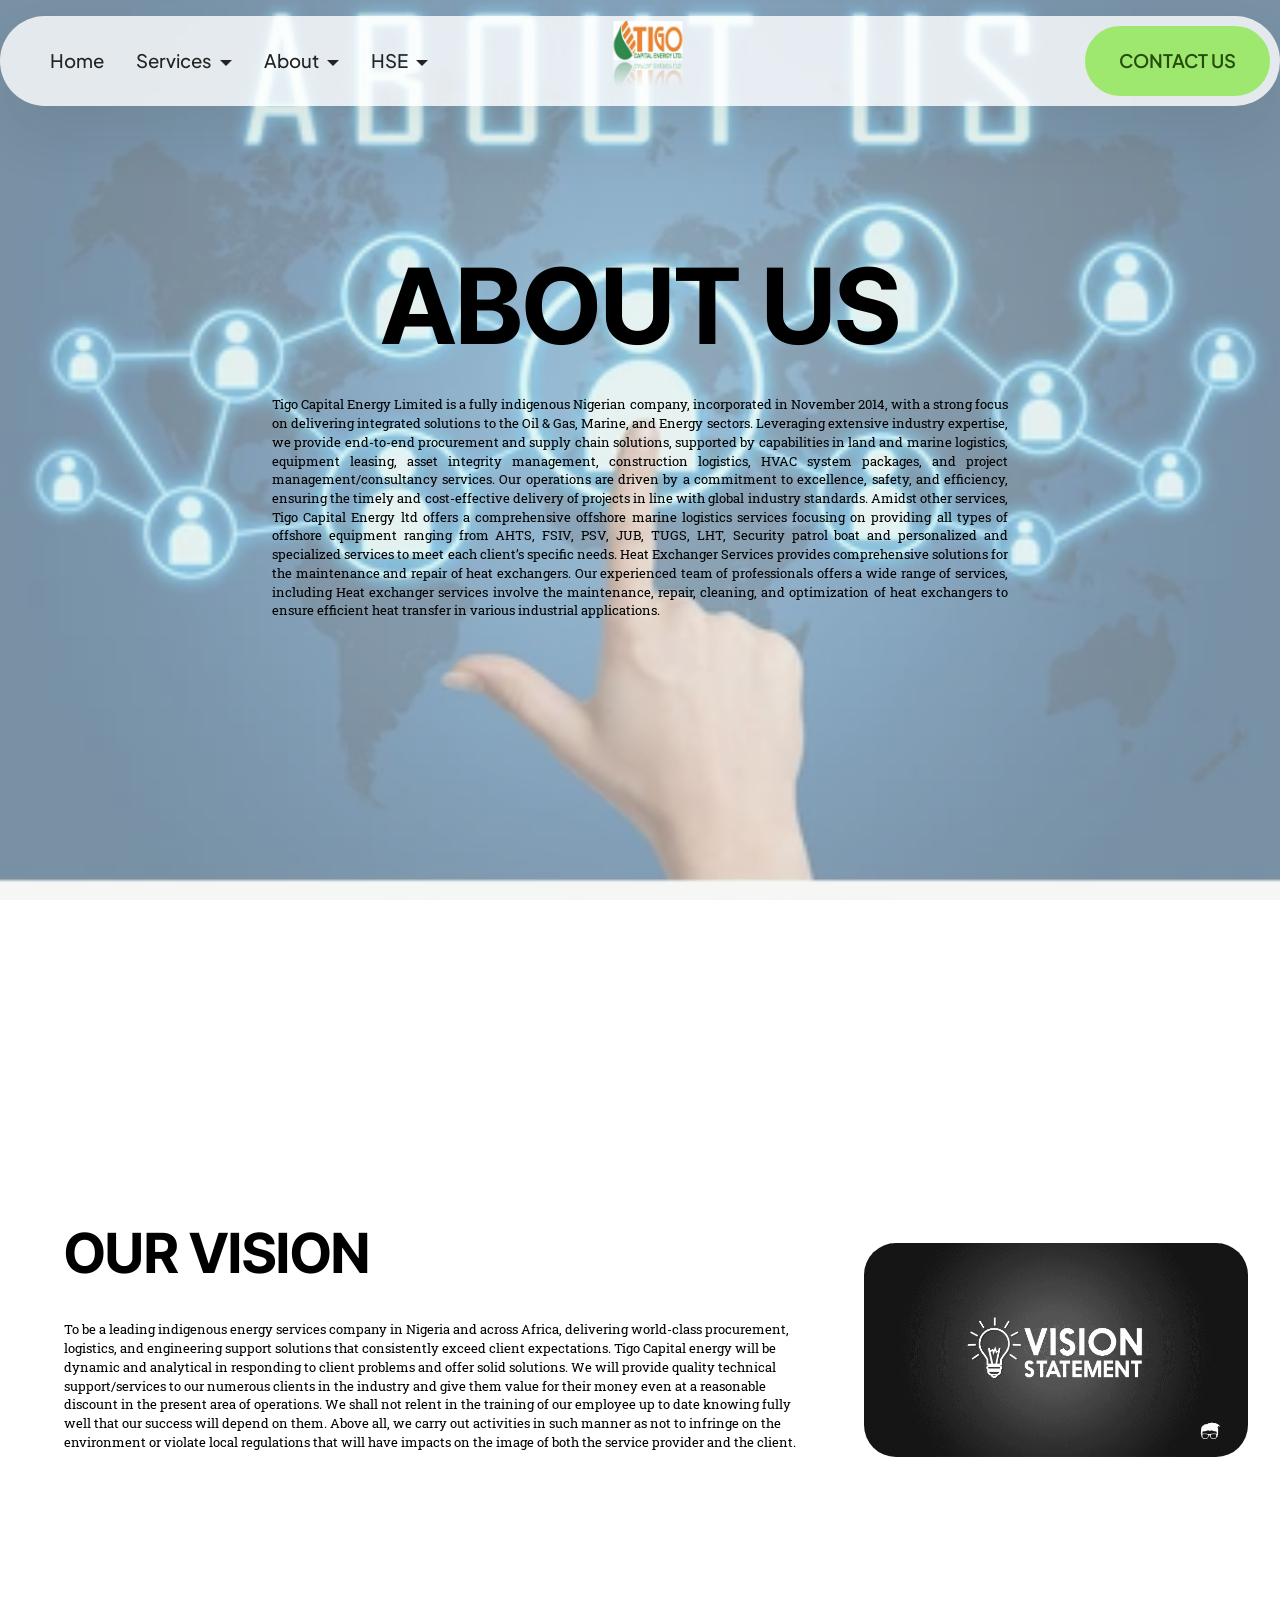
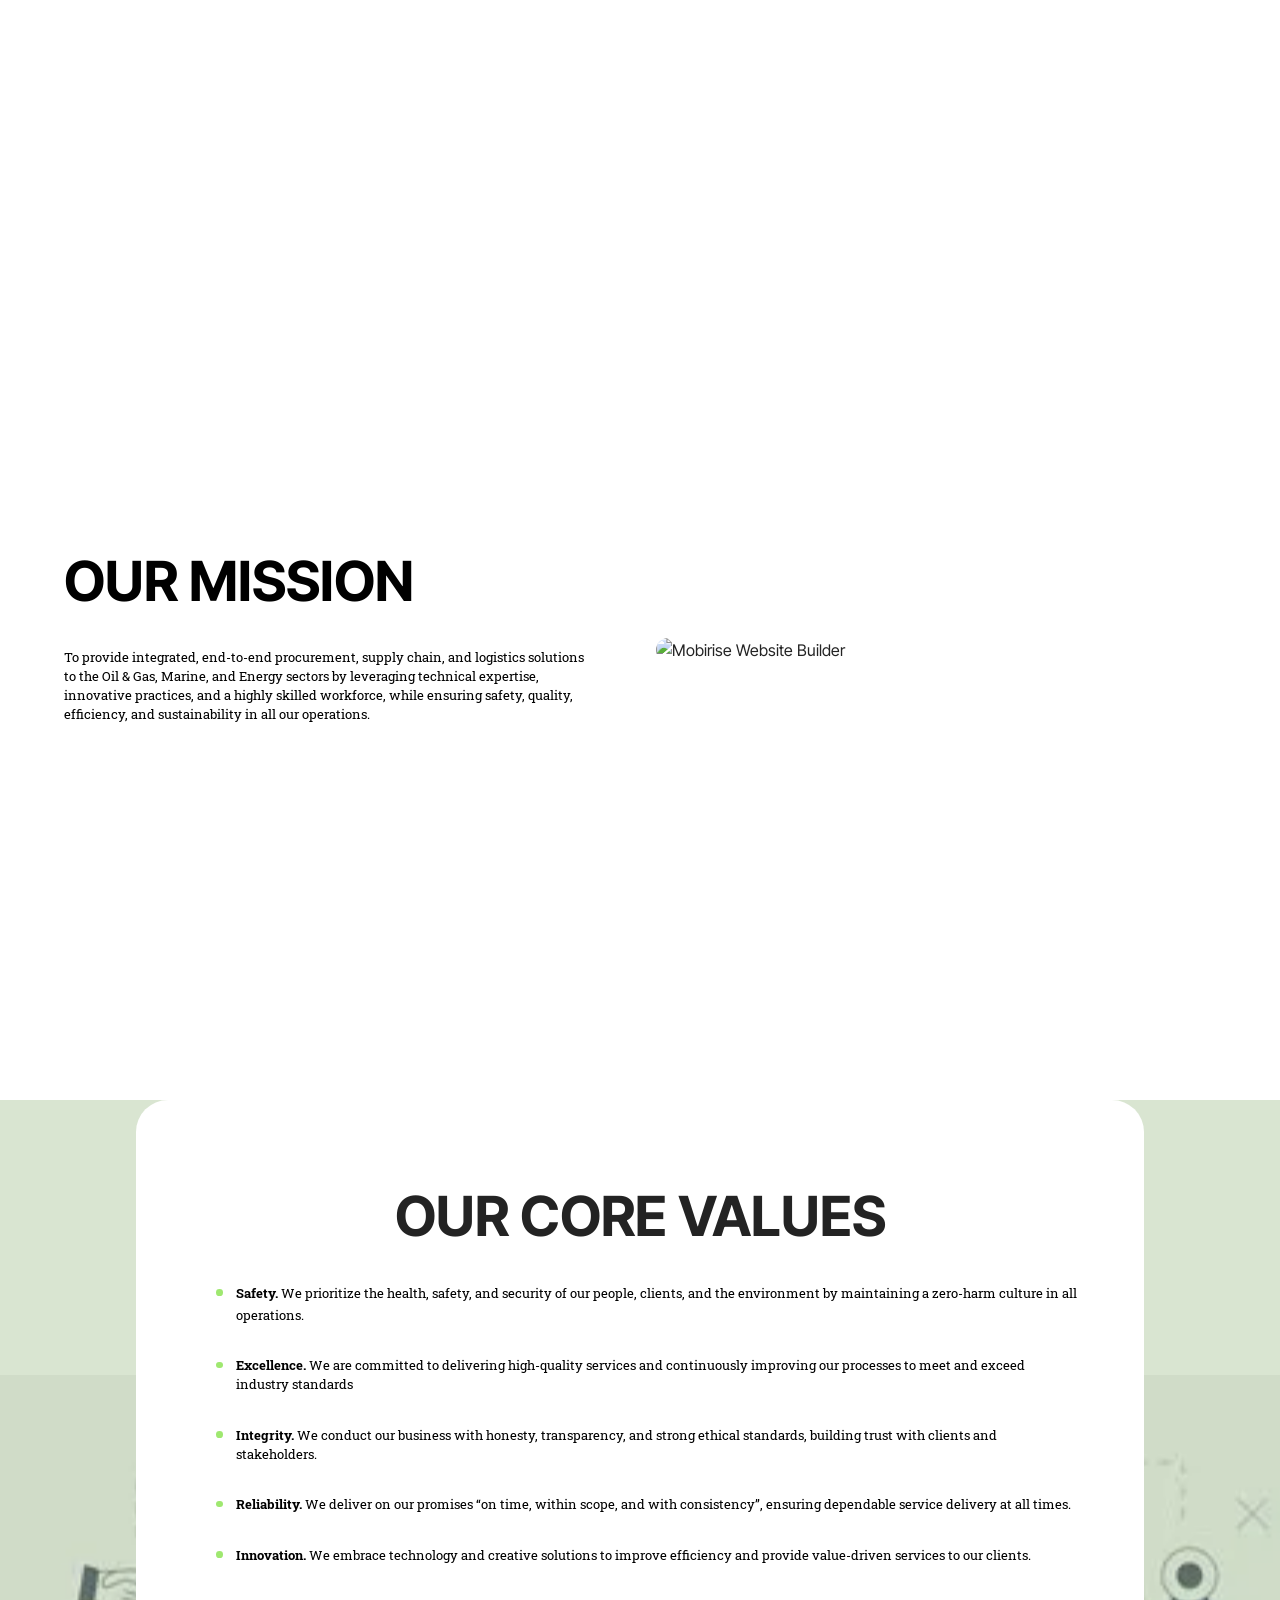
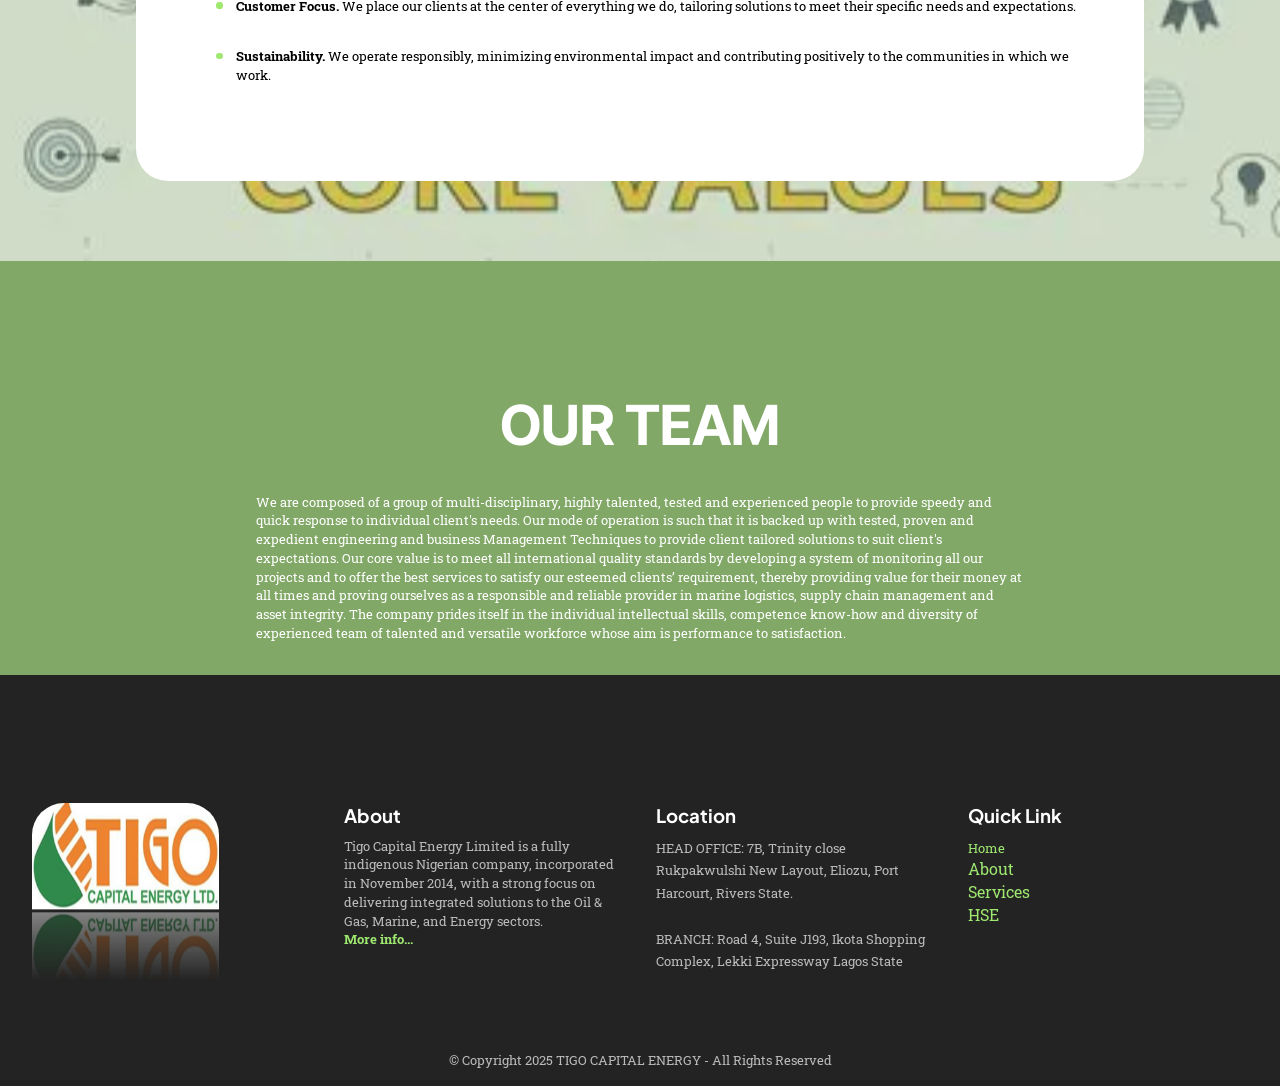
==== page1.html @ af5298b4 "first commit" ====
<!doctype html>
<html>
  <head>
    <!-- Site made with Mobirise Website Builder v6.1.12, https://mobirise.com -->
    <meta charset="UTF-8" />
    <meta http-equiv="X-UA-Compatible" content="IE=edge" />
    <meta name="generator" content="Mobirise v6.1.12, mobirise.com" />
    <meta
      name="viewport"
      content="width=device-width, initial-scale=1, minimum-scale=1"
    />
    <link
      rel="shortcut icon"
      href="assets/images/picture2.png"
      type="image/x-icon"
    />
    <meta name="description" content="" />

    <title>About US&nbsp;</title>
    <link
      rel="stylesheet"
      href="assets/web/assets/mobirise-icons2/mobirise2.css"
    />
    <link rel="stylesheet" href="assets/bootstrap/css/bootstrap.min.css" />
    <link rel="stylesheet" href="assets/parallax/jarallax.css" />
    <link rel="stylesheet" href="assets/dropdown/css/style.css" />
    <link rel="stylesheet" href="assets/socicon/css/styles.css" />
    <link rel="stylesheet" href="assets/theme/css/style.css" />
    <link
      rel="preload"
      href="https://fonts.googleapis.com/css2?family=Inter+Tight:wght@400;700&display=swap&display=swap"
      as="style"
      onload="
        this.onload = null;
        this.rel = 'stylesheet';
      "
    />
    <noscript
      ><link
        rel="stylesheet"
        href="https://fonts.googleapis.com/css2?family=Inter+Tight:wght@400;700&display=swap&display=swap"
    /></noscript>
    <link
      rel="preload"
      href="https://fonts.googleapis.com/css?family=Roboto+Slab:100,200,300,400,500,600,700,800,900&display=swap"
      as="style"
      onload="
        this.onload = null;
        this.rel = 'stylesheet';
      "
    />
    <noscript
      ><link
        rel="stylesheet"
        href="https://fonts.googleapis.com/css?family=Roboto+Slab:100,200,300,400,500,600,700,800,900&display=swap"
    /></noscript>
    <link
      rel="preload"
      href="https://fonts.googleapis.com/css?family=Plus+Jakarta+Sans:200,300,400,500,600,700,800,200i,300i,400i,500i,600i,700i,800i&display=swap"
      as="style"
      onload="
        this.onload = null;
        this.rel = 'stylesheet';
      "
    />
    <noscript
      ><link
        rel="stylesheet"
        href="https://fonts.googleapis.com/css?family=Plus+Jakarta+Sans:200,300,400,500,600,700,800,200i,300i,400i,500i,600i,700i,800i&display=swap"
    /></noscript>
    <link
      rel="preload"
      as="style"
      href="assets/mobirise/css/mbr-additional.css?v=HvIgfU"
    />
    <link
      rel="stylesheet"
      href="assets/mobirise/css/mbr-additional.css?v=HvIgfU"
      type="text/css"
    />
  </head>
  <body>
    <section
      data-bs-version="5.1"
      class="menu menu4 cid-viPqDzSCps"
      once="menu"
      id="menu04-4"
    >
      <nav class="navbar navbar-dropdown navbar-fixed-top navbar-expand-lg">
        <div class="container">
          <div class="navbar-brand">
            <span class="navbar-logo">
              <a href="index.html#header05-3">
                <img
                  src="assets/images/picture2.png"
                  alt="Mobirise Website Builder"
                  style="height: 5rem"
                />
              </a>
            </span>
          </div>
          <button
            class="navbar-toggler"
            type="button"
            data-toggle="collapse"
            data-bs-toggle="collapse"
            data-target="#navbarSupportedContent"
            data-bs-target="#navbarSupportedContent"
            aria-controls="navbarNavAltMarkup"
            aria-expanded="false"
            aria-label="Toggle navigation"
          >
            <div class="hamburger">
              <span></span>
              <span></span>
              <span></span>
              <span></span>
            </div>
          </button>
          <div class="collapse navbar-collapse" id="navbarSupportedContent">
            <ul class="navbar-nav nav-dropdown" data-app-modern-menu="true">
              <li class="nav-item">
                <a
                  class="nav-link link text-black text-primary display-4"
                  href="index.html#header17-w"
                  >Home</a
                >
              </li>
              <li class="nav-item dropdown">
                <a
                  class="nav-link link text-black text-primary dropdown-toggle display-4"
                  href="page3.html#header05-r"
                  aria-expanded="false"
                  data-toggle="dropdown-submenu"
                  data-bs-toggle="dropdown"
                  data-bs-auto-close="outside"
                  >Services</a
                >
                <div class="dropdown-menu" aria-labelledby="dropdown-556">
                  <a
                    class="text-black show text-primary dropdown-item display-4"
                    href="page3.html#header05-r"
                    >OUR SERVICES</a
                  ><a
                    class="text-black show text-primary dropdown-item display-4"
                    href="page11.html#article21-1r"
                    >Procurement &amp; Supply Chain Management&nbsp;<br /></a
                  ><a
                    class="text-black show text-primary dropdown-item display-4"
                    href="page10.html#article21-1o"
                  >
                    Land Logistics<br /></a
                  ><a
                    class="text-black show text-primary dropdown-item display-4"
                    href="page9.html#article21-1l"
                  >
                    Asset Integrity Management<br /></a
                  ><a
                    class="text-black show text-primary dropdown-item display-4"
                    href="page8.html#article21-1i"
                    >Marine Logistics&nbsp;<br /></a
                  ><a
                    class="text-black show text-primary dropdown-item display-4"
                    href="page7.html#article21-1f"
                  >
                    Construction Logistics<br /></a
                  ><a
                    class="text-black show text-primary dropdown-item display-4"
                    href="page6.html#article21-1c"
                  >
                    HVAC System Packages<br /></a
                  ><a
                    class="text-black show text-primary dropdown-item display-4"
                    href="page5.html#article21-18"
                  >
                    Project Management &amp; Consultancy Services<br
                  /></a>
                </div>
              </li>
              <li class="nav-item dropdown">
                <a
                  class="nav-link link text-black dropdown-toggle show display-4"
                  href="https://mobiri.se"
                  data-toggle="dropdown-submenu"
                  data-bs-toggle="dropdown"
                  data-bs-auto-close="outside"
                  aria-expanded="false"
                  >About</a
                >
                <div
                  class="dropdown-menu show"
                  aria-labelledby="dropdown-706"
                  data-bs-popper="none"
                >
                  <a
                    class="text-black dropdown-item text-primary display-4"
                    href="page1.html#header09-5"
                    >About us</a
                  ><a
                    class="text-black dropdown-item text-primary display-4"
                    href="page1.html#article04-6"
                    >Our Vision&nbsp;</a
                  ><a
                    class="text-black dropdown-item text-primary display-4"
                    href="page1.html#article04-7"
                    >Our Mission</a
                  ><a
                    class="text-black dropdown-item text-primary display-4"
                    href="page1.html#article20-c"
                    >Our Core Values</a
                  ><a
                    class="text-black dropdown-item text-primary display-4"
                    href="page1.html#header16-d"
                    >Our Team</a
                  >
                </div>
              </li>
              <li class="nav-item dropdown">
                <a
                  class="nav-link link text-black text-primary dropdown-toggle show display-4"
                  href="page2.html#header14-i"
                  data-toggle="dropdown-submenu"
                  data-bs-toggle="dropdown"
                  data-bs-auto-close="outside"
                  aria-expanded="false"
                  >HSE</a
                >
                <div
                  class="dropdown-menu show"
                  aria-labelledby="dropdown-341"
                  data-bs-popper="none"
                >
                  <a
                    class="text-black text-primary dropdown-item display-4"
                    href="page2.html#header14-i"
                    >HSSE</a
                  ><a
                    class="text-black text-primary dropdown-item display-4"
                    href="page2.html#article15-j"
                    >OUR COMMITMENTS</a
                  ><a
                    class="text-black text-primary dropdown-item display-4"
                    href="page2.html#article11-k"
                    >ENVIRONMENTAL STEWARDSHIP</a
                  ><a
                    class="text-black text-primary dropdown-item display-4"
                    href="page2.html#article11-l"
                    >SECURITY POLICY</a
                  ><a
                    class="text-black text-primary dropdown-item display-4"
                    href="page2.html#article11-m"
                    >RESPONSIBLITIES</a
                  >
                </div>
              </li>
            </ul>

            <div class="navbar-buttons mbr-section-btn">
              <a class="btn btn-primary display-4" href="page12.html#form03-1v"
                >CONTACT US</a
              >
            </div>
          </div>
        </div>
      </nav>
    </section>

    <section
      data-bs-version="5.1"
      class="header09 startm5 cid-viPsLROCI4 mbr-fullscreen mbr-parallax-background"
      id="header09-5"
    >
      <div
        class="mbr-overlay"
        style="opacity: 0.5; background-color: rgb(237, 239, 235)"
      ></div>

      <div class="container-fluid">
        <div class="row">
          <div class="content-wrap col-12 col-md-8">
            <h1
              class="mbr-section-title mbr-fonts-style mbr-white mb-4 display-1"
            >
              <strong>ABOUT US</strong>
            </h1>

            <p class="mbr-fonts-style mbr-text mbr-white mb-4 display-7">
              Tigo Capital Energy Limited is a fully indigenous Nigerian
              company, incorporated in November 2014, with a strong focus on
              delivering integrated solutions to the Oil &amp; Gas, Marine, and
              Energy sectors. Leveraging extensive industry expertise, we
              provide end-to-end procurement and supply chain solutions,
              supported by capabilities in land and marine logistics, equipment
              leasing, asset integrity management, construction logistics, HVAC
              system packages, and project management/consultancy services. Our
              operations are driven by a commitment to excellence, safety, and
              efficiency, ensuring the timely and cost-effective delivery of
              projects in line with global industry standards. Amidst other
              services, Tigo Capital Energy ltd offers a comprehensive offshore
              marine logistics services focusing on providing all types of
              offshore equipment ranging from AHTS, FSIV, PSV, JUB, TUGS, LHT,
              Security patrol boat and personalized and specialized services to
              meet each client’s specific needs. Heat Exchanger Services
              provides comprehensive solutions for the maintenance and repair of
              heat exchangers. Our experienced team of professionals offers a
              wide range of services, including Heat exchanger services involve
              the maintenance, repair, cleaning, and optimization of heat
              exchangers to ensure efficient heat transfer in various industrial
              applications.
            </p>
          </div>
        </div>
      </div>
    </section>

    <section
      data-bs-version="5.1"
      class="start article4 cid-viPtYcLdjc mbr-fullscreen mbr-parallax-background"
      id="article04-6"
    >
      <div
        class="mbr-overlay"
        style="opacity: 0.8; background-color: rgb(255, 255, 255)"
      ></div>

      <div class="container">
        <div class="row justify-content-center">
          <div class="col-12 col-md-12 col-lg-4 image-wrapper">
            <img
              class="w-100"
              src="assets/images/vision-statement-14.png"
              alt="Mobirise Website Builder"
            />
          </div>
          <div class="col-12 col-md-12 col-lg">
            <div class="text-wrapper align-left">
              <h1 class="mbr-section-title mbr-fonts-style mb-4 display-2">
                <strong>OUR VISION&nbsp;</strong>
              </h1>
              <p class="mbr-text mbr-fonts-style mb-4 display-7">
                To be a leading indigenous energy services company in Nigeria
                and across Africa, delivering world-class procurement,
                logistics, and engineering support solutions that consistently
                exceed client expectations. Tigo Capital energy will be dynamic
                and analytical in responding to client problems and offer solid
                solutions. We will provide quality technical support/services to
                our numerous clients in the industry and give them value for
                their money even at a reasonable discount in the present area of
                operations. We shall not relent in the training of our employee
                up to date knowing fully well that our success will depend on
                them. Above all, we carry out activities in such manner as not
                to infringe on the environment or violate local regulations that
                will have impacts on the image of both the service provider and
                the client.
              </p>
            </div>
          </div>
        </div>
      </div>
    </section>

    <section
      data-bs-version="5.1"
      class="start article4 cid-viPtYztApi mbr-fullscreen"
      id="article04-7"
    >
      <div class="container">
        <div class="row justify-content-center">
          <div class="col-12 col-md-12 col-lg-6 image-wrapper">
            <img
              class="w-100"
              src="file:///C:/Users/Hp/AppData/Local/Mobirise.com/Mobirise/projects/project-2026-05-06_095118/assets/images/images-24.jfif"
              alt="Mobirise Website Builder"
            />
          </div>
          <div class="col-12 col-md-12 col-lg">
            <div class="text-wrapper align-left">
              <h1 class="mbr-section-title mbr-fonts-style mb-4 display-2">
                <strong>OUR MISSION</strong>
              </h1>
              <p class="mbr-text mbr-fonts-style mb-4 display-7">
                To provide integrated, end-to-end procurement, supply chain, and
                logistics solutions to the Oil &amp; Gas, Marine, and Energy
                sectors by leveraging technical expertise, innovative practices,
                and a highly skilled workforce, while ensuring safety, quality,
                efficiency, and sustainability in all our operations.
              </p>
            </div>
          </div>
        </div>
      </div>
    </section>

    <section
      data-bs-version="5.1"
      class="article07 cid-viPxg5SGBs mbr-parallax-background"
      id="article20-c"
    >
      <div
        class="mbr-overlay"
        style="opacity: 0.3; background-color: rgb(129, 168, 103)"
      ></div>
      <div class="container">
        <div class="row justify-content-center">
          <div class="card col-md-12 col-lg-10">
            <div class="card-wrapper">
              <div class="col-12 content-head mt-3">
                <h3
                  class="mbr-section-title mbr-fonts-style align-center mb-0 display-2"
                >
                  <strong>OUR CORE VALUES</strong>
                </h3>
              </div>
              <div class="card-box align-left mt-4">
                <div
                  class="counter-container mbr-text mbr-fonts-style display-7"
                >
                  <ul>
                    <li>
                      <strong>Safety. </strong>We prioritize the health, safety,
                      and security of our people, clients, and the environment
                      by maintaining a zero-harm culture in all
                      operations.<strong
                        style="
                          font-size: calc(
                            1.14rem + 0.26 * ((100vw - 62rem) / 25)
                          );
                        "
                        >&nbsp;</strong
                      >
                    </li>
                    <li>
                      <strong>Excellence. </strong>We are committed to
                      delivering high-quality services and continuously
                      improving our processes to meet and exceed industry
                      standards
                    </li>
                    <li>
                      <strong>Integrity.&nbsp;</strong>We conduct our business
                      with honesty, transparency, and strong ethical standards,
                      building trust with clients and stakeholders.
                    </li>
                    <li>
                      <strong>Reliability. </strong>We deliver on our promises
                      “on time, within scope, and with consistency”, ensuring
                      dependable service delivery at all times.
                    </li>
                    <li>
                      <strong>Innovation. </strong>We embrace technology and
                      creative solutions to improve efficiency and provide
                      value-driven services to our clients.
                    </li>
                    <li>
                      <strong>Customer Focus.</strong> We place our clients at
                      the center of everything we do, tailoring solutions to
                      meet their specific needs and expectations.
                    </li>
                    <li>
                      <strong>Sustainability.</strong> We operate responsibly,
                      minimizing environmental impact and contributing
                      positively to the communities in which we work.
                    </li>
                  </ul>
                </div>
              </div>
            </div>
          </div>
        </div>
      </div>
    </section>

    <section
      data-bs-version="5.1"
      class="header16 cid-viPGiscrur"
      id="header16-d"
    >
      <div class="text-center container">
        <div class="row justify-content-center">
          <div class="col-md-12 content-head">
            <h1 class="mbr-section-title mbr-fonts-style mt-4 display-2">
              <strong>OUR TEAM</strong>
            </h1>
            <p class="mbr-text mbr-fonts-style mt-4 display-7">
              We are composed of a group of multi-disciplinary, highly talented,
              tested and experienced people to provide speedy and quick response
              to individual client's needs. Our mode of operation is such that
              it is backed up with tested, proven and expedient engineering and
              business Management Techniques to provide client tailored
              solutions to suit client's expectations. Our core value is to meet
              all international quality standards by developing a system of
              monitoring all our projects and to offer the best services to
              satisfy our esteemed clients’ requirement, thereby providing value
              for their money at all times and proving ourselves as a
              responsible and reliable provider in marine logistics, supply
              chain management and asset integrity. The company prides itself in
              the individual intellectual skills, competence know-how and
              diversity of experienced team of talented and versatile workforce
              whose aim is performance to satisfaction.
            </p>
          </div>
        </div>
      </div>
    </section>

    <section
      data-bs-version="5.1"
      class="footer4 cid-viPVkJamsh"
      once="footers"
      id="footer4-f"
    >
      <div class="container">
        <div class="row mbr-white">
          <div class="col-6 col-lg-3">
            <div class="media-wrap col-md-8 col-12">
              <a href="index.html#header05-3">
                <img
                  src="assets/images/picture2.png"
                  alt="Mobirise Website Builder"
                />
              </a>
            </div>
          </div>
          <div class="col-12 col-md-6 col-lg-3">
            <h1 class="mbr-section-subtitle mbr-fonts-style mb-2 display-4">
              <strong>About</strong>
            </h1>
            <p class="mbr-text mbr-fonts-style mb-4 display-7">
              Tigo Capital Energy Limited is a fully indigenous Nigerian
              company, incorporated in November 2014, with a strong focus on
              delivering integrated solutions to the Oil &amp; Gas, Marine, and
              Energy sectors.<br /><a
                href="page1.html#header09-5"
                class="text-primary"
                ><strong>More info...</strong></a
              ><br /><br />
            </p>
          </div>
          <div class="col-12 col-md-6 col-lg-3">
            <h1 class="mbr-section-subtitle mbr-fonts-style mb-2 display-4">
              <strong>Location</strong>
            </h1>
            <ul class="list mbr-fonts-style display-7">
              <li class="mbr-text item-wrap">
                HEAD OFFICE: 7B, Trinity close Rukpakwulshi New Layout, Eliozu,
                Port Harcourt, Rivers State.
              </li>
              <li class="mbr-text item-wrap"><br /></li>
              <li class="mbr-text item-wrap">
                BRANCH: Road 4, Suite J193, Ikota Shopping Complex, Lekki
                Expressway Lagos State
              </li>
              <li class="mbr-text item-wrap"></li>
            </ul>
          </div>
          <div class="col-12 col-md-6 col-lg-3">
            <h1 class="mbr-section-subtitle mbr-fonts-style mb-2 display-4">
              <strong>Quick Link</strong>
            </h1>
            <ul class="list mbr-fonts-style display-7">
              <li class="mbr-text item-wrap">
                <a href="index.html#header05-3" class="text-primary">Home</a>
              </li>
              <li class="mbr-text item-wrap">
                <span style="font-size: calc(1rem + 0 * ((100vw - 62rem) / 25))"
                  ><a href="page1.html#header09-5" class="text-primary">About</a
                  >&nbsp;</span
                ><br />
              </li>
              <li class="mbr-text item-wrap">
                <span style="font-size: calc(1rem + 0 * ((100vw - 62rem) / 25))"
                  ><a href="page3.html#header05-r" class="text-primary"
                    >Services
                  </a></span
                >
              </li>
              <li class="mbr-text item-wrap">
                <span style="font-size: calc(1rem + 0 * ((100vw - 62rem) / 25))"
                  ><a href="page2.html#header14-i" class="text-primary"
                    >HSE</a
                  ></span
                ><br />
              </li>
            </ul>
          </div>
          <div class="col-12 mt-4">
            <p
              class="mbr-text mb-0 mbr-fonts-style copyright align-center display-7"
            >
              © Copyright 2025 TIGO CAPITAL ENERGY - All Rights Reserved
            </p>
          </div>
        </div>
      </div>
    </section>
    
    <script src="assets/bootstrap/js/bootstrap.bundle.min.js"></script>
    <script src="assets/parallax/jarallax.js"></script>
    <script src="assets/smoothscroll/smooth-scroll.js"></script>
    <script src="assets/ytplayer/index.js"></script>
    <script src="assets/dropdown/js/navbar-dropdown.js"></script>
    <script src="assets/theme/js/script.js"></script>
  </body>
</html>
---- assets/web/assets/mobirise-icons2/mobirise2.css ----
@font-face {
  font-family: 'Moririse2';
  font-display: swap;
  src:  url('mobirise2.eot?f2bix4');
  src:  url('mobirise2.eot?f2bix4#iefix') format('embedded-opentype'),
    url('mobirise2.woff2?f2bix4') format('woff2'),
    url('mobirise2.woff?f2bix4') format('woff'),
    url('mobirise2.ttf?f2bix4') format('truetype'),
    url('mobirise2.svg?f2bix4#mobirise2') format('svg');
  font-weight: normal;
  font-style: normal;
}

[class^="mobi-"], [class*=" mobi-"] {
  /* use !important to prevent issues with browser extensions that change fonts */
  font-family: 'Moririse2' !important;
  speak: none;
  font-style: normal;
  font-weight: normal;
  font-variant: normal;
  text-transform: none;
  line-height: 1;

  /* Better Font Rendering =========== */
  -webkit-font-smoothing: antialiased;
  -moz-osx-font-smoothing: grayscale;
}

.mobi-mbri-add-submenu:before {
  content: "\e900";
}
.mobi-mbri-alert:before {
  content: "\e901";
}
.mobi-mbri-align-center:before {
  content: "\e902";
}
.mobi-mbri-align-justify:before {
  content: "\e903";
}
.mobi-mbri-align-left:before {
  content: "\e904";
}
.mobi-mbri-align-right:before {
  content: "\e905";
}
.mobi-mbri-android:before {
  content: "\e906";
}
.mobi-mbri-apple:before {
  content: "\e907";
}
.mobi-mbri-arrow-down:before {
  content: "\e908";
}
.mobi-mbri-arrow-next:before {
  content: "\e909";
}
.mobi-mbri-arrow-prev:before {
  content: "\e90a";
}
.mobi-mbri-arrow-up:before {
  content: "\e90b";
}
.mobi-mbri-bold:before {
  content: "\e90c";
}
.mobi-mbri-bookmark:before {
  content: "\e90d";
}
.mobi-mbri-bootstrap:before {
  content: "\e90e";
}
.mobi-mbri-briefcase:before {
  content: "\e90f";
}
.mobi-mbri-browse:before {
  content: "\e910";
}
.mobi-mbri-bulleted-list:before {
  content: "\e911";
}
.mobi-mbri-calendar:before {
  content: "\e912";
}
.mobi-mbri-camera:before {
  content: "\e913";
}
.mobi-mbri-cart-add:before {
  content: "\e914";
}
.mobi-mbri-cart-full:before {
  content: "\e915";
}
.mobi-mbri-cash:before {
  content: "\e916";
}
.mobi-mbri-change-style:before {
  content: "\e917";
}
.mobi-mbri-chat:before {
  content: "\e918";
}
.mobi-mbri-clock:before {
  content: "\e919";
}
.mobi-mbri-close:before {
  content: "\e91a";
}
.mobi-mbri-cloud:before {
  content: "\e91b";
}
.mobi-mbri-code:before {
  content: "\e91c";
}
.mobi-mbri-contact-form:before {
  content: "\e91d";
}
.mobi-mbri-credit-card:before {
  content: "\e91e";
}
.mobi-mbri-cursor-click:before {
  content: "\e91f";
}
.mobi-mbri-cust-feedback:before {
  content: "\e920";
}
.mobi-mbri-database:before {
  content: "\e921";
}
.mobi-mbri-delivery:before {
  content: "\e922";
}
.mobi-mbri-desktop:before {
  content: "\e923";
}
.mobi-mbri-devices:before {
  content: "\e924";
}
.mobi-mbri-down:before {
  content: "\e925";
}
.mobi-mbri-download-2:before {
  content: "\e926";
}
.mobi-mbri-download:before {
  content: "\e927";
}
.mobi-mbri-drag-n-drop-2:before {
  content: "\e928";
}
.mobi-mbri-drag-n-drop:before {
  content: "\e929";
}
.mobi-mbri-edit-2:before {
  content: "\e92a";
}
.mobi-mbri-edit:before {
  content: "\e92b";
}
.mobi-mbri-error:before {
  content: "\e92c";
}
.mobi-mbri-extension:before {
  content: "\e92d";
}
.mobi-mbri-features:before {
  content: "\e92e";
}
.mobi-mbri-file:before {
  content: "\e92f";
}
.mobi-mbri-flag:before {
  content: "\e930";
}
.mobi-mbri-folder:before {
  content: "\e931";
}
.mobi-mbri-gift:before {
  content: "\e932";
}
.mobi-mbri-github:before {
  content: "\e933";
}
.mobi-mbri-globe-2:before {
  content: "\e934";
}
.mobi-mbri-globe:before {
  content: "\e935";
}
.mobi-mbri-growing-chart:before {
  content: "\e936";
}
.mobi-mbri-hearth:before {
  content: "\e937";
}
.mobi-mbri-help:before {
  content: "\e938";
}
.mobi-mbri-home:before {
  content: "\e939";
}
.mobi-mbri-hot-cup:before {
  content: "\e93a";
}
.mobi-mbri-idea:before {
  content: "\e93b";
}
.mobi-mbri-image-gallery:before {
  content: "\e93c";
}
.mobi-mbri-image-slider:before {
  content: "\e93d";
}
.mobi-mbri-info:before {
  content: "\e93e";
}
.mobi-mbri-italic:before {
  content: "\e93f";
}
.mobi-mbri-key:before {
  content: "\e940";
}
.mobi-mbri-laptop:before {
  content: "\e941";
}
.mobi-mbri-layers:before {
  content: "\e942";
}
.mobi-mbri-left-right:before {
  content: "\e943";
}
.mobi-mbri-left:before {
  content: "\e944";
}
.mobi-mbri-letter:before {
  content: "\e945";
}
.mobi-mbri-like:before {
  content: "\e946";
}
.mobi-mbri-link:before {
  content: "\e947";
}
.mobi-mbri-lock:before {
  content: "\e948";
}
.mobi-mbri-login:before {
  content: "\e949";
}
.mobi-mbri-logout:before {
  content: "\e94a";
}
.mobi-mbri-magic-stick:before {
  content: "\e94b";
}
.mobi-mbri-map-pin:before {
  content: "\e94c";
}
.mobi-mbri-menu:before {
  content: "\e94d";
}
.mobi-mbri-mobile-2:before {
  content: "\e94e";
}
.mobi-mbri-mobile-horizontal:before {
  content: "\e94f";
}
.mobi-mbri-mobile:before {
  content: "\e950";
}
.mobi-mbri-mobirise:before {
  content: "\e951";
}
.mobi-mbri-more-horizontal:before {
  content: "\e952";
}
.mobi-mbri-more-vertical:before {
  content: "\e953";
}
.mobi-mbri-music:before {
  content: "\e954";
}
.mobi-mbri-new-file:before {
  content: "\e955";
}
.mobi-mbri-numbered-list:before {
  content: "\e956";
}
.mobi-mbri-opened-folder:before {
  content: "\e957";
}
.mobi-mbri-pages:before {
  content: "\e958";
}
.mobi-mbri-paper-plane:before {
  content: "\e959";
}
.mobi-mbri-paperclip:before {
  content: "\e95a";
}
.mobi-mbri-phone:before {
  content: "\e95b";
}
.mobi-mbri-photo:before {
  content: "\e95c";
}
.mobi-mbri-photos:before {
  content: "\e95d";
}
.mobi-mbri-pin:before {
  content: "\e95e";
}
.mobi-mbri-play:before {
  content: "\e95f";
}
.mobi-mbri-plus:before {
  content: "\e960";
}
.mobi-mbri-preview:before {
  content: "\e961";
}
.mobi-mbri-print:before {
  content: "\e962";
}
.mobi-mbri-protect:before {
  content: "\e963";
}
.mobi-mbri-question:before {
  content: "\e964";
}
.mobi-mbri-quote-left:before {
  content: "\e965";
}
.mobi-mbri-quote-right:before {
  content: "\e966";
}
.mobi-mbri-redo:before {
  content: "\e967";
}
.mobi-mbri-refresh:before {
  content: "\e968";
}
.mobi-mbri-responsive-2:before {
  content: "\e969";
}
.mobi-mbri-responsive:before {
  content: "\e96a";
}
.mobi-mbri-right:before {
  content: "\e96b";
}
.mobi-mbri-rocket:before {
  content: "\e96c";
}
.mobi-mbri-sad-face:before {
  content: "\e96d";
}
.mobi-mbri-sale:before {
  content: "\e96e";
}
.mobi-mbri-save:before {
  content: "\e96f";
}
.mobi-mbri-search:before {
  content: "\e970";
}
.mobi-mbri-setting-2:before {
  content: "\e971";
}
.mobi-mbri-setting-3:before {
  content: "\e972";
}
.mobi-mbri-setting:before {
  content: "\e973";
}
.mobi-mbri-share:before {
  content: "\e974";
}
.mobi-mbri-shopping-bag:before {
  content: "\e975";
}
.mobi-mbri-shopping-basket:before {
  content: "\e976";
}
.mobi-mbri-shopping-cart:before {
  content: "\e977";
}
.mobi-mbri-sites:before {
  content: "\e978";
}
.mobi-mbri-smile-face:before {
  content: "\e979";
}
.mobi-mbri-speed:before {
  content: "\e97a";
}
.mobi-mbri-star:before {
  content: "\e97b";
}
.mobi-mbri-success:before {
  content: "\e97c";
}
.mobi-mbri-sun:before {
  content: "\e97d";
}
.mobi-mbri-sun2:before {
  content: "\e97e";
}
.mobi-mbri-tablet-vertical:before {
  content: "\e97f";
}
.mobi-mbri-tablet:before {
  content: "\e980";
}
.mobi-mbri-target:before {
  content: "\e981";
}
.mobi-mbri-timer:before {
  content: "\e982";
}
.mobi-mbri-to-ftp:before {
  content: "\e983";
}
.mobi-mbri-to-local-drive:before {
  content: "\e984";
}
.mobi-mbri-touch-swipe:before {
  content: "\e985";
}
.mobi-mbri-touch:before {
  content: "\e986";
}
.mobi-mbri-trash:before {
  content: "\e987";
}
.mobi-mbri-underline:before {
  content: "\e988";
}
.mobi-mbri-undo:before {
  content: "\e989";
}
.mobi-mbri-unlink:before {
  content: "\e98a";
}
.mobi-mbri-unlock:before {
  content: "\e98b";
}
.mobi-mbri-up-down:before {
  content: "\e98c";
}
.mobi-mbri-up:before {
  content: "\e98d";
}
.mobi-mbri-update:before {
  content: "\e98e";
}
.mobi-mbri-upload-2:before {
  content: "\e98f";
}
.mobi-mbri-upload:before {
  content: "\e990";
}
.mobi-mbri-user-2:before {
  content: "\e991";
}
.mobi-mbri-user:before {
  content: "\e992";
}
.mobi-mbri-users:before {
  content: "\e993";
}
.mobi-mbri-video-play:before {
  content: "\e994";
}
.mobi-mbri-video:before {
  content: "\e995";
}
.mobi-mbri-watch:before {
  content: "\e996";
}
.mobi-mbri-website-theme-2:before {
  content: "\e997";
}
.mobi-mbri-website-theme:before {
  content: "\e998";
}
.mobi-mbri-wifi:before {
  content: "\e999";
}
.mobi-mbri-windows:before {
  content: "\e99a";
}
.mobi-mbri-zoom-in:before {
  content: "\e99b";
}
.mobi-mbri-zoom-out:before {
  content: "\e99c";
}
---- assets/parallax/jarallax.css ----
.jarallax {
    position: relative;
    z-index: 0;
}
.jarallax > .jarallax-img {
    position: absolute;
    object-fit: cover;
    /* support for plugin https://github.com/bfred-it/object-fit-images */
    font-family: 'object-fit: cover;';
    top: 0;
    left: 0;
    width: 100%;
    height: 100%;
    z-index: -1;
}
---- assets/dropdown/css/style.css ----
.navbar-dropdown {
  left: 0;
  padding: 0;
  position: absolute;
  right: 0;
  top: 0;
  transition: all 0.45s ease;
  z-index: 1030;
  background: #282828; }
  .navbar-dropdown .navbar-logo {
    margin-right: 0.8rem;
    transition: margin 0.3s ease-in-out;
    vertical-align: middle; }
    .navbar-dropdown .navbar-logo img {
      height: 3.125rem;
      transition: all 0.3s ease-in-out; }
    .navbar-dropdown .navbar-logo.mbr-iconfont {
      font-size: 3.125rem;
      line-height: 3.125rem; }
  .navbar-dropdown .navbar-caption {
    font-weight: 700;
    white-space: normal;
    vertical-align: -4px;
    line-height: 3.125rem !important; }
    .navbar-dropdown .navbar-caption, .navbar-dropdown .navbar-caption:hover {
      color: inherit;
      text-decoration: none; }
  .navbar-dropdown .mbr-iconfont + .navbar-caption {
    vertical-align: -1px; }
  .navbar-dropdown.navbar-fixed-top {
    position: fixed; }
  .navbar-dropdown .navbar-brand span {
    vertical-align: -4px; }
  .navbar-dropdown.bg-color.transparent {
    background: none; }
  .navbar-dropdown.navbar-short .navbar-brand {
    padding: 0.625rem 0; }
    .navbar-dropdown.navbar-short .navbar-brand span {
      vertical-align: -1px; }
  .navbar-dropdown.navbar-short .navbar-caption {
    line-height: 2.375rem !important;
    vertical-align: -2px; }
  .navbar-dropdown.navbar-short .navbar-logo {
    margin-right: 0.5rem; }
    .navbar-dropdown.navbar-short .navbar-logo img {
      height: 2.375rem; }
    .navbar-dropdown.navbar-short .navbar-logo.mbr-iconfont {
      font-size: 2.375rem;
      line-height: 2.375rem; }
  .navbar-dropdown.navbar-short .mbr-table-cell {
    height: 3.625rem; }
  .navbar-dropdown .navbar-close {
    left: 0.6875rem;
    position: fixed;
    top: 0.75rem;
    z-index: 1000; }
  .navbar-dropdown .hamburger-icon {
    content: "";
    display: inline-block;
    vertical-align: middle;
    width: 16px;
    -webkit-box-shadow: 0 -6px 0 1px #282828,0 0 0 1px #282828,0 6px 0 1px #282828;
    -moz-box-shadow: 0 -6px 0 1px #282828,0 0 0 1px #282828,0 6px 0 1px #282828;
    box-shadow: 0 -6px 0 1px #282828,0 0 0 1px #282828,0 6px 0 1px #282828; }

.dropdown-menu .dropdown-toggle[data-toggle="dropdown-submenu"]::after {
  border-bottom: 0.35em solid transparent;
  border-left: 0.35em solid;
  border-right: 0;
  border-top: 0.35em solid transparent;
  margin-left: 0.3rem; }

.dropdown-menu .dropdown-item:focus {
  outline: 0; }

.nav-dropdown {
  font-size: 0.75rem;
  font-weight: 500;
  height: auto !important; }
  .nav-dropdown .nav-btn {
    padding-left: 1rem; }
  .nav-dropdown .link {
    margin: .667em 1.667em;
    font-weight: 500;
    padding: 0;
    transition: color .2s ease-in-out; }
    .nav-dropdown .link.dropdown-toggle {
      margin-right: 2.583em; }
      .nav-dropdown .link.dropdown-toggle::after {
        margin-left: .25rem;
        border-top: 0.35em solid;
        border-right: 0.35em solid transparent;
        border-left: 0.35em solid transparent;
        border-bottom: 0; }
      .nav-dropdown .link.dropdown-toggle[aria-expanded="true"] {
        margin: 0;
        padding: 0.667em 3.263em  0.667em 1.667em; }
  .nav-dropdown .link::after,
  .nav-dropdown .dropdown-item::after {
    color: inherit; }
  .nav-dropdown .btn {
    font-size: 0.75rem;
    font-weight: 700;
    letter-spacing: 0;
    margin-bottom: 0;
    padding-left: 1.25rem;
    padding-right: 1.25rem; }
  .nav-dropdown .dropdown-menu {
    border-radius: 0;
    border: 0;
    left: 0;
    margin: 0;
    padding-bottom: 1.25rem;
    padding-top: 1.25rem;
    position: relative; }
  .nav-dropdown .dropdown-submenu {
    margin-left: 0.125rem;
    top: 0; }
  .nav-dropdown .dropdown-item {
    font-weight: 500;
    line-height: 2;
    padding: 0.3846em 4.615em 0.3846em 1.5385em;
    position: relative;
    transition: color .2s ease-in-out, background-color .2s ease-in-out; }
    .nav-dropdown .dropdown-item::after {
      margin-top: -0.3077em;
      position: absolute;
      right: 1.1538em;
      top: 50%; }
    .nav-dropdown .dropdown-item:focus, .nav-dropdown .dropdown-item:hover {
      background: none; }

@media (max-width: 767px) {
  .nav-dropdown.navbar-toggleable-sm {
    bottom: 0;
    display: none;
    left: 0;
    overflow-x: hidden;
    position: fixed;
    top: 0;
    transform: translateX(-100%);
    -ms-transform: translateX(-100%);
    -webkit-transform: translateX(-100%);
    width: 18.75rem;
    z-index: 999; } }
.nav-dropdown.navbar-toggleable-xl {
  bottom: 0;
  display: none;
  left: 0;
  overflow-x: hidden;
  position: fixed;
  top: 0;
  transform: translateX(-100%);
  -ms-transform: translateX(-100%);
  -webkit-transform: translateX(-100%);
  width: 18.75rem;
  z-index: 999; }

.nav-dropdown-sm {
  display: block !important;
  overflow-x: hidden;
  overflow: auto;
  padding-top: 3.875rem; }
  .nav-dropdown-sm::after {
    content: "";
    display: block;
    height: 3rem;
    width: 100%; }
  .nav-dropdown-sm.collapse.in ~ .navbar-close {
    display: block !important; }
  .nav-dropdown-sm.collapsing, .nav-dropdown-sm.collapse.in {
    transform: translateX(0);
    -ms-transform: translateX(0);
    -webkit-transform: translateX(0);
    transition: all 0.25s ease-out;
    -webkit-transition: all 0.25s ease-out;
    background: #282828; }
  .nav-dropdown-sm.collapsing[aria-expanded="false"] {
    transform: translateX(-100%);
    -ms-transform: translateX(-100%);
    -webkit-transform: translateX(-100%); }
  .nav-dropdown-sm .nav-item {
    display: block;
    margin-left: 0 !important;
    padding-left: 0; }
  .nav-dropdown-sm .link,
  .nav-dropdown-sm .dropdown-item {
    border-top: 1px dotted rgba(255, 255, 255, 0.1);
    font-size: 0.8125rem;
    line-height: 1.6;
    margin: 0 !important;
    padding: 0.875rem 2.4rem 0.875rem 1.5625rem !important;
    position: relative;
    white-space: normal; }
    .nav-dropdown-sm .link:focus, .nav-dropdown-sm .link:hover,
    .nav-dropdown-sm .dropdown-item:focus,
    .nav-dropdown-sm .dropdown-item:hover {
      background: rgba(0, 0, 0, 0.2) !important;
      color: #c0a375; }
  .nav-dropdown-sm .nav-btn {
    position: relative;
    padding: 1.5625rem 1.5625rem 0 1.5625rem; }
    .nav-dropdown-sm .nav-btn::before {
      border-top: 1px dotted rgba(255, 255, 255, 0.1);
      content: "";
      left: 0;
      position: absolute;
      top: 0;
      width: 100%; }
    .nav-dropdown-sm .nav-btn + .nav-btn {
      padding-top: 0.625rem; }
      .nav-dropdown-sm .nav-btn + .nav-btn::before {
        display: none; }
  .nav-dropdown-sm .btn {
    padding: 0.625rem 0; }
  .nav-dropdown-sm .dropdown-toggle[data-toggle="dropdown-submenu"]::after {
    margin-left: .25rem;
    border-top: 0.35em solid;
    border-right: 0.35em solid transparent;
    border-left: 0.35em solid transparent;
    border-bottom: 0; }
  .nav-dropdown-sm .dropdown-toggle[data-toggle="dropdown-submenu"][aria-expanded="true"]::after {
    border-top: 0;
    border-right: 0.35em solid transparent;
    border-left: 0.35em solid transparent;
    border-bottom: 0.35em solid; }
  .nav-dropdown-sm .dropdown-menu {
    margin: 0;
    padding: 0;
    position: relative;
    top: 0;
    left: 0;
    width: 100%;
    border: 0;
    float: none;
    border-radius: 0;
    background: none; }
  .nav-dropdown-sm .dropdown-submenu {
    left: 100%;
    margin-left: 0.125rem;
    margin-top: -1.25rem;
    top: 0; }

.navbar-toggleable-sm .nav-dropdown .dropdown-menu {
  position: absolute; }

.navbar-toggleable-sm .nav-dropdown .dropdown-submenu {
  left: 100%;
  margin-left: 0.125rem;
  margin-top: -1.25rem;
  top: 0; }

.navbar-toggleable-sm.opened .nav-dropdown .dropdown-menu {
  position: relative; }

.navbar-toggleable-sm.opened .nav-dropdown .dropdown-submenu {
  left: 0;
  margin-left: 00rem;
  margin-top: 0rem;
  top: 0; }

.is-builder .nav-dropdown.collapsing {
  transition: none !important; }
---- assets/socicon/css/styles.css ----
@charset "UTF-8";

@font-face {
  font-family: 'Socicon';
  src:  url('../fonts/socicon.eot');
  src:  url('../fonts/socicon.eot?#iefix') format('embedded-opentype'),
    url('../fonts/socicon.woff2') format('woff2'),
    url('../fonts/socicon.ttf') format('truetype'),
    url('../fonts/socicon.woff') format('woff'),
    url('../fonts/socicon.svg#socicon') format('svg');
  font-weight: normal;
  font-style: normal;
  font-display: swap;
}

[data-icon]:before {
  font-family: "socicon" !important;
  content: attr(data-icon);
  font-style: normal !important;
  font-weight: normal !important;
  font-variant: normal !important;
  text-transform: none !important;
  speak: none;
  line-height: 1;
  -webkit-font-smoothing: antialiased;
  -moz-osx-font-smoothing: grayscale;
}

[class^="socicon-"], [class*=" socicon-"] {
  /* use !important to prevent issues with browser extensions that change fonts */
  font-family: 'Socicon' !important;
  speak: none;
  font-style: normal;
  font-weight: normal;
  font-variant: normal;
  text-transform: none;
  line-height: 1;

  /* Better Font Rendering =========== */
  -webkit-font-smoothing: antialiased;
  -moz-osx-font-smoothing: grayscale;
}

.socicon-500px:before {
  content: "\e000";
}
.socicon-8tracks:before {
  content: "\e001";
}
.socicon-airbnb:before {
  content: "\e002";
}
.socicon-alliance:before {
  content: "\e003";
}
.socicon-amazon:before {
  content: "\e004";
}
.socicon-amplement:before {
  content: "\e005";
}
.socicon-android:before {
  content: "\e006";
}
.socicon-angellist:before {
  content: "\e007";
}
.socicon-apple:before {
  content: "\e008";
}
.socicon-appnet:before {
  content: "\e009";
}
.socicon-baidu:before {
  content: "\e00a";
}
.socicon-bandcamp:before {
  content: "\e00b";
}
.socicon-battlenet:before {
  content: "\e00c";
}
.socicon-mixer:before {
  content: "\e00d";
}
.socicon-bebee:before {
  content: "\e00e";
}
.socicon-bebo:before {
  content: "\e00f";
}
.socicon-behance:before {
  content: "\e010";
}
.socicon-blizzard:before {
  content: "\e011";
}
.socicon-blogger:before {
  content: "\e012";
}
.socicon-buffer:before {
  content: "\e013";
}
.socicon-chrome:before {
  content: "\e014";
}
.socicon-coderwall:before {
  content: "\e015";
}
.socicon-curse:before {
  content: "\e016";
}
.socicon-dailymotion:before {
  content: "\e017";
}
.socicon-deezer:before {
  content: "\e018";
}
.socicon-delicious:before {
  content: "\e019";
}
.socicon-deviantart:before {
  content: "\e01a";
}
.socicon-diablo:before {
  content: "\e01b";
}
.socicon-digg:before {
  content: "\e01c";
}
.socicon-discord:before {
  content: "\e01d";
}
.socicon-disqus:before {
  content: "\e01e";
}
.socicon-douban:before {
  content: "\e01f";
}
.socicon-draugiem:before {
  content: "\e020";
}
.socicon-dribbble:before {
  content: "\e021";
}
.socicon-drupal:before {
  content: "\e022";
}
.socicon-ebay:before {
  content: "\e023";
}
.socicon-ello:before {
  content: "\e024";
}
.socicon-endomodo:before {
  content: "\e025";
}
.socicon-envato:before {
  content: "\e026";
}
.socicon-etsy:before {
  content: "\e027";
}
.socicon-facebook:before {
  content: "\e028";
}
.socicon-feedburner:before {
  content: "\e029";
}
.socicon-filmweb:before {
  content: "\e02a";
}
.socicon-firefox:before {
  content: "\e02b";
}
.socicon-flattr:before {
  content: "\e02c";
}
.socicon-flickr:before {
  content: "\e02d";
}
.socicon-formulr:before {
  content: "\e02e";
}
.socicon-forrst:before {
  content: "\e02f";
}
.socicon-foursquare:before {
  content: "\e030";
}
.socicon-friendfeed:before {
  content: "\e031";
}
.socicon-github:before {
  content: "\e032";
}
.socicon-goodreads:before {
  content: "\e033";
}
.socicon-google:before {
  content: "\e034";
}
.socicon-googlescholar:before {
  content: "\e035";
}
.socicon-googlegroups:before {
  content: "\e036";
}
.socicon-googlephotos:before {
  content: "\e037";
}
.socicon-googleplus:before {
  content: "\e038";
}
.socicon-grooveshark:before {
  content: "\e039";
}
.socicon-hackerrank:before {
  content: "\e03a";
}
.socicon-hearthstone:before {
  content: "\e03b";
}
.socicon-hellocoton:before {
  content: "\e03c";
}
.socicon-heroes:before {
  content: "\e03d";
}
.socicon-smashcast:before {
  content: "\e03e";
}
.socicon-horde:before {
  content: "\e03f";
}
.socicon-houzz:before {
  content: "\e040";
}
.socicon-icq:before {
  content: "\e041";
}
.socicon-identica:before {
  content: "\e042";
}
.socicon-imdb:before {
  content: "\e043";
}
.socicon-instagram:before {
  content: "\e044";
}
.socicon-issuu:before {
  content: "\e045";
}
.socicon-istock:before {
  content: "\e046";
}
.socicon-itunes:before {
  content: "\e047";
}
.socicon-keybase:before {
  content: "\e048";
}
.socicon-lanyrd:before {
  content: "\e049";
}
.socicon-lastfm:before {
  content: "\e04a";
}
.socicon-line:before {
  content: "\e04b";
}
.socicon-linkedin:before {
  content: "\e04c";
}
.socicon-livejournal:before {
  content: "\e04d";
}
.socicon-lyft:before {
  content: "\e04e";
}
.socicon-macos:before {
  content: "\e04f";
}
.socicon-mail:before {
  content: "\e050";
}
.socicon-medium:before {
  content: "\e051";
}
.socicon-meetup:before {
  content: "\e052";
}
.socicon-mixcloud:before {
  content: "\e053";
}
.socicon-modelmayhem:before {
  content: "\e054";
}
.socicon-mumble:before {
  content: "\e055";
}
.socicon-myspace:before {
  content: "\e056";
}
.socicon-newsvine:before {
  content: "\e057";
}
.socicon-nintendo:before {
  content: "\e058";
}
.socicon-npm:before {
  content: "\e059";
}
.socicon-odnoklassniki:before {
  content: "\e05a";
}
.socicon-openid:before {
  content: "\e05b";
}
.socicon-opera:before {
  content: "\e05c";
}
.socicon-outlook:before {
  content: "\e05d";
}
.socicon-overwatch:before {
  content: "\e05e";
}
.socicon-patreon:before {
  content: "\e05f";
}
.socicon-paypal:before {
  content: "\e060";
}
.socicon-periscope:before {
  content: "\e061";
}
.socicon-persona:before {
  content: "\e062";
}
.socicon-pinterest:before {
  content: "\e063";
}
.socicon-play:before {
  content: "\e064";
}
.socicon-player:before {
  content: "\e065";
}
.socicon-playstation:before {
  content: "\e066";
}
.socicon-pocket:before {
  content: "\e067";
}
.socicon-qq:before {
  content: "\e068";
}
.socicon-quora:before {
  content: "\e069";
}
.socicon-raidcall:before {
  content: "\e06a";
}
.socicon-ravelry:before {
  content: "\e06b";
}
.socicon-reddit:before {
  content: "\e06c";
}
.socicon-renren:before {
  content: "\e06d";
}
.socicon-researchgate:before {
  content: "\e06e";
}
.socicon-residentadvisor:before {
  content: "\e06f";
}
.socicon-reverbnation:before {
  content: "\e070";
}
.socicon-rss:before {
  content: "\e071";
}
.socicon-sharethis:before {
  content: "\e072";
}
.socicon-skype:before {
  content: "\e073";
}
.socicon-slideshare:before {
  content: "\e074";
}
.socicon-smugmug:before {
  content: "\e075";
}
.socicon-snapchat:before {
  content: "\e076";
}
.socicon-songkick:before {
  content: "\e077";
}
.socicon-soundcloud:before {
  content: "\e078";
}
.socicon-spotify:before {
  content: "\e079";
}
.socicon-stackexchange:before {
  content: "\e07a";
}
.socicon-stackoverflow:before {
  content: "\e07b";
}
.socicon-starcraft:before {
  content: "\e07c";
}
.socicon-stayfriends:before {
  content: "\e07d";
}
.socicon-steam:before {
  content: "\e07e";
}
.socicon-storehouse:before {
  content: "\e07f";
}
.socicon-strava:before {
  content: "\e080";
}
.socicon-streamjar:before {
  content: "\e081";
}
.socicon-stumbleupon:before {
  content: "\e082";
}
.socicon-swarm:before {
  content: "\e083";
}
.socicon-teamspeak:before {
  content: "\e084";
}
.socicon-teamviewer:before {
  content: "\e085";
}
.socicon-technorati:before {
  content: "\e086";
}
.socicon-telegram:before {
  content: "\e087";
}
.socicon-tripadvisor:before {
  content: "\e088";
}
.socicon-tripit:before {
  content: "\e089";
}
.socicon-triplej:before {
  content: "\e08a";
}
.socicon-tumblr:before {
  content: "\e08b";
}
.socicon-twitch:before {
  content: "\e08c";
}
.socicon-twitter:before {
  content: "\e08d";
}
.socicon-uber:before {
  content: "\e08e";
}
.socicon-ventrilo:before {
  content: "\e08f";
}
.socicon-viadeo:before {
  content: "\e090";
}
.socicon-viber:before {
  content: "\e091";
}
.socicon-viewbug:before {
  content: "\e092";
}
.socicon-vimeo:before {
  content: "\e093";
}
.socicon-vine:before {
  content: "\e094";
}
.socicon-vkontakte:before {
  content: "\e095";
}
.socicon-warcraft:before {
  content: "\e096";
}
.socicon-wechat:before {
  content: "\e097";
}
.socicon-weibo:before {
  content: "\e098";
}
.socicon-whatsapp:before {
  content: "\e099";
}
.socicon-wikipedia:before {
  content: "\e09a";
}
.socicon-windows:before {
  content: "\e09b";
}
.socicon-wordpress:before {
  content: "\e09c";
}
.socicon-wykop:before {
  content: "\e09d";
}
.socicon-xbox:before {
  content: "\e09e";
}
.socicon-xing:before {
  content: "\e09f";
}
.socicon-yahoo:before {
  content: "\e0a0";
}
.socicon-yammer:before {
  content: "\e0a1";
}
.socicon-yandex:before {
  content: "\e0a2";
}
.socicon-yelp:before {
  content: "\e0a3";
}
.socicon-younow:before {
  content: "\e0a4";
}
.socicon-youtube:before {
  content: "\e0a5";
}
.socicon-zapier:before {
  content: "\e0a6";
}
.socicon-zerply:before {
  content: "\e0a7";
}
.socicon-zomato:before {
  content: "\e0a8";
}
.socicon-zynga:before {
  content: "\e0a9";
}
.socicon-bluesky:before {
  content: "\e0aa";
}
.socicon-threads:before {
  content: "\e0ab";
}
.socicon-spreadshirt:before {
  content: "\e901";
}
.socicon-gamejolt:before {
  content: "\e902";
}
.socicon-trello:before {
  content: "\e903";
}
.socicon-tunein:before {
  content: "\e904";
}
.socicon-bloglovin:before {
  content: "\e905";
}
.socicon-gamewisp:before {
  content: "\e906";
}
.socicon-messenger:before {
  content: "\e907";
}
.socicon-pandora:before {
  content: "\e908";
}
.socicon-augment:before {
  content: "\e909";
}
.socicon-bitbucket:before {
  content: "\e90a";
}
.socicon-fyuse:before {
  content: "\e90b";
}
.socicon-yt-gaming:before {
  content: "\e90c";
}
.socicon-sketchfab:before {
  content: "\e90d";
}
.socicon-mobcrush:before {
  content: "\e90e";
}
.socicon-microsoft:before {
  content: "\e90f";
}
.socicon-realtor:before {
  content: "\e910";
}
.socicon-tidal:before {
  content: "\e911";
}
.socicon-qobuz:before {
  content: "\e912";
}
.socicon-natgeo:before {
  content: "\e913";
}
.socicon-mastodon:before {
  content: "\e914";
}
.socicon-unsplash:before {
  content: "\e915";
}
.socicon-homeadvisor:before {
  content: "\e916";
}
.socicon-angieslist:before {
  content: "\e917";
}
.socicon-codepen:before {
  content: "\e918";
}
.socicon-slack:before {
  content: "\e919";
}
.socicon-openaigym:before {
  content: "\e91a";
}
.socicon-logmein:before {
  content: "\e91b";
}
.socicon-fiverr:before {
  content: "\e91c";
}
.socicon-gotomeeting:before {
  content: "\e91d";
}
.socicon-aliexpress:before {
  content: "\e91e";
}
.socicon-guru:before {
  content: "\e91f";
}
.socicon-appstore:before {
  content: "\e920";
}
.socicon-homes:before {
  content: "\e921";
}
.socicon-zoom:before {
  content: "\e922";
}
.socicon-alibaba:before {
  content: "\e923";
}
.socicon-craigslist:before {
  content: "\e924";
}
.socicon-wix:before {
  content: "\e925";
}
.socicon-redfin:before {
  content: "\e926";
}
.socicon-googlecalendar:before {
  content: "\e927";
}
.socicon-shopify:before {
  content: "\e928";
}
.socicon-freelancer:before {
  content: "\e929";
}
.socicon-seedrs:before {
  content: "\e92a";
}
.socicon-bing:before {
  content: "\e92b";
}
.socicon-doodle:before {
  content: "\e92c";
}
.socicon-bonanza:before {
  content: "\e92d";
}
.socicon-squarespace:before {
  content: "\e92e";
}
.socicon-toptal:before {
  content: "\e92f";
}
.socicon-gust:before {
  content: "\e930";
}
.socicon-ask:before {
  content: "\e931";
}
.socicon-trulia:before {
  content: "\e932";
}
.socicon-loomly:before {
  content: "\e933";
}
.socicon-ghost:before {
  content: "\e934";
}
.socicon-upwork:before {
  content: "\e935";
}
.socicon-fundable:before {
  content: "\e936";
}
.socicon-booking:before {
  content: "\e937";
}
.socicon-googlemaps:before {
  content: "\e938";
}
.socicon-zillow:before {
  content: "\e939";
}
.socicon-niconico:before {
  content: "\e93a";
}
.socicon-toneden:before {
  content: "\e93b";
}
.socicon-crunchbase:before {
  content: "\e93c";
}
.socicon-homefy:before {
  content: "\e93d";
}
.socicon-calendly:before {
  content: "\e93e";
}
.socicon-livemaster:before {
  content: "\e93f";
}
.socicon-udemy:before {
  content: "\e940";
}
.socicon-codered:before {
  content: "\e941";
}
.socicon-origin:before {
  content: "\e942";
}
.socicon-nextdoor:before {
  content: "\e943";
}
.socicon-portfolio:before {
  content: "\e944";
}
.socicon-instructables:before {
  content: "\e945";
}
.socicon-gitlab:before {
  content: "\e946";
}
.socicon-hackernews:before {
  content: "\e947";
}
.socicon-smashwords:before {
  content: "\e948";
}
.socicon-kobo:before {
  content: "\e949";
}
.socicon-bookbub:before {
  content: "\e94a";
}
.socicon-mailru:before {
  content: "\e94b";
}
.socicon-moddb:before {
  content: "\e94c";
}
.socicon-indiedb:before {
  content: "\e94d";
}
.socicon-traxsource:before {
  content: "\e94e";
}
.socicon-gamefor:before {
  content: "\e94f";
}
.socicon-pixiv:before {
  content: "\e950";
}
.socicon-myanimelist:before {
  content: "\e951";
}
.socicon-blackberry:before {
  content: "\e952";
}
.socicon-wickr:before {
  content: "\e953";
}
.socicon-spip:before {
  content: "\e954";
}
.socicon-napster:before {
  content: "\e955";
}
.socicon-beatport:before {
  content: "\e956";
}
.socicon-hackerone:before {
  content: "\e957";
}
.socicon-internet:before {
  content: "\e958";
}
.socicon-ubuntu:before {
  content: "\e959";
}
.socicon-artstation:before {
  content: "\e95a";
}
.socicon-invision:before {
  content: "\e95b";
}
.socicon-torial:before {
  content: "\e95c";
}
.socicon-collectorz:before {
  content: "\e95d";
}
.socicon-seenthis:before {
  content: "\e95e";
}
.socicon-googleplaymusic:before {
  content: "\e95f";
}
.socicon-debian:before {
  content: "\e960";
}
.socicon-filmfreeway:before {
  content: "\e961";
}
.socicon-gnome:before {
  content: "\e962";
}
.socicon-itchio:before {
  content: "\e963";
}
.socicon-jamendo:before {
  content: "\e964";
}
.socicon-mix:before {
  content: "\e965";
}
.socicon-sharepoint:before {
  content: "\e966";
}
.socicon-tinder:before {
  content: "\e967";
}
.socicon-windguru:before {
  content: "\e968";
}
.socicon-cdbaby:before {
  content: "\e969";
}
.socicon-elementaryos:before {
  content: "\e96a";
}
.socicon-stage32:before {
  content: "\e96b";
}
.socicon-tiktok:before {
  content: "\e96c";
}
.socicon-gitter:before {
  content: "\e96d";
}
.socicon-letterboxd:before {
  content: "\e96e";
}
.socicon-threema:before {
  content: "\e96f";
}
.socicon-splice:before {
  content: "\e970";
}
.socicon-metapop:before {
  content: "\e971";
}
.socicon-naver:before {
  content: "\e972";
}
.socicon-remote:before {
  content: "\e973";
}
.socicon-flipboard:before {
  content: "\e974";
}
.socicon-googlehangouts:before {
  content: "\e975";
}
.socicon-dlive:before {
  content: "\e976";
}
.socicon-vsco:before {
  content: "\e977";
}
.socicon-stitcher:before {
  content: "\e978";
}
.socicon-avvo:before {
  content: "\e979";
}
.socicon-redbubble:before {
  content: "\e97a";
}
.socicon-society6:before {
  content: "\e97b";
}
.socicon-zazzle:before {
  content: "\e97c";
}
.socicon-eitaa:before {
  content: "\e97d";
}
.socicon-soroush:before {
  content: "\e97e";
}
.socicon-bale:before {
  content: "\e97f";
}
---- assets/theme/css/style.css ----
@charset "UTF-8";
section {
  background-color: #ffffff;
}

body {
  font-style: normal;
  line-height: 1.5;
  font-weight: 400;
  color: #232323;
  position: relative;
}

button {
  background-color: transparent;
  border-color: transparent;
}

.embla__button,
.carousel-control {
  background-color: #edefea !important;
  opacity: 0.8 !important;
  color: #464845 !important;
  border-color: #edefea !important;
}

.carousel .close,
.modalWindow .close {
  background-color: #edefea !important;
  color: #464845 !important;
  border-color: #edefea !important;
  opacity: 0.8 !important;
}

.carousel .close:hover,
.modalWindow .close:hover {
  opacity: 1 !important;
}

.carousel-indicators li {
  background-color: #edefea !important;
  border: 2px solid #464845 !important;
}

.carousel-indicators li:hover,
.carousel-indicators li:active {
  opacity: 0.8 !important;
}

.embla__button:hover,
.carousel-control:hover {
  background-color: #edefea !important;
  opacity: 1 !important;
}

.modalWindow-video-container {
  height: 80%;
}

section,
.container,
.container-fluid {
  position: relative;
  word-wrap: break-word;
}

a.mbr-iconfont:hover {
  text-decoration: none;
}

.article .lead p,
.article .lead ul,
.article .lead ol,
.article .lead pre,
.article .lead blockquote {
  margin-bottom: 0;
}

a {
  font-style: normal;
  font-weight: 400;
  cursor: pointer;
}
a, a:hover {
  text-decoration: none;
}

.mbr-section-title {
  font-style: normal;
  line-height: 1.3;
}

.mbr-section-subtitle {
  line-height: 1.3;
}

.mbr-text {
  font-style: normal;
  line-height: 1.7;
}

h1,
h2,
h3,
h4,
h5,
h6,
.display-1,
.display-2,
.display-4,
.display-5,
.display-7,
span,
p,
a {
  line-height: 1;
  word-break: break-word;
  word-wrap: break-word;
  font-weight: 400;
}

b,
strong {
  font-weight: bold;
}

input:-webkit-autofill, input:-webkit-autofill:hover, input:-webkit-autofill:focus, input:-webkit-autofill:active {
  transition-delay: 9999s;
  -webkit-transition-property: background-color, color;
  transition-property: background-color, color;
}

textarea[type=hidden] {
  display: none;
}

section {
  background-position: 50% 50%;
  background-repeat: no-repeat;
  background-size: cover;
}
section .mbr-background-video,
section .mbr-background-video-preview {
  position: absolute;
  bottom: 0;
  left: 0;
  right: 0;
  top: 0;
}

.hidden {
  visibility: hidden;
}

.mbr-z-index20 {
  z-index: 20;
}

/*! Base colors */
.mbr-white {
  color: #ffffff;
}

.mbr-black {
  color: #111111;
}

.mbr-bg-white {
  background-color: #ffffff;
}

.mbr-bg-black {
  background-color: #000000;
}

/*! Text-aligns */
.align-left {
  text-align: left;
}

.align-center {
  text-align: center;
}

.align-right {
  text-align: right;
}

/*! Font-weight  */
.mbr-light {
  font-weight: 300;
}

.mbr-regular {
  font-weight: 400;
}

.mbr-semibold {
  font-weight: 500;
}

.mbr-bold {
  font-weight: 700;
}

/*! Media  */
.media-content {
  flex-basis: 100%;
}

.media-container-row {
  display: flex;
  flex-direction: row;
  flex-wrap: wrap;
  justify-content: center;
  align-content: center;
  align-items: start;
}
.media-container-row .media-size-item {
  width: 400px;
}

.media-container-column {
  display: flex;
  flex-direction: column;
  flex-wrap: wrap;
  justify-content: center;
  align-content: center;
  align-items: stretch;
}
.media-container-column > * {
  width: 100%;
}

@media (min-width: 992px) {
  .media-container-row {
    flex-wrap: nowrap;
  }
}
figure {
  margin-bottom: 0;
  overflow: hidden;
}

figure[mbr-media-size] {
  transition: width 0.1s;
}

img,
iframe {
  display: block;
  width: 100%;
}

.card {
  background-color: transparent;
  border: none;
}

.card-box {
  width: 100%;
}

.card-img {
  text-align: center;
  flex-shrink: 0;
  -webkit-flex-shrink: 0;
}

.media {
  max-width: 100%;
  margin: 0 auto;
}

.mbr-figure {
  align-self: center;
}

.media-container > div {
  max-width: 100%;
}

.mbr-figure img,
.card-img img {
  width: 100%;
}

@media (max-width: 991px) {
  .media-size-item {
    width: auto !important;
  }
  .media {
    width: auto;
  }
  .mbr-figure {
    width: 100% !important;
  }
}
/*! Buttons */
.mbr-section-btn {
  margin-left: -0.6rem;
  margin-right: -0.6rem;
  font-size: 0;
}

.btn {
  font-weight: 600;
  border-width: 1px;
  font-style: normal;
  margin: 0.6rem 0.6rem;
  white-space: normal;
  transition: all 0.2s ease-in-out;
  display: inline-flex;
  align-items: center;
  justify-content: center;
  word-break: break-word;
}

.btn-sm {
  font-weight: 600;
  letter-spacing: 0px;
  transition: all 0.3s ease-in-out;
}

.btn-md {
  font-weight: 600;
  letter-spacing: 0px;
  transition: all 0.3s ease-in-out;
}

.btn-lg {
  font-weight: 600;
  letter-spacing: 0px;
  transition: all 0.3s ease-in-out;
}

.btn-form {
  margin: 0;
}
.btn-form:hover {
  cursor: pointer;
}

nav .mbr-section-btn {
  margin-left: 0rem;
  margin-right: 0rem;
}

/*! Btn icon margin */
.btn .mbr-iconfont,
.btn.btn-sm .mbr-iconfont {
  order: 1;
  cursor: pointer;
  margin-left: 0.5rem;
  vertical-align: sub;
}

.btn.btn-md .mbr-iconfont,
.btn.btn-md .mbr-iconfont {
  margin-left: 0.8rem;
}

.mbr-regular {
  font-weight: 400;
}

.mbr-semibold {
  font-weight: 500;
}

.mbr-bold {
  font-weight: 700;
}

[type=submit] {
  -webkit-appearance: none;
}

/*! Full-screen */
.mbr-fullscreen .mbr-overlay {
  min-height: 100vh;
}

.mbr-fullscreen {
  display: flex;
  display: -moz-flex;
  display: -ms-flex;
  display: -o-flex;
  align-items: center;
  min-height: 100vh;
  padding-top: 3rem;
  padding-bottom: 3rem;
}

/*! Map */
.map {
  height: 25rem;
  position: relative;
}
.map iframe {
  width: 100%;
  height: 100%;
}

/*! Scroll to top arrow */
.mbr-arrow-up {
  bottom: 25px;
  right: 90px;
  position: fixed;
  text-align: right;
  z-index: 5000;
  color: #ffffff;
  font-size: 22px;
}

.mbr-arrow-up a {
  background: rgba(0, 0, 0, 0.2);
  border-radius: 50%;
  color: #fff;
  display: inline-block;
  height: 60px;
  width: 60px;
  border: 2px solid #fff;
  outline-style: none !important;
  position: relative;
  text-decoration: none;
  transition: all 0.3s ease-in-out;
  cursor: pointer;
  text-align: center;
}
.mbr-arrow-up a:hover {
  background-color: rgba(0, 0, 0, 0.4);
}
.mbr-arrow-up a i {
  line-height: 60px;
}

.mbr-arrow-up-icon {
  display: block;
  color: #fff;
}

.mbr-arrow-up-icon::before {
  content: "›";
  display: inline-block;
  font-family: serif;
  font-size: 22px;
  line-height: 1;
  font-style: normal;
  position: relative;
  top: 6px;
  left: -4px;
  transform: rotate(-90deg);
}

/*! Arrow Down */
.mbr-arrow {
  position: absolute;
  bottom: 45px;
  left: 50%;
  width: 60px;
  height: 60px;
  cursor: pointer;
  background-color: rgba(80, 80, 80, 0.5);
  border-radius: 50%;
  transform: translateX(-50%);
}
@media (max-width: 767px) {
  .mbr-arrow {
    display: none;
  }
}
.mbr-arrow > a {
  display: inline-block;
  text-decoration: none;
  outline-style: none;
  animation: arrowdown 1.7s ease-in-out infinite;
  color: #ffffff;
}
.mbr-arrow > a > i {
  position: absolute;
  top: -2px;
  left: 15px;
  font-size: 2rem;
}

#scrollToTop a i::before {
  content: "";
  position: absolute;
  display: block;
  border-bottom: 2.5px solid #fff;
  border-left: 2.5px solid #fff;
  width: 27.8%;
  height: 27.8%;
  left: 50%;
  top: 51%;
  transform: translateY(-30%) translateX(-50%) rotate(135deg);
}

@keyframes arrowdown {
  0% {
    transform: translateY(0px);
  }
  50% {
    transform: translateY(-5px);
  }
  100% {
    transform: translateY(0px);
  }
}
@media (max-width: 500px) {
  .mbr-arrow-up {
    left: 0;
    right: 0;
    text-align: center;
  }
}
/*Gradients animation*/
@keyframes gradient-animation {
  from {
    background-position: 0% 100%;
    animation-timing-function: ease-in-out;
  }
  to {
    background-position: 100% 0%;
    animation-timing-function: ease-in-out;
  }
}
.bg-gradient {
  background-size: 200% 200%;
  animation: gradient-animation 5s infinite alternate;
  -webkit-animation: gradient-animation 5s infinite alternate;
}

.menu .navbar-brand {
  display: -webkit-flex;
}
.menu .navbar-brand span {
  display: flex;
  display: -webkit-flex;
}
.menu .navbar-brand .navbar-caption-wrap {
  display: -webkit-flex;
}
.menu .navbar-brand .navbar-logo img {
  display: -webkit-flex;
  width: auto;
}
@media (min-width: 768px) and (max-width: 991px) {
  .menu .navbar-toggleable-sm .navbar-nav {
    display: -ms-flexbox;
  }
}
@media (max-width: 991px) {
  .menu .navbar-collapse {
    max-height: 93.5vh;
  }
  .menu .navbar-collapse.show {
    overflow: auto;
  }
}
@media (min-width: 992px) {
  .menu .navbar-nav.nav-dropdown {
    display: -webkit-flex;
  }
  .menu .navbar-toggleable-sm .navbar-collapse {
    display: -webkit-flex !important;
  }
  .menu .collapsed .navbar-collapse {
    max-height: 93.5vh;
  }
  .menu .collapsed .navbar-collapse.show {
    overflow: auto;
  }
}
@media (max-width: 767px) {
  .menu .navbar-collapse {
    max-height: 80vh;
  }
}

.nav-link .mbr-iconfont {
  margin-right: 0.5rem;
}

.navbar {
  display: -webkit-flex;
  -webkit-flex-wrap: wrap;
  -webkit-align-items: center;
  -webkit-justify-content: space-between;
}

.navbar-collapse {
  -webkit-flex-basis: 100%;
  -webkit-flex-grow: 1;
  -webkit-align-items: center;
}

.nav-dropdown .link {
  padding: 0.667em 1.667em !important;
  margin: 0 !important;
}

.nav {
  display: -webkit-flex;
  -webkit-flex-wrap: wrap;
}

.row {
  display: -webkit-flex;
  -webkit-flex-wrap: wrap;
}

.justify-content-center {
  -webkit-justify-content: center;
}

.form-inline {
  display: -webkit-flex;
}

.card-wrapper {
  -webkit-flex: 1;
}

.carousel-control {
  z-index: 10;
  display: -webkit-flex;
}

.carousel-controls {
  display: -webkit-flex;
}

.media {
  display: -webkit-flex;
}

.form-group:focus {
  outline: none;
}

.jq-selectbox__select {
  padding: 7px 0;
  position: relative;
}

.jq-selectbox__dropdown {
  overflow: hidden;
  border-radius: 10px;
  position: absolute;
  top: 100%;
  left: 0 !important;
  width: 100% !important;
}

.jq-selectbox__trigger-arrow {
  right: 0;
  transform: translateY(-50%);
}

.jq-selectbox li {
  padding: 1.07em 0.5em;
}

input[type=range] {
  padding-left: 0 !important;
  padding-right: 0 !important;
}

.modal-dialog,
.modal-content {
  height: 100%;
}

.modal-dialog .carousel-inner {
  height: calc(100vh - 1.75rem);
}
@media (max-width: 575px) {
  .modal-dialog .carousel-inner {
    height: calc(100vh - 1rem);
  }
}

.carousel-item {
  text-align: center;
}

.carousel-item img {
  margin: auto;
}

.navbar-toggler {
  align-self: flex-start;
  padding: 0.25rem 0.75rem;
  font-size: 1.25rem;
  line-height: 1;
  background: transparent;
  border: 1px solid transparent;
  border-radius: 0.25rem;
}

.navbar-toggler:focus,
.navbar-toggler:hover {
  text-decoration: none;
  box-shadow: none;
}

.navbar-toggler-icon {
  display: inline-block;
  width: 1.5em;
  height: 1.5em;
  vertical-align: middle;
  content: "";
  background: no-repeat center center;
  background-size: 100% 100%;
}

.navbar-toggler-left {
  position: absolute;
  left: 1rem;
}

.navbar-toggler-right {
  position: absolute;
  right: 1rem;
}

.card-img {
  width: auto;
}

.menu .navbar.collapsed:not(.beta-menu) {
  flex-direction: column;
}

.carousel-item.active,
.carousel-item-next,
.carousel-item-prev {
  display: flex;
}

.note-air-layout .dropup .dropdown-menu,
.note-air-layout .navbar-fixed-bottom .dropdown .dropdown-menu {
  bottom: initial !important;
}

html,
body {
  height: auto;
  min-height: 100vh;
}

.dropup .dropdown-toggle::after {
  display: none;
}

.form-asterisk {
  font-family: initial;
  position: absolute;
  top: -2px;
  font-weight: normal;
}

.form-control-label {
  position: relative;
  cursor: pointer;
  margin-bottom: 0.357em;
  padding: 0;
}

.alert {
  color: #ffffff;
  border-radius: 0;
  border: 0;
  font-size: 1.1rem;
  line-height: 1.5;
  margin-bottom: 1.875rem;
  padding: 1.25rem;
  position: relative;
  text-align: center;
}
.alert.alert-form::after {
  background-color: inherit;
  bottom: -7px;
  content: "";
  display: block;
  height: 14px;
  left: 50%;
  margin-left: -7px;
  position: absolute;
  transform: rotate(45deg);
  width: 14px;
}

.form-control {
  background-color: #ffffff;
  background-clip: border-box;
  color: #232323;
  line-height: 1rem !important;
  height: auto;
  padding: 1.2rem 2rem;
  transition: border-color 0.25s ease 0s;
  border: 1px solid transparent !important;
  border-radius: 4px;
  box-shadow: rgba(0, 0, 0, 0.07) 0px 1px 1px 0px, rgba(0, 0, 0, 0.07) 0px 1px 3px 0px, rgba(0, 0, 0, 0.03) 0px 0px 0px 1px;
}
.form-active .form-control:invalid {
  border-color: red;
}

.row > * {
  padding-right: 1rem;
  padding-left: 1rem;
}

form .row {
  margin-left: -0.6rem;
  margin-right: -0.6rem;
}
form .row [class*=col] {
  padding-left: 0.6rem;
  padding-right: 0.6rem;
}

form .mbr-section-btn {
  padding-left: 0.6rem;
  padding-right: 0.6rem;
}

form .form-check-input {
  margin-top: 0.5;
}

textarea.form-control {
  line-height: 1.5rem !important;
}

.form-group {
  margin-bottom: 1.2rem;
}

.form-control,
form .btn {
  min-height: 48px;
}

.gdpr-block label span.textGDPR input[name=gdpr] {
  top: 7px;
}

.form-control:focus {
  box-shadow: none;
}

:focus {
  outline: none;
}

.mbr-overlay {
  background-color: #000;
  bottom: 0;
  left: 0;
  opacity: 0.5;
  position: absolute;
  right: 0;
  top: 0;
  z-index: 0;
  pointer-events: none;
}

blockquote {
  font-style: italic;
  padding: 3rem;
  font-size: 1.09rem;
  position: relative;
  border-left: 3px solid;
}

ul,
ol,
pre,
blockquote {
  margin-bottom: 2.3125rem;
}

.mt-4 {
  margin-top: 2rem !important;
}

.mb-4 {
  margin-bottom: 2rem !important;
}

.container,
.container-fluid {
  padding-left: 16px;
  padding-right: 16px;
}

.row {
  margin-left: -16px;
  margin-right: -16px;
}
.row > [class*=col] {
  padding-left: 16px;
  padding-right: 16px;
}

@media (min-width: 992px) {
  .container-fluid {
    padding-left: 32px;
    padding-right: 32px;
  }
}
@media (max-width: 991px) {
  .mbr-container {
    padding-left: 16px;
    padding-right: 16px;
  }
}
.app-video-wrapper > img {
  opacity: 1;
}

.app-video-wrapper {
  background: transparent;
}

.item {
  position: relative;
}

.dropdown-menu .dropdown-menu {
  left: 100%;
}

.dropdown-item + .dropdown-menu {
  display: none;
}

.dropdown-item:hover + .dropdown-menu,
.dropdown-menu:hover {
  display: block;
}

@media (min-aspect-ratio: 16/9) {
  .mbr-video-foreground {
    height: 300% !important;
    top: -100% !important;
  }
}
@media (max-aspect-ratio: 16/9) {
  .mbr-video-foreground {
    width: 300% !important;
    left: -100% !important;
  }
}.engine {
	position: absolute;
	text-indent: -2400px;
	text-align: center;
	padding: 0;
	top: 0;
	left: -2400px;
}
---- assets/mobirise/css/mbr-additional.css ----
.btn {
  border-width: 2px;
}
img,
.card-wrap,
.card-wrapper,
.video-wrapper,
.mbr-figure iframe,
.google-map iframe,
.slide-content,
.plan,
.card,
.item-wrapper,
.item-wrapper .mbr-overlay {
  border-radius: 2rem !important;
}
.video-wrapper {
  overflow: hidden;
}
body {
  font-family: Inter Tight;
}
.display-1 {
  font-family: 'Inter Tight', sans-serif;
  font-size: 7.8rem;
  line-height: 1;
}
.display-1 > .mbr-iconfont {
  font-size: 9.75rem;
}
.display-2 {
  font-family: 'Inter Tight', sans-serif;
  font-size: 4rem;
  line-height: 1;
}
.display-2 > .mbr-iconfont {
  font-size: 5rem;
}
.display-4 {
  font-family: 'Plus Jakarta Sans', sans-serif;
  font-size: 1.2rem;
  line-height: 1.5;
}
.display-4 > .mbr-iconfont {
  font-size: 1.5rem;
}
.display-5 {
  font-family: 'Inter Tight', sans-serif;
  font-size: 2rem;
  line-height: 1.5;
}
.display-5 > .mbr-iconfont {
  font-size: 2.5rem;
}
.display-7 {
  font-family: 'Roboto Slab', serif;
  font-size: 0.8rem;
  line-height: 1.3;
}
.display-7 > .mbr-iconfont {
  font-size: 1rem;
}
/* ---- Fluid typography for mobile devices ---- */
/* 1.4 - font scale ratio ( bootstrap == 1.42857 ) */
/* 100vw - current viewport width */
/* (48 - 20)  48 == 48rem == 768px, 20 == 20rem == 320px(minimal supported viewport) */
/* 0.65 - min scale variable, may vary */
@media (max-width: 992px) {
  .display-1 {
    font-size: 6.24rem;
  }
}
@media (max-width: 768px) {
  .display-1 {
    font-size: 5.46rem;
    font-size: calc( 3.38rem + (7.8 - 3.38) * ((100vw - 20rem) / (48 - 20)));
    line-height: calc( 1.1 * (3.38rem + (7.8 - 3.38) * ((100vw - 20rem) / (48 - 20))));
  }
  .display-2 {
    font-size: 3.2rem;
    font-size: calc( 2.05rem + (4 - 2.05) * ((100vw - 20rem) / (48 - 20)));
    line-height: calc( 1.3 * (2.05rem + (4 - 2.05) * ((100vw - 20rem) / (48 - 20))));
  }
  .display-4 {
    font-size: 0.96rem;
    font-size: calc( 1.07rem + (1.2 - 1.07) * ((100vw - 20rem) / (48 - 20)));
    line-height: calc( 1.4 * (1.07rem + (1.2 - 1.07) * ((100vw - 20rem) / (48 - 20))));
  }
  .display-5 {
    font-size: 1.6rem;
    font-size: calc( 1.35rem + (2 - 1.35) * ((100vw - 20rem) / (48 - 20)));
    line-height: calc( 1.4 * (1.35rem + (2 - 1.35) * ((100vw - 20rem) / (48 - 20))));
  }
  .display-7 {
    font-size: 0.64rem;
    font-size: calc( 0.93rem + (0.8 - 0.93) * ((100vw - 20rem) / (48 - 20)));
    line-height: calc( 1.4 * (0.93rem + (0.8 - 0.93) * ((100vw - 20rem) / (48 - 20))));
  }
}
@media (min-width: 992px) and (max-width: 1400px) {
  .display-1 {
    font-size: 5.46rem;
    font-size: calc( 3.38rem + (7.8 - 3.38) * ((100vw - 62rem) / (87 - 62)));
    line-height: calc( 1.1 * (3.38rem + (7.8 - 3.38) * ((100vw - 62rem) / (87 - 62))));
  }
  .display-2 {
    font-size: 3.2rem;
    font-size: calc( 2.05rem + (4 - 2.05) * ((100vw - 62rem) / (87 - 62)));
    line-height: calc( 1.3 * (2.05rem + (4 - 2.05) * ((100vw - 62rem) / (87 - 62))));
  }
  .display-4 {
    font-size: 0.96rem;
    font-size: calc( 1.07rem + (1.2 - 1.07) * ((100vw - 62rem) / (87 - 62)));
    line-height: calc( 1.4 * (1.07rem + (1.2 - 1.07) * ((100vw - 62rem) / (87 - 62))));
  }
  .display-5 {
    font-size: 1.6rem;
    font-size: calc( 1.35rem + (2 - 1.35) * ((100vw - 62rem) / (87 - 62)));
    line-height: calc( 1.4 * (1.35rem + (2 - 1.35) * ((100vw - 62rem) / (87 - 62))));
  }
  .display-7 {
    font-size: 0.64rem;
    font-size: calc( 0.93rem + (0.8 - 0.93) * ((100vw - 62rem) / (87 - 62)));
    line-height: calc( 1.4 * (0.93rem + (0.8 - 0.93) * ((100vw - 62rem) / (87 - 62))));
  }
}
/* Buttons */
.btn {
  padding: 1.25rem 2rem;
  border-radius: 4px;
}
@media (max-width: 767px) {
  .btn {
    padding: 0.75rem 1.5rem;
  }
}
.btn-sm {
  padding: 0.6rem 1.2rem;
  border-radius: 4px;
}
.btn-md {
  padding: 0.6rem 1.2rem;
  border-radius: 4px;
}
.btn-lg {
  padding: 1.25rem 2rem;
  border-radius: 4px;
}
.bg-primary {
  background-color: #9fe870 !important;
}
.bg-success {
  background-color: #3a341c !important;
}
.bg-info {
  background-color: #320707 !important;
}
.bg-warning {
  background-color: #a0e2e1 !important;
}
.bg-danger {
  background-color: #ffea64 !important;
}
.btn-primary,
.btn-primary:active {
  background-color: #9fe870 !important;
  border-color: #9fe870 !important;
  color: #264d0c !important;
  box-shadow: none;
}
.btn-primary:hover,
.btn-primary:focus,
.btn-primary.focus,
.btn-primary.active {
  color: inherit;
  background-color: #bcef9c !important;
  border-color: #bcef9c !important;
  box-shadow: none;
}
.btn-primary.disabled,
.btn-primary:disabled {
  color: #264d0c !important;
  background-color: #bcef9c !important;
  border-color: #bcef9c !important;
}
.btn-secondary,
.btn-secondary:active {
  background-color: #edefeb !important;
  border-color: #edefeb !important;
  color: #6e7a61 !important;
  box-shadow: none;
}
.btn-secondary:hover,
.btn-secondary:focus,
.btn-secondary.focus,
.btn-secondary.active {
  color: inherit;
  background-color: #ffffff !important;
  border-color: #ffffff !important;
  box-shadow: none;
}
.btn-secondary.disabled,
.btn-secondary:disabled {
  color: #6e7a61 !important;
  background-color: #ffffff !important;
  border-color: #ffffff !important;
}
.btn-info,
.btn-info:active {
  background-color: #320707 !important;
  border-color: #320707 !important;
  color: #ffffff !important;
  box-shadow: none;
}
.btn-info:hover,
.btn-info:focus,
.btn-info.focus,
.btn-info.active {
  color: inherit;
  background-color: #5f0d0d !important;
  border-color: #5f0d0d !important;
  box-shadow: none;
}
.btn-info.disabled,
.btn-info:disabled {
  color: #ffffff !important;
  background-color: #5f0d0d !important;
  border-color: #5f0d0d !important;
}
.btn-success,
.btn-success:active {
  background-color: #3a341c !important;
  border-color: #3a341c !important;
  color: #ffffff !important;
  box-shadow: none;
}
.btn-success:hover,
.btn-success:focus,
.btn-success.focus,
.btn-success.active {
  color: inherit;
  background-color: #5c532d !important;
  border-color: #5c532d !important;
  box-shadow: none;
}
.btn-success.disabled,
.btn-success:disabled {
  color: #ffffff !important;
  background-color: #5c532d !important;
  border-color: #5c532d !important;
}
.btn-warning,
.btn-warning:active {
  background-color: #a0e2e1 !important;
  border-color: #a0e2e1 !important;
  color: #1f6463 !important;
  box-shadow: none;
}
.btn-warning:hover,
.btn-warning:focus,
.btn-warning.focus,
.btn-warning.active {
  color: inherit;
  background-color: #c7eeed !important;
  border-color: #c7eeed !important;
  box-shadow: none;
}
.btn-warning.disabled,
.btn-warning:disabled {
  color: #1f6463 !important;
  background-color: #c7eeed !important;
  border-color: #c7eeed !important;
}
.btn-danger,
.btn-danger:active {
  background-color: #ffea64 !important;
  border-color: #ffea64 !important;
  color: #645600 !important;
  box-shadow: none;
}
.btn-danger:hover,
.btn-danger:focus,
.btn-danger.focus,
.btn-danger.active {
  color: inherit;
  background-color: #fff197 !important;
  border-color: #fff197 !important;
  box-shadow: none;
}
.btn-danger.disabled,
.btn-danger:disabled {
  color: #645600 !important;
  background-color: #fff197 !important;
  border-color: #fff197 !important;
}
.btn-white,
.btn-white:active {
  background-color: #eff0ec !important;
  border-color: #eff0ec !important;
  color: #757b62 !important;
  box-shadow: none;
}
.btn-white:hover,
.btn-white:focus,
.btn-white.focus,
.btn-white.active {
  color: inherit;
  background-color: #ffffff !important;
  border-color: #ffffff !important;
  box-shadow: none;
}
.btn-white.disabled,
.btn-white:disabled {
  color: #757b62 !important;
  background-color: #ffffff !important;
  border-color: #ffffff !important;
}
.btn-black,
.btn-black:active {
  background-color: #232323 !important;
  border-color: #232323 !important;
  color: #ffffff !important;
  box-shadow: none;
}
.btn-black:hover,
.btn-black:focus,
.btn-black.focus,
.btn-black.active {
  color: inherit;
  background-color: #3d3d3d !important;
  border-color: #3d3d3d !important;
  box-shadow: none;
}
.btn-black.disabled,
.btn-black:disabled {
  color: #ffffff !important;
  background-color: #3d3d3d !important;
  border-color: #3d3d3d !important;
}
.btn-primary-outline,
.btn-primary-outline:active {
  background-color: transparent !important;
  border-color: #9fe870;
  color: #9fe870;
}
.btn-primary-outline:hover,
.btn-primary-outline:focus,
.btn-primary-outline.focus,
.btn-primary-outline.active {
  color: #6ddc25 !important;
  background-color: transparent !important;
  border-color: #6ddc25 !important;
  box-shadow: none !important;
}
.btn-primary-outline.disabled,
.btn-primary-outline:disabled {
  color: #264d0c !important;
  background-color: #9fe870 !important;
  border-color: #9fe870 !important;
}
.btn-secondary-outline,
.btn-secondary-outline:active {
  background-color: transparent !important;
  border-color: #edefeb;
  color: #edefeb;
}
.btn-secondary-outline:hover,
.btn-secondary-outline:focus,
.btn-secondary-outline.focus,
.btn-secondary-outline.active {
  color: #c2c8bb !important;
  background-color: transparent !important;
  border-color: #c2c8bb !important;
  box-shadow: none !important;
}
.btn-secondary-outline.disabled,
.btn-secondary-outline:disabled {
  color: #6e7a61 !important;
  background-color: #edefeb !important;
  border-color: #edefeb !important;
}
.btn-info-outline,
.btn-info-outline:active {
  background-color: transparent !important;
  border-color: #320707;
  color: #320707;
}
.btn-info-outline:hover,
.btn-info-outline:focus,
.btn-info-outline.focus,
.btn-info-outline.active {
  color: #000000 !important;
  background-color: transparent !important;
  border-color: #000000 !important;
  box-shadow: none !important;
}
.btn-info-outline.disabled,
.btn-info-outline:disabled {
  color: #ffffff !important;
  background-color: #320707 !important;
  border-color: #320707 !important;
}
.btn-success-outline,
.btn-success-outline:active {
  background-color: transparent !important;
  border-color: #3a341c;
  color: #3a341c;
}
.btn-success-outline:hover,
.btn-success-outline:focus,
.btn-success-outline.focus,
.btn-success-outline.active {
  color: #000000 !important;
  background-color: transparent !important;
  border-color: #000000 !important;
  box-shadow: none !important;
}
.btn-success-outline.disabled,
.btn-success-outline:disabled {
  color: #ffffff !important;
  background-color: #3a341c !important;
  border-color: #3a341c !important;
}
.btn-warning-outline,
.btn-warning-outline:active {
  background-color: transparent !important;
  border-color: #a0e2e1;
  color: #a0e2e1;
}
.btn-warning-outline:hover,
.btn-warning-outline:focus,
.btn-warning-outline.focus,
.btn-warning-outline.active {
  color: #5ececc !important;
  background-color: transparent !important;
  border-color: #5ececc !important;
  box-shadow: none !important;
}
.btn-warning-outline.disabled,
.btn-warning-outline:disabled {
  color: #1f6463 !important;
  background-color: #a0e2e1 !important;
  border-color: #a0e2e1 !important;
}
.btn-danger-outline,
.btn-danger-outline:active {
  background-color: transparent !important;
  border-color: #ffea64;
  color: #ffea64;
}
.btn-danger-outline:hover,
.btn-danger-outline:focus,
.btn-danger-outline.focus,
.btn-danger-outline.active {
  color: #ffde0d !important;
  background-color: transparent !important;
  border-color: #ffde0d !important;
  box-shadow: none !important;
}
.btn-danger-outline.disabled,
.btn-danger-outline:disabled {
  color: #645600 !important;
  background-color: #ffea64 !important;
  border-color: #ffea64 !important;
}
.btn-black-outline,
.btn-black-outline:active {
  background-color: transparent !important;
  border-color: #232323;
  color: #232323;
}
.btn-black-outline:hover,
.btn-black-outline:focus,
.btn-black-outline.focus,
.btn-black-outline.active {
  color: #000000 !important;
  background-color: transparent !important;
  border-color: #000000 !important;
  box-shadow: none !important;
}
.btn-black-outline.disabled,
.btn-black-outline:disabled {
  color: #ffffff !important;
  background-color: #232323 !important;
  border-color: #232323 !important;
}
.btn-white-outline,
.btn-white-outline:active {
  background-color: transparent !important;
  border-color: #fafafa;
  color: #fafafa;
}
.btn-white-outline:hover,
.btn-white-outline:focus,
.btn-white-outline.focus,
.btn-white-outline.active {
  color: #cfcfcf !important;
  background-color: transparent !important;
  border-color: #cfcfcf !important;
  box-shadow: none !important;
}
.btn-white-outline.disabled,
.btn-white-outline:disabled {
  color: #7a7a7a !important;
  background-color: #fafafa !important;
  border-color: #fafafa !important;
}
.text-primary {
  color: #9fe870 !important;
}
.text-secondary {
  color: #edefeb !important;
}
.text-success {
  color: #3a341c !important;
}
.text-info {
  color: #320707 !important;
}
.text-warning {
  color: #a0e2e1 !important;
}
.text-danger {
  color: #ffea64 !important;
}
.text-white {
  color: #fafafa !important;
}
.text-black {
  color: #232323 !important;
}
a.text-primary:hover,
a.text-primary:focus,
a.text-primary.active {
  color: #66d022 !important;
}
a.text-secondary:hover,
a.text-secondary:focus,
a.text-secondary.active {
  color: #bac2b2 !important;
}
a.text-success:hover,
a.text-success:focus,
a.text-success.active {
  color: #000000 !important;
}
a.text-info:hover,
a.text-info:focus,
a.text-info.active {
  color: #000000 !important;
}
a.text-warning:hover,
a.text-warning:focus,
a.text-warning.active {
  color: #52cac8 !important;
}
a.text-danger:hover,
a.text-danger:focus,
a.text-danger.active {
  color: #fddb00 !important;
}
a.text-white:hover,
a.text-white:focus,
a.text-white.active {
  color: #c7c7c7 !important;
}
a.text-black:hover,
a.text-black:focus,
a.text-black.active {
  color: #000000 !important;
}
a[class*="text-"]:not(.nav-link):not(.dropdown-item):not([role]):not(.navbar-caption) {
  position: relative;
  background-image: transparent;
  background-size: 10000px 2px;
  background-repeat: no-repeat;
  background-position: 0px 1.2em;
  background-position: -10000px 1.2em;
}
a[class*="text-"]:not(.nav-link):not(.dropdown-item):not([role]):not(.navbar-caption):hover {
  transition: background-position 2s ease-in-out;
  background-image: linear-gradient(currentColor 50%, currentColor 50%);
  background-position: 0px 1.2em;
}
.nav-tabs .nav-link.active {
  color: #9fe870;
}
.nav-tabs .nav-link:not(.active) {
  color: #232323;
}
.alert-success {
  background-color: #70c770;
}
.alert-info {
  background-color: #320707;
}
.alert-warning {
  background-color: #a0e2e1;
}
.alert-danger {
  background-color: #ffea64;
}
.mbr-section-btn .btn:not(.btn-form) {
  border-radius: 100px;
}
.mbr-gallery-filter li a {
  border-radius: 100px !important;
}
.mbr-gallery-filter li.active .btn {
  background-color: #9fe870;
  border-color: #9fe870;
  color: #306310;
}
.mbr-gallery-filter li.active .btn:focus {
  box-shadow: none;
}
.nav-tabs .nav-link {
  border-radius: 100px !important;
}
a,
a:hover {
  color: #9fe870;
}
.mbr-plan-header.bg-primary .mbr-plan-subtitle,
.mbr-plan-header.bg-primary .mbr-plan-price-desc {
  color: #ffffff;
}
.mbr-plan-header.bg-success .mbr-plan-subtitle,
.mbr-plan-header.bg-success .mbr-plan-price-desc {
  color: #c0b27c;
}
.mbr-plan-header.bg-info .mbr-plan-subtitle,
.mbr-plan-header.bg-info .mbr-plan-price-desc {
  color: #f3abab;
}
.mbr-plan-header.bg-warning .mbr-plan-subtitle,
.mbr-plan-header.bg-warning .mbr-plan-price-desc {
  color: #ffffff;
}
.mbr-plan-header.bg-danger .mbr-plan-subtitle,
.mbr-plan-header.bg-danger .mbr-plan-price-desc {
  color: #ffffff;
}
/* Scroll to top button*/
.scrollToTop_wraper {
  display: none;
}
.form-control {
  font-family: 'Roboto Slab', serif;
  font-size: 0.8rem;
  line-height: 1.3;
  font-weight: 400;
  border-radius: 40px !important;
}
.form-control > .mbr-iconfont {
  font-size: 1rem;
}
.form-control:hover,
.form-control:focus {
  box-shadow: rgba(0, 0, 0, 0.07) 0px 1px 1px 0px, rgba(0, 0, 0, 0.07) 0px 1px 3px 0px, rgba(0, 0, 0, 0.03) 0px 0px 0px 1px;
  border-color: #9fe870 !important;
}
.form-control:-webkit-input-placeholder {
  font-family: 'Roboto Slab', serif;
  font-size: 0.8rem;
  line-height: 1.3;
  font-weight: 400;
}
.form-control:-webkit-input-placeholder > .mbr-iconfont {
  font-size: 1rem;
}
blockquote {
  border-color: #9fe870;
}
/* Forms */
.mbr-form .input-group-btn .btn {
  border-radius: 100px !important;
}
.mbr-form .input-group-btn .btn:hover {
  box-shadow: 0 10px 40px 0 rgba(0, 0, 0, 0.2);
}
.mbr-form .input-group-btn button[type="submit"] {
  border-radius: 100px !important;
  padding: 1rem 3rem;
}
.mbr-form .input-group-btn button[type="submit"]:hover {
  box-shadow: 0 10px 40px 0 rgba(0, 0, 0, 0.2);
}
.jq-selectbox li:hover,
.jq-selectbox li.selected {
  background-color: #9fe870;
  color: #000000;
}
.jq-number__spin {
  transition: 0.25s ease;
}
.jq-number__spin:hover {
  border-color: #9fe870;
}
.jq-selectbox .jq-selectbox__trigger-arrow,
.jq-number__spin.minus:after,
.jq-number__spin.plus:after {
  transition: 0.4s;
  border-top-color: #232323;
  border-bottom-color: #232323;
}
.jq-selectbox:hover .jq-selectbox__trigger-arrow,
.jq-number__spin.minus:hover:after,
.jq-number__spin.plus:hover:after {
  border-top-color: #9fe870;
  border-bottom-color: #9fe870;
}
.xdsoft_datetimepicker .xdsoft_calendar td.xdsoft_default,
.xdsoft_datetimepicker .xdsoft_calendar td.xdsoft_current,
.xdsoft_datetimepicker .xdsoft_timepicker .xdsoft_time_box > div > div.xdsoft_current {
  color: #000000 !important;
  background-color: #9fe870 !important;
  box-shadow: none !important;
}
.xdsoft_datetimepicker .xdsoft_calendar td:hover,
.xdsoft_datetimepicker .xdsoft_timepicker .xdsoft_time_box > div > div:hover {
  color: #000000 !important;
  background: #edefeb !important;
  box-shadow: none !important;
}
.lazy-bg {
  background-image: none !important;
}
.lazy-placeholder:not(section),
.lazy-none {
  display: block;
  position: relative;
  padding-bottom: 56.25%;
  width: 100%;
  height: auto;
}
iframe.lazy-placeholder,
.lazy-placeholder:after {
  content: '';
  position: absolute;
  width: 200px;
  height: 200px;
  background: transparent no-repeat center;
  background-size: contain;
  top: 50%;
  left: 50%;
  transform: translateX(-50%) translateY(-50%);
  background-image: url("data:image/svg+xml;charset=UTF-8,%3csvg width='32' height='32' viewBox='0 0 64 64' xmlns='http://www.w3.org/2000/svg' stroke='%239fe870' %3e%3cg fill='none' fill-rule='evenodd'%3e%3cg transform='translate(16 16)' stroke-width='2'%3e%3ccircle stroke-opacity='.5' cx='16' cy='16' r='16'/%3e%3cpath d='M32 16c0-9.94-8.06-16-16-16'%3e%3canimateTransform attributeName='transform' type='rotate' from='0 16 16' to='360 16 16' dur='1s' repeatCount='indefinite'/%3e%3c/path%3e%3c/g%3e%3c/g%3e%3c/svg%3e");
}
section.lazy-placeholder:after {
  opacity: 0.5;
}
body {
  overflow-x: hidden;
}
a {
  transition: color 0.6s;
}
@media (max-width: 1400px) {
  .container {
    max-width: 100%;
  }
}
@media (max-width: 1400px) and (min-width: 768px) {
  .container {
    padding-left: 32px;
    padding-right: 32px;
  }
}
@media (max-width: 1400px) and (min-width: 768px) {
  .container-fluid {
    padding-left: 32px;
    padding-right: 32px;
  }
}
@media (max-width: 767px) {
  .container-fluid {
    padding-left: 16px;
    padding-right: 16px;
  }
}
*:focus-visible {
  outline: red solid 2px !important;
  outline-offset: 2px !important;
  transition: outline 0.2s ease-in-out;
}
.cid-viQyJUVLLs {
  display: flex;
  background-image: url("../../../assets/images/end-to-end-procurement-what-why-role-of-technology-j.jpg");
}
.cid-viQyJUVLLs .mbr-overlay {
  background-color: #000000;
  opacity: 0.7;
}
@media (min-width: 768px) {
  .cid-viQyJUVLLs {
    align-items: flex-end;
  }
  .cid-viQyJUVLLs .row {
    justify-content: center;
  }
  .cid-viQyJUVLLs .content-wrap {
    padding: 1rem 3rem;
  }
}
@media (max-width: 991px) and (min-width: 768px) {
  .cid-viQyJUVLLs .content-wrap {
    min-width: 50%;
  }
}
@media (max-width: 767px) {
  .cid-viQyJUVLLs {
    -webkit-align-items: center;
    align-items: flex-end;
  }
  .cid-viQyJUVLLs .mbr-row {
    -webkit-justify-content: center;
    justify-content: center;
  }
  .cid-viQyJUVLLs .content-wrap {
    width: 100%;
  }
}
.cid-viQyJUVLLs .mbr-section-title,
.cid-viQyJUVLLs .mbr-section-subtitle {
  text-align: center;
}
.cid-viQyJUVLLs .mbr-text,
.cid-viQyJUVLLs .mbr-section-btn {
  text-align: center;
  color: #81a867;
}
.cid-viQyJUVLLs .mbr-section-title {
  color: #ffa600;
}
.cid-viQBYMBPSj {
  display: flex;
  background-color: #edefeb;
}
.cid-viQBYMBPSj .mbr-fallback-image.disabled {
  display: none;
}
.cid-viQBYMBPSj .mbr-fallback-image {
  display: block;
  background-size: cover;
  background-position: center center;
  width: 100%;
  height: 100%;
  position: absolute;
  top: 0;
}
.cid-viQBYMBPSj .content-wrap {
  padding: 5rem 1rem;
}
@media (min-width: 992px) {
  .cid-viQBYMBPSj .content-wrap {
    padding: 5rem 3rem;
  }
}
@media (min-width: 768px) {
  .cid-viQBYMBPSj {
    align-items: center;
  }
  .cid-viQBYMBPSj .row {
    justify-content: center;
  }
}
@media (max-width: 991px) and (min-width: 768px) {
  .cid-viQBYMBPSj .content-wrap {
    min-width: 50%;
  }
}
@media (max-width: 767px) {
  .cid-viQBYMBPSj {
    -webkit-align-items: center;
    align-items: center;
  }
  .cid-viQBYMBPSj .mbr-row {
    -webkit-justify-content: center;
    justify-content: center;
  }
  .cid-viQBYMBPSj .content-wrap {
    width: 100%;
  }
}
.cid-viQBYMBPSj .mbr-section-title {
  text-align: center;
  color: #163300;
}
.cid-viQBYMBPSj .mbr-text,
.cid-viQBYMBPSj .mbr-section-btn {
  text-align: center;
  color: #81a867;
}
.cid-viPqDzSCps {
  z-index: 1000;
  width: 100%;
}
.cid-viPqDzSCps .dropdown-item:before {
  font-family: Moririse2 !important;
  content: "\e966";
  display: inline-block;
  width: 0;
  position: absolute;
  left: 1rem;
  top: 0.5rem;
  margin-right: 0.5rem;
  line-height: 1;
  font-size: inherit;
  vertical-align: middle;
  text-align: center;
  overflow: hidden;
  transform: scale(0, 1);
  transition: all 0.25s ease-in-out;
}
@media (max-width: 767px) {
  .cid-viPqDzSCps .navbar-toggler {
    transform: scale(0.8);
  }
}
.cid-viPqDzSCps .navbar-nav {
  margin: auto;
  margin-left: 0;
}
@media (min-width: 992px) {
  .cid-viPqDzSCps .navbar-nav {
    max-width: 45%;
  }
}
.cid-viPqDzSCps .navbar-nav .nav-item {
  padding: 0 !important;
  transition: .3s all !important;
}
.cid-viPqDzSCps .navbar-nav .nav-item .nav-link {
  padding: 16px !important;
  margin: 0 !important;
  border-radius: 1rem !important;
  transition: .3s all !important;
}
.cid-viPqDzSCps .navbar-nav .nav-item .nav-link:hover {
  background-color: rgba(27, 31, 10, 0.06);
}
.cid-viPqDzSCps .navbar-nav .open .nav-link::after {
  transform: rotate(180deg);
}
@media (min-width: 992px) {
  .cid-viPqDzSCps .navbar-nav .open .nav-link::before {
    content: "";
    width: 100%;
    height: 20px;
    top: 100%;
    background: transparent;
    position: absolute;
  }
}
.cid-viPqDzSCps .navbar-nav .dropdown-item {
  padding: 12px !important;
  border-radius: 0.5rem !important;
  margin: 0 8px !important;
  transition: .3s all !important;
}
.cid-viPqDzSCps .navbar-nav .dropdown-item:hover {
  background-color: rgba(27, 31, 10, 0.06);
}
@media (min-width: 992px) {
  .cid-viPqDzSCps .navbar-nav {
    padding-left: 1.5rem;
  }
}
.cid-viPqDzSCps .navbar-logo {
  padding-left: 1rem;
  margin: 0 !important;
}
@media (min-width: 992px) {
  .cid-viPqDzSCps .navbar-logo {
    position: absolute;
    left: 50%;
    top: 50%;
    transform: translate(-50%, -50%);
  }
}
@media (max-width: 767px) {
  .cid-viPqDzSCps .navbar-logo {
    padding-left: 1rem;
  }
}
.cid-viPqDzSCps .navbar-brand {
  flex-shrink: 0;
  align-items: center;
  margin-right: 0;
  padding: 10px 0;
  transition: all 0.3s;
  word-break: break-word;
  z-index: 1;
}
.cid-viPqDzSCps .navbar-brand img {
  max-width: 100%;
  max-height: 100%;
  border-radius: 0px !important;
}
.cid-viPqDzSCps .navbar-brand .navbar-caption {
  line-height: inherit !important;
}
.cid-viPqDzSCps .navbar-brand .navbar-logo a {
  outline: none;
}
.cid-viPqDzSCps .nav-link {
  width: fit-content;
  position: relative;
}
.cid-viPqDzSCps .navbar-caption {
  padding-left: 2rem;
  padding-right: .5rem;
}
@media (max-width: 767px) {
  .cid-viPqDzSCps .navbar-caption {
    padding-left: 1rem;
  }
}
@media (max-width: 767px) {
  .cid-viPqDzSCps .nav-dropdown {
    padding-bottom: 0.5rem;
  }
}
.cid-viPqDzSCps .nav-dropdown .link.dropdown-toggle::after {
  margin-left: 0.5rem;
  margin-top: 0.2rem;
  transition: .3s all;
}
.cid-viPqDzSCps .container {
  display: flex;
  height: 90px;
  position: relative;
  padding: 0.5rem 0.6rem;
  flex-wrap: nowrap;
  background: rgba(255, 255, 255, 0.8) !important;
  left: 0;
  right: 0;
  -webkit-box-pack: justify;
  -ms-flex-pack: justify;
  justify-content: flex-end;
  -webkit-box-align: center;
  -webkit-align-items: center;
  -ms-flex-align: center;
  align-items: center;
  border-radius: 100vw;
  margin-top: 1rem;
  background-color: #ffffff;
  box-shadow: 0 30px 60px 0 rgba(27, 31, 10, 0.08);
}
@media (max-width: 992px) {
  .cid-viPqDzSCps .container {
    padding-right: 2rem;
  }
}
@media (max-width: 767px) {
  .cid-viPqDzSCps .container {
    width: 95%;
    height: 56px !important;
    padding-right: 1rem;
    margin-top: 0rem;
  }
}
.cid-viPqDzSCps .iconfont-wrapper {
  color: #000000 !important;
  font-size: 1.5rem;
  padding-right: 0.5rem;
}
.cid-viPqDzSCps .dropdown-menu {
  flex-wrap: wrap;
  flex-direction: column;
  max-width: 100%;
  padding: 12px 4px !important;
  border-radius: 1.5rem;
  transition: .3s all !important;
  min-width: auto;
  background: #ffffff;
  background: rgba(255, 255, 255, 0.8) !important;
}
.cid-viPqDzSCps .nav-item:focus,
.cid-viPqDzSCps .nav-link:focus {
  outline: none;
}
.cid-viPqDzSCps .dropdown .dropdown-menu .dropdown-item {
  width: auto;
  transition: all 0.25s ease-in-out;
}
.cid-viPqDzSCps .dropdown .dropdown-menu .dropdown-item::after {
  right: 0.5rem;
}
.cid-viPqDzSCps .dropdown .dropdown-menu .dropdown-item .mbr-iconfont {
  margin-right: 0.5rem;
  vertical-align: sub;
}
.cid-viPqDzSCps .dropdown .dropdown-menu .dropdown-item .mbr-iconfont:before {
  display: inline-block;
  transform: scale(1, 1);
  transition: all 0.25s ease-in-out;
}
.cid-viPqDzSCps .collapsed .dropdown-menu .dropdown-item:before {
  display: none;
}
.cid-viPqDzSCps .collapsed .dropdown .dropdown-menu .dropdown-item {
  padding: 0.235em 1.5em 0.235em 1.5em !important;
  transition: none;
  margin: 0 !important;
}
.cid-viPqDzSCps .navbar {
  min-height: 90px;
  transition: all 0.3s;
  border-bottom: 1px solid transparent;
  background: transparent !important;
  padding: 0 !important;
  border: none !important;
  box-shadow: none !important;
  border-radius: 0 !important;
}
.cid-viPqDzSCps .navbar.opened {
  transition: all 0.3s;
}
.cid-viPqDzSCps .navbar .dropdown-item {
  padding: 0.5rem 1.8rem;
}
.cid-viPqDzSCps .navbar .navbar-logo img {
  width: auto;
}
.cid-viPqDzSCps .navbar .navbar-collapse {
  justify-content: flex-end;
}
.cid-viPqDzSCps .navbar.collapsed {
  justify-content: center;
}
.cid-viPqDzSCps .navbar.collapsed .nav-item .nav-link::before {
  display: none;
}
.cid-viPqDzSCps .navbar.collapsed.opened .dropdown-menu {
  top: 0;
}
@media (min-width: 992px) {
  .cid-viPqDzSCps .navbar.collapsed.opened:not(.navbar-short) .navbar-collapse {
    max-height: calc(98.5vh - 5rem);
  }
}
.cid-viPqDzSCps .navbar.collapsed .dropdown-menu .dropdown-submenu {
  left: 0 !important;
}
.cid-viPqDzSCps .navbar.collapsed .dropdown-menu .dropdown-item:after {
  right: auto;
}
.cid-viPqDzSCps .navbar.collapsed .dropdown-menu .dropdown-toggle[data-toggle="dropdown-submenu"]:after {
  margin-left: 0.5rem;
  margin-top: 0.2rem;
  border-top: 0.35em solid;
  border-right: 0.35em solid transparent;
  border-left: 0.35em solid transparent;
  border-bottom: 0;
  top: 41%;
}
.cid-viPqDzSCps .navbar.collapsed ul.navbar-nav li {
  margin: auto;
}
.cid-viPqDzSCps .navbar.collapsed .dropdown-menu .dropdown-item {
  padding: 0.25rem 1.5rem;
  text-align: center;
}
.cid-viPqDzSCps .navbar.collapsed .icons-menu {
  padding-left: 0;
  padding-right: 0;
  padding-top: 0.5rem;
  padding-bottom: 0.5rem;
}
@media (max-width: 767px) {
  .cid-viPqDzSCps .navbar {
    min-height: 72px;
  }
  .cid-viPqDzSCps .navbar .navbar-logo img {
    height: 2rem !important;
  }
}
@media (max-width: 991px) {
  .cid-viPqDzSCps .navbar .nav-item .nav-link::before {
    display: none;
  }
  .cid-viPqDzSCps .navbar.opened .dropdown-menu {
    top: 0;
  }
  .cid-viPqDzSCps .navbar .dropdown-menu .dropdown-submenu {
    left: 0 !important;
  }
  .cid-viPqDzSCps .navbar .dropdown-menu .dropdown-item:after {
    right: auto;
  }
  .cid-viPqDzSCps .navbar .dropdown-menu .dropdown-toggle[data-toggle="dropdown-submenu"]:after {
    margin-left: 0.5rem;
    margin-top: 0.2rem;
    border-top: 0.35em solid;
    border-right: 0.35em solid transparent;
    border-left: 0.35em solid transparent;
    border-bottom: 0;
    top: 40%;
  }
  .cid-viPqDzSCps .navbar .dropdown-menu .dropdown-item {
    padding: 0.25rem 1.5rem !important;
    text-align: center;
  }
  .cid-viPqDzSCps .navbar .navbar-brand {
    flex-shrink: initial;
    flex-basis: auto;
    word-break: break-word;
    padding-right: 10px;
  }
  .cid-viPqDzSCps .navbar .navbar-toggler {
    flex-basis: auto;
  }
  .cid-viPqDzSCps .navbar .icons-menu {
    padding-left: 0;
    padding-top: 0.5rem;
    padding-bottom: 0.5rem;
  }
}
.cid-viPqDzSCps .navbar.navbar-short .navbar-logo img {
  height: 2rem;
}
.cid-viPqDzSCps .dropdown-item.active,
.cid-viPqDzSCps .dropdown-item:active {
  background-color: transparent;
}
.cid-viPqDzSCps .navbar-expand-lg .navbar-nav .nav-link {
  padding: 0;
}
.cid-viPqDzSCps .nav-dropdown .link.dropdown-toggle {
  margin-right: 1.667em;
}
.cid-viPqDzSCps .nav-dropdown .link.dropdown-toggle[aria-expanded="true"] {
  margin-right: 0;
  padding: 0.667em 1.667em;
}
.cid-viPqDzSCps .navbar.navbar-expand-lg .dropdown .dropdown-menu {
  background: #ffffff;
}
.cid-viPqDzSCps .navbar.navbar-expand-lg .dropdown .dropdown-menu .dropdown-submenu {
  margin: 0;
  left: 105%;
  transform: none;
  top: -12px;
}
.cid-viPqDzSCps .navbar .dropdown.open > .dropdown-menu {
  display: flex;
}
.cid-viPqDzSCps ul.navbar-nav {
  flex-wrap: wrap;
}
.cid-viPqDzSCps .navbar-buttons {
  text-align: center;
  min-width: 140px;
}
@media (max-width: 992px) {
  .cid-viPqDzSCps .navbar-buttons {
    text-align: left;
  }
}
.cid-viPqDzSCps button.navbar-toggler {
  outline: none;
  width: 31px;
  height: 20px;
  cursor: pointer;
  transition: all 0.2s;
  position: relative;
  align-self: center;
}
.cid-viPqDzSCps button.navbar-toggler .hamburger span {
  position: absolute;
  right: 0;
  width: 30px;
  height: 2px;
  border-right: 5px;
  background-color: #81a867;
}
.cid-viPqDzSCps button.navbar-toggler .hamburger span:nth-child(1) {
  top: 0;
  transition: all 0.2s;
}
.cid-viPqDzSCps button.navbar-toggler .hamburger span:nth-child(2) {
  top: 8px;
  transition: all 0.15s;
}
.cid-viPqDzSCps button.navbar-toggler .hamburger span:nth-child(3) {
  top: 8px;
  transition: all 0.15s;
}
.cid-viPqDzSCps button.navbar-toggler .hamburger span:nth-child(4) {
  top: 16px;
  transition: all 0.2s;
}
.cid-viPqDzSCps nav.opened .hamburger span:nth-child(1) {
  top: 8px;
  width: 0;
  opacity: 0;
  right: 50%;
  transition: all 0.2s;
}
.cid-viPqDzSCps nav.opened .hamburger span:nth-child(2) {
  transform: rotate(45deg);
  transition: all 0.25s;
}
.cid-viPqDzSCps nav.opened .hamburger span:nth-child(3) {
  transform: rotate(-45deg);
  transition: all 0.25s;
}
.cid-viPqDzSCps nav.opened .hamburger span:nth-child(4) {
  top: 8px;
  width: 0;
  opacity: 0;
  right: 50%;
  transition: all 0.2s;
}
.cid-viPqDzSCps .navbar-dropdown {
  padding: 0 1rem;
}
.cid-viPqDzSCps a.nav-link {
  display: flex;
  align-items: center;
  justify-content: center;
}
.cid-viPqDzSCps .icons-menu {
  flex-wrap: nowrap;
  display: flex;
  justify-content: center;
  padding-left: 1rem;
  padding-right: 1rem;
  padding-top: 0.3rem;
  text-align: center;
}
@media (max-width: 992px) {
  .cid-viPqDzSCps .icons-menu {
    justify-content: flex-start;
    margin-bottom: .5rem;
  }
}
@media screen and (-ms-high-contrast: active), (-ms-high-contrast: none) {
  .cid-viPqDzSCps .navbar {
    height: 70px;
  }
  .cid-viPqDzSCps .navbar.opened {
    height: auto;
  }
  .cid-viPqDzSCps .nav-item .nav-link:hover::before {
    width: 175%;
    max-width: calc(100% + 2rem);
    left: -1rem;
  }
}
.cid-viPqDzSCps .navbar .dropdown > .dropdown-menu {
  display: none;
  width: max-content;
  max-width: 500px !important;
  transform: translateX(-50%);
  top: calc(100% + 20px);
  left: 50%;
}
.cid-viPqDzSCps .navbar .dropdown > .dropdown-menu .dropdown-item {
  line-height: 1 !important;
}
.cid-viPqDzSCps .navbar .dropdown > .dropdown-menu .dropdown .dropdown-item {
  align-items: center;
  display: flex;
  height: max-content !important;
  min-height: max-content !important;
}
.cid-viPqDzSCps .navbar .dropdown > .dropdown-menu .dropdown .dropdown-item::after {
  display: inline-block;
  position: static;
  margin-left: 0.5rem;
  margin-top: 0;
  margin-right: 0;
  margin-bottom: 0;
  transition: .3s all;
  transform: rotate(-90deg);
}
.cid-viPqDzSCps .navbar .dropdown > .dropdown-menu .dropdown.open .dropdown-item::after {
  transform: rotate(0deg);
}
.cid-viPqDzSCps .mbr-section-btn {
  margin: -0.6rem -0.6rem;
}
.cid-viPqDzSCps .navbar-toggler {
  margin-left: 12px;
  margin-right: 8px;
  order: 1000;
}
@media (max-width: 991px) {
  .cid-viPqDzSCps .navbar-brand {
    margin-right: auto;
  }
  .cid-viPqDzSCps .navbar-collapse {
    z-index: -1 !important;
    position: absolute;
    top: 110%;
    left: 0;
    width: 100%;
    padding: 1rem;
    border-radius: 1.5rem;
    background: #ffffff;
    opacity: 1;
    border-color: rgba(255, 255, 255, 0.8) !important;
    background: rgba(255, 255, 255, 0.8) !important;
    backdrop-filter: blur(8px);
  }
  .cid-viPqDzSCps .navbar-nav .nav-item .nav-link::after {
    margin-left: 10px;
  }
  .cid-viPqDzSCps .navbar-nav .dropdown-item:hover {
    background-color: rgba(27, 31, 10, 0.06);
  }
  .cid-viPqDzSCps .navbar .dropdown > .dropdown-menu {
    max-width: 100% !important;
    transform: translateX(0);
    top: 10px;
    left: 0;
    padding: 8px !important;
    border-radius: 1rem;
    background-color: rgba(27, 31, 10, 0.04) !important;
  }
  .cid-viPqDzSCps .navbar .dropdown > .dropdown-menu .dropdown-item {
    padding: 8px !important;
    line-height: 1 !important;
    margin-bottom: 4px !important;
  }
  .cid-viPqDzSCps .navbar .dropdown > .dropdown-menu .dropdown .dropdown-item {
    align-items: center;
    display: flex;
    height: max-content !important;
    min-height: max-content !important;
  }
  .cid-viPqDzSCps .navbar .dropdown > .dropdown-menu .dropdown .dropdown-item::after {
    display: inline-block;
    position: static;
    margin-left: 0.5rem;
    margin-top: 0;
    margin-right: 0;
    margin-bottom: 0;
    transition: .3s all;
    transform: rotate(0deg);
  }
  .cid-viPqDzSCps .navbar .dropdown > .dropdown-menu .dropdown.open .dropdown-item::after {
    transform: rotate(180deg);
  }
  .cid-viPqDzSCps .navbar .dropdown > .dropdown-menu .dropdown-submenu {
    position: static;
    width: 100%;
    max-width: 100% !important;
    transform: translateX(0) !important;
    top: 0;
    left: 0;
    padding: 8px !important;
    border-radius: 1rem;
    background-color: rgba(27, 31, 10, 0.04) !important;
  }
  .cid-viPqDzSCps .navbar .dropdown.open > .dropdown-menu {
    display: flex !important;
    flex-direction: column;
    align-items: flex-start;
  }
}
@media (max-width: 575px) {
  .cid-viPqDzSCps .navbar-collapse {
    padding: 1rem;
  }
}
.cid-viQHrpv4kU {
  padding-top: 0rem;
  padding-bottom: 0rem;
  background-color: #81a867;
}
.cid-viQHrpv4kU .mbr-section-title {
  text-align: center;
  color: #ffa600;
}
.cid-viQHrpv4kU .mbr-section-subtitle {
  text-align: center;
  color: #232323;
}
.cid-viQGsn31YM {
  padding-top: 0rem;
  padding-bottom: 0rem;
  background-color: #81a867;
}
@media (min-width: 992px) {
  .cid-viQGsn31YM .carousel {
    min-height: 400px;
  }
  .cid-viQGsn31YM .carousel img {
    max-height: 400px;
    object-fit: contain;
  }
}
@media (max-width: 991px) and (min-width: 768px) {
  .cid-viQGsn31YM .carousel {
    min-height: 260px;
  }
  .cid-viQGsn31YM .carousel img {
    max-height: 260px;
    object-fit: contain;
  }
}
@media (max-width: 767px) {
  .cid-viQGsn31YM .carousel {
    min-height: 220px;
  }
  .cid-viQGsn31YM .carousel img {
    max-height: 220px;
    object-fit: contain;
  }
  .cid-viQGsn31YM .container .carousel-control {
    margin-bottom: 0;
  }
  .cid-viQGsn31YM .content-slider-wrap {
    width: 100% !important;
  }
}
.cid-viQGsn31YM .carousel,
.cid-viQGsn31YM .carousel-inner {
  display: flex;
  align-items: center;
}
.cid-viQGsn31YM .item-wrapper {
  width: 100%;
}
.cid-viQGsn31YM .carousel-caption {
  bottom: 40px;
  z-index: 1;
}
.cid-viQGsn31YM .carousel-control:hover {
  background: #1b1b1b;
  color: #fff;
  opacity: 1;
}
.cid-viQGsn31YM .mobi-mbri-arrow-next {
  margin-left: 5px;
}
.cid-viQGsn31YM .mobi-mbri-arrow-prev {
  margin-right: 5px;
}
.cid-viQGsn31YM .container .carousel-indicators {
  margin-bottom: 3px;
}
.cid-viQGsn31YM .carousel-control {
  top: 50%;
  width: 60px;
  height: 60px;
  margin-top: -1.5rem;
  font-size: 22px;
  background-color: rgba(0, 0, 0, 0.5);
  border: 2px solid #fff;
  border-radius: 50%;
  transition: all 0.3s;
}
.cid-viQGsn31YM .carousel-control.carousel-control-prev {
  left: 0;
  margin-left: 2.5rem;
}
.cid-viQGsn31YM .carousel-control.carousel-control-next {
  right: 0;
  margin-right: 2.5rem;
}
@media (max-width: 767px) {
  .cid-viQGsn31YM .carousel-control {
    top: auto;
    bottom: 1rem;
  }
}
.cid-viQGsn31YM .carousel-indicators {
  position: absolute;
  bottom: 0;
  margin-bottom: 1.5rem !important;
}
.cid-viQGsn31YM .carousel-indicators li {
  max-width: 15px;
  height: 15px;
  width: 15px;
  max-height: 15px;
  margin: 3px;
  background-color: rgba(0, 0, 0, 0.5);
  border: 2px solid #fff;
  border-radius: 50%;
  opacity: 0.5;
  transition: all 0.3s;
}
.cid-viQGsn31YM .carousel-indicators li.active,
.cid-viQGsn31YM .carousel-indicators li:hover {
  opacity: 0.9;
}
.cid-viQGsn31YM .carousel-indicators li::after,
.cid-viQGsn31YM .carousel-indicators li::before {
  content: none;
}
.cid-viQGsn31YM .carousel-indicators.ie-fix {
  left: 50%;
  display: block;
  width: 60%;
  margin-left: -30%;
  text-align: center;
}
@media (max-width: 768px) {
  .cid-viQGsn31YM .carousel-indicators {
    display: none !important;
  }
}
.cid-viQGsn31YM .mbr-section-text {
  color: #9fe870;
}
.cid-viQGsn31YM .mbr-section-subtitle {
  color: #9fe870;
}
.cid-viQMyQIYs4 {
  padding-top: 6rem;
  padding-bottom: 6rem;
  background-image: url("../../../assets/images/1133-1-rawpixel-711102-unsplash.jpg");
}
.cid-viQMyQIYs4 .mbr-overlay {
  background: #edefeb;
  opacity: 0.7;
}
.cid-viQMyQIYs4 .item-subtitle {
  line-height: 1.2;
  color: #000000;
}
.cid-viQMyQIYs4 img,
.cid-viQMyQIYs4 .item-img {
  width: 100%;
}
.cid-viQMyQIYs4 .item:focus,
.cid-viQMyQIYs4 span:focus {
  outline: none;
}
.cid-viQMyQIYs4 .item {
  margin-bottom: 2rem;
}
@media (max-width: 767px) {
  .cid-viQMyQIYs4 .item {
    margin-bottom: 1rem;
  }
}
.cid-viQMyQIYs4 .item-wrapper {
  position: relative;
  border-radius: 4px;
  height: 100%;
  display: flex;
  flex-flow: column nowrap;
}
.cid-viQMyQIYs4 .mbr-section-title {
  color: #232323;
}
.cid-viQMyQIYs4 .mbr-text,
.cid-viQMyQIYs4 .mbr-section-btn {
  color: #232323;
}
.cid-viQMyQIYs4 .item-title {
  color: #232323;
  text-align: center;
}
.cid-viQMyQIYs4 .content-head {
  max-width: 800px;
}
.cid-viPVkJamsh {
  padding-top: 8rem;
  padding-bottom: 1rem;
  background-color: #232323;
}
.cid-viPVkJamsh .mbr-fallback-image.disabled {
  display: none;
}
.cid-viPVkJamsh .mbr-fallback-image {
  display: block;
  background-size: cover;
  background-position: center center;
  width: 100%;
  height: 100%;
  position: absolute;
  top: 0;
}
.cid-viPVkJamsh .media-wrap {
  padding: 0;
}
@media (max-width: 991px) {
  .cid-viPVkJamsh .media-wrap {
    margin-bottom: 1rem;
  }
}
@media (max-width: 767px) {
  .cid-viPVkJamsh .row {
    text-align: center;
  }
  .cid-viPVkJamsh .row > div {
    margin: auto;
  }
  .cid-viPVkJamsh .social-row {
    justify-content: center;
  }
}
.cid-viPVkJamsh .social-row {
  display: flex;
  flex-wrap: wrap;
}
.cid-viPVkJamsh .list {
  list-style: none;
  padding-left: 0;
  color: #bbbbbb;
}
@media (max-width: 991px) {
  .cid-viPVkJamsh .list {
    margin-bottom: 2rem;
  }
}
@media (min-width: 992px) {
  .cid-viPVkJamsh .list {
    margin-bottom: 0rem;
  }
}
.cid-viPVkJamsh .mbr-text {
  color: #bbbbbb;
}
.cid-viPVkJamsh .soc-item {
  display: flex;
  align-items: center;
  justify-content: center;
  border-radius: 50%;
  background-color: white;
  margin-right: 0.5rem;
  margin-bottom: 1rem;
  padding: 0.5rem;
  height: 2.5rem;
  width: 2.5rem;
}
.cid-viPVkJamsh .mbr-iconfont {
  color: black;
}
@media (max-width: 991px) {
  .cid-viPVkJamsh div > *:last-child {
    margin-top: 0 !important;
  }
}
.cid-viPqDzSCps {
  z-index: 1000;
  width: 100%;
}
.cid-viPqDzSCps .dropdown-item:before {
  font-family: Moririse2 !important;
  content: "\e966";
  display: inline-block;
  width: 0;
  position: absolute;
  left: 1rem;
  top: 0.5rem;
  margin-right: 0.5rem;
  line-height: 1;
  font-size: inherit;
  vertical-align: middle;
  text-align: center;
  overflow: hidden;
  transform: scale(0, 1);
  transition: all 0.25s ease-in-out;
}
@media (max-width: 767px) {
  .cid-viPqDzSCps .navbar-toggler {
    transform: scale(0.8);
  }
}
.cid-viPqDzSCps .navbar-nav {
  margin: auto;
  margin-left: 0;
}
@media (min-width: 992px) {
  .cid-viPqDzSCps .navbar-nav {
    max-width: 45%;
  }
}
.cid-viPqDzSCps .navbar-nav .nav-item {
  padding: 0 !important;
  transition: .3s all !important;
}
.cid-viPqDzSCps .navbar-nav .nav-item .nav-link {
  padding: 16px !important;
  margin: 0 !important;
  border-radius: 1rem !important;
  transition: .3s all !important;
}
.cid-viPqDzSCps .navbar-nav .nav-item .nav-link:hover {
  background-color: rgba(27, 31, 10, 0.06);
}
.cid-viPqDzSCps .navbar-nav .open .nav-link::after {
  transform: rotate(180deg);
}
@media (min-width: 992px) {
  .cid-viPqDzSCps .navbar-nav .open .nav-link::before {
    content: "";
    width: 100%;
    height: 20px;
    top: 100%;
    background: transparent;
    position: absolute;
  }
}
.cid-viPqDzSCps .navbar-nav .dropdown-item {
  padding: 12px !important;
  border-radius: 0.5rem !important;
  margin: 0 8px !important;
  transition: .3s all !important;
}
.cid-viPqDzSCps .navbar-nav .dropdown-item:hover {
  background-color: rgba(27, 31, 10, 0.06);
}
@media (min-width: 992px) {
  .cid-viPqDzSCps .navbar-nav {
    padding-left: 1.5rem;
  }
}
.cid-viPqDzSCps .navbar-logo {
  padding-left: 1rem;
  margin: 0 !important;
}
@media (min-width: 992px) {
  .cid-viPqDzSCps .navbar-logo {
    position: absolute;
    left: 50%;
    top: 50%;
    transform: translate(-50%, -50%);
  }
}
@media (max-width: 767px) {
  .cid-viPqDzSCps .navbar-logo {
    padding-left: 1rem;
  }
}
.cid-viPqDzSCps .navbar-brand {
  flex-shrink: 0;
  align-items: center;
  margin-right: 0;
  padding: 10px 0;
  transition: all 0.3s;
  word-break: break-word;
  z-index: 1;
}
.cid-viPqDzSCps .navbar-brand img {
  max-width: 100%;
  max-height: 100%;
  border-radius: 0px !important;
}
.cid-viPqDzSCps .navbar-brand .navbar-caption {
  line-height: inherit !important;
}
.cid-viPqDzSCps .navbar-brand .navbar-logo a {
  outline: none;
}
.cid-viPqDzSCps .nav-link {
  width: fit-content;
  position: relative;
}
.cid-viPqDzSCps .navbar-caption {
  padding-left: 2rem;
  padding-right: .5rem;
}
@media (max-width: 767px) {
  .cid-viPqDzSCps .navbar-caption {
    padding-left: 1rem;
  }
}
@media (max-width: 767px) {
  .cid-viPqDzSCps .nav-dropdown {
    padding-bottom: 0.5rem;
  }
}
.cid-viPqDzSCps .nav-dropdown .link.dropdown-toggle::after {
  margin-left: 0.5rem;
  margin-top: 0.2rem;
  transition: .3s all;
}
.cid-viPqDzSCps .container {
  display: flex;
  height: 90px;
  position: relative;
  padding: 0.5rem 0.6rem;
  flex-wrap: nowrap;
  background: rgba(255, 255, 255, 0.8) !important;
  left: 0;
  right: 0;
  -webkit-box-pack: justify;
  -ms-flex-pack: justify;
  justify-content: flex-end;
  -webkit-box-align: center;
  -webkit-align-items: center;
  -ms-flex-align: center;
  align-items: center;
  border-radius: 100vw;
  margin-top: 1rem;
  background-color: #ffffff;
  box-shadow: 0 30px 60px 0 rgba(27, 31, 10, 0.08);
}
@media (max-width: 992px) {
  .cid-viPqDzSCps .container {
    padding-right: 2rem;
  }
}
@media (max-width: 767px) {
  .cid-viPqDzSCps .container {
    width: 95%;
    height: 56px !important;
    padding-right: 1rem;
    margin-top: 0rem;
  }
}
.cid-viPqDzSCps .iconfont-wrapper {
  color: #000000 !important;
  font-size: 1.5rem;
  padding-right: 0.5rem;
}
.cid-viPqDzSCps .dropdown-menu {
  flex-wrap: wrap;
  flex-direction: column;
  max-width: 100%;
  padding: 12px 4px !important;
  border-radius: 1.5rem;
  transition: .3s all !important;
  min-width: auto;
  background: #ffffff;
  background: rgba(255, 255, 255, 0.8) !important;
}
.cid-viPqDzSCps .nav-item:focus,
.cid-viPqDzSCps .nav-link:focus {
  outline: none;
}
.cid-viPqDzSCps .dropdown .dropdown-menu .dropdown-item {
  width: auto;
  transition: all 0.25s ease-in-out;
}
.cid-viPqDzSCps .dropdown .dropdown-menu .dropdown-item::after {
  right: 0.5rem;
}
.cid-viPqDzSCps .dropdown .dropdown-menu .dropdown-item .mbr-iconfont {
  margin-right: 0.5rem;
  vertical-align: sub;
}
.cid-viPqDzSCps .dropdown .dropdown-menu .dropdown-item .mbr-iconfont:before {
  display: inline-block;
  transform: scale(1, 1);
  transition: all 0.25s ease-in-out;
}
.cid-viPqDzSCps .collapsed .dropdown-menu .dropdown-item:before {
  display: none;
}
.cid-viPqDzSCps .collapsed .dropdown .dropdown-menu .dropdown-item {
  padding: 0.235em 1.5em 0.235em 1.5em !important;
  transition: none;
  margin: 0 !important;
}
.cid-viPqDzSCps .navbar {
  min-height: 90px;
  transition: all 0.3s;
  border-bottom: 1px solid transparent;
  background: transparent !important;
  padding: 0 !important;
  border: none !important;
  box-shadow: none !important;
  border-radius: 0 !important;
}
.cid-viPqDzSCps .navbar.opened {
  transition: all 0.3s;
}
.cid-viPqDzSCps .navbar .dropdown-item {
  padding: 0.5rem 1.8rem;
}
.cid-viPqDzSCps .navbar .navbar-logo img {
  width: auto;
}
.cid-viPqDzSCps .navbar .navbar-collapse {
  justify-content: flex-end;
}
.cid-viPqDzSCps .navbar.collapsed {
  justify-content: center;
}
.cid-viPqDzSCps .navbar.collapsed .nav-item .nav-link::before {
  display: none;
}
.cid-viPqDzSCps .navbar.collapsed.opened .dropdown-menu {
  top: 0;
}
@media (min-width: 992px) {
  .cid-viPqDzSCps .navbar.collapsed.opened:not(.navbar-short) .navbar-collapse {
    max-height: calc(98.5vh - 5rem);
  }
}
.cid-viPqDzSCps .navbar.collapsed .dropdown-menu .dropdown-submenu {
  left: 0 !important;
}
.cid-viPqDzSCps .navbar.collapsed .dropdown-menu .dropdown-item:after {
  right: auto;
}
.cid-viPqDzSCps .navbar.collapsed .dropdown-menu .dropdown-toggle[data-toggle="dropdown-submenu"]:after {
  margin-left: 0.5rem;
  margin-top: 0.2rem;
  border-top: 0.35em solid;
  border-right: 0.35em solid transparent;
  border-left: 0.35em solid transparent;
  border-bottom: 0;
  top: 41%;
}
.cid-viPqDzSCps .navbar.collapsed ul.navbar-nav li {
  margin: auto;
}
.cid-viPqDzSCps .navbar.collapsed .dropdown-menu .dropdown-item {
  padding: 0.25rem 1.5rem;
  text-align: center;
}
.cid-viPqDzSCps .navbar.collapsed .icons-menu {
  padding-left: 0;
  padding-right: 0;
  padding-top: 0.5rem;
  padding-bottom: 0.5rem;
}
@media (max-width: 767px) {
  .cid-viPqDzSCps .navbar {
    min-height: 72px;
  }
  .cid-viPqDzSCps .navbar .navbar-logo img {
    height: 2rem !important;
  }
}
@media (max-width: 991px) {
  .cid-viPqDzSCps .navbar .nav-item .nav-link::before {
    display: none;
  }
  .cid-viPqDzSCps .navbar.opened .dropdown-menu {
    top: 0;
  }
  .cid-viPqDzSCps .navbar .dropdown-menu .dropdown-submenu {
    left: 0 !important;
  }
  .cid-viPqDzSCps .navbar .dropdown-menu .dropdown-item:after {
    right: auto;
  }
  .cid-viPqDzSCps .navbar .dropdown-menu .dropdown-toggle[data-toggle="dropdown-submenu"]:after {
    margin-left: 0.5rem;
    margin-top: 0.2rem;
    border-top: 0.35em solid;
    border-right: 0.35em solid transparent;
    border-left: 0.35em solid transparent;
    border-bottom: 0;
    top: 40%;
  }
  .cid-viPqDzSCps .navbar .dropdown-menu .dropdown-item {
    padding: 0.25rem 1.5rem !important;
    text-align: center;
  }
  .cid-viPqDzSCps .navbar .navbar-brand {
    flex-shrink: initial;
    flex-basis: auto;
    word-break: break-word;
    padding-right: 10px;
  }
  .cid-viPqDzSCps .navbar .navbar-toggler {
    flex-basis: auto;
  }
  .cid-viPqDzSCps .navbar .icons-menu {
    padding-left: 0;
    padding-top: 0.5rem;
    padding-bottom: 0.5rem;
  }
}
.cid-viPqDzSCps .navbar.navbar-short .navbar-logo img {
  height: 2rem;
}
.cid-viPqDzSCps .dropdown-item.active,
.cid-viPqDzSCps .dropdown-item:active {
  background-color: transparent;
}
.cid-viPqDzSCps .navbar-expand-lg .navbar-nav .nav-link {
  padding: 0;
}
.cid-viPqDzSCps .nav-dropdown .link.dropdown-toggle {
  margin-right: 1.667em;
}
.cid-viPqDzSCps .nav-dropdown .link.dropdown-toggle[aria-expanded="true"] {
  margin-right: 0;
  padding: 0.667em 1.667em;
}
.cid-viPqDzSCps .navbar.navbar-expand-lg .dropdown .dropdown-menu {
  background: #ffffff;
}
.cid-viPqDzSCps .navbar.navbar-expand-lg .dropdown .dropdown-menu .dropdown-submenu {
  margin: 0;
  left: 105%;
  transform: none;
  top: -12px;
}
.cid-viPqDzSCps .navbar .dropdown.open > .dropdown-menu {
  display: flex;
}
.cid-viPqDzSCps ul.navbar-nav {
  flex-wrap: wrap;
}
.cid-viPqDzSCps .navbar-buttons {
  text-align: center;
  min-width: 140px;
}
@media (max-width: 992px) {
  .cid-viPqDzSCps .navbar-buttons {
    text-align: left;
  }
}
.cid-viPqDzSCps button.navbar-toggler {
  outline: none;
  width: 31px;
  height: 20px;
  cursor: pointer;
  transition: all 0.2s;
  position: relative;
  align-self: center;
}
.cid-viPqDzSCps button.navbar-toggler .hamburger span {
  position: absolute;
  right: 0;
  width: 30px;
  height: 2px;
  border-right: 5px;
  background-color: #81a867;
}
.cid-viPqDzSCps button.navbar-toggler .hamburger span:nth-child(1) {
  top: 0;
  transition: all 0.2s;
}
.cid-viPqDzSCps button.navbar-toggler .hamburger span:nth-child(2) {
  top: 8px;
  transition: all 0.15s;
}
.cid-viPqDzSCps button.navbar-toggler .hamburger span:nth-child(3) {
  top: 8px;
  transition: all 0.15s;
}
.cid-viPqDzSCps button.navbar-toggler .hamburger span:nth-child(4) {
  top: 16px;
  transition: all 0.2s;
}
.cid-viPqDzSCps nav.opened .hamburger span:nth-child(1) {
  top: 8px;
  width: 0;
  opacity: 0;
  right: 50%;
  transition: all 0.2s;
}
.cid-viPqDzSCps nav.opened .hamburger span:nth-child(2) {
  transform: rotate(45deg);
  transition: all 0.25s;
}
.cid-viPqDzSCps nav.opened .hamburger span:nth-child(3) {
  transform: rotate(-45deg);
  transition: all 0.25s;
}
.cid-viPqDzSCps nav.opened .hamburger span:nth-child(4) {
  top: 8px;
  width: 0;
  opacity: 0;
  right: 50%;
  transition: all 0.2s;
}
.cid-viPqDzSCps .navbar-dropdown {
  padding: 0 1rem;
}
.cid-viPqDzSCps a.nav-link {
  display: flex;
  align-items: center;
  justify-content: center;
}
.cid-viPqDzSCps .icons-menu {
  flex-wrap: nowrap;
  display: flex;
  justify-content: center;
  padding-left: 1rem;
  padding-right: 1rem;
  padding-top: 0.3rem;
  text-align: center;
}
@media (max-width: 992px) {
  .cid-viPqDzSCps .icons-menu {
    justify-content: flex-start;
    margin-bottom: .5rem;
  }
}
@media screen and (-ms-high-contrast: active), (-ms-high-contrast: none) {
  .cid-viPqDzSCps .navbar {
    height: 70px;
  }
  .cid-viPqDzSCps .navbar.opened {
    height: auto;
  }
  .cid-viPqDzSCps .nav-item .nav-link:hover::before {
    width: 175%;
    max-width: calc(100% + 2rem);
    left: -1rem;
  }
}
.cid-viPqDzSCps .navbar .dropdown > .dropdown-menu {
  display: none;
  width: max-content;
  max-width: 500px !important;
  transform: translateX(-50%);
  top: calc(100% + 20px);
  left: 50%;
}
.cid-viPqDzSCps .navbar .dropdown > .dropdown-menu .dropdown-item {
  line-height: 1 !important;
}
.cid-viPqDzSCps .navbar .dropdown > .dropdown-menu .dropdown .dropdown-item {
  align-items: center;
  display: flex;
  height: max-content !important;
  min-height: max-content !important;
}
.cid-viPqDzSCps .navbar .dropdown > .dropdown-menu .dropdown .dropdown-item::after {
  display: inline-block;
  position: static;
  margin-left: 0.5rem;
  margin-top: 0;
  margin-right: 0;
  margin-bottom: 0;
  transition: .3s all;
  transform: rotate(-90deg);
}
.cid-viPqDzSCps .navbar .dropdown > .dropdown-menu .dropdown.open .dropdown-item::after {
  transform: rotate(0deg);
}
.cid-viPqDzSCps .mbr-section-btn {
  margin: -0.6rem -0.6rem;
}
.cid-viPqDzSCps .navbar-toggler {
  margin-left: 12px;
  margin-right: 8px;
  order: 1000;
}
@media (max-width: 991px) {
  .cid-viPqDzSCps .navbar-brand {
    margin-right: auto;
  }
  .cid-viPqDzSCps .navbar-collapse {
    z-index: -1 !important;
    position: absolute;
    top: 110%;
    left: 0;
    width: 100%;
    padding: 1rem;
    border-radius: 1.5rem;
    background: #ffffff;
    opacity: 1;
    border-color: rgba(255, 255, 255, 0.8) !important;
    background: rgba(255, 255, 255, 0.8) !important;
    backdrop-filter: blur(8px);
  }
  .cid-viPqDzSCps .navbar-nav .nav-item .nav-link::after {
    margin-left: 10px;
  }
  .cid-viPqDzSCps .navbar-nav .dropdown-item:hover {
    background-color: rgba(27, 31, 10, 0.06);
  }
  .cid-viPqDzSCps .navbar .dropdown > .dropdown-menu {
    max-width: 100% !important;
    transform: translateX(0);
    top: 10px;
    left: 0;
    padding: 8px !important;
    border-radius: 1rem;
    background-color: rgba(27, 31, 10, 0.04) !important;
  }
  .cid-viPqDzSCps .navbar .dropdown > .dropdown-menu .dropdown-item {
    padding: 8px !important;
    line-height: 1 !important;
    margin-bottom: 4px !important;
  }
  .cid-viPqDzSCps .navbar .dropdown > .dropdown-menu .dropdown .dropdown-item {
    align-items: center;
    display: flex;
    height: max-content !important;
    min-height: max-content !important;
  }
  .cid-viPqDzSCps .navbar .dropdown > .dropdown-menu .dropdown .dropdown-item::after {
    display: inline-block;
    position: static;
    margin-left: 0.5rem;
    margin-top: 0;
    margin-right: 0;
    margin-bottom: 0;
    transition: .3s all;
    transform: rotate(0deg);
  }
  .cid-viPqDzSCps .navbar .dropdown > .dropdown-menu .dropdown.open .dropdown-item::after {
    transform: rotate(180deg);
  }
  .cid-viPqDzSCps .navbar .dropdown > .dropdown-menu .dropdown-submenu {
    position: static;
    width: 100%;
    max-width: 100% !important;
    transform: translateX(0) !important;
    top: 0;
    left: 0;
    padding: 8px !important;
    border-radius: 1rem;
    background-color: rgba(27, 31, 10, 0.04) !important;
  }
  .cid-viPqDzSCps .navbar .dropdown.open > .dropdown-menu {
    display: flex !important;
    flex-direction: column;
    align-items: flex-start;
  }
}
@media (max-width: 575px) {
  .cid-viPqDzSCps .navbar-collapse {
    padding: 1rem;
  }
}
.cid-viPsLROCI4 {
  display: flex;
  background-image: url("../../../assets/images/about-us-concept-hand-pressing-260nw-203514820.webp");
}
.cid-viPsLROCI4 .mbr-overlay {
  background-color: #edefeb;
  opacity: 0.5;
}
.cid-viPsLROCI4 .mbr-fallback-image.disabled {
  display: none;
}
.cid-viPsLROCI4 .mbr-fallback-image {
  display: block;
  background-size: cover;
  background-position: center center;
  width: 100%;
  height: 100%;
  position: absolute;
  top: 0;
}
.cid-viPsLROCI4 .content-wrap {
  padding: 5rem 1rem;
}
@media (min-width: 992px) {
  .cid-viPsLROCI4 .content-wrap {
    padding: 5rem 3rem;
  }
}
@media (min-width: 768px) {
  .cid-viPsLROCI4 {
    align-items: center;
  }
  .cid-viPsLROCI4 .row {
    justify-content: center;
  }
}
@media (max-width: 991px) and (min-width: 768px) {
  .cid-viPsLROCI4 .content-wrap {
    min-width: 50%;
  }
}
@media (max-width: 767px) {
  .cid-viPsLROCI4 {
    -webkit-align-items: center;
    align-items: center;
  }
  .cid-viPsLROCI4 .mbr-row {
    -webkit-justify-content: center;
    justify-content: center;
  }
  .cid-viPsLROCI4 .content-wrap {
    width: 100%;
  }
}
.cid-viPsLROCI4 .mbr-section-title {
  text-align: center;
  color: #000000;
}
.cid-viPsLROCI4 .mbr-text,
.cid-viPsLROCI4 .mbr-section-btn {
  text-align: justify;
  color: #000000;
}
.cid-viPtYcLdjc {
  background-image: url("../../../file:///C:/Users/Hp/AppData/Local/Mobirise.com/Mobirise/projects/project-2026-05-06_095118/assets/images/images-17.jfif");
}
.cid-viPtYcLdjc .mbr-fallback-image.disabled {
  display: none;
}
.cid-viPtYcLdjc .mbr-fallback-image {
  display: block;
  background-size: cover;
  background-position: center center;
  width: 100%;
  height: 100%;
  position: absolute;
  top: 0;
}
@media (max-width: 991px) {
  .cid-viPtYcLdjc .image-wrapper {
    margin-bottom: 1rem;
  }
}
.cid-viPtYcLdjc .row {
  flex-direction: row-reverse;
}
.cid-viPtYcLdjc .row {
  align-items: center;
}
@media (max-width: 991px) {
  .cid-viPtYcLdjc .image-wrapper {
    padding: 1rem;
  }
}
@media (min-width: 992px) {
  .cid-viPtYcLdjc .text-wrapper {
    padding: 0 2rem;
  }
}
.cid-viPtYcLdjc .mbr-section-title {
  color: #000000;
}
.cid-viPtYcLdjc .mbr-text,
.cid-viPtYcLdjc .mbr-section-btn {
  color: #000000;
}
.cid-viPtYztApi {
  background-color: #ffffff;
}
.cid-viPtYztApi .mbr-fallback-image.disabled {
  display: none;
}
.cid-viPtYztApi .mbr-fallback-image {
  display: block;
  background-size: cover;
  background-position: center center;
  width: 100%;
  height: 100%;
  position: absolute;
  top: 0;
}
@media (max-width: 991px) {
  .cid-viPtYztApi .image-wrapper {
    margin-bottom: 1rem;
  }
}
.cid-viPtYztApi .row {
  flex-direction: row-reverse;
}
.cid-viPtYztApi .row {
  align-items: center;
}
@media (max-width: 991px) {
  .cid-viPtYztApi .image-wrapper {
    padding: 1rem;
  }
}
@media (min-width: 992px) {
  .cid-viPtYztApi .text-wrapper {
    padding: 0 2rem;
  }
}
.cid-viPtYztApi .mbr-section-title {
  color: #000000;
}
.cid-viPtYztApi .mbr-text,
.cid-viPtYztApi .mbr-section-btn {
  color: #000000;
}
.cid-viPxg5SGBs {
  padding-top: 0rem;
  padding-bottom: 5rem;
  background-image: url("../../../assets/images/download.webp");
}
.cid-viPxg5SGBs .mbr-fallback-image.disabled {
  display: none;
}
.cid-viPxg5SGBs .mbr-fallback-image {
  display: block;
  background-size: cover;
  background-position: center center;
  width: 100%;
  height: 100%;
  position: absolute;
  top: 0;
}
.cid-viPxg5SGBs .card-wrapper {
  background: #ffffff;
}
@media (max-width: 767px) {
  .cid-viPxg5SGBs .card-wrapper {
    padding: 2rem 1.5rem;
  }
}
@media (min-width: 768px) and (max-width: 991px) {
  .cid-viPxg5SGBs .card-wrapper {
    padding: 2.25rem;
  }
}
@media (min-width: 992px) {
  .cid-viPxg5SGBs .card-wrapper {
    padding: 4rem;
  }
}
.cid-viPxg5SGBs .mbr-text,
.cid-viPxg5SGBs .mbr-section-btn {
  color: #000000;
  text-align: left;
}
.cid-viPxg5SGBs .card-title,
.cid-viPxg5SGBs .card-box {
  text-align: center;
  color: #000000;
}
.cid-viPxg5SGBs .counter-container ul {
  margin: 0;
  padding-left: 2.25rem;
  list-style: none;
}
.cid-viPxg5SGBs .counter-container ul li {
  position: relative;
  list-style: none;
  margin-bottom: 2rem;
}
.cid-viPxg5SGBs .counter-container ul li:before {
  position: absolute;
  left: -1.5em;
  content: "";
  display: flex;
  justify-content: center;
  align-items: center;
  color: #9fe870;
  background-color: #9fe870;
  width: 0.5em;
  height: 0.5em;
  top: 0.4em;
  border-radius: 50%;
}
.cid-viPxg5SGBs .mbr-text UL {
  text-align: left;
}
.cid-viPGiscrur {
  padding-top: 6rem;
  padding-bottom: 1rem;
  background-color: #81a867;
}
.cid-viPGiscrur .mbr-fallback-image.disabled {
  display: none;
}
.cid-viPGiscrur .mbr-fallback-image {
  display: block;
  background-size: cover;
  background-position: center center;
  width: 100%;
  height: 100%;
  position: absolute;
  top: 0;
}
.cid-viPGiscrur .image-wrap img {
  width: 100%;
}
@media (min-width: 992px) {
  .cid-viPGiscrur .image-wrap img {
    display: block;
    margin: auto;
  }
}
.cid-viPGiscrur .row-links {
  width: 100%;
  justify-content: center;
}
.cid-viPGiscrur .header-menu {
  list-style: none;
  display: flex;
  justify-content: center;
  flex-wrap: wrap;
  padding: 0;
  margin-bottom: 0;
}
.cid-viPGiscrur .header-menu li {
  padding: 0 1rem 1rem 1rem;
}
.cid-viPGiscrur .header-menu li p {
  margin: 0;
}
.cid-viPGiscrur .mbr-section-title {
  color: #ffffff;
}
.cid-viPGiscrur .header-menu-item {
  color: #ffffff;
}
.cid-viPGiscrur .mbr-text,
.cid-viPGiscrur .mbr-section-btn {
  color: #ffffff;
  text-align: left;
}
.cid-viPGiscrur .content-head {
  max-width: 800px;
}
.cid-viPVkJamsh {
  padding-top: 8rem;
  padding-bottom: 1rem;
  background-color: #232323;
}
.cid-viPVkJamsh .mbr-fallback-image.disabled {
  display: none;
}
.cid-viPVkJamsh .mbr-fallback-image {
  display: block;
  background-size: cover;
  background-position: center center;
  width: 100%;
  height: 100%;
  position: absolute;
  top: 0;
}
.cid-viPVkJamsh .media-wrap {
  padding: 0;
}
@media (max-width: 991px) {
  .cid-viPVkJamsh .media-wrap {
    margin-bottom: 1rem;
  }
}
@media (max-width: 767px) {
  .cid-viPVkJamsh .row {
    text-align: center;
  }
  .cid-viPVkJamsh .row > div {
    margin: auto;
  }
  .cid-viPVkJamsh .social-row {
    justify-content: center;
  }
}
.cid-viPVkJamsh .social-row {
  display: flex;
  flex-wrap: wrap;
}
.cid-viPVkJamsh .list {
  list-style: none;
  padding-left: 0;
  color: #bbbbbb;
}
@media (max-width: 991px) {
  .cid-viPVkJamsh .list {
    margin-bottom: 2rem;
  }
}
@media (min-width: 992px) {
  .cid-viPVkJamsh .list {
    margin-bottom: 0rem;
  }
}
.cid-viPVkJamsh .mbr-text {
  color: #bbbbbb;
}
.cid-viPVkJamsh .soc-item {
  display: flex;
  align-items: center;
  justify-content: center;
  border-radius: 50%;
  background-color: white;
  margin-right: 0.5rem;
  margin-bottom: 1rem;
  padding: 0.5rem;
  height: 2.5rem;
  width: 2.5rem;
}
.cid-viPVkJamsh .mbr-iconfont {
  color: black;
}
@media (max-width: 991px) {
  .cid-viPVkJamsh div > *:last-child {
    margin-top: 0 !important;
  }
}
.cid-viPqDzSCps {
  z-index: 1000;
  width: 100%;
}
.cid-viPqDzSCps .dropdown-item:before {
  font-family: Moririse2 !important;
  content: "\e966";
  display: inline-block;
  width: 0;
  position: absolute;
  left: 1rem;
  top: 0.5rem;
  margin-right: 0.5rem;
  line-height: 1;
  font-size: inherit;
  vertical-align: middle;
  text-align: center;
  overflow: hidden;
  transform: scale(0, 1);
  transition: all 0.25s ease-in-out;
}
@media (max-width: 767px) {
  .cid-viPqDzSCps .navbar-toggler {
    transform: scale(0.8);
  }
}
.cid-viPqDzSCps .navbar-nav {
  margin: auto;
  margin-left: 0;
}
@media (min-width: 992px) {
  .cid-viPqDzSCps .navbar-nav {
    max-width: 45%;
  }
}
.cid-viPqDzSCps .navbar-nav .nav-item {
  padding: 0 !important;
  transition: .3s all !important;
}
.cid-viPqDzSCps .navbar-nav .nav-item .nav-link {
  padding: 16px !important;
  margin: 0 !important;
  border-radius: 1rem !important;
  transition: .3s all !important;
}
.cid-viPqDzSCps .navbar-nav .nav-item .nav-link:hover {
  background-color: rgba(27, 31, 10, 0.06);
}
.cid-viPqDzSCps .navbar-nav .open .nav-link::after {
  transform: rotate(180deg);
}
@media (min-width: 992px) {
  .cid-viPqDzSCps .navbar-nav .open .nav-link::before {
    content: "";
    width: 100%;
    height: 20px;
    top: 100%;
    background: transparent;
    position: absolute;
  }
}
.cid-viPqDzSCps .navbar-nav .dropdown-item {
  padding: 12px !important;
  border-radius: 0.5rem !important;
  margin: 0 8px !important;
  transition: .3s all !important;
}
.cid-viPqDzSCps .navbar-nav .dropdown-item:hover {
  background-color: rgba(27, 31, 10, 0.06);
}
@media (min-width: 992px) {
  .cid-viPqDzSCps .navbar-nav {
    padding-left: 1.5rem;
  }
}
.cid-viPqDzSCps .navbar-logo {
  padding-left: 1rem;
  margin: 0 !important;
}
@media (min-width: 992px) {
  .cid-viPqDzSCps .navbar-logo {
    position: absolute;
    left: 50%;
    top: 50%;
    transform: translate(-50%, -50%);
  }
}
@media (max-width: 767px) {
  .cid-viPqDzSCps .navbar-logo {
    padding-left: 1rem;
  }
}
.cid-viPqDzSCps .navbar-brand {
  flex-shrink: 0;
  align-items: center;
  margin-right: 0;
  padding: 10px 0;
  transition: all 0.3s;
  word-break: break-word;
  z-index: 1;
}
.cid-viPqDzSCps .navbar-brand img {
  max-width: 100%;
  max-height: 100%;
  border-radius: 0px !important;
}
.cid-viPqDzSCps .navbar-brand .navbar-caption {
  line-height: inherit !important;
}
.cid-viPqDzSCps .navbar-brand .navbar-logo a {
  outline: none;
}
.cid-viPqDzSCps .nav-link {
  width: fit-content;
  position: relative;
}
.cid-viPqDzSCps .navbar-caption {
  padding-left: 2rem;
  padding-right: .5rem;
}
@media (max-width: 767px) {
  .cid-viPqDzSCps .navbar-caption {
    padding-left: 1rem;
  }
}
@media (max-width: 767px) {
  .cid-viPqDzSCps .nav-dropdown {
    padding-bottom: 0.5rem;
  }
}
.cid-viPqDzSCps .nav-dropdown .link.dropdown-toggle::after {
  margin-left: 0.5rem;
  margin-top: 0.2rem;
  transition: .3s all;
}
.cid-viPqDzSCps .container {
  display: flex;
  height: 90px;
  position: relative;
  padding: 0.5rem 0.6rem;
  flex-wrap: nowrap;
  background: rgba(255, 255, 255, 0.8) !important;
  left: 0;
  right: 0;
  -webkit-box-pack: justify;
  -ms-flex-pack: justify;
  justify-content: flex-end;
  -webkit-box-align: center;
  -webkit-align-items: center;
  -ms-flex-align: center;
  align-items: center;
  border-radius: 100vw;
  margin-top: 1rem;
  background-color: #ffffff;
  box-shadow: 0 30px 60px 0 rgba(27, 31, 10, 0.08);
}
@media (max-width: 992px) {
  .cid-viPqDzSCps .container {
    padding-right: 2rem;
  }
}
@media (max-width: 767px) {
  .cid-viPqDzSCps .container {
    width: 95%;
    height: 56px !important;
    padding-right: 1rem;
    margin-top: 0rem;
  }
}
.cid-viPqDzSCps .iconfont-wrapper {
  color: #000000 !important;
  font-size: 1.5rem;
  padding-right: 0.5rem;
}
.cid-viPqDzSCps .dropdown-menu {
  flex-wrap: wrap;
  flex-direction: column;
  max-width: 100%;
  padding: 12px 4px !important;
  border-radius: 1.5rem;
  transition: .3s all !important;
  min-width: auto;
  background: #ffffff;
  background: rgba(255, 255, 255, 0.8) !important;
}
.cid-viPqDzSCps .nav-item:focus,
.cid-viPqDzSCps .nav-link:focus {
  outline: none;
}
.cid-viPqDzSCps .dropdown .dropdown-menu .dropdown-item {
  width: auto;
  transition: all 0.25s ease-in-out;
}
.cid-viPqDzSCps .dropdown .dropdown-menu .dropdown-item::after {
  right: 0.5rem;
}
.cid-viPqDzSCps .dropdown .dropdown-menu .dropdown-item .mbr-iconfont {
  margin-right: 0.5rem;
  vertical-align: sub;
}
.cid-viPqDzSCps .dropdown .dropdown-menu .dropdown-item .mbr-iconfont:before {
  display: inline-block;
  transform: scale(1, 1);
  transition: all 0.25s ease-in-out;
}
.cid-viPqDzSCps .collapsed .dropdown-menu .dropdown-item:before {
  display: none;
}
.cid-viPqDzSCps .collapsed .dropdown .dropdown-menu .dropdown-item {
  padding: 0.235em 1.5em 0.235em 1.5em !important;
  transition: none;
  margin: 0 !important;
}
.cid-viPqDzSCps .navbar {
  min-height: 90px;
  transition: all 0.3s;
  border-bottom: 1px solid transparent;
  background: transparent !important;
  padding: 0 !important;
  border: none !important;
  box-shadow: none !important;
  border-radius: 0 !important;
}
.cid-viPqDzSCps .navbar.opened {
  transition: all 0.3s;
}
.cid-viPqDzSCps .navbar .dropdown-item {
  padding: 0.5rem 1.8rem;
}
.cid-viPqDzSCps .navbar .navbar-logo img {
  width: auto;
}
.cid-viPqDzSCps .navbar .navbar-collapse {
  justify-content: flex-end;
}
.cid-viPqDzSCps .navbar.collapsed {
  justify-content: center;
}
.cid-viPqDzSCps .navbar.collapsed .nav-item .nav-link::before {
  display: none;
}
.cid-viPqDzSCps .navbar.collapsed.opened .dropdown-menu {
  top: 0;
}
@media (min-width: 992px) {
  .cid-viPqDzSCps .navbar.collapsed.opened:not(.navbar-short) .navbar-collapse {
    max-height: calc(98.5vh - 5rem);
  }
}
.cid-viPqDzSCps .navbar.collapsed .dropdown-menu .dropdown-submenu {
  left: 0 !important;
}
.cid-viPqDzSCps .navbar.collapsed .dropdown-menu .dropdown-item:after {
  right: auto;
}
.cid-viPqDzSCps .navbar.collapsed .dropdown-menu .dropdown-toggle[data-toggle="dropdown-submenu"]:after {
  margin-left: 0.5rem;
  margin-top: 0.2rem;
  border-top: 0.35em solid;
  border-right: 0.35em solid transparent;
  border-left: 0.35em solid transparent;
  border-bottom: 0;
  top: 41%;
}
.cid-viPqDzSCps .navbar.collapsed ul.navbar-nav li {
  margin: auto;
}
.cid-viPqDzSCps .navbar.collapsed .dropdown-menu .dropdown-item {
  padding: 0.25rem 1.5rem;
  text-align: center;
}
.cid-viPqDzSCps .navbar.collapsed .icons-menu {
  padding-left: 0;
  padding-right: 0;
  padding-top: 0.5rem;
  padding-bottom: 0.5rem;
}
@media (max-width: 767px) {
  .cid-viPqDzSCps .navbar {
    min-height: 72px;
  }
  .cid-viPqDzSCps .navbar .navbar-logo img {
    height: 2rem !important;
  }
}
@media (max-width: 991px) {
  .cid-viPqDzSCps .navbar .nav-item .nav-link::before {
    display: none;
  }
  .cid-viPqDzSCps .navbar.opened .dropdown-menu {
    top: 0;
  }
  .cid-viPqDzSCps .navbar .dropdown-menu .dropdown-submenu {
    left: 0 !important;
  }
  .cid-viPqDzSCps .navbar .dropdown-menu .dropdown-item:after {
    right: auto;
  }
  .cid-viPqDzSCps .navbar .dropdown-menu .dropdown-toggle[data-toggle="dropdown-submenu"]:after {
    margin-left: 0.5rem;
    margin-top: 0.2rem;
    border-top: 0.35em solid;
    border-right: 0.35em solid transparent;
    border-left: 0.35em solid transparent;
    border-bottom: 0;
    top: 40%;
  }
  .cid-viPqDzSCps .navbar .dropdown-menu .dropdown-item {
    padding: 0.25rem 1.5rem !important;
    text-align: center;
  }
  .cid-viPqDzSCps .navbar .navbar-brand {
    flex-shrink: initial;
    flex-basis: auto;
    word-break: break-word;
    padding-right: 10px;
  }
  .cid-viPqDzSCps .navbar .navbar-toggler {
    flex-basis: auto;
  }
  .cid-viPqDzSCps .navbar .icons-menu {
    padding-left: 0;
    padding-top: 0.5rem;
    padding-bottom: 0.5rem;
  }
}
.cid-viPqDzSCps .navbar.navbar-short .navbar-logo img {
  height: 2rem;
}
.cid-viPqDzSCps .dropdown-item.active,
.cid-viPqDzSCps .dropdown-item:active {
  background-color: transparent;
}
.cid-viPqDzSCps .navbar-expand-lg .navbar-nav .nav-link {
  padding: 0;
}
.cid-viPqDzSCps .nav-dropdown .link.dropdown-toggle {
  margin-right: 1.667em;
}
.cid-viPqDzSCps .nav-dropdown .link.dropdown-toggle[aria-expanded="true"] {
  margin-right: 0;
  padding: 0.667em 1.667em;
}
.cid-viPqDzSCps .navbar.navbar-expand-lg .dropdown .dropdown-menu {
  background: #ffffff;
}
.cid-viPqDzSCps .navbar.navbar-expand-lg .dropdown .dropdown-menu .dropdown-submenu {
  margin: 0;
  left: 105%;
  transform: none;
  top: -12px;
}
.cid-viPqDzSCps .navbar .dropdown.open > .dropdown-menu {
  display: flex;
}
.cid-viPqDzSCps ul.navbar-nav {
  flex-wrap: wrap;
}
.cid-viPqDzSCps .navbar-buttons {
  text-align: center;
  min-width: 140px;
}
@media (max-width: 992px) {
  .cid-viPqDzSCps .navbar-buttons {
    text-align: left;
  }
}
.cid-viPqDzSCps button.navbar-toggler {
  outline: none;
  width: 31px;
  height: 20px;
  cursor: pointer;
  transition: all 0.2s;
  position: relative;
  align-self: center;
}
.cid-viPqDzSCps button.navbar-toggler .hamburger span {
  position: absolute;
  right: 0;
  width: 30px;
  height: 2px;
  border-right: 5px;
  background-color: #81a867;
}
.cid-viPqDzSCps button.navbar-toggler .hamburger span:nth-child(1) {
  top: 0;
  transition: all 0.2s;
}
.cid-viPqDzSCps button.navbar-toggler .hamburger span:nth-child(2) {
  top: 8px;
  transition: all 0.15s;
}
.cid-viPqDzSCps button.navbar-toggler .hamburger span:nth-child(3) {
  top: 8px;
  transition: all 0.15s;
}
.cid-viPqDzSCps button.navbar-toggler .hamburger span:nth-child(4) {
  top: 16px;
  transition: all 0.2s;
}
.cid-viPqDzSCps nav.opened .hamburger span:nth-child(1) {
  top: 8px;
  width: 0;
  opacity: 0;
  right: 50%;
  transition: all 0.2s;
}
.cid-viPqDzSCps nav.opened .hamburger span:nth-child(2) {
  transform: rotate(45deg);
  transition: all 0.25s;
}
.cid-viPqDzSCps nav.opened .hamburger span:nth-child(3) {
  transform: rotate(-45deg);
  transition: all 0.25s;
}
.cid-viPqDzSCps nav.opened .hamburger span:nth-child(4) {
  top: 8px;
  width: 0;
  opacity: 0;
  right: 50%;
  transition: all 0.2s;
}
.cid-viPqDzSCps .navbar-dropdown {
  padding: 0 1rem;
}
.cid-viPqDzSCps a.nav-link {
  display: flex;
  align-items: center;
  justify-content: center;
}
.cid-viPqDzSCps .icons-menu {
  flex-wrap: nowrap;
  display: flex;
  justify-content: center;
  padding-left: 1rem;
  padding-right: 1rem;
  padding-top: 0.3rem;
  text-align: center;
}
@media (max-width: 992px) {
  .cid-viPqDzSCps .icons-menu {
    justify-content: flex-start;
    margin-bottom: .5rem;
  }
}
@media screen and (-ms-high-contrast: active), (-ms-high-contrast: none) {
  .cid-viPqDzSCps .navbar {
    height: 70px;
  }
  .cid-viPqDzSCps .navbar.opened {
    height: auto;
  }
  .cid-viPqDzSCps .nav-item .nav-link:hover::before {
    width: 175%;
    max-width: calc(100% + 2rem);
    left: -1rem;
  }
}
.cid-viPqDzSCps .navbar .dropdown > .dropdown-menu {
  display: none;
  width: max-content;
  max-width: 500px !important;
  transform: translateX(-50%);
  top: calc(100% + 20px);
  left: 50%;
}
.cid-viPqDzSCps .navbar .dropdown > .dropdown-menu .dropdown-item {
  line-height: 1 !important;
}
.cid-viPqDzSCps .navbar .dropdown > .dropdown-menu .dropdown .dropdown-item {
  align-items: center;
  display: flex;
  height: max-content !important;
  min-height: max-content !important;
}
.cid-viPqDzSCps .navbar .dropdown > .dropdown-menu .dropdown .dropdown-item::after {
  display: inline-block;
  position: static;
  margin-left: 0.5rem;
  margin-top: 0;
  margin-right: 0;
  margin-bottom: 0;
  transition: .3s all;
  transform: rotate(-90deg);
}
.cid-viPqDzSCps .navbar .dropdown > .dropdown-menu .dropdown.open .dropdown-item::after {
  transform: rotate(0deg);
}
.cid-viPqDzSCps .mbr-section-btn {
  margin: -0.6rem -0.6rem;
}
.cid-viPqDzSCps .navbar-toggler {
  margin-left: 12px;
  margin-right: 8px;
  order: 1000;
}
@media (max-width: 991px) {
  .cid-viPqDzSCps .navbar-brand {
    margin-right: auto;
  }
  .cid-viPqDzSCps .navbar-collapse {
    z-index: -1 !important;
    position: absolute;
    top: 110%;
    left: 0;
    width: 100%;
    padding: 1rem;
    border-radius: 1.5rem;
    background: #ffffff;
    opacity: 1;
    border-color: rgba(255, 255, 255, 0.8) !important;
    background: rgba(255, 255, 255, 0.8) !important;
    backdrop-filter: blur(8px);
  }
  .cid-viPqDzSCps .navbar-nav .nav-item .nav-link::after {
    margin-left: 10px;
  }
  .cid-viPqDzSCps .navbar-nav .dropdown-item:hover {
    background-color: rgba(27, 31, 10, 0.06);
  }
  .cid-viPqDzSCps .navbar .dropdown > .dropdown-menu {
    max-width: 100% !important;
    transform: translateX(0);
    top: 10px;
    left: 0;
    padding: 8px !important;
    border-radius: 1rem;
    background-color: rgba(27, 31, 10, 0.04) !important;
  }
  .cid-viPqDzSCps .navbar .dropdown > .dropdown-menu .dropdown-item {
    padding: 8px !important;
    line-height: 1 !important;
    margin-bottom: 4px !important;
  }
  .cid-viPqDzSCps .navbar .dropdown > .dropdown-menu .dropdown .dropdown-item {
    align-items: center;
    display: flex;
    height: max-content !important;
    min-height: max-content !important;
  }
  .cid-viPqDzSCps .navbar .dropdown > .dropdown-menu .dropdown .dropdown-item::after {
    display: inline-block;
    position: static;
    margin-left: 0.5rem;
    margin-top: 0;
    margin-right: 0;
    margin-bottom: 0;
    transition: .3s all;
    transform: rotate(0deg);
  }
  .cid-viPqDzSCps .navbar .dropdown > .dropdown-menu .dropdown.open .dropdown-item::after {
    transform: rotate(180deg);
  }
  .cid-viPqDzSCps .navbar .dropdown > .dropdown-menu .dropdown-submenu {
    position: static;
    width: 100%;
    max-width: 100% !important;
    transform: translateX(0) !important;
    top: 0;
    left: 0;
    padding: 8px !important;
    border-radius: 1rem;
    background-color: rgba(27, 31, 10, 0.04) !important;
  }
  .cid-viPqDzSCps .navbar .dropdown.open > .dropdown-menu {
    display: flex !important;
    flex-direction: column;
    align-items: flex-start;
  }
}
@media (max-width: 575px) {
  .cid-viPqDzSCps .navbar-collapse {
    padding: 1rem;
  }
}
.cid-viPZ4sni3r {
  padding-top: 6rem;
  padding-bottom: 6rem;
  background-image: url("../../../assets/images/360-f-1641881808-gen1npuog8kg94tshqaqwvzvgxweqk17.jpg");
}
.cid-viPZ4sni3r .mbr-fallback-image.disabled {
  display: none;
}
.cid-viPZ4sni3r .mbr-fallback-image {
  display: block;
  background-size: cover;
  background-position: center center;
  width: 100%;
  height: 100%;
  position: absolute;
  top: 0;
}
.cid-viPZ4sni3r .card-wrapper {
  background: #81a867;
}
@media (max-width: 767px) {
  .cid-viPZ4sni3r .card-wrapper {
    padding: 2rem 1.5rem;
    margin-bottom: 1rem;
  }
}
@media (min-width: 768px) and (max-width: 991px) {
  .cid-viPZ4sni3r .card-wrapper {
    padding: 2.25rem;
  }
}
@media (min-width: 992px) {
  .cid-viPZ4sni3r .card-wrapper {
    padding: 4rem;
  }
}
.cid-viPZ4sni3r .mbr-text,
.cid-viPZ4sni3r .mbr-section-btn {
  text-align: left;
}
.cid-viPZGo5jXE {
  padding-top: 5rem;
  padding-bottom: 5rem;
  background-color: #81a867;
}
.cid-viPZGo5jXE .mbr-text {
  color: #000000;
}
.cid-viPZGo5jXE .mbr-section-subtitle {
  color: #000000;
}
.cid-viQ1OhfWy6 {
  padding-top: 0rem;
  padding-bottom: 0rem;
  background-image: url("../../../assets/images/importance-environmental-stewardship-sustainable-practices-260nw-2641878361.webp");
}
.cid-viQ1OhfWy6 .mbr-fallback-image.disabled {
  display: none;
}
.cid-viQ1OhfWy6 .mbr-fallback-image {
  display: block;
  background-size: cover;
  background-position: center center;
  width: 100%;
  height: 100%;
  position: absolute;
  top: 0;
}
.cid-viQ1OhfWy6 .mbr-section-subtitle {
  text-align: left;
}
.cid-viQ4ojTv8R {
  padding-top: 2rem;
  padding-bottom: 2rem;
  background-color: #393737;
}
.cid-viQ4ojTv8R .mbr-fallback-image.disabled {
  display: none;
}
.cid-viQ4ojTv8R .mbr-fallback-image {
  display: block;
  background-size: cover;
  background-position: center center;
  width: 100%;
  height: 100%;
  position: absolute;
  top: 0;
}
.cid-viQ4ojTv8R .mbr-section-subtitle {
  text-align: left;
  color: #ffffff;
}
.cid-viQ4ojTv8R .mbr-section-title {
  color: #ffffff;
}
.cid-viQ573OVBe {
  padding-top: 2rem;
  padding-bottom: 0rem;
  background-color: #81a867;
}
.cid-viQ573OVBe .mbr-fallback-image.disabled {
  display: none;
}
.cid-viQ573OVBe .mbr-fallback-image {
  display: block;
  background-size: cover;
  background-position: center center;
  width: 100%;
  height: 100%;
  position: absolute;
  top: 0;
}
.cid-viQ573OVBe .mbr-section-subtitle {
  text-align: left;
}
.cid-viPVkJamsh {
  padding-top: 8rem;
  padding-bottom: 1rem;
  background-color: #232323;
}
.cid-viPVkJamsh .mbr-fallback-image.disabled {
  display: none;
}
.cid-viPVkJamsh .mbr-fallback-image {
  display: block;
  background-size: cover;
  background-position: center center;
  width: 100%;
  height: 100%;
  position: absolute;
  top: 0;
}
.cid-viPVkJamsh .media-wrap {
  padding: 0;
}
@media (max-width: 991px) {
  .cid-viPVkJamsh .media-wrap {
    margin-bottom: 1rem;
  }
}
@media (max-width: 767px) {
  .cid-viPVkJamsh .row {
    text-align: center;
  }
  .cid-viPVkJamsh .row > div {
    margin: auto;
  }
  .cid-viPVkJamsh .social-row {
    justify-content: center;
  }
}
.cid-viPVkJamsh .social-row {
  display: flex;
  flex-wrap: wrap;
}
.cid-viPVkJamsh .list {
  list-style: none;
  padding-left: 0;
  color: #bbbbbb;
}
@media (max-width: 991px) {
  .cid-viPVkJamsh .list {
    margin-bottom: 2rem;
  }
}
@media (min-width: 992px) {
  .cid-viPVkJamsh .list {
    margin-bottom: 0rem;
  }
}
.cid-viPVkJamsh .mbr-text {
  color: #bbbbbb;
}
.cid-viPVkJamsh .soc-item {
  display: flex;
  align-items: center;
  justify-content: center;
  border-radius: 50%;
  background-color: white;
  margin-right: 0.5rem;
  margin-bottom: 1rem;
  padding: 0.5rem;
  height: 2.5rem;
  width: 2.5rem;
}
.cid-viPVkJamsh .mbr-iconfont {
  color: black;
}
@media (max-width: 991px) {
  .cid-viPVkJamsh div > *:last-child {
    margin-top: 0 !important;
  }
}
.cid-viQhH5DUqG {
  padding-top: 6rem;
  padding-bottom: 6rem;
  background-image: url("../../../file:///C:/Users/Hp/AppData/Local/Mobirise.com/Mobirise/projects/project-2026-05-06_095118/assets/images/images-17.jfif");
}
.cid-viQhH5DUqG .mbr-fallback-image.disabled {
  display: none;
}
.cid-viQhH5DUqG .mbr-fallback-image {
  display: block;
  background-size: cover;
  background-position: center center;
  width: 100%;
  height: 100%;
  position: absolute;
  bottom: 0;
}
.cid-viQhH5DUqG .topbg {
  position: absolute;
  bottom: 0;
  left: 0;
  width: 100%;
  height: 30%;
  background: #edefeb;
}
.cid-viQhH5DUqG .mbr-section-title {
  color: #ffffff;
}
.cid-viQhH5DUqG .mbr-text,
.cid-viQhH5DUqG .mbr-section-btn {
  color: #ffffff;
  text-align: left;
}
.cid-viQhH5DUqG .content-head {
  max-width: 800px;
}
.cid-viPqDzSCps {
  z-index: 1000;
  width: 100%;
}
.cid-viPqDzSCps .dropdown-item:before {
  font-family: Moririse2 !important;
  content: "\e966";
  display: inline-block;
  width: 0;
  position: absolute;
  left: 1rem;
  top: 0.5rem;
  margin-right: 0.5rem;
  line-height: 1;
  font-size: inherit;
  vertical-align: middle;
  text-align: center;
  overflow: hidden;
  transform: scale(0, 1);
  transition: all 0.25s ease-in-out;
}
@media (max-width: 767px) {
  .cid-viPqDzSCps .navbar-toggler {
    transform: scale(0.8);
  }
}
.cid-viPqDzSCps .navbar-nav {
  margin: auto;
  margin-left: 0;
}
@media (min-width: 992px) {
  .cid-viPqDzSCps .navbar-nav {
    max-width: 45%;
  }
}
.cid-viPqDzSCps .navbar-nav .nav-item {
  padding: 0 !important;
  transition: .3s all !important;
}
.cid-viPqDzSCps .navbar-nav .nav-item .nav-link {
  padding: 16px !important;
  margin: 0 !important;
  border-radius: 1rem !important;
  transition: .3s all !important;
}
.cid-viPqDzSCps .navbar-nav .nav-item .nav-link:hover {
  background-color: rgba(27, 31, 10, 0.06);
}
.cid-viPqDzSCps .navbar-nav .open .nav-link::after {
  transform: rotate(180deg);
}
@media (min-width: 992px) {
  .cid-viPqDzSCps .navbar-nav .open .nav-link::before {
    content: "";
    width: 100%;
    height: 20px;
    top: 100%;
    background: transparent;
    position: absolute;
  }
}
.cid-viPqDzSCps .navbar-nav .dropdown-item {
  padding: 12px !important;
  border-radius: 0.5rem !important;
  margin: 0 8px !important;
  transition: .3s all !important;
}
.cid-viPqDzSCps .navbar-nav .dropdown-item:hover {
  background-color: rgba(27, 31, 10, 0.06);
}
@media (min-width: 992px) {
  .cid-viPqDzSCps .navbar-nav {
    padding-left: 1.5rem;
  }
}
.cid-viPqDzSCps .navbar-logo {
  padding-left: 1rem;
  margin: 0 !important;
}
@media (min-width: 992px) {
  .cid-viPqDzSCps .navbar-logo {
    position: absolute;
    left: 50%;
    top: 50%;
    transform: translate(-50%, -50%);
  }
}
@media (max-width: 767px) {
  .cid-viPqDzSCps .navbar-logo {
    padding-left: 1rem;
  }
}
.cid-viPqDzSCps .navbar-brand {
  flex-shrink: 0;
  align-items: center;
  margin-right: 0;
  padding: 10px 0;
  transition: all 0.3s;
  word-break: break-word;
  z-index: 1;
}
.cid-viPqDzSCps .navbar-brand img {
  max-width: 100%;
  max-height: 100%;
  border-radius: 0px !important;
}
.cid-viPqDzSCps .navbar-brand .navbar-caption {
  line-height: inherit !important;
}
.cid-viPqDzSCps .navbar-brand .navbar-logo a {
  outline: none;
}
.cid-viPqDzSCps .nav-link {
  width: fit-content;
  position: relative;
}
.cid-viPqDzSCps .navbar-caption {
  padding-left: 2rem;
  padding-right: .5rem;
}
@media (max-width: 767px) {
  .cid-viPqDzSCps .navbar-caption {
    padding-left: 1rem;
  }
}
@media (max-width: 767px) {
  .cid-viPqDzSCps .nav-dropdown {
    padding-bottom: 0.5rem;
  }
}
.cid-viPqDzSCps .nav-dropdown .link.dropdown-toggle::after {
  margin-left: 0.5rem;
  margin-top: 0.2rem;
  transition: .3s all;
}
.cid-viPqDzSCps .container {
  display: flex;
  height: 90px;
  position: relative;
  padding: 0.5rem 0.6rem;
  flex-wrap: nowrap;
  background: rgba(255, 255, 255, 0.8) !important;
  left: 0;
  right: 0;
  -webkit-box-pack: justify;
  -ms-flex-pack: justify;
  justify-content: flex-end;
  -webkit-box-align: center;
  -webkit-align-items: center;
  -ms-flex-align: center;
  align-items: center;
  border-radius: 100vw;
  margin-top: 1rem;
  background-color: #ffffff;
  box-shadow: 0 30px 60px 0 rgba(27, 31, 10, 0.08);
}
@media (max-width: 992px) {
  .cid-viPqDzSCps .container {
    padding-right: 2rem;
  }
}
@media (max-width: 767px) {
  .cid-viPqDzSCps .container {
    width: 95%;
    height: 56px !important;
    padding-right: 1rem;
    margin-top: 0rem;
  }
}
.cid-viPqDzSCps .iconfont-wrapper {
  color: #000000 !important;
  font-size: 1.5rem;
  padding-right: 0.5rem;
}
.cid-viPqDzSCps .dropdown-menu {
  flex-wrap: wrap;
  flex-direction: column;
  max-width: 100%;
  padding: 12px 4px !important;
  border-radius: 1.5rem;
  transition: .3s all !important;
  min-width: auto;
  background: #ffffff;
  background: rgba(255, 255, 255, 0.8) !important;
}
.cid-viPqDzSCps .nav-item:focus,
.cid-viPqDzSCps .nav-link:focus {
  outline: none;
}
.cid-viPqDzSCps .dropdown .dropdown-menu .dropdown-item {
  width: auto;
  transition: all 0.25s ease-in-out;
}
.cid-viPqDzSCps .dropdown .dropdown-menu .dropdown-item::after {
  right: 0.5rem;
}
.cid-viPqDzSCps .dropdown .dropdown-menu .dropdown-item .mbr-iconfont {
  margin-right: 0.5rem;
  vertical-align: sub;
}
.cid-viPqDzSCps .dropdown .dropdown-menu .dropdown-item .mbr-iconfont:before {
  display: inline-block;
  transform: scale(1, 1);
  transition: all 0.25s ease-in-out;
}
.cid-viPqDzSCps .collapsed .dropdown-menu .dropdown-item:before {
  display: none;
}
.cid-viPqDzSCps .collapsed .dropdown .dropdown-menu .dropdown-item {
  padding: 0.235em 1.5em 0.235em 1.5em !important;
  transition: none;
  margin: 0 !important;
}
.cid-viPqDzSCps .navbar {
  min-height: 90px;
  transition: all 0.3s;
  border-bottom: 1px solid transparent;
  background: transparent !important;
  padding: 0 !important;
  border: none !important;
  box-shadow: none !important;
  border-radius: 0 !important;
}
.cid-viPqDzSCps .navbar.opened {
  transition: all 0.3s;
}
.cid-viPqDzSCps .navbar .dropdown-item {
  padding: 0.5rem 1.8rem;
}
.cid-viPqDzSCps .navbar .navbar-logo img {
  width: auto;
}
.cid-viPqDzSCps .navbar .navbar-collapse {
  justify-content: flex-end;
}
.cid-viPqDzSCps .navbar.collapsed {
  justify-content: center;
}
.cid-viPqDzSCps .navbar.collapsed .nav-item .nav-link::before {
  display: none;
}
.cid-viPqDzSCps .navbar.collapsed.opened .dropdown-menu {
  top: 0;
}
@media (min-width: 992px) {
  .cid-viPqDzSCps .navbar.collapsed.opened:not(.navbar-short) .navbar-collapse {
    max-height: calc(98.5vh - 5rem);
  }
}
.cid-viPqDzSCps .navbar.collapsed .dropdown-menu .dropdown-submenu {
  left: 0 !important;
}
.cid-viPqDzSCps .navbar.collapsed .dropdown-menu .dropdown-item:after {
  right: auto;
}
.cid-viPqDzSCps .navbar.collapsed .dropdown-menu .dropdown-toggle[data-toggle="dropdown-submenu"]:after {
  margin-left: 0.5rem;
  margin-top: 0.2rem;
  border-top: 0.35em solid;
  border-right: 0.35em solid transparent;
  border-left: 0.35em solid transparent;
  border-bottom: 0;
  top: 41%;
}
.cid-viPqDzSCps .navbar.collapsed ul.navbar-nav li {
  margin: auto;
}
.cid-viPqDzSCps .navbar.collapsed .dropdown-menu .dropdown-item {
  padding: 0.25rem 1.5rem;
  text-align: center;
}
.cid-viPqDzSCps .navbar.collapsed .icons-menu {
  padding-left: 0;
  padding-right: 0;
  padding-top: 0.5rem;
  padding-bottom: 0.5rem;
}
@media (max-width: 767px) {
  .cid-viPqDzSCps .navbar {
    min-height: 72px;
  }
  .cid-viPqDzSCps .navbar .navbar-logo img {
    height: 2rem !important;
  }
}
@media (max-width: 991px) {
  .cid-viPqDzSCps .navbar .nav-item .nav-link::before {
    display: none;
  }
  .cid-viPqDzSCps .navbar.opened .dropdown-menu {
    top: 0;
  }
  .cid-viPqDzSCps .navbar .dropdown-menu .dropdown-submenu {
    left: 0 !important;
  }
  .cid-viPqDzSCps .navbar .dropdown-menu .dropdown-item:after {
    right: auto;
  }
  .cid-viPqDzSCps .navbar .dropdown-menu .dropdown-toggle[data-toggle="dropdown-submenu"]:after {
    margin-left: 0.5rem;
    margin-top: 0.2rem;
    border-top: 0.35em solid;
    border-right: 0.35em solid transparent;
    border-left: 0.35em solid transparent;
    border-bottom: 0;
    top: 40%;
  }
  .cid-viPqDzSCps .navbar .dropdown-menu .dropdown-item {
    padding: 0.25rem 1.5rem !important;
    text-align: center;
  }
  .cid-viPqDzSCps .navbar .navbar-brand {
    flex-shrink: initial;
    flex-basis: auto;
    word-break: break-word;
    padding-right: 10px;
  }
  .cid-viPqDzSCps .navbar .navbar-toggler {
    flex-basis: auto;
  }
  .cid-viPqDzSCps .navbar .icons-menu {
    padding-left: 0;
    padding-top: 0.5rem;
    padding-bottom: 0.5rem;
  }
}
.cid-viPqDzSCps .navbar.navbar-short .navbar-logo img {
  height: 2rem;
}
.cid-viPqDzSCps .dropdown-item.active,
.cid-viPqDzSCps .dropdown-item:active {
  background-color: transparent;
}
.cid-viPqDzSCps .navbar-expand-lg .navbar-nav .nav-link {
  padding: 0;
}
.cid-viPqDzSCps .nav-dropdown .link.dropdown-toggle {
  margin-right: 1.667em;
}
.cid-viPqDzSCps .nav-dropdown .link.dropdown-toggle[aria-expanded="true"] {
  margin-right: 0;
  padding: 0.667em 1.667em;
}
.cid-viPqDzSCps .navbar.navbar-expand-lg .dropdown .dropdown-menu {
  background: #ffffff;
}
.cid-viPqDzSCps .navbar.navbar-expand-lg .dropdown .dropdown-menu .dropdown-submenu {
  margin: 0;
  left: 105%;
  transform: none;
  top: -12px;
}
.cid-viPqDzSCps .navbar .dropdown.open > .dropdown-menu {
  display: flex;
}
.cid-viPqDzSCps ul.navbar-nav {
  flex-wrap: wrap;
}
.cid-viPqDzSCps .navbar-buttons {
  text-align: center;
  min-width: 140px;
}
@media (max-width: 992px) {
  .cid-viPqDzSCps .navbar-buttons {
    text-align: left;
  }
}
.cid-viPqDzSCps button.navbar-toggler {
  outline: none;
  width: 31px;
  height: 20px;
  cursor: pointer;
  transition: all 0.2s;
  position: relative;
  align-self: center;
}
.cid-viPqDzSCps button.navbar-toggler .hamburger span {
  position: absolute;
  right: 0;
  width: 30px;
  height: 2px;
  border-right: 5px;
  background-color: #81a867;
}
.cid-viPqDzSCps button.navbar-toggler .hamburger span:nth-child(1) {
  top: 0;
  transition: all 0.2s;
}
.cid-viPqDzSCps button.navbar-toggler .hamburger span:nth-child(2) {
  top: 8px;
  transition: all 0.15s;
}
.cid-viPqDzSCps button.navbar-toggler .hamburger span:nth-child(3) {
  top: 8px;
  transition: all 0.15s;
}
.cid-viPqDzSCps button.navbar-toggler .hamburger span:nth-child(4) {
  top: 16px;
  transition: all 0.2s;
}
.cid-viPqDzSCps nav.opened .hamburger span:nth-child(1) {
  top: 8px;
  width: 0;
  opacity: 0;
  right: 50%;
  transition: all 0.2s;
}
.cid-viPqDzSCps nav.opened .hamburger span:nth-child(2) {
  transform: rotate(45deg);
  transition: all 0.25s;
}
.cid-viPqDzSCps nav.opened .hamburger span:nth-child(3) {
  transform: rotate(-45deg);
  transition: all 0.25s;
}
.cid-viPqDzSCps nav.opened .hamburger span:nth-child(4) {
  top: 8px;
  width: 0;
  opacity: 0;
  right: 50%;
  transition: all 0.2s;
}
.cid-viPqDzSCps .navbar-dropdown {
  padding: 0 1rem;
}
.cid-viPqDzSCps a.nav-link {
  display: flex;
  align-items: center;
  justify-content: center;
}
.cid-viPqDzSCps .icons-menu {
  flex-wrap: nowrap;
  display: flex;
  justify-content: center;
  padding-left: 1rem;
  padding-right: 1rem;
  padding-top: 0.3rem;
  text-align: center;
}
@media (max-width: 992px) {
  .cid-viPqDzSCps .icons-menu {
    justify-content: flex-start;
    margin-bottom: .5rem;
  }
}
@media screen and (-ms-high-contrast: active), (-ms-high-contrast: none) {
  .cid-viPqDzSCps .navbar {
    height: 70px;
  }
  .cid-viPqDzSCps .navbar.opened {
    height: auto;
  }
  .cid-viPqDzSCps .nav-item .nav-link:hover::before {
    width: 175%;
    max-width: calc(100% + 2rem);
    left: -1rem;
  }
}
.cid-viPqDzSCps .navbar .dropdown > .dropdown-menu {
  display: none;
  width: max-content;
  max-width: 500px !important;
  transform: translateX(-50%);
  top: calc(100% + 20px);
  left: 50%;
}
.cid-viPqDzSCps .navbar .dropdown > .dropdown-menu .dropdown-item {
  line-height: 1 !important;
}
.cid-viPqDzSCps .navbar .dropdown > .dropdown-menu .dropdown .dropdown-item {
  align-items: center;
  display: flex;
  height: max-content !important;
  min-height: max-content !important;
}
.cid-viPqDzSCps .navbar .dropdown > .dropdown-menu .dropdown .dropdown-item::after {
  display: inline-block;
  position: static;
  margin-left: 0.5rem;
  margin-top: 0;
  margin-right: 0;
  margin-bottom: 0;
  transition: .3s all;
  transform: rotate(-90deg);
}
.cid-viPqDzSCps .navbar .dropdown > .dropdown-menu .dropdown.open .dropdown-item::after {
  transform: rotate(0deg);
}
.cid-viPqDzSCps .mbr-section-btn {
  margin: -0.6rem -0.6rem;
}
.cid-viPqDzSCps .navbar-toggler {
  margin-left: 12px;
  margin-right: 8px;
  order: 1000;
}
@media (max-width: 991px) {
  .cid-viPqDzSCps .navbar-brand {
    margin-right: auto;
  }
  .cid-viPqDzSCps .navbar-collapse {
    z-index: -1 !important;
    position: absolute;
    top: 110%;
    left: 0;
    width: 100%;
    padding: 1rem;
    border-radius: 1.5rem;
    background: #ffffff;
    opacity: 1;
    border-color: rgba(255, 255, 255, 0.8) !important;
    background: rgba(255, 255, 255, 0.8) !important;
    backdrop-filter: blur(8px);
  }
  .cid-viPqDzSCps .navbar-nav .nav-item .nav-link::after {
    margin-left: 10px;
  }
  .cid-viPqDzSCps .navbar-nav .dropdown-item:hover {
    background-color: rgba(27, 31, 10, 0.06);
  }
  .cid-viPqDzSCps .navbar .dropdown > .dropdown-menu {
    max-width: 100% !important;
    transform: translateX(0);
    top: 10px;
    left: 0;
    padding: 8px !important;
    border-radius: 1rem;
    background-color: rgba(27, 31, 10, 0.04) !important;
  }
  .cid-viPqDzSCps .navbar .dropdown > .dropdown-menu .dropdown-item {
    padding: 8px !important;
    line-height: 1 !important;
    margin-bottom: 4px !important;
  }
  .cid-viPqDzSCps .navbar .dropdown > .dropdown-menu .dropdown .dropdown-item {
    align-items: center;
    display: flex;
    height: max-content !important;
    min-height: max-content !important;
  }
  .cid-viPqDzSCps .navbar .dropdown > .dropdown-menu .dropdown .dropdown-item::after {
    display: inline-block;
    position: static;
    margin-left: 0.5rem;
    margin-top: 0;
    margin-right: 0;
    margin-bottom: 0;
    transition: .3s all;
    transform: rotate(0deg);
  }
  .cid-viPqDzSCps .navbar .dropdown > .dropdown-menu .dropdown.open .dropdown-item::after {
    transform: rotate(180deg);
  }
  .cid-viPqDzSCps .navbar .dropdown > .dropdown-menu .dropdown-submenu {
    position: static;
    width: 100%;
    max-width: 100% !important;
    transform: translateX(0) !important;
    top: 0;
    left: 0;
    padding: 8px !important;
    border-radius: 1rem;
    background-color: rgba(27, 31, 10, 0.04) !important;
  }
  .cid-viPqDzSCps .navbar .dropdown.open > .dropdown-menu {
    display: flex !important;
    flex-direction: column;
    align-items: flex-start;
  }
}
@media (max-width: 575px) {
  .cid-viPqDzSCps .navbar-collapse {
    padding: 1rem;
  }
}
.cid-viQUhiw9Xr {
  padding-top: 0rem;
  padding-bottom: 2rem;
  background-image: url("../../../assets/images/icon-128x128.png");
}
.cid-viQUhiw9Xr .mbr-overlay {
  background: #edefeb;
  opacity: 0.7;
}
.cid-viQUhiw9Xr img,
.cid-viQUhiw9Xr .item-img {
  width: 100%;
  height: 100%;
  height: 200px;
  object-fit: cover;
}
.cid-viQUhiw9Xr .item:focus,
.cid-viQUhiw9Xr span:focus {
  outline: none;
}
.cid-viQUhiw9Xr .item-wrapper {
  position: relative;
}
.cid-viQUhiw9Xr .slide-content {
  position: relative;
  border-radius: 4px;
  background: #ffffff;
  height: 100%;
  display: flex;
  overflow: hidden;
  flex-flow: column nowrap;
}
@media (min-width: 992px) {
  .cid-viQUhiw9Xr .slide-content .item-content {
    padding: 2rem 2rem 0;
  }
  .cid-viQUhiw9Xr .slide-content .item-footer {
    padding: 0 2rem 2rem;
  }
}
@media (max-width: 991px) {
  .cid-viQUhiw9Xr .slide-content .item-content {
    padding: 1rem 1rem 0;
  }
  .cid-viQUhiw9Xr .slide-content .item-footer {
    padding: 0 1rem 1rem;
  }
}
.cid-viQUhiw9Xr .mbr-section-btn {
  margin-top: auto !important;
}
.cid-viQUhiw9Xr .mbr-section-title {
  color: #232323;
}
.cid-viQUhiw9Xr .mbr-text,
.cid-viQUhiw9Xr .mbr-section-btn {
  text-align: left;
}
.cid-viQUhiw9Xr .item-title {
  text-align: left;
}
.cid-viQUhiw9Xr .item-subtitle {
  text-align: left;
  color: #bbbbbb;
}
.cid-viQUhiw9Xr .embla__slide {
  display: flex;
  justify-content: center;
  position: relative;
  min-width: 370px;
  max-width: 370px;
}
@media (max-width: 768px) {
  .cid-viQUhiw9Xr .embla__slide {
    min-width: 70%;
    max-width: initial;
    margin-left: 1rem !important;
    margin-right: 1rem !important;
  }
}
.cid-viQUhiw9Xr .embla__button--next,
.cid-viQUhiw9Xr .embla__button--prev {
  display: flex;
}
.cid-viQUhiw9Xr .embla__button {
  top: 50%;
  width: 60px;
  height: 60px;
  margin-top: -1.5rem;
  font-size: 22px;
  background-color: rgba(0, 0, 0, 0.5);
  color: #fff;
  border: 2px solid #fff;
  border-radius: 50%;
  transition: all 0.3s;
  position: absolute;
  display: flex;
  justify-content: center;
  align-items: center;
}
.cid-viQUhiw9Xr .embla__button:disabled {
  cursor: default;
  display: none;
}
.cid-viQUhiw9Xr .embla__button:hover {
  background: #000;
  color: rgba(255, 255, 255, 0.5);
}
.cid-viQUhiw9Xr .embla__button.embla__button--prev {
  left: 0;
  margin-left: 2.5rem;
}
.cid-viQUhiw9Xr .embla__button.embla__button--next {
  right: 0;
  margin-right: 2.5rem;
}
@media (max-width: 767px) {
  .cid-viQUhiw9Xr .embla__button {
    top: auto;
  }
}
.cid-viQUhiw9Xr .embla {
  position: relative;
  width: 100%;
}
.cid-viQUhiw9Xr .embla__viewport {
  overflow: hidden;
  width: 100%;
}
.cid-viQUhiw9Xr .embla__viewport.is-draggable {
  cursor: grab;
}
.cid-viQUhiw9Xr .embla__viewport.is-dragging {
  cursor: grabbing;
}
.cid-viQUhiw9Xr .embla__container {
  display: flex;
  user-select: none;
  -webkit-touch-callout: none;
  -khtml-user-select: none;
  -webkit-tap-highlight-color: transparent;
}
@media (max-width: 768px) {
  .cid-viQUhiw9Xr .embla__container {
    margin-left: 1.3rem;
    margin-right: 1.3rem;
  }
  .cid-viQUhiw9Xr .embla__container .embla__slide:first-child {
    margin-left: 2rem !important;
  }
  .cid-viQUhiw9Xr .embla__container .embla__slide:last-child {
    margin-right: 2rem !important;
  }
}
.cid-viQvDEnQRt {
  padding-top: 4rem;
  padding-bottom: 2rem;
  background-color: #81a867;
}
.cid-viQvDEnQRt .mbr-text {
  color: #000000;
}
.cid-viQvDEnQRt .mbr-section-subtitle {
  color: #000000;
}
.cid-viPVkJamsh {
  padding-top: 8rem;
  padding-bottom: 1rem;
  background-color: #232323;
}
.cid-viPVkJamsh .mbr-fallback-image.disabled {
  display: none;
}
.cid-viPVkJamsh .mbr-fallback-image {
  display: block;
  background-size: cover;
  background-position: center center;
  width: 100%;
  height: 100%;
  position: absolute;
  top: 0;
}
.cid-viPVkJamsh .media-wrap {
  padding: 0;
}
@media (max-width: 991px) {
  .cid-viPVkJamsh .media-wrap {
    margin-bottom: 1rem;
  }
}
@media (max-width: 767px) {
  .cid-viPVkJamsh .row {
    text-align: center;
  }
  .cid-viPVkJamsh .row > div {
    margin: auto;
  }
  .cid-viPVkJamsh .social-row {
    justify-content: center;
  }
}
.cid-viPVkJamsh .social-row {
  display: flex;
  flex-wrap: wrap;
}
.cid-viPVkJamsh .list {
  list-style: none;
  padding-left: 0;
  color: #bbbbbb;
}
@media (max-width: 991px) {
  .cid-viPVkJamsh .list {
    margin-bottom: 2rem;
  }
}
@media (min-width: 992px) {
  .cid-viPVkJamsh .list {
    margin-bottom: 0rem;
  }
}
.cid-viPVkJamsh .mbr-text {
  color: #bbbbbb;
}
.cid-viPVkJamsh .soc-item {
  display: flex;
  align-items: center;
  justify-content: center;
  border-radius: 50%;
  background-color: white;
  margin-right: 0.5rem;
  margin-bottom: 1rem;
  padding: 0.5rem;
  height: 2.5rem;
  width: 2.5rem;
}
.cid-viPVkJamsh .mbr-iconfont {
  color: black;
}
@media (max-width: 991px) {
  .cid-viPVkJamsh div > *:last-child {
    margin-top: 0 !important;
  }
}
.cid-viPqDzSCps {
  z-index: 1000;
  width: 100%;
}
.cid-viPqDzSCps .dropdown-item:before {
  font-family: Moririse2 !important;
  content: "\e966";
  display: inline-block;
  width: 0;
  position: absolute;
  left: 1rem;
  top: 0.5rem;
  margin-right: 0.5rem;
  line-height: 1;
  font-size: inherit;
  vertical-align: middle;
  text-align: center;
  overflow: hidden;
  transform: scale(0, 1);
  transition: all 0.25s ease-in-out;
}
@media (max-width: 767px) {
  .cid-viPqDzSCps .navbar-toggler {
    transform: scale(0.8);
  }
}
.cid-viPqDzSCps .navbar-nav {
  margin: auto;
  margin-left: 0;
}
@media (min-width: 992px) {
  .cid-viPqDzSCps .navbar-nav {
    max-width: 45%;
  }
}
.cid-viPqDzSCps .navbar-nav .nav-item {
  padding: 0 !important;
  transition: .3s all !important;
}
.cid-viPqDzSCps .navbar-nav .nav-item .nav-link {
  padding: 16px !important;
  margin: 0 !important;
  border-radius: 1rem !important;
  transition: .3s all !important;
}
.cid-viPqDzSCps .navbar-nav .nav-item .nav-link:hover {
  background-color: rgba(27, 31, 10, 0.06);
}
.cid-viPqDzSCps .navbar-nav .open .nav-link::after {
  transform: rotate(180deg);
}
@media (min-width: 992px) {
  .cid-viPqDzSCps .navbar-nav .open .nav-link::before {
    content: "";
    width: 100%;
    height: 20px;
    top: 100%;
    background: transparent;
    position: absolute;
  }
}
.cid-viPqDzSCps .navbar-nav .dropdown-item {
  padding: 12px !important;
  border-radius: 0.5rem !important;
  margin: 0 8px !important;
  transition: .3s all !important;
}
.cid-viPqDzSCps .navbar-nav .dropdown-item:hover {
  background-color: rgba(27, 31, 10, 0.06);
}
@media (min-width: 992px) {
  .cid-viPqDzSCps .navbar-nav {
    padding-left: 1.5rem;
  }
}
.cid-viPqDzSCps .navbar-logo {
  padding-left: 1rem;
  margin: 0 !important;
}
@media (min-width: 992px) {
  .cid-viPqDzSCps .navbar-logo {
    position: absolute;
    left: 50%;
    top: 50%;
    transform: translate(-50%, -50%);
  }
}
@media (max-width: 767px) {
  .cid-viPqDzSCps .navbar-logo {
    padding-left: 1rem;
  }
}
.cid-viPqDzSCps .navbar-brand {
  flex-shrink: 0;
  align-items: center;
  margin-right: 0;
  padding: 10px 0;
  transition: all 0.3s;
  word-break: break-word;
  z-index: 1;
}
.cid-viPqDzSCps .navbar-brand img {
  max-width: 100%;
  max-height: 100%;
  border-radius: 0px !important;
}
.cid-viPqDzSCps .navbar-brand .navbar-caption {
  line-height: inherit !important;
}
.cid-viPqDzSCps .navbar-brand .navbar-logo a {
  outline: none;
}
.cid-viPqDzSCps .nav-link {
  width: fit-content;
  position: relative;
}
.cid-viPqDzSCps .navbar-caption {
  padding-left: 2rem;
  padding-right: .5rem;
}
@media (max-width: 767px) {
  .cid-viPqDzSCps .navbar-caption {
    padding-left: 1rem;
  }
}
@media (max-width: 767px) {
  .cid-viPqDzSCps .nav-dropdown {
    padding-bottom: 0.5rem;
  }
}
.cid-viPqDzSCps .nav-dropdown .link.dropdown-toggle::after {
  margin-left: 0.5rem;
  margin-top: 0.2rem;
  transition: .3s all;
}
.cid-viPqDzSCps .container {
  display: flex;
  height: 90px;
  position: relative;
  padding: 0.5rem 0.6rem;
  flex-wrap: nowrap;
  background: rgba(255, 255, 255, 0.8) !important;
  left: 0;
  right: 0;
  -webkit-box-pack: justify;
  -ms-flex-pack: justify;
  justify-content: flex-end;
  -webkit-box-align: center;
  -webkit-align-items: center;
  -ms-flex-align: center;
  align-items: center;
  border-radius: 100vw;
  margin-top: 1rem;
  background-color: #ffffff;
  box-shadow: 0 30px 60px 0 rgba(27, 31, 10, 0.08);
}
@media (max-width: 992px) {
  .cid-viPqDzSCps .container {
    padding-right: 2rem;
  }
}
@media (max-width: 767px) {
  .cid-viPqDzSCps .container {
    width: 95%;
    height: 56px !important;
    padding-right: 1rem;
    margin-top: 0rem;
  }
}
.cid-viPqDzSCps .iconfont-wrapper {
  color: #000000 !important;
  font-size: 1.5rem;
  padding-right: 0.5rem;
}
.cid-viPqDzSCps .dropdown-menu {
  flex-wrap: wrap;
  flex-direction: column;
  max-width: 100%;
  padding: 12px 4px !important;
  border-radius: 1.5rem;
  transition: .3s all !important;
  min-width: auto;
  background: #ffffff;
  background: rgba(255, 255, 255, 0.8) !important;
}
.cid-viPqDzSCps .nav-item:focus,
.cid-viPqDzSCps .nav-link:focus {
  outline: none;
}
.cid-viPqDzSCps .dropdown .dropdown-menu .dropdown-item {
  width: auto;
  transition: all 0.25s ease-in-out;
}
.cid-viPqDzSCps .dropdown .dropdown-menu .dropdown-item::after {
  right: 0.5rem;
}
.cid-viPqDzSCps .dropdown .dropdown-menu .dropdown-item .mbr-iconfont {
  margin-right: 0.5rem;
  vertical-align: sub;
}
.cid-viPqDzSCps .dropdown .dropdown-menu .dropdown-item .mbr-iconfont:before {
  display: inline-block;
  transform: scale(1, 1);
  transition: all 0.25s ease-in-out;
}
.cid-viPqDzSCps .collapsed .dropdown-menu .dropdown-item:before {
  display: none;
}
.cid-viPqDzSCps .collapsed .dropdown .dropdown-menu .dropdown-item {
  padding: 0.235em 1.5em 0.235em 1.5em !important;
  transition: none;
  margin: 0 !important;
}
.cid-viPqDzSCps .navbar {
  min-height: 90px;
  transition: all 0.3s;
  border-bottom: 1px solid transparent;
  background: transparent !important;
  padding: 0 !important;
  border: none !important;
  box-shadow: none !important;
  border-radius: 0 !important;
}
.cid-viPqDzSCps .navbar.opened {
  transition: all 0.3s;
}
.cid-viPqDzSCps .navbar .dropdown-item {
  padding: 0.5rem 1.8rem;
}
.cid-viPqDzSCps .navbar .navbar-logo img {
  width: auto;
}
.cid-viPqDzSCps .navbar .navbar-collapse {
  justify-content: flex-end;
}
.cid-viPqDzSCps .navbar.collapsed {
  justify-content: center;
}
.cid-viPqDzSCps .navbar.collapsed .nav-item .nav-link::before {
  display: none;
}
.cid-viPqDzSCps .navbar.collapsed.opened .dropdown-menu {
  top: 0;
}
@media (min-width: 992px) {
  .cid-viPqDzSCps .navbar.collapsed.opened:not(.navbar-short) .navbar-collapse {
    max-height: calc(98.5vh - 5rem);
  }
}
.cid-viPqDzSCps .navbar.collapsed .dropdown-menu .dropdown-submenu {
  left: 0 !important;
}
.cid-viPqDzSCps .navbar.collapsed .dropdown-menu .dropdown-item:after {
  right: auto;
}
.cid-viPqDzSCps .navbar.collapsed .dropdown-menu .dropdown-toggle[data-toggle="dropdown-submenu"]:after {
  margin-left: 0.5rem;
  margin-top: 0.2rem;
  border-top: 0.35em solid;
  border-right: 0.35em solid transparent;
  border-left: 0.35em solid transparent;
  border-bottom: 0;
  top: 41%;
}
.cid-viPqDzSCps .navbar.collapsed ul.navbar-nav li {
  margin: auto;
}
.cid-viPqDzSCps .navbar.collapsed .dropdown-menu .dropdown-item {
  padding: 0.25rem 1.5rem;
  text-align: center;
}
.cid-viPqDzSCps .navbar.collapsed .icons-menu {
  padding-left: 0;
  padding-right: 0;
  padding-top: 0.5rem;
  padding-bottom: 0.5rem;
}
@media (max-width: 767px) {
  .cid-viPqDzSCps .navbar {
    min-height: 72px;
  }
  .cid-viPqDzSCps .navbar .navbar-logo img {
    height: 2rem !important;
  }
}
@media (max-width: 991px) {
  .cid-viPqDzSCps .navbar .nav-item .nav-link::before {
    display: none;
  }
  .cid-viPqDzSCps .navbar.opened .dropdown-menu {
    top: 0;
  }
  .cid-viPqDzSCps .navbar .dropdown-menu .dropdown-submenu {
    left: 0 !important;
  }
  .cid-viPqDzSCps .navbar .dropdown-menu .dropdown-item:after {
    right: auto;
  }
  .cid-viPqDzSCps .navbar .dropdown-menu .dropdown-toggle[data-toggle="dropdown-submenu"]:after {
    margin-left: 0.5rem;
    margin-top: 0.2rem;
    border-top: 0.35em solid;
    border-right: 0.35em solid transparent;
    border-left: 0.35em solid transparent;
    border-bottom: 0;
    top: 40%;
  }
  .cid-viPqDzSCps .navbar .dropdown-menu .dropdown-item {
    padding: 0.25rem 1.5rem !important;
    text-align: center;
  }
  .cid-viPqDzSCps .navbar .navbar-brand {
    flex-shrink: initial;
    flex-basis: auto;
    word-break: break-word;
    padding-right: 10px;
  }
  .cid-viPqDzSCps .navbar .navbar-toggler {
    flex-basis: auto;
  }
  .cid-viPqDzSCps .navbar .icons-menu {
    padding-left: 0;
    padding-top: 0.5rem;
    padding-bottom: 0.5rem;
  }
}
.cid-viPqDzSCps .navbar.navbar-short .navbar-logo img {
  height: 2rem;
}
.cid-viPqDzSCps .dropdown-item.active,
.cid-viPqDzSCps .dropdown-item:active {
  background-color: transparent;
}
.cid-viPqDzSCps .navbar-expand-lg .navbar-nav .nav-link {
  padding: 0;
}
.cid-viPqDzSCps .nav-dropdown .link.dropdown-toggle {
  margin-right: 1.667em;
}
.cid-viPqDzSCps .nav-dropdown .link.dropdown-toggle[aria-expanded="true"] {
  margin-right: 0;
  padding: 0.667em 1.667em;
}
.cid-viPqDzSCps .navbar.navbar-expand-lg .dropdown .dropdown-menu {
  background: #ffffff;
}
.cid-viPqDzSCps .navbar.navbar-expand-lg .dropdown .dropdown-menu .dropdown-submenu {
  margin: 0;
  left: 105%;
  transform: none;
  top: -12px;
}
.cid-viPqDzSCps .navbar .dropdown.open > .dropdown-menu {
  display: flex;
}
.cid-viPqDzSCps ul.navbar-nav {
  flex-wrap: wrap;
}
.cid-viPqDzSCps .navbar-buttons {
  text-align: center;
  min-width: 140px;
}
@media (max-width: 992px) {
  .cid-viPqDzSCps .navbar-buttons {
    text-align: left;
  }
}
.cid-viPqDzSCps button.navbar-toggler {
  outline: none;
  width: 31px;
  height: 20px;
  cursor: pointer;
  transition: all 0.2s;
  position: relative;
  align-self: center;
}
.cid-viPqDzSCps button.navbar-toggler .hamburger span {
  position: absolute;
  right: 0;
  width: 30px;
  height: 2px;
  border-right: 5px;
  background-color: #81a867;
}
.cid-viPqDzSCps button.navbar-toggler .hamburger span:nth-child(1) {
  top: 0;
  transition: all 0.2s;
}
.cid-viPqDzSCps button.navbar-toggler .hamburger span:nth-child(2) {
  top: 8px;
  transition: all 0.15s;
}
.cid-viPqDzSCps button.navbar-toggler .hamburger span:nth-child(3) {
  top: 8px;
  transition: all 0.15s;
}
.cid-viPqDzSCps button.navbar-toggler .hamburger span:nth-child(4) {
  top: 16px;
  transition: all 0.2s;
}
.cid-viPqDzSCps nav.opened .hamburger span:nth-child(1) {
  top: 8px;
  width: 0;
  opacity: 0;
  right: 50%;
  transition: all 0.2s;
}
.cid-viPqDzSCps nav.opened .hamburger span:nth-child(2) {
  transform: rotate(45deg);
  transition: all 0.25s;
}
.cid-viPqDzSCps nav.opened .hamburger span:nth-child(3) {
  transform: rotate(-45deg);
  transition: all 0.25s;
}
.cid-viPqDzSCps nav.opened .hamburger span:nth-child(4) {
  top: 8px;
  width: 0;
  opacity: 0;
  right: 50%;
  transition: all 0.2s;
}
.cid-viPqDzSCps .navbar-dropdown {
  padding: 0 1rem;
}
.cid-viPqDzSCps a.nav-link {
  display: flex;
  align-items: center;
  justify-content: center;
}
.cid-viPqDzSCps .icons-menu {
  flex-wrap: nowrap;
  display: flex;
  justify-content: center;
  padding-left: 1rem;
  padding-right: 1rem;
  padding-top: 0.3rem;
  text-align: center;
}
@media (max-width: 992px) {
  .cid-viPqDzSCps .icons-menu {
    justify-content: flex-start;
    margin-bottom: .5rem;
  }
}
@media screen and (-ms-high-contrast: active), (-ms-high-contrast: none) {
  .cid-viPqDzSCps .navbar {
    height: 70px;
  }
  .cid-viPqDzSCps .navbar.opened {
    height: auto;
  }
  .cid-viPqDzSCps .nav-item .nav-link:hover::before {
    width: 175%;
    max-width: calc(100% + 2rem);
    left: -1rem;
  }
}
.cid-viPqDzSCps .navbar .dropdown > .dropdown-menu {
  display: none;
  width: max-content;
  max-width: 500px !important;
  transform: translateX(-50%);
  top: calc(100% + 20px);
  left: 50%;
}
.cid-viPqDzSCps .navbar .dropdown > .dropdown-menu .dropdown-item {
  line-height: 1 !important;
}
.cid-viPqDzSCps .navbar .dropdown > .dropdown-menu .dropdown .dropdown-item {
  align-items: center;
  display: flex;
  height: max-content !important;
  min-height: max-content !important;
}
.cid-viPqDzSCps .navbar .dropdown > .dropdown-menu .dropdown .dropdown-item::after {
  display: inline-block;
  position: static;
  margin-left: 0.5rem;
  margin-top: 0;
  margin-right: 0;
  margin-bottom: 0;
  transition: .3s all;
  transform: rotate(-90deg);
}
.cid-viPqDzSCps .navbar .dropdown > .dropdown-menu .dropdown.open .dropdown-item::after {
  transform: rotate(0deg);
}
.cid-viPqDzSCps .mbr-section-btn {
  margin: -0.6rem -0.6rem;
}
.cid-viPqDzSCps .navbar-toggler {
  margin-left: 12px;
  margin-right: 8px;
  order: 1000;
}
@media (max-width: 991px) {
  .cid-viPqDzSCps .navbar-brand {
    margin-right: auto;
  }
  .cid-viPqDzSCps .navbar-collapse {
    z-index: -1 !important;
    position: absolute;
    top: 110%;
    left: 0;
    width: 100%;
    padding: 1rem;
    border-radius: 1.5rem;
    background: #ffffff;
    opacity: 1;
    border-color: rgba(255, 255, 255, 0.8) !important;
    background: rgba(255, 255, 255, 0.8) !important;
    backdrop-filter: blur(8px);
  }
  .cid-viPqDzSCps .navbar-nav .nav-item .nav-link::after {
    margin-left: 10px;
  }
  .cid-viPqDzSCps .navbar-nav .dropdown-item:hover {
    background-color: rgba(27, 31, 10, 0.06);
  }
  .cid-viPqDzSCps .navbar .dropdown > .dropdown-menu {
    max-width: 100% !important;
    transform: translateX(0);
    top: 10px;
    left: 0;
    padding: 8px !important;
    border-radius: 1rem;
    background-color: rgba(27, 31, 10, 0.04) !important;
  }
  .cid-viPqDzSCps .navbar .dropdown > .dropdown-menu .dropdown-item {
    padding: 8px !important;
    line-height: 1 !important;
    margin-bottom: 4px !important;
  }
  .cid-viPqDzSCps .navbar .dropdown > .dropdown-menu .dropdown .dropdown-item {
    align-items: center;
    display: flex;
    height: max-content !important;
    min-height: max-content !important;
  }
  .cid-viPqDzSCps .navbar .dropdown > .dropdown-menu .dropdown .dropdown-item::after {
    display: inline-block;
    position: static;
    margin-left: 0.5rem;
    margin-top: 0;
    margin-right: 0;
    margin-bottom: 0;
    transition: .3s all;
    transform: rotate(0deg);
  }
  .cid-viPqDzSCps .navbar .dropdown > .dropdown-menu .dropdown.open .dropdown-item::after {
    transform: rotate(180deg);
  }
  .cid-viPqDzSCps .navbar .dropdown > .dropdown-menu .dropdown-submenu {
    position: static;
    width: 100%;
    max-width: 100% !important;
    transform: translateX(0) !important;
    top: 0;
    left: 0;
    padding: 8px !important;
    border-radius: 1rem;
    background-color: rgba(27, 31, 10, 0.04) !important;
  }
  .cid-viPqDzSCps .navbar .dropdown.open > .dropdown-menu {
    display: flex !important;
    flex-direction: column;
    align-items: flex-start;
  }
}
@media (max-width: 575px) {
  .cid-viPqDzSCps .navbar-collapse {
    padding: 1rem;
  }
}
.cid-viPVkJamsh {
  padding-top: 8rem;
  padding-bottom: 1rem;
  background-color: #232323;
}
.cid-viPVkJamsh .mbr-fallback-image.disabled {
  display: none;
}
.cid-viPVkJamsh .mbr-fallback-image {
  display: block;
  background-size: cover;
  background-position: center center;
  width: 100%;
  height: 100%;
  position: absolute;
  top: 0;
}
.cid-viPVkJamsh .media-wrap {
  padding: 0;
}
@media (max-width: 991px) {
  .cid-viPVkJamsh .media-wrap {
    margin-bottom: 1rem;
  }
}
@media (max-width: 767px) {
  .cid-viPVkJamsh .row {
    text-align: center;
  }
  .cid-viPVkJamsh .row > div {
    margin: auto;
  }
  .cid-viPVkJamsh .social-row {
    justify-content: center;
  }
}
.cid-viPVkJamsh .social-row {
  display: flex;
  flex-wrap: wrap;
}
.cid-viPVkJamsh .list {
  list-style: none;
  padding-left: 0;
  color: #bbbbbb;
}
@media (max-width: 991px) {
  .cid-viPVkJamsh .list {
    margin-bottom: 2rem;
  }
}
@media (min-width: 992px) {
  .cid-viPVkJamsh .list {
    margin-bottom: 0rem;
  }
}
.cid-viPVkJamsh .mbr-text {
  color: #bbbbbb;
}
.cid-viPVkJamsh .soc-item {
  display: flex;
  align-items: center;
  justify-content: center;
  border-radius: 50%;
  background-color: white;
  margin-right: 0.5rem;
  margin-bottom: 1rem;
  padding: 0.5rem;
  height: 2.5rem;
  width: 2.5rem;
}
.cid-viPVkJamsh .mbr-iconfont {
  color: black;
}
@media (max-width: 991px) {
  .cid-viPVkJamsh div > *:last-child {
    margin-top: 0 !important;
  }
}
.cid-viPqDzSCps {
  z-index: 1000;
  width: 100%;
}
.cid-viPqDzSCps .dropdown-item:before {
  font-family: Moririse2 !important;
  content: "\e966";
  display: inline-block;
  width: 0;
  position: absolute;
  left: 1rem;
  top: 0.5rem;
  margin-right: 0.5rem;
  line-height: 1;
  font-size: inherit;
  vertical-align: middle;
  text-align: center;
  overflow: hidden;
  transform: scale(0, 1);
  transition: all 0.25s ease-in-out;
}
@media (max-width: 767px) {
  .cid-viPqDzSCps .navbar-toggler {
    transform: scale(0.8);
  }
}
.cid-viPqDzSCps .navbar-nav {
  margin: auto;
  margin-left: 0;
}
@media (min-width: 992px) {
  .cid-viPqDzSCps .navbar-nav {
    max-width: 45%;
  }
}
.cid-viPqDzSCps .navbar-nav .nav-item {
  padding: 0 !important;
  transition: .3s all !important;
}
.cid-viPqDzSCps .navbar-nav .nav-item .nav-link {
  padding: 16px !important;
  margin: 0 !important;
  border-radius: 1rem !important;
  transition: .3s all !important;
}
.cid-viPqDzSCps .navbar-nav .nav-item .nav-link:hover {
  background-color: rgba(27, 31, 10, 0.06);
}
.cid-viPqDzSCps .navbar-nav .open .nav-link::after {
  transform: rotate(180deg);
}
@media (min-width: 992px) {
  .cid-viPqDzSCps .navbar-nav .open .nav-link::before {
    content: "";
    width: 100%;
    height: 20px;
    top: 100%;
    background: transparent;
    position: absolute;
  }
}
.cid-viPqDzSCps .navbar-nav .dropdown-item {
  padding: 12px !important;
  border-radius: 0.5rem !important;
  margin: 0 8px !important;
  transition: .3s all !important;
}
.cid-viPqDzSCps .navbar-nav .dropdown-item:hover {
  background-color: rgba(27, 31, 10, 0.06);
}
@media (min-width: 992px) {
  .cid-viPqDzSCps .navbar-nav {
    padding-left: 1.5rem;
  }
}
.cid-viPqDzSCps .navbar-logo {
  padding-left: 1rem;
  margin: 0 !important;
}
@media (min-width: 992px) {
  .cid-viPqDzSCps .navbar-logo {
    position: absolute;
    left: 50%;
    top: 50%;
    transform: translate(-50%, -50%);
  }
}
@media (max-width: 767px) {
  .cid-viPqDzSCps .navbar-logo {
    padding-left: 1rem;
  }
}
.cid-viPqDzSCps .navbar-brand {
  flex-shrink: 0;
  align-items: center;
  margin-right: 0;
  padding: 10px 0;
  transition: all 0.3s;
  word-break: break-word;
  z-index: 1;
}
.cid-viPqDzSCps .navbar-brand img {
  max-width: 100%;
  max-height: 100%;
  border-radius: 0px !important;
}
.cid-viPqDzSCps .navbar-brand .navbar-caption {
  line-height: inherit !important;
}
.cid-viPqDzSCps .navbar-brand .navbar-logo a {
  outline: none;
}
.cid-viPqDzSCps .nav-link {
  width: fit-content;
  position: relative;
}
.cid-viPqDzSCps .navbar-caption {
  padding-left: 2rem;
  padding-right: .5rem;
}
@media (max-width: 767px) {
  .cid-viPqDzSCps .navbar-caption {
    padding-left: 1rem;
  }
}
@media (max-width: 767px) {
  .cid-viPqDzSCps .nav-dropdown {
    padding-bottom: 0.5rem;
  }
}
.cid-viPqDzSCps .nav-dropdown .link.dropdown-toggle::after {
  margin-left: 0.5rem;
  margin-top: 0.2rem;
  transition: .3s all;
}
.cid-viPqDzSCps .container {
  display: flex;
  height: 90px;
  position: relative;
  padding: 0.5rem 0.6rem;
  flex-wrap: nowrap;
  background: rgba(255, 255, 255, 0.8) !important;
  left: 0;
  right: 0;
  -webkit-box-pack: justify;
  -ms-flex-pack: justify;
  justify-content: flex-end;
  -webkit-box-align: center;
  -webkit-align-items: center;
  -ms-flex-align: center;
  align-items: center;
  border-radius: 100vw;
  margin-top: 1rem;
  background-color: #ffffff;
  box-shadow: 0 30px 60px 0 rgba(27, 31, 10, 0.08);
}
@media (max-width: 992px) {
  .cid-viPqDzSCps .container {
    padding-right: 2rem;
  }
}
@media (max-width: 767px) {
  .cid-viPqDzSCps .container {
    width: 95%;
    height: 56px !important;
    padding-right: 1rem;
    margin-top: 0rem;
  }
}
.cid-viPqDzSCps .iconfont-wrapper {
  color: #000000 !important;
  font-size: 1.5rem;
  padding-right: 0.5rem;
}
.cid-viPqDzSCps .dropdown-menu {
  flex-wrap: wrap;
  flex-direction: column;
  max-width: 100%;
  padding: 12px 4px !important;
  border-radius: 1.5rem;
  transition: .3s all !important;
  min-width: auto;
  background: #ffffff;
  background: rgba(255, 255, 255, 0.8) !important;
}
.cid-viPqDzSCps .nav-item:focus,
.cid-viPqDzSCps .nav-link:focus {
  outline: none;
}
.cid-viPqDzSCps .dropdown .dropdown-menu .dropdown-item {
  width: auto;
  transition: all 0.25s ease-in-out;
}
.cid-viPqDzSCps .dropdown .dropdown-menu .dropdown-item::after {
  right: 0.5rem;
}
.cid-viPqDzSCps .dropdown .dropdown-menu .dropdown-item .mbr-iconfont {
  margin-right: 0.5rem;
  vertical-align: sub;
}
.cid-viPqDzSCps .dropdown .dropdown-menu .dropdown-item .mbr-iconfont:before {
  display: inline-block;
  transform: scale(1, 1);
  transition: all 0.25s ease-in-out;
}
.cid-viPqDzSCps .collapsed .dropdown-menu .dropdown-item:before {
  display: none;
}
.cid-viPqDzSCps .collapsed .dropdown .dropdown-menu .dropdown-item {
  padding: 0.235em 1.5em 0.235em 1.5em !important;
  transition: none;
  margin: 0 !important;
}
.cid-viPqDzSCps .navbar {
  min-height: 90px;
  transition: all 0.3s;
  border-bottom: 1px solid transparent;
  background: transparent !important;
  padding: 0 !important;
  border: none !important;
  box-shadow: none !important;
  border-radius: 0 !important;
}
.cid-viPqDzSCps .navbar.opened {
  transition: all 0.3s;
}
.cid-viPqDzSCps .navbar .dropdown-item {
  padding: 0.5rem 1.8rem;
}
.cid-viPqDzSCps .navbar .navbar-logo img {
  width: auto;
}
.cid-viPqDzSCps .navbar .navbar-collapse {
  justify-content: flex-end;
}
.cid-viPqDzSCps .navbar.collapsed {
  justify-content: center;
}
.cid-viPqDzSCps .navbar.collapsed .nav-item .nav-link::before {
  display: none;
}
.cid-viPqDzSCps .navbar.collapsed.opened .dropdown-menu {
  top: 0;
}
@media (min-width: 992px) {
  .cid-viPqDzSCps .navbar.collapsed.opened:not(.navbar-short) .navbar-collapse {
    max-height: calc(98.5vh - 5rem);
  }
}
.cid-viPqDzSCps .navbar.collapsed .dropdown-menu .dropdown-submenu {
  left: 0 !important;
}
.cid-viPqDzSCps .navbar.collapsed .dropdown-menu .dropdown-item:after {
  right: auto;
}
.cid-viPqDzSCps .navbar.collapsed .dropdown-menu .dropdown-toggle[data-toggle="dropdown-submenu"]:after {
  margin-left: 0.5rem;
  margin-top: 0.2rem;
  border-top: 0.35em solid;
  border-right: 0.35em solid transparent;
  border-left: 0.35em solid transparent;
  border-bottom: 0;
  top: 41%;
}
.cid-viPqDzSCps .navbar.collapsed ul.navbar-nav li {
  margin: auto;
}
.cid-viPqDzSCps .navbar.collapsed .dropdown-menu .dropdown-item {
  padding: 0.25rem 1.5rem;
  text-align: center;
}
.cid-viPqDzSCps .navbar.collapsed .icons-menu {
  padding-left: 0;
  padding-right: 0;
  padding-top: 0.5rem;
  padding-bottom: 0.5rem;
}
@media (max-width: 767px) {
  .cid-viPqDzSCps .navbar {
    min-height: 72px;
  }
  .cid-viPqDzSCps .navbar .navbar-logo img {
    height: 2rem !important;
  }
}
@media (max-width: 991px) {
  .cid-viPqDzSCps .navbar .nav-item .nav-link::before {
    display: none;
  }
  .cid-viPqDzSCps .navbar.opened .dropdown-menu {
    top: 0;
  }
  .cid-viPqDzSCps .navbar .dropdown-menu .dropdown-submenu {
    left: 0 !important;
  }
  .cid-viPqDzSCps .navbar .dropdown-menu .dropdown-item:after {
    right: auto;
  }
  .cid-viPqDzSCps .navbar .dropdown-menu .dropdown-toggle[data-toggle="dropdown-submenu"]:after {
    margin-left: 0.5rem;
    margin-top: 0.2rem;
    border-top: 0.35em solid;
    border-right: 0.35em solid transparent;
    border-left: 0.35em solid transparent;
    border-bottom: 0;
    top: 40%;
  }
  .cid-viPqDzSCps .navbar .dropdown-menu .dropdown-item {
    padding: 0.25rem 1.5rem !important;
    text-align: center;
  }
  .cid-viPqDzSCps .navbar .navbar-brand {
    flex-shrink: initial;
    flex-basis: auto;
    word-break: break-word;
    padding-right: 10px;
  }
  .cid-viPqDzSCps .navbar .navbar-toggler {
    flex-basis: auto;
  }
  .cid-viPqDzSCps .navbar .icons-menu {
    padding-left: 0;
    padding-top: 0.5rem;
    padding-bottom: 0.5rem;
  }
}
.cid-viPqDzSCps .navbar.navbar-short .navbar-logo img {
  height: 2rem;
}
.cid-viPqDzSCps .dropdown-item.active,
.cid-viPqDzSCps .dropdown-item:active {
  background-color: transparent;
}
.cid-viPqDzSCps .navbar-expand-lg .navbar-nav .nav-link {
  padding: 0;
}
.cid-viPqDzSCps .nav-dropdown .link.dropdown-toggle {
  margin-right: 1.667em;
}
.cid-viPqDzSCps .nav-dropdown .link.dropdown-toggle[aria-expanded="true"] {
  margin-right: 0;
  padding: 0.667em 1.667em;
}
.cid-viPqDzSCps .navbar.navbar-expand-lg .dropdown .dropdown-menu {
  background: #ffffff;
}
.cid-viPqDzSCps .navbar.navbar-expand-lg .dropdown .dropdown-menu .dropdown-submenu {
  margin: 0;
  left: 105%;
  transform: none;
  top: -12px;
}
.cid-viPqDzSCps .navbar .dropdown.open > .dropdown-menu {
  display: flex;
}
.cid-viPqDzSCps ul.navbar-nav {
  flex-wrap: wrap;
}
.cid-viPqDzSCps .navbar-buttons {
  text-align: center;
  min-width: 140px;
}
@media (max-width: 992px) {
  .cid-viPqDzSCps .navbar-buttons {
    text-align: left;
  }
}
.cid-viPqDzSCps button.navbar-toggler {
  outline: none;
  width: 31px;
  height: 20px;
  cursor: pointer;
  transition: all 0.2s;
  position: relative;
  align-self: center;
}
.cid-viPqDzSCps button.navbar-toggler .hamburger span {
  position: absolute;
  right: 0;
  width: 30px;
  height: 2px;
  border-right: 5px;
  background-color: #81a867;
}
.cid-viPqDzSCps button.navbar-toggler .hamburger span:nth-child(1) {
  top: 0;
  transition: all 0.2s;
}
.cid-viPqDzSCps button.navbar-toggler .hamburger span:nth-child(2) {
  top: 8px;
  transition: all 0.15s;
}
.cid-viPqDzSCps button.navbar-toggler .hamburger span:nth-child(3) {
  top: 8px;
  transition: all 0.15s;
}
.cid-viPqDzSCps button.navbar-toggler .hamburger span:nth-child(4) {
  top: 16px;
  transition: all 0.2s;
}
.cid-viPqDzSCps nav.opened .hamburger span:nth-child(1) {
  top: 8px;
  width: 0;
  opacity: 0;
  right: 50%;
  transition: all 0.2s;
}
.cid-viPqDzSCps nav.opened .hamburger span:nth-child(2) {
  transform: rotate(45deg);
  transition: all 0.25s;
}
.cid-viPqDzSCps nav.opened .hamburger span:nth-child(3) {
  transform: rotate(-45deg);
  transition: all 0.25s;
}
.cid-viPqDzSCps nav.opened .hamburger span:nth-child(4) {
  top: 8px;
  width: 0;
  opacity: 0;
  right: 50%;
  transition: all 0.2s;
}
.cid-viPqDzSCps .navbar-dropdown {
  padding: 0 1rem;
}
.cid-viPqDzSCps a.nav-link {
  display: flex;
  align-items: center;
  justify-content: center;
}
.cid-viPqDzSCps .icons-menu {
  flex-wrap: nowrap;
  display: flex;
  justify-content: center;
  padding-left: 1rem;
  padding-right: 1rem;
  padding-top: 0.3rem;
  text-align: center;
}
@media (max-width: 992px) {
  .cid-viPqDzSCps .icons-menu {
    justify-content: flex-start;
    margin-bottom: .5rem;
  }
}
@media screen and (-ms-high-contrast: active), (-ms-high-contrast: none) {
  .cid-viPqDzSCps .navbar {
    height: 70px;
  }
  .cid-viPqDzSCps .navbar.opened {
    height: auto;
  }
  .cid-viPqDzSCps .nav-item .nav-link:hover::before {
    width: 175%;
    max-width: calc(100% + 2rem);
    left: -1rem;
  }
}
.cid-viPqDzSCps .navbar .dropdown > .dropdown-menu {
  display: none;
  width: max-content;
  max-width: 500px !important;
  transform: translateX(-50%);
  top: calc(100% + 20px);
  left: 50%;
}
.cid-viPqDzSCps .navbar .dropdown > .dropdown-menu .dropdown-item {
  line-height: 1 !important;
}
.cid-viPqDzSCps .navbar .dropdown > .dropdown-menu .dropdown .dropdown-item {
  align-items: center;
  display: flex;
  height: max-content !important;
  min-height: max-content !important;
}
.cid-viPqDzSCps .navbar .dropdown > .dropdown-menu .dropdown .dropdown-item::after {
  display: inline-block;
  position: static;
  margin-left: 0.5rem;
  margin-top: 0;
  margin-right: 0;
  margin-bottom: 0;
  transition: .3s all;
  transform: rotate(-90deg);
}
.cid-viPqDzSCps .navbar .dropdown > .dropdown-menu .dropdown.open .dropdown-item::after {
  transform: rotate(0deg);
}
.cid-viPqDzSCps .mbr-section-btn {
  margin: -0.6rem -0.6rem;
}
.cid-viPqDzSCps .navbar-toggler {
  margin-left: 12px;
  margin-right: 8px;
  order: 1000;
}
@media (max-width: 991px) {
  .cid-viPqDzSCps .navbar-brand {
    margin-right: auto;
  }
  .cid-viPqDzSCps .navbar-collapse {
    z-index: -1 !important;
    position: absolute;
    top: 110%;
    left: 0;
    width: 100%;
    padding: 1rem;
    border-radius: 1.5rem;
    background: #ffffff;
    opacity: 1;
    border-color: rgba(255, 255, 255, 0.8) !important;
    background: rgba(255, 255, 255, 0.8) !important;
    backdrop-filter: blur(8px);
  }
  .cid-viPqDzSCps .navbar-nav .nav-item .nav-link::after {
    margin-left: 10px;
  }
  .cid-viPqDzSCps .navbar-nav .dropdown-item:hover {
    background-color: rgba(27, 31, 10, 0.06);
  }
  .cid-viPqDzSCps .navbar .dropdown > .dropdown-menu {
    max-width: 100% !important;
    transform: translateX(0);
    top: 10px;
    left: 0;
    padding: 8px !important;
    border-radius: 1rem;
    background-color: rgba(27, 31, 10, 0.04) !important;
  }
  .cid-viPqDzSCps .navbar .dropdown > .dropdown-menu .dropdown-item {
    padding: 8px !important;
    line-height: 1 !important;
    margin-bottom: 4px !important;
  }
  .cid-viPqDzSCps .navbar .dropdown > .dropdown-menu .dropdown .dropdown-item {
    align-items: center;
    display: flex;
    height: max-content !important;
    min-height: max-content !important;
  }
  .cid-viPqDzSCps .navbar .dropdown > .dropdown-menu .dropdown .dropdown-item::after {
    display: inline-block;
    position: static;
    margin-left: 0.5rem;
    margin-top: 0;
    margin-right: 0;
    margin-bottom: 0;
    transition: .3s all;
    transform: rotate(0deg);
  }
  .cid-viPqDzSCps .navbar .dropdown > .dropdown-menu .dropdown.open .dropdown-item::after {
    transform: rotate(180deg);
  }
  .cid-viPqDzSCps .navbar .dropdown > .dropdown-menu .dropdown-submenu {
    position: static;
    width: 100%;
    max-width: 100% !important;
    transform: translateX(0) !important;
    top: 0;
    left: 0;
    padding: 8px !important;
    border-radius: 1rem;
    background-color: rgba(27, 31, 10, 0.04) !important;
  }
  .cid-viPqDzSCps .navbar .dropdown.open > .dropdown-menu {
    display: flex !important;
    flex-direction: column;
    align-items: flex-start;
  }
}
@media (max-width: 575px) {
  .cid-viPqDzSCps .navbar-collapse {
    padding: 1rem;
  }
}
.cid-viQWq5egfk {
  padding-top: 8rem;
  padding-bottom: 5rem;
  background-image: url("../../../file:///C:/Users/Hp/AppData/Local/Mobirise.com/Mobirise/projects/project-2026-05-06_095118/assets/images/images-26.jfif");
}
.cid-viQWq5egfk .mbr-fallback-image.disabled {
  display: none;
}
.cid-viQWq5egfk .mbr-fallback-image {
  display: block;
  background-size: cover;
  background-position: center center;
  width: 100%;
  height: 100%;
  position: absolute;
  top: 0;
}
.cid-viQWq5egfk .mbr-text {
  color: #000000;
}
.cid-viQWq5egfk .mbr-section-subtitle {
  color: #ffffff;
  text-align: left;
}
.cid-viQWq5egfk .item-wrapper {
  background: #a6a99c;
  padding: 2.25rem 2.25rem 1rem 2.25rem;
}
@media (max-width: 767px) {
  .cid-viQWq5egfk .item-wrapper {
    padding: 2rem 1.5rem 0.5rem 1.5rem;
  }
}
@media (min-width: 992px) and (max-width: 1200px) {
  .cid-viQWq5egfk .item-wrapper {
    padding: 2rem 1.5rem 0.5rem 1.5rem;
  }
}
.cid-viQWq5egfk .main-button {
  margin-bottom: 2rem;
}
@media (max-width: 767px) {
  .cid-viQWq5egfk .main-button {
    margin-bottom: 2rem;
  }
}
.cid-viQWq5egfk .counter-container ul {
  margin: 0;
  padding-left: 2.25rem;
  list-style: none;
}
.cid-viQWq5egfk .counter-container ul li {
  position: relative;
  list-style: none;
  margin-bottom: 2rem;
}
.cid-viQWq5egfk .counter-container ul li:before {
  position: absolute;
  left: -1.5em;
  content: "";
  display: flex;
  justify-content: center;
  align-items: center;
  color: #9fe870;
  background-color: #9fe870;
  width: 0.5em;
  height: 0.5em;
  top: 0.4em;
  border-radius: 50%;
}
.cid-viQWq5egfk .mbr-text UL {
  text-align: left;
}
.cid-viQWq5egfk .mbr-section-subtitle,
.cid-viQWq5egfk .main-button {
  color: #000000;
}
.cid-viPVkJamsh {
  padding-top: 8rem;
  padding-bottom: 1rem;
  background-color: #232323;
}
.cid-viPVkJamsh .mbr-fallback-image.disabled {
  display: none;
}
.cid-viPVkJamsh .mbr-fallback-image {
  display: block;
  background-size: cover;
  background-position: center center;
  width: 100%;
  height: 100%;
  position: absolute;
  top: 0;
}
.cid-viPVkJamsh .media-wrap {
  padding: 0;
}
@media (max-width: 991px) {
  .cid-viPVkJamsh .media-wrap {
    margin-bottom: 1rem;
  }
}
@media (max-width: 767px) {
  .cid-viPVkJamsh .row {
    text-align: center;
  }
  .cid-viPVkJamsh .row > div {
    margin: auto;
  }
  .cid-viPVkJamsh .social-row {
    justify-content: center;
  }
}
.cid-viPVkJamsh .social-row {
  display: flex;
  flex-wrap: wrap;
}
.cid-viPVkJamsh .list {
  list-style: none;
  padding-left: 0;
  color: #bbbbbb;
}
@media (max-width: 991px) {
  .cid-viPVkJamsh .list {
    margin-bottom: 2rem;
  }
}
@media (min-width: 992px) {
  .cid-viPVkJamsh .list {
    margin-bottom: 0rem;
  }
}
.cid-viPVkJamsh .mbr-text {
  color: #bbbbbb;
}
.cid-viPVkJamsh .soc-item {
  display: flex;
  align-items: center;
  justify-content: center;
  border-radius: 50%;
  background-color: white;
  margin-right: 0.5rem;
  margin-bottom: 1rem;
  padding: 0.5rem;
  height: 2.5rem;
  width: 2.5rem;
}
.cid-viPVkJamsh .mbr-iconfont {
  color: black;
}
@media (max-width: 991px) {
  .cid-viPVkJamsh div > *:last-child {
    margin-top: 0 !important;
  }
}
.cid-viQXKWtwry {
  padding-top: 7rem;
  padding-bottom: 5rem;
  background-image: url("../../../assets/images/industrial-inverter-rooftop-package-air-conditioning-hvac-system.webp");
}
.cid-viQXKWtwry .mbr-fallback-image.disabled {
  display: none;
}
.cid-viQXKWtwry .mbr-fallback-image {
  display: block;
  background-size: cover;
  background-position: center center;
  width: 100%;
  height: 100%;
  position: absolute;
  top: 0;
}
.cid-viQXKWtwry .mbr-text {
  color: #000000;
}
.cid-viQXKWtwry .mbr-section-subtitle {
  color: #ffffff;
  text-align: left;
}
.cid-viQXKWtwry .item-wrapper {
  background: #81a867;
  padding: 2.25rem 2.25rem 1rem 2.25rem;
}
@media (max-width: 767px) {
  .cid-viQXKWtwry .item-wrapper {
    padding: 2rem 1.5rem 0.5rem 1.5rem;
  }
}
@media (min-width: 992px) and (max-width: 1200px) {
  .cid-viQXKWtwry .item-wrapper {
    padding: 2rem 1.5rem 0.5rem 1.5rem;
  }
}
.cid-viQXKWtwry .main-button {
  margin-bottom: 2rem;
}
@media (max-width: 767px) {
  .cid-viQXKWtwry .main-button {
    margin-bottom: 2rem;
  }
}
.cid-viQXKWtwry .counter-container ul {
  margin: 0;
  padding-left: 2.25rem;
  list-style: none;
}
.cid-viQXKWtwry .counter-container ul li {
  position: relative;
  list-style: none;
  margin-bottom: 2rem;
}
.cid-viQXKWtwry .counter-container ul li:before {
  position: absolute;
  left: -1.5em;
  content: "";
  display: flex;
  justify-content: center;
  align-items: center;
  color: #9fe870;
  background-color: #9fe870;
  width: 0.5em;
  height: 0.5em;
  top: 0.4em;
  border-radius: 50%;
}
.cid-viQXKWtwry .mbr-text UL {
  text-align: left;
}
.cid-viQXKWtwry .mbr-section-subtitle,
.cid-viQXKWtwry .main-button {
  color: #000000;
}
.cid-viPqDzSCps {
  z-index: 1000;
  width: 100%;
}
.cid-viPqDzSCps .dropdown-item:before {
  font-family: Moririse2 !important;
  content: "\e966";
  display: inline-block;
  width: 0;
  position: absolute;
  left: 1rem;
  top: 0.5rem;
  margin-right: 0.5rem;
  line-height: 1;
  font-size: inherit;
  vertical-align: middle;
  text-align: center;
  overflow: hidden;
  transform: scale(0, 1);
  transition: all 0.25s ease-in-out;
}
@media (max-width: 767px) {
  .cid-viPqDzSCps .navbar-toggler {
    transform: scale(0.8);
  }
}
.cid-viPqDzSCps .navbar-nav {
  margin: auto;
  margin-left: 0;
}
@media (min-width: 992px) {
  .cid-viPqDzSCps .navbar-nav {
    max-width: 45%;
  }
}
.cid-viPqDzSCps .navbar-nav .nav-item {
  padding: 0 !important;
  transition: .3s all !important;
}
.cid-viPqDzSCps .navbar-nav .nav-item .nav-link {
  padding: 16px !important;
  margin: 0 !important;
  border-radius: 1rem !important;
  transition: .3s all !important;
}
.cid-viPqDzSCps .navbar-nav .nav-item .nav-link:hover {
  background-color: rgba(27, 31, 10, 0.06);
}
.cid-viPqDzSCps .navbar-nav .open .nav-link::after {
  transform: rotate(180deg);
}
@media (min-width: 992px) {
  .cid-viPqDzSCps .navbar-nav .open .nav-link::before {
    content: "";
    width: 100%;
    height: 20px;
    top: 100%;
    background: transparent;
    position: absolute;
  }
}
.cid-viPqDzSCps .navbar-nav .dropdown-item {
  padding: 12px !important;
  border-radius: 0.5rem !important;
  margin: 0 8px !important;
  transition: .3s all !important;
}
.cid-viPqDzSCps .navbar-nav .dropdown-item:hover {
  background-color: rgba(27, 31, 10, 0.06);
}
@media (min-width: 992px) {
  .cid-viPqDzSCps .navbar-nav {
    padding-left: 1.5rem;
  }
}
.cid-viPqDzSCps .navbar-logo {
  padding-left: 1rem;
  margin: 0 !important;
}
@media (min-width: 992px) {
  .cid-viPqDzSCps .navbar-logo {
    position: absolute;
    left: 50%;
    top: 50%;
    transform: translate(-50%, -50%);
  }
}
@media (max-width: 767px) {
  .cid-viPqDzSCps .navbar-logo {
    padding-left: 1rem;
  }
}
.cid-viPqDzSCps .navbar-brand {
  flex-shrink: 0;
  align-items: center;
  margin-right: 0;
  padding: 10px 0;
  transition: all 0.3s;
  word-break: break-word;
  z-index: 1;
}
.cid-viPqDzSCps .navbar-brand img {
  max-width: 100%;
  max-height: 100%;
  border-radius: 0px !important;
}
.cid-viPqDzSCps .navbar-brand .navbar-caption {
  line-height: inherit !important;
}
.cid-viPqDzSCps .navbar-brand .navbar-logo a {
  outline: none;
}
.cid-viPqDzSCps .nav-link {
  width: fit-content;
  position: relative;
}
.cid-viPqDzSCps .navbar-caption {
  padding-left: 2rem;
  padding-right: .5rem;
}
@media (max-width: 767px) {
  .cid-viPqDzSCps .navbar-caption {
    padding-left: 1rem;
  }
}
@media (max-width: 767px) {
  .cid-viPqDzSCps .nav-dropdown {
    padding-bottom: 0.5rem;
  }
}
.cid-viPqDzSCps .nav-dropdown .link.dropdown-toggle::after {
  margin-left: 0.5rem;
  margin-top: 0.2rem;
  transition: .3s all;
}
.cid-viPqDzSCps .container {
  display: flex;
  height: 90px;
  position: relative;
  padding: 0.5rem 0.6rem;
  flex-wrap: nowrap;
  background: rgba(255, 255, 255, 0.8) !important;
  left: 0;
  right: 0;
  -webkit-box-pack: justify;
  -ms-flex-pack: justify;
  justify-content: flex-end;
  -webkit-box-align: center;
  -webkit-align-items: center;
  -ms-flex-align: center;
  align-items: center;
  border-radius: 100vw;
  margin-top: 1rem;
  background-color: #ffffff;
  box-shadow: 0 30px 60px 0 rgba(27, 31, 10, 0.08);
}
@media (max-width: 992px) {
  .cid-viPqDzSCps .container {
    padding-right: 2rem;
  }
}
@media (max-width: 767px) {
  .cid-viPqDzSCps .container {
    width: 95%;
    height: 56px !important;
    padding-right: 1rem;
    margin-top: 0rem;
  }
}
.cid-viPqDzSCps .iconfont-wrapper {
  color: #000000 !important;
  font-size: 1.5rem;
  padding-right: 0.5rem;
}
.cid-viPqDzSCps .dropdown-menu {
  flex-wrap: wrap;
  flex-direction: column;
  max-width: 100%;
  padding: 12px 4px !important;
  border-radius: 1.5rem;
  transition: .3s all !important;
  min-width: auto;
  background: #ffffff;
  background: rgba(255, 255, 255, 0.8) !important;
}
.cid-viPqDzSCps .nav-item:focus,
.cid-viPqDzSCps .nav-link:focus {
  outline: none;
}
.cid-viPqDzSCps .dropdown .dropdown-menu .dropdown-item {
  width: auto;
  transition: all 0.25s ease-in-out;
}
.cid-viPqDzSCps .dropdown .dropdown-menu .dropdown-item::after {
  right: 0.5rem;
}
.cid-viPqDzSCps .dropdown .dropdown-menu .dropdown-item .mbr-iconfont {
  margin-right: 0.5rem;
  vertical-align: sub;
}
.cid-viPqDzSCps .dropdown .dropdown-menu .dropdown-item .mbr-iconfont:before {
  display: inline-block;
  transform: scale(1, 1);
  transition: all 0.25s ease-in-out;
}
.cid-viPqDzSCps .collapsed .dropdown-menu .dropdown-item:before {
  display: none;
}
.cid-viPqDzSCps .collapsed .dropdown .dropdown-menu .dropdown-item {
  padding: 0.235em 1.5em 0.235em 1.5em !important;
  transition: none;
  margin: 0 !important;
}
.cid-viPqDzSCps .navbar {
  min-height: 90px;
  transition: all 0.3s;
  border-bottom: 1px solid transparent;
  background: transparent !important;
  padding: 0 !important;
  border: none !important;
  box-shadow: none !important;
  border-radius: 0 !important;
}
.cid-viPqDzSCps .navbar.opened {
  transition: all 0.3s;
}
.cid-viPqDzSCps .navbar .dropdown-item {
  padding: 0.5rem 1.8rem;
}
.cid-viPqDzSCps .navbar .navbar-logo img {
  width: auto;
}
.cid-viPqDzSCps .navbar .navbar-collapse {
  justify-content: flex-end;
}
.cid-viPqDzSCps .navbar.collapsed {
  justify-content: center;
}
.cid-viPqDzSCps .navbar.collapsed .nav-item .nav-link::before {
  display: none;
}
.cid-viPqDzSCps .navbar.collapsed.opened .dropdown-menu {
  top: 0;
}
@media (min-width: 992px) {
  .cid-viPqDzSCps .navbar.collapsed.opened:not(.navbar-short) .navbar-collapse {
    max-height: calc(98.5vh - 5rem);
  }
}
.cid-viPqDzSCps .navbar.collapsed .dropdown-menu .dropdown-submenu {
  left: 0 !important;
}
.cid-viPqDzSCps .navbar.collapsed .dropdown-menu .dropdown-item:after {
  right: auto;
}
.cid-viPqDzSCps .navbar.collapsed .dropdown-menu .dropdown-toggle[data-toggle="dropdown-submenu"]:after {
  margin-left: 0.5rem;
  margin-top: 0.2rem;
  border-top: 0.35em solid;
  border-right: 0.35em solid transparent;
  border-left: 0.35em solid transparent;
  border-bottom: 0;
  top: 41%;
}
.cid-viPqDzSCps .navbar.collapsed ul.navbar-nav li {
  margin: auto;
}
.cid-viPqDzSCps .navbar.collapsed .dropdown-menu .dropdown-item {
  padding: 0.25rem 1.5rem;
  text-align: center;
}
.cid-viPqDzSCps .navbar.collapsed .icons-menu {
  padding-left: 0;
  padding-right: 0;
  padding-top: 0.5rem;
  padding-bottom: 0.5rem;
}
@media (max-width: 767px) {
  .cid-viPqDzSCps .navbar {
    min-height: 72px;
  }
  .cid-viPqDzSCps .navbar .navbar-logo img {
    height: 2rem !important;
  }
}
@media (max-width: 991px) {
  .cid-viPqDzSCps .navbar .nav-item .nav-link::before {
    display: none;
  }
  .cid-viPqDzSCps .navbar.opened .dropdown-menu {
    top: 0;
  }
  .cid-viPqDzSCps .navbar .dropdown-menu .dropdown-submenu {
    left: 0 !important;
  }
  .cid-viPqDzSCps .navbar .dropdown-menu .dropdown-item:after {
    right: auto;
  }
  .cid-viPqDzSCps .navbar .dropdown-menu .dropdown-toggle[data-toggle="dropdown-submenu"]:after {
    margin-left: 0.5rem;
    margin-top: 0.2rem;
    border-top: 0.35em solid;
    border-right: 0.35em solid transparent;
    border-left: 0.35em solid transparent;
    border-bottom: 0;
    top: 40%;
  }
  .cid-viPqDzSCps .navbar .dropdown-menu .dropdown-item {
    padding: 0.25rem 1.5rem !important;
    text-align: center;
  }
  .cid-viPqDzSCps .navbar .navbar-brand {
    flex-shrink: initial;
    flex-basis: auto;
    word-break: break-word;
    padding-right: 10px;
  }
  .cid-viPqDzSCps .navbar .navbar-toggler {
    flex-basis: auto;
  }
  .cid-viPqDzSCps .navbar .icons-menu {
    padding-left: 0;
    padding-top: 0.5rem;
    padding-bottom: 0.5rem;
  }
}
.cid-viPqDzSCps .navbar.navbar-short .navbar-logo img {
  height: 2rem;
}
.cid-viPqDzSCps .dropdown-item.active,
.cid-viPqDzSCps .dropdown-item:active {
  background-color: transparent;
}
.cid-viPqDzSCps .navbar-expand-lg .navbar-nav .nav-link {
  padding: 0;
}
.cid-viPqDzSCps .nav-dropdown .link.dropdown-toggle {
  margin-right: 1.667em;
}
.cid-viPqDzSCps .nav-dropdown .link.dropdown-toggle[aria-expanded="true"] {
  margin-right: 0;
  padding: 0.667em 1.667em;
}
.cid-viPqDzSCps .navbar.navbar-expand-lg .dropdown .dropdown-menu {
  background: #ffffff;
}
.cid-viPqDzSCps .navbar.navbar-expand-lg .dropdown .dropdown-menu .dropdown-submenu {
  margin: 0;
  left: 105%;
  transform: none;
  top: -12px;
}
.cid-viPqDzSCps .navbar .dropdown.open > .dropdown-menu {
  display: flex;
}
.cid-viPqDzSCps ul.navbar-nav {
  flex-wrap: wrap;
}
.cid-viPqDzSCps .navbar-buttons {
  text-align: center;
  min-width: 140px;
}
@media (max-width: 992px) {
  .cid-viPqDzSCps .navbar-buttons {
    text-align: left;
  }
}
.cid-viPqDzSCps button.navbar-toggler {
  outline: none;
  width: 31px;
  height: 20px;
  cursor: pointer;
  transition: all 0.2s;
  position: relative;
  align-self: center;
}
.cid-viPqDzSCps button.navbar-toggler .hamburger span {
  position: absolute;
  right: 0;
  width: 30px;
  height: 2px;
  border-right: 5px;
  background-color: #81a867;
}
.cid-viPqDzSCps button.navbar-toggler .hamburger span:nth-child(1) {
  top: 0;
  transition: all 0.2s;
}
.cid-viPqDzSCps button.navbar-toggler .hamburger span:nth-child(2) {
  top: 8px;
  transition: all 0.15s;
}
.cid-viPqDzSCps button.navbar-toggler .hamburger span:nth-child(3) {
  top: 8px;
  transition: all 0.15s;
}
.cid-viPqDzSCps button.navbar-toggler .hamburger span:nth-child(4) {
  top: 16px;
  transition: all 0.2s;
}
.cid-viPqDzSCps nav.opened .hamburger span:nth-child(1) {
  top: 8px;
  width: 0;
  opacity: 0;
  right: 50%;
  transition: all 0.2s;
}
.cid-viPqDzSCps nav.opened .hamburger span:nth-child(2) {
  transform: rotate(45deg);
  transition: all 0.25s;
}
.cid-viPqDzSCps nav.opened .hamburger span:nth-child(3) {
  transform: rotate(-45deg);
  transition: all 0.25s;
}
.cid-viPqDzSCps nav.opened .hamburger span:nth-child(4) {
  top: 8px;
  width: 0;
  opacity: 0;
  right: 50%;
  transition: all 0.2s;
}
.cid-viPqDzSCps .navbar-dropdown {
  padding: 0 1rem;
}
.cid-viPqDzSCps a.nav-link {
  display: flex;
  align-items: center;
  justify-content: center;
}
.cid-viPqDzSCps .icons-menu {
  flex-wrap: nowrap;
  display: flex;
  justify-content: center;
  padding-left: 1rem;
  padding-right: 1rem;
  padding-top: 0.3rem;
  text-align: center;
}
@media (max-width: 992px) {
  .cid-viPqDzSCps .icons-menu {
    justify-content: flex-start;
    margin-bottom: .5rem;
  }
}
@media screen and (-ms-high-contrast: active), (-ms-high-contrast: none) {
  .cid-viPqDzSCps .navbar {
    height: 70px;
  }
  .cid-viPqDzSCps .navbar.opened {
    height: auto;
  }
  .cid-viPqDzSCps .nav-item .nav-link:hover::before {
    width: 175%;
    max-width: calc(100% + 2rem);
    left: -1rem;
  }
}
.cid-viPqDzSCps .navbar .dropdown > .dropdown-menu {
  display: none;
  width: max-content;
  max-width: 500px !important;
  transform: translateX(-50%);
  top: calc(100% + 20px);
  left: 50%;
}
.cid-viPqDzSCps .navbar .dropdown > .dropdown-menu .dropdown-item {
  line-height: 1 !important;
}
.cid-viPqDzSCps .navbar .dropdown > .dropdown-menu .dropdown .dropdown-item {
  align-items: center;
  display: flex;
  height: max-content !important;
  min-height: max-content !important;
}
.cid-viPqDzSCps .navbar .dropdown > .dropdown-menu .dropdown .dropdown-item::after {
  display: inline-block;
  position: static;
  margin-left: 0.5rem;
  margin-top: 0;
  margin-right: 0;
  margin-bottom: 0;
  transition: .3s all;
  transform: rotate(-90deg);
}
.cid-viPqDzSCps .navbar .dropdown > .dropdown-menu .dropdown.open .dropdown-item::after {
  transform: rotate(0deg);
}
.cid-viPqDzSCps .mbr-section-btn {
  margin: -0.6rem -0.6rem;
}
.cid-viPqDzSCps .navbar-toggler {
  margin-left: 12px;
  margin-right: 8px;
  order: 1000;
}
@media (max-width: 991px) {
  .cid-viPqDzSCps .navbar-brand {
    margin-right: auto;
  }
  .cid-viPqDzSCps .navbar-collapse {
    z-index: -1 !important;
    position: absolute;
    top: 110%;
    left: 0;
    width: 100%;
    padding: 1rem;
    border-radius: 1.5rem;
    background: #ffffff;
    opacity: 1;
    border-color: rgba(255, 255, 255, 0.8) !important;
    background: rgba(255, 255, 255, 0.8) !important;
    backdrop-filter: blur(8px);
  }
  .cid-viPqDzSCps .navbar-nav .nav-item .nav-link::after {
    margin-left: 10px;
  }
  .cid-viPqDzSCps .navbar-nav .dropdown-item:hover {
    background-color: rgba(27, 31, 10, 0.06);
  }
  .cid-viPqDzSCps .navbar .dropdown > .dropdown-menu {
    max-width: 100% !important;
    transform: translateX(0);
    top: 10px;
    left: 0;
    padding: 8px !important;
    border-radius: 1rem;
    background-color: rgba(27, 31, 10, 0.04) !important;
  }
  .cid-viPqDzSCps .navbar .dropdown > .dropdown-menu .dropdown-item {
    padding: 8px !important;
    line-height: 1 !important;
    margin-bottom: 4px !important;
  }
  .cid-viPqDzSCps .navbar .dropdown > .dropdown-menu .dropdown .dropdown-item {
    align-items: center;
    display: flex;
    height: max-content !important;
    min-height: max-content !important;
  }
  .cid-viPqDzSCps .navbar .dropdown > .dropdown-menu .dropdown .dropdown-item::after {
    display: inline-block;
    position: static;
    margin-left: 0.5rem;
    margin-top: 0;
    margin-right: 0;
    margin-bottom: 0;
    transition: .3s all;
    transform: rotate(0deg);
  }
  .cid-viPqDzSCps .navbar .dropdown > .dropdown-menu .dropdown.open .dropdown-item::after {
    transform: rotate(180deg);
  }
  .cid-viPqDzSCps .navbar .dropdown > .dropdown-menu .dropdown-submenu {
    position: static;
    width: 100%;
    max-width: 100% !important;
    transform: translateX(0) !important;
    top: 0;
    left: 0;
    padding: 8px !important;
    border-radius: 1rem;
    background-color: rgba(27, 31, 10, 0.04) !important;
  }
  .cid-viPqDzSCps .navbar .dropdown.open > .dropdown-menu {
    display: flex !important;
    flex-direction: column;
    align-items: flex-start;
  }
}
@media (max-width: 575px) {
  .cid-viPqDzSCps .navbar-collapse {
    padding: 1rem;
  }
}
.cid-viPVkJamsh {
  padding-top: 8rem;
  padding-bottom: 1rem;
  background-color: #232323;
}
.cid-viPVkJamsh .mbr-fallback-image.disabled {
  display: none;
}
.cid-viPVkJamsh .mbr-fallback-image {
  display: block;
  background-size: cover;
  background-position: center center;
  width: 100%;
  height: 100%;
  position: absolute;
  top: 0;
}
.cid-viPVkJamsh .media-wrap {
  padding: 0;
}
@media (max-width: 991px) {
  .cid-viPVkJamsh .media-wrap {
    margin-bottom: 1rem;
  }
}
@media (max-width: 767px) {
  .cid-viPVkJamsh .row {
    text-align: center;
  }
  .cid-viPVkJamsh .row > div {
    margin: auto;
  }
  .cid-viPVkJamsh .social-row {
    justify-content: center;
  }
}
.cid-viPVkJamsh .social-row {
  display: flex;
  flex-wrap: wrap;
}
.cid-viPVkJamsh .list {
  list-style: none;
  padding-left: 0;
  color: #bbbbbb;
}
@media (max-width: 991px) {
  .cid-viPVkJamsh .list {
    margin-bottom: 2rem;
  }
}
@media (min-width: 992px) {
  .cid-viPVkJamsh .list {
    margin-bottom: 0rem;
  }
}
.cid-viPVkJamsh .mbr-text {
  color: #bbbbbb;
}
.cid-viPVkJamsh .soc-item {
  display: flex;
  align-items: center;
  justify-content: center;
  border-radius: 50%;
  background-color: white;
  margin-right: 0.5rem;
  margin-bottom: 1rem;
  padding: 0.5rem;
  height: 2.5rem;
  width: 2.5rem;
}
.cid-viPVkJamsh .mbr-iconfont {
  color: black;
}
@media (max-width: 991px) {
  .cid-viPVkJamsh div > *:last-child {
    margin-top: 0 !important;
  }
}
.cid-viR0yoOCLE {
  padding-top: 5rem;
  padding-bottom: 5rem;
  background-image: url("../../../assets/images/construction-logistics-planning.webp");
}
.cid-viR0yoOCLE .mbr-fallback-image.disabled {
  display: none;
}
.cid-viR0yoOCLE .mbr-fallback-image {
  display: block;
  background-size: cover;
  background-position: center center;
  width: 100%;
  height: 100%;
  position: absolute;
  top: 0;
}
.cid-viR0yoOCLE .mbr-text {
  color: #000000;
}
.cid-viR0yoOCLE .mbr-section-subtitle {
  color: #ffffff;
  text-align: left;
}
.cid-viR0yoOCLE .item-wrapper {
  background: #81a867;
  padding: 2.25rem 2.25rem 1rem 2.25rem;
}
@media (max-width: 767px) {
  .cid-viR0yoOCLE .item-wrapper {
    padding: 2rem 1.5rem 0.5rem 1.5rem;
  }
}
@media (min-width: 992px) and (max-width: 1200px) {
  .cid-viR0yoOCLE .item-wrapper {
    padding: 2rem 1.5rem 0.5rem 1.5rem;
  }
}
.cid-viR0yoOCLE .main-button {
  margin-bottom: 2rem;
}
@media (max-width: 767px) {
  .cid-viR0yoOCLE .main-button {
    margin-bottom: 2rem;
  }
}
.cid-viR0yoOCLE .counter-container ul {
  margin: 0;
  padding-left: 2.25rem;
  list-style: none;
}
.cid-viR0yoOCLE .counter-container ul li {
  position: relative;
  list-style: none;
  margin-bottom: 2rem;
}
.cid-viR0yoOCLE .counter-container ul li:before {
  position: absolute;
  left: -1.5em;
  content: "";
  display: flex;
  justify-content: center;
  align-items: center;
  color: #9fe870;
  background-color: #9fe870;
  width: 0.5em;
  height: 0.5em;
  top: 0.4em;
  border-radius: 50%;
}
.cid-viR0yoOCLE .mbr-text UL {
  text-align: left;
}
.cid-viR0yoOCLE .mbr-section-subtitle,
.cid-viR0yoOCLE .main-button {
  color: #ffffff;
}
.cid-viR0yoOCLE .mbr-section-title {
  color: #ffffff;
}
.cid-viPqDzSCps {
  z-index: 1000;
  width: 100%;
}
.cid-viPqDzSCps .dropdown-item:before {
  font-family: Moririse2 !important;
  content: "\e966";
  display: inline-block;
  width: 0;
  position: absolute;
  left: 1rem;
  top: 0.5rem;
  margin-right: 0.5rem;
  line-height: 1;
  font-size: inherit;
  vertical-align: middle;
  text-align: center;
  overflow: hidden;
  transform: scale(0, 1);
  transition: all 0.25s ease-in-out;
}
@media (max-width: 767px) {
  .cid-viPqDzSCps .navbar-toggler {
    transform: scale(0.8);
  }
}
.cid-viPqDzSCps .navbar-nav {
  margin: auto;
  margin-left: 0;
}
@media (min-width: 992px) {
  .cid-viPqDzSCps .navbar-nav {
    max-width: 45%;
  }
}
.cid-viPqDzSCps .navbar-nav .nav-item {
  padding: 0 !important;
  transition: .3s all !important;
}
.cid-viPqDzSCps .navbar-nav .nav-item .nav-link {
  padding: 16px !important;
  margin: 0 !important;
  border-radius: 1rem !important;
  transition: .3s all !important;
}
.cid-viPqDzSCps .navbar-nav .nav-item .nav-link:hover {
  background-color: rgba(27, 31, 10, 0.06);
}
.cid-viPqDzSCps .navbar-nav .open .nav-link::after {
  transform: rotate(180deg);
}
@media (min-width: 992px) {
  .cid-viPqDzSCps .navbar-nav .open .nav-link::before {
    content: "";
    width: 100%;
    height: 20px;
    top: 100%;
    background: transparent;
    position: absolute;
  }
}
.cid-viPqDzSCps .navbar-nav .dropdown-item {
  padding: 12px !important;
  border-radius: 0.5rem !important;
  margin: 0 8px !important;
  transition: .3s all !important;
}
.cid-viPqDzSCps .navbar-nav .dropdown-item:hover {
  background-color: rgba(27, 31, 10, 0.06);
}
@media (min-width: 992px) {
  .cid-viPqDzSCps .navbar-nav {
    padding-left: 1.5rem;
  }
}
.cid-viPqDzSCps .navbar-logo {
  padding-left: 1rem;
  margin: 0 !important;
}
@media (min-width: 992px) {
  .cid-viPqDzSCps .navbar-logo {
    position: absolute;
    left: 50%;
    top: 50%;
    transform: translate(-50%, -50%);
  }
}
@media (max-width: 767px) {
  .cid-viPqDzSCps .navbar-logo {
    padding-left: 1rem;
  }
}
.cid-viPqDzSCps .navbar-brand {
  flex-shrink: 0;
  align-items: center;
  margin-right: 0;
  padding: 10px 0;
  transition: all 0.3s;
  word-break: break-word;
  z-index: 1;
}
.cid-viPqDzSCps .navbar-brand img {
  max-width: 100%;
  max-height: 100%;
  border-radius: 0px !important;
}
.cid-viPqDzSCps .navbar-brand .navbar-caption {
  line-height: inherit !important;
}
.cid-viPqDzSCps .navbar-brand .navbar-logo a {
  outline: none;
}
.cid-viPqDzSCps .nav-link {
  width: fit-content;
  position: relative;
}
.cid-viPqDzSCps .navbar-caption {
  padding-left: 2rem;
  padding-right: .5rem;
}
@media (max-width: 767px) {
  .cid-viPqDzSCps .navbar-caption {
    padding-left: 1rem;
  }
}
@media (max-width: 767px) {
  .cid-viPqDzSCps .nav-dropdown {
    padding-bottom: 0.5rem;
  }
}
.cid-viPqDzSCps .nav-dropdown .link.dropdown-toggle::after {
  margin-left: 0.5rem;
  margin-top: 0.2rem;
  transition: .3s all;
}
.cid-viPqDzSCps .container {
  display: flex;
  height: 90px;
  position: relative;
  padding: 0.5rem 0.6rem;
  flex-wrap: nowrap;
  background: rgba(255, 255, 255, 0.8) !important;
  left: 0;
  right: 0;
  -webkit-box-pack: justify;
  -ms-flex-pack: justify;
  justify-content: flex-end;
  -webkit-box-align: center;
  -webkit-align-items: center;
  -ms-flex-align: center;
  align-items: center;
  border-radius: 100vw;
  margin-top: 1rem;
  background-color: #ffffff;
  box-shadow: 0 30px 60px 0 rgba(27, 31, 10, 0.08);
}
@media (max-width: 992px) {
  .cid-viPqDzSCps .container {
    padding-right: 2rem;
  }
}
@media (max-width: 767px) {
  .cid-viPqDzSCps .container {
    width: 95%;
    height: 56px !important;
    padding-right: 1rem;
    margin-top: 0rem;
  }
}
.cid-viPqDzSCps .iconfont-wrapper {
  color: #000000 !important;
  font-size: 1.5rem;
  padding-right: 0.5rem;
}
.cid-viPqDzSCps .dropdown-menu {
  flex-wrap: wrap;
  flex-direction: column;
  max-width: 100%;
  padding: 12px 4px !important;
  border-radius: 1.5rem;
  transition: .3s all !important;
  min-width: auto;
  background: #ffffff;
  background: rgba(255, 255, 255, 0.8) !important;
}
.cid-viPqDzSCps .nav-item:focus,
.cid-viPqDzSCps .nav-link:focus {
  outline: none;
}
.cid-viPqDzSCps .dropdown .dropdown-menu .dropdown-item {
  width: auto;
  transition: all 0.25s ease-in-out;
}
.cid-viPqDzSCps .dropdown .dropdown-menu .dropdown-item::after {
  right: 0.5rem;
}
.cid-viPqDzSCps .dropdown .dropdown-menu .dropdown-item .mbr-iconfont {
  margin-right: 0.5rem;
  vertical-align: sub;
}
.cid-viPqDzSCps .dropdown .dropdown-menu .dropdown-item .mbr-iconfont:before {
  display: inline-block;
  transform: scale(1, 1);
  transition: all 0.25s ease-in-out;
}
.cid-viPqDzSCps .collapsed .dropdown-menu .dropdown-item:before {
  display: none;
}
.cid-viPqDzSCps .collapsed .dropdown .dropdown-menu .dropdown-item {
  padding: 0.235em 1.5em 0.235em 1.5em !important;
  transition: none;
  margin: 0 !important;
}
.cid-viPqDzSCps .navbar {
  min-height: 90px;
  transition: all 0.3s;
  border-bottom: 1px solid transparent;
  background: transparent !important;
  padding: 0 !important;
  border: none !important;
  box-shadow: none !important;
  border-radius: 0 !important;
}
.cid-viPqDzSCps .navbar.opened {
  transition: all 0.3s;
}
.cid-viPqDzSCps .navbar .dropdown-item {
  padding: 0.5rem 1.8rem;
}
.cid-viPqDzSCps .navbar .navbar-logo img {
  width: auto;
}
.cid-viPqDzSCps .navbar .navbar-collapse {
  justify-content: flex-end;
}
.cid-viPqDzSCps .navbar.collapsed {
  justify-content: center;
}
.cid-viPqDzSCps .navbar.collapsed .nav-item .nav-link::before {
  display: none;
}
.cid-viPqDzSCps .navbar.collapsed.opened .dropdown-menu {
  top: 0;
}
@media (min-width: 992px) {
  .cid-viPqDzSCps .navbar.collapsed.opened:not(.navbar-short) .navbar-collapse {
    max-height: calc(98.5vh - 5rem);
  }
}
.cid-viPqDzSCps .navbar.collapsed .dropdown-menu .dropdown-submenu {
  left: 0 !important;
}
.cid-viPqDzSCps .navbar.collapsed .dropdown-menu .dropdown-item:after {
  right: auto;
}
.cid-viPqDzSCps .navbar.collapsed .dropdown-menu .dropdown-toggle[data-toggle="dropdown-submenu"]:after {
  margin-left: 0.5rem;
  margin-top: 0.2rem;
  border-top: 0.35em solid;
  border-right: 0.35em solid transparent;
  border-left: 0.35em solid transparent;
  border-bottom: 0;
  top: 41%;
}
.cid-viPqDzSCps .navbar.collapsed ul.navbar-nav li {
  margin: auto;
}
.cid-viPqDzSCps .navbar.collapsed .dropdown-menu .dropdown-item {
  padding: 0.25rem 1.5rem;
  text-align: center;
}
.cid-viPqDzSCps .navbar.collapsed .icons-menu {
  padding-left: 0;
  padding-right: 0;
  padding-top: 0.5rem;
  padding-bottom: 0.5rem;
}
@media (max-width: 767px) {
  .cid-viPqDzSCps .navbar {
    min-height: 72px;
  }
  .cid-viPqDzSCps .navbar .navbar-logo img {
    height: 2rem !important;
  }
}
@media (max-width: 991px) {
  .cid-viPqDzSCps .navbar .nav-item .nav-link::before {
    display: none;
  }
  .cid-viPqDzSCps .navbar.opened .dropdown-menu {
    top: 0;
  }
  .cid-viPqDzSCps .navbar .dropdown-menu .dropdown-submenu {
    left: 0 !important;
  }
  .cid-viPqDzSCps .navbar .dropdown-menu .dropdown-item:after {
    right: auto;
  }
  .cid-viPqDzSCps .navbar .dropdown-menu .dropdown-toggle[data-toggle="dropdown-submenu"]:after {
    margin-left: 0.5rem;
    margin-top: 0.2rem;
    border-top: 0.35em solid;
    border-right: 0.35em solid transparent;
    border-left: 0.35em solid transparent;
    border-bottom: 0;
    top: 40%;
  }
  .cid-viPqDzSCps .navbar .dropdown-menu .dropdown-item {
    padding: 0.25rem 1.5rem !important;
    text-align: center;
  }
  .cid-viPqDzSCps .navbar .navbar-brand {
    flex-shrink: initial;
    flex-basis: auto;
    word-break: break-word;
    padding-right: 10px;
  }
  .cid-viPqDzSCps .navbar .navbar-toggler {
    flex-basis: auto;
  }
  .cid-viPqDzSCps .navbar .icons-menu {
    padding-left: 0;
    padding-top: 0.5rem;
    padding-bottom: 0.5rem;
  }
}
.cid-viPqDzSCps .navbar.navbar-short .navbar-logo img {
  height: 2rem;
}
.cid-viPqDzSCps .dropdown-item.active,
.cid-viPqDzSCps .dropdown-item:active {
  background-color: transparent;
}
.cid-viPqDzSCps .navbar-expand-lg .navbar-nav .nav-link {
  padding: 0;
}
.cid-viPqDzSCps .nav-dropdown .link.dropdown-toggle {
  margin-right: 1.667em;
}
.cid-viPqDzSCps .nav-dropdown .link.dropdown-toggle[aria-expanded="true"] {
  margin-right: 0;
  padding: 0.667em 1.667em;
}
.cid-viPqDzSCps .navbar.navbar-expand-lg .dropdown .dropdown-menu {
  background: #ffffff;
}
.cid-viPqDzSCps .navbar.navbar-expand-lg .dropdown .dropdown-menu .dropdown-submenu {
  margin: 0;
  left: 105%;
  transform: none;
  top: -12px;
}
.cid-viPqDzSCps .navbar .dropdown.open > .dropdown-menu {
  display: flex;
}
.cid-viPqDzSCps ul.navbar-nav {
  flex-wrap: wrap;
}
.cid-viPqDzSCps .navbar-buttons {
  text-align: center;
  min-width: 140px;
}
@media (max-width: 992px) {
  .cid-viPqDzSCps .navbar-buttons {
    text-align: left;
  }
}
.cid-viPqDzSCps button.navbar-toggler {
  outline: none;
  width: 31px;
  height: 20px;
  cursor: pointer;
  transition: all 0.2s;
  position: relative;
  align-self: center;
}
.cid-viPqDzSCps button.navbar-toggler .hamburger span {
  position: absolute;
  right: 0;
  width: 30px;
  height: 2px;
  border-right: 5px;
  background-color: #81a867;
}
.cid-viPqDzSCps button.navbar-toggler .hamburger span:nth-child(1) {
  top: 0;
  transition: all 0.2s;
}
.cid-viPqDzSCps button.navbar-toggler .hamburger span:nth-child(2) {
  top: 8px;
  transition: all 0.15s;
}
.cid-viPqDzSCps button.navbar-toggler .hamburger span:nth-child(3) {
  top: 8px;
  transition: all 0.15s;
}
.cid-viPqDzSCps button.navbar-toggler .hamburger span:nth-child(4) {
  top: 16px;
  transition: all 0.2s;
}
.cid-viPqDzSCps nav.opened .hamburger span:nth-child(1) {
  top: 8px;
  width: 0;
  opacity: 0;
  right: 50%;
  transition: all 0.2s;
}
.cid-viPqDzSCps nav.opened .hamburger span:nth-child(2) {
  transform: rotate(45deg);
  transition: all 0.25s;
}
.cid-viPqDzSCps nav.opened .hamburger span:nth-child(3) {
  transform: rotate(-45deg);
  transition: all 0.25s;
}
.cid-viPqDzSCps nav.opened .hamburger span:nth-child(4) {
  top: 8px;
  width: 0;
  opacity: 0;
  right: 50%;
  transition: all 0.2s;
}
.cid-viPqDzSCps .navbar-dropdown {
  padding: 0 1rem;
}
.cid-viPqDzSCps a.nav-link {
  display: flex;
  align-items: center;
  justify-content: center;
}
.cid-viPqDzSCps .icons-menu {
  flex-wrap: nowrap;
  display: flex;
  justify-content: center;
  padding-left: 1rem;
  padding-right: 1rem;
  padding-top: 0.3rem;
  text-align: center;
}
@media (max-width: 992px) {
  .cid-viPqDzSCps .icons-menu {
    justify-content: flex-start;
    margin-bottom: .5rem;
  }
}
@media screen and (-ms-high-contrast: active), (-ms-high-contrast: none) {
  .cid-viPqDzSCps .navbar {
    height: 70px;
  }
  .cid-viPqDzSCps .navbar.opened {
    height: auto;
  }
  .cid-viPqDzSCps .nav-item .nav-link:hover::before {
    width: 175%;
    max-width: calc(100% + 2rem);
    left: -1rem;
  }
}
.cid-viPqDzSCps .navbar .dropdown > .dropdown-menu {
  display: none;
  width: max-content;
  max-width: 500px !important;
  transform: translateX(-50%);
  top: calc(100% + 20px);
  left: 50%;
}
.cid-viPqDzSCps .navbar .dropdown > .dropdown-menu .dropdown-item {
  line-height: 1 !important;
}
.cid-viPqDzSCps .navbar .dropdown > .dropdown-menu .dropdown .dropdown-item {
  align-items: center;
  display: flex;
  height: max-content !important;
  min-height: max-content !important;
}
.cid-viPqDzSCps .navbar .dropdown > .dropdown-menu .dropdown .dropdown-item::after {
  display: inline-block;
  position: static;
  margin-left: 0.5rem;
  margin-top: 0;
  margin-right: 0;
  margin-bottom: 0;
  transition: .3s all;
  transform: rotate(-90deg);
}
.cid-viPqDzSCps .navbar .dropdown > .dropdown-menu .dropdown.open .dropdown-item::after {
  transform: rotate(0deg);
}
.cid-viPqDzSCps .mbr-section-btn {
  margin: -0.6rem -0.6rem;
}
.cid-viPqDzSCps .navbar-toggler {
  margin-left: 12px;
  margin-right: 8px;
  order: 1000;
}
@media (max-width: 991px) {
  .cid-viPqDzSCps .navbar-brand {
    margin-right: auto;
  }
  .cid-viPqDzSCps .navbar-collapse {
    z-index: -1 !important;
    position: absolute;
    top: 110%;
    left: 0;
    width: 100%;
    padding: 1rem;
    border-radius: 1.5rem;
    background: #ffffff;
    opacity: 1;
    border-color: rgba(255, 255, 255, 0.8) !important;
    background: rgba(255, 255, 255, 0.8) !important;
    backdrop-filter: blur(8px);
  }
  .cid-viPqDzSCps .navbar-nav .nav-item .nav-link::after {
    margin-left: 10px;
  }
  .cid-viPqDzSCps .navbar-nav .dropdown-item:hover {
    background-color: rgba(27, 31, 10, 0.06);
  }
  .cid-viPqDzSCps .navbar .dropdown > .dropdown-menu {
    max-width: 100% !important;
    transform: translateX(0);
    top: 10px;
    left: 0;
    padding: 8px !important;
    border-radius: 1rem;
    background-color: rgba(27, 31, 10, 0.04) !important;
  }
  .cid-viPqDzSCps .navbar .dropdown > .dropdown-menu .dropdown-item {
    padding: 8px !important;
    line-height: 1 !important;
    margin-bottom: 4px !important;
  }
  .cid-viPqDzSCps .navbar .dropdown > .dropdown-menu .dropdown .dropdown-item {
    align-items: center;
    display: flex;
    height: max-content !important;
    min-height: max-content !important;
  }
  .cid-viPqDzSCps .navbar .dropdown > .dropdown-menu .dropdown .dropdown-item::after {
    display: inline-block;
    position: static;
    margin-left: 0.5rem;
    margin-top: 0;
    margin-right: 0;
    margin-bottom: 0;
    transition: .3s all;
    transform: rotate(0deg);
  }
  .cid-viPqDzSCps .navbar .dropdown > .dropdown-menu .dropdown.open .dropdown-item::after {
    transform: rotate(180deg);
  }
  .cid-viPqDzSCps .navbar .dropdown > .dropdown-menu .dropdown-submenu {
    position: static;
    width: 100%;
    max-width: 100% !important;
    transform: translateX(0) !important;
    top: 0;
    left: 0;
    padding: 8px !important;
    border-radius: 1rem;
    background-color: rgba(27, 31, 10, 0.04) !important;
  }
  .cid-viPqDzSCps .navbar .dropdown.open > .dropdown-menu {
    display: flex !important;
    flex-direction: column;
    align-items: flex-start;
  }
}
@media (max-width: 575px) {
  .cid-viPqDzSCps .navbar-collapse {
    padding: 1rem;
  }
}
.cid-viPVkJamsh {
  padding-top: 8rem;
  padding-bottom: 1rem;
  background-color: #232323;
}
.cid-viPVkJamsh .mbr-fallback-image.disabled {
  display: none;
}
.cid-viPVkJamsh .mbr-fallback-image {
  display: block;
  background-size: cover;
  background-position: center center;
  width: 100%;
  height: 100%;
  position: absolute;
  top: 0;
}
.cid-viPVkJamsh .media-wrap {
  padding: 0;
}
@media (max-width: 991px) {
  .cid-viPVkJamsh .media-wrap {
    margin-bottom: 1rem;
  }
}
@media (max-width: 767px) {
  .cid-viPVkJamsh .row {
    text-align: center;
  }
  .cid-viPVkJamsh .row > div {
    margin: auto;
  }
  .cid-viPVkJamsh .social-row {
    justify-content: center;
  }
}
.cid-viPVkJamsh .social-row {
  display: flex;
  flex-wrap: wrap;
}
.cid-viPVkJamsh .list {
  list-style: none;
  padding-left: 0;
  color: #bbbbbb;
}
@media (max-width: 991px) {
  .cid-viPVkJamsh .list {
    margin-bottom: 2rem;
  }
}
@media (min-width: 992px) {
  .cid-viPVkJamsh .list {
    margin-bottom: 0rem;
  }
}
.cid-viPVkJamsh .mbr-text {
  color: #bbbbbb;
}
.cid-viPVkJamsh .soc-item {
  display: flex;
  align-items: center;
  justify-content: center;
  border-radius: 50%;
  background-color: white;
  margin-right: 0.5rem;
  margin-bottom: 1rem;
  padding: 0.5rem;
  height: 2.5rem;
  width: 2.5rem;
}
.cid-viPVkJamsh .mbr-iconfont {
  color: black;
}
@media (max-width: 991px) {
  .cid-viPVkJamsh div > *:last-child {
    margin-top: 0 !important;
  }
}
.cid-viR3068IXt {
  padding-top: 5rem;
  padding-bottom: 5rem;
  background-image: url("../../../assets/images/otif-1-1-1024x448.jpg");
}
.cid-viR3068IXt .mbr-fallback-image.disabled {
  display: none;
}
.cid-viR3068IXt .mbr-fallback-image {
  display: block;
  background-size: cover;
  background-position: center center;
  width: 100%;
  height: 100%;
  position: absolute;
  top: 0;
}
.cid-viR3068IXt .mbr-text {
  color: #000000;
}
.cid-viR3068IXt .mbr-section-subtitle {
  color: #ffffff;
  text-align: left;
}
.cid-viR3068IXt .item-wrapper {
  background: #81a867;
  padding: 2.25rem 2.25rem 1rem 2.25rem;
}
@media (max-width: 767px) {
  .cid-viR3068IXt .item-wrapper {
    padding: 2rem 1.5rem 0.5rem 1.5rem;
  }
}
@media (min-width: 992px) and (max-width: 1200px) {
  .cid-viR3068IXt .item-wrapper {
    padding: 2rem 1.5rem 0.5rem 1.5rem;
  }
}
.cid-viR3068IXt .main-button {
  margin-bottom: 2rem;
}
@media (max-width: 767px) {
  .cid-viR3068IXt .main-button {
    margin-bottom: 2rem;
  }
}
.cid-viR3068IXt .counter-container ul {
  margin: 0;
  padding-left: 2.25rem;
  list-style: none;
}
.cid-viR3068IXt .counter-container ul li {
  position: relative;
  list-style: none;
  margin-bottom: 2rem;
}
.cid-viR3068IXt .counter-container ul li:before {
  position: absolute;
  left: -1.5em;
  content: "";
  display: flex;
  justify-content: center;
  align-items: center;
  color: #9fe870;
  background-color: #9fe870;
  width: 0.5em;
  height: 0.5em;
  top: 0.4em;
  border-radius: 50%;
}
.cid-viR3068IXt .mbr-text UL {
  text-align: left;
}
.cid-viR3068IXt .mbr-section-subtitle,
.cid-viR3068IXt .main-button {
  color: #ffffff;
}
.cid-viR3068IXt .mbr-section-title {
  color: #ffffff;
}
.cid-viPqDzSCps {
  z-index: 1000;
  width: 100%;
}
.cid-viPqDzSCps .dropdown-item:before {
  font-family: Moririse2 !important;
  content: "\e966";
  display: inline-block;
  width: 0;
  position: absolute;
  left: 1rem;
  top: 0.5rem;
  margin-right: 0.5rem;
  line-height: 1;
  font-size: inherit;
  vertical-align: middle;
  text-align: center;
  overflow: hidden;
  transform: scale(0, 1);
  transition: all 0.25s ease-in-out;
}
@media (max-width: 767px) {
  .cid-viPqDzSCps .navbar-toggler {
    transform: scale(0.8);
  }
}
.cid-viPqDzSCps .navbar-nav {
  margin: auto;
  margin-left: 0;
}
@media (min-width: 992px) {
  .cid-viPqDzSCps .navbar-nav {
    max-width: 45%;
  }
}
.cid-viPqDzSCps .navbar-nav .nav-item {
  padding: 0 !important;
  transition: .3s all !important;
}
.cid-viPqDzSCps .navbar-nav .nav-item .nav-link {
  padding: 16px !important;
  margin: 0 !important;
  border-radius: 1rem !important;
  transition: .3s all !important;
}
.cid-viPqDzSCps .navbar-nav .nav-item .nav-link:hover {
  background-color: rgba(27, 31, 10, 0.06);
}
.cid-viPqDzSCps .navbar-nav .open .nav-link::after {
  transform: rotate(180deg);
}
@media (min-width: 992px) {
  .cid-viPqDzSCps .navbar-nav .open .nav-link::before {
    content: "";
    width: 100%;
    height: 20px;
    top: 100%;
    background: transparent;
    position: absolute;
  }
}
.cid-viPqDzSCps .navbar-nav .dropdown-item {
  padding: 12px !important;
  border-radius: 0.5rem !important;
  margin: 0 8px !important;
  transition: .3s all !important;
}
.cid-viPqDzSCps .navbar-nav .dropdown-item:hover {
  background-color: rgba(27, 31, 10, 0.06);
}
@media (min-width: 992px) {
  .cid-viPqDzSCps .navbar-nav {
    padding-left: 1.5rem;
  }
}
.cid-viPqDzSCps .navbar-logo {
  padding-left: 1rem;
  margin: 0 !important;
}
@media (min-width: 992px) {
  .cid-viPqDzSCps .navbar-logo {
    position: absolute;
    left: 50%;
    top: 50%;
    transform: translate(-50%, -50%);
  }
}
@media (max-width: 767px) {
  .cid-viPqDzSCps .navbar-logo {
    padding-left: 1rem;
  }
}
.cid-viPqDzSCps .navbar-brand {
  flex-shrink: 0;
  align-items: center;
  margin-right: 0;
  padding: 10px 0;
  transition: all 0.3s;
  word-break: break-word;
  z-index: 1;
}
.cid-viPqDzSCps .navbar-brand img {
  max-width: 100%;
  max-height: 100%;
  border-radius: 0px !important;
}
.cid-viPqDzSCps .navbar-brand .navbar-caption {
  line-height: inherit !important;
}
.cid-viPqDzSCps .navbar-brand .navbar-logo a {
  outline: none;
}
.cid-viPqDzSCps .nav-link {
  width: fit-content;
  position: relative;
}
.cid-viPqDzSCps .navbar-caption {
  padding-left: 2rem;
  padding-right: .5rem;
}
@media (max-width: 767px) {
  .cid-viPqDzSCps .navbar-caption {
    padding-left: 1rem;
  }
}
@media (max-width: 767px) {
  .cid-viPqDzSCps .nav-dropdown {
    padding-bottom: 0.5rem;
  }
}
.cid-viPqDzSCps .nav-dropdown .link.dropdown-toggle::after {
  margin-left: 0.5rem;
  margin-top: 0.2rem;
  transition: .3s all;
}
.cid-viPqDzSCps .container {
  display: flex;
  height: 90px;
  position: relative;
  padding: 0.5rem 0.6rem;
  flex-wrap: nowrap;
  background: rgba(255, 255, 255, 0.8) !important;
  left: 0;
  right: 0;
  -webkit-box-pack: justify;
  -ms-flex-pack: justify;
  justify-content: flex-end;
  -webkit-box-align: center;
  -webkit-align-items: center;
  -ms-flex-align: center;
  align-items: center;
  border-radius: 100vw;
  margin-top: 1rem;
  background-color: #ffffff;
  box-shadow: 0 30px 60px 0 rgba(27, 31, 10, 0.08);
}
@media (max-width: 992px) {
  .cid-viPqDzSCps .container {
    padding-right: 2rem;
  }
}
@media (max-width: 767px) {
  .cid-viPqDzSCps .container {
    width: 95%;
    height: 56px !important;
    padding-right: 1rem;
    margin-top: 0rem;
  }
}
.cid-viPqDzSCps .iconfont-wrapper {
  color: #000000 !important;
  font-size: 1.5rem;
  padding-right: 0.5rem;
}
.cid-viPqDzSCps .dropdown-menu {
  flex-wrap: wrap;
  flex-direction: column;
  max-width: 100%;
  padding: 12px 4px !important;
  border-radius: 1.5rem;
  transition: .3s all !important;
  min-width: auto;
  background: #ffffff;
  background: rgba(255, 255, 255, 0.8) !important;
}
.cid-viPqDzSCps .nav-item:focus,
.cid-viPqDzSCps .nav-link:focus {
  outline: none;
}
.cid-viPqDzSCps .dropdown .dropdown-menu .dropdown-item {
  width: auto;
  transition: all 0.25s ease-in-out;
}
.cid-viPqDzSCps .dropdown .dropdown-menu .dropdown-item::after {
  right: 0.5rem;
}
.cid-viPqDzSCps .dropdown .dropdown-menu .dropdown-item .mbr-iconfont {
  margin-right: 0.5rem;
  vertical-align: sub;
}
.cid-viPqDzSCps .dropdown .dropdown-menu .dropdown-item .mbr-iconfont:before {
  display: inline-block;
  transform: scale(1, 1);
  transition: all 0.25s ease-in-out;
}
.cid-viPqDzSCps .collapsed .dropdown-menu .dropdown-item:before {
  display: none;
}
.cid-viPqDzSCps .collapsed .dropdown .dropdown-menu .dropdown-item {
  padding: 0.235em 1.5em 0.235em 1.5em !important;
  transition: none;
  margin: 0 !important;
}
.cid-viPqDzSCps .navbar {
  min-height: 90px;
  transition: all 0.3s;
  border-bottom: 1px solid transparent;
  background: transparent !important;
  padding: 0 !important;
  border: none !important;
  box-shadow: none !important;
  border-radius: 0 !important;
}
.cid-viPqDzSCps .navbar.opened {
  transition: all 0.3s;
}
.cid-viPqDzSCps .navbar .dropdown-item {
  padding: 0.5rem 1.8rem;
}
.cid-viPqDzSCps .navbar .navbar-logo img {
  width: auto;
}
.cid-viPqDzSCps .navbar .navbar-collapse {
  justify-content: flex-end;
}
.cid-viPqDzSCps .navbar.collapsed {
  justify-content: center;
}
.cid-viPqDzSCps .navbar.collapsed .nav-item .nav-link::before {
  display: none;
}
.cid-viPqDzSCps .navbar.collapsed.opened .dropdown-menu {
  top: 0;
}
@media (min-width: 992px) {
  .cid-viPqDzSCps .navbar.collapsed.opened:not(.navbar-short) .navbar-collapse {
    max-height: calc(98.5vh - 5rem);
  }
}
.cid-viPqDzSCps .navbar.collapsed .dropdown-menu .dropdown-submenu {
  left: 0 !important;
}
.cid-viPqDzSCps .navbar.collapsed .dropdown-menu .dropdown-item:after {
  right: auto;
}
.cid-viPqDzSCps .navbar.collapsed .dropdown-menu .dropdown-toggle[data-toggle="dropdown-submenu"]:after {
  margin-left: 0.5rem;
  margin-top: 0.2rem;
  border-top: 0.35em solid;
  border-right: 0.35em solid transparent;
  border-left: 0.35em solid transparent;
  border-bottom: 0;
  top: 41%;
}
.cid-viPqDzSCps .navbar.collapsed ul.navbar-nav li {
  margin: auto;
}
.cid-viPqDzSCps .navbar.collapsed .dropdown-menu .dropdown-item {
  padding: 0.25rem 1.5rem;
  text-align: center;
}
.cid-viPqDzSCps .navbar.collapsed .icons-menu {
  padding-left: 0;
  padding-right: 0;
  padding-top: 0.5rem;
  padding-bottom: 0.5rem;
}
@media (max-width: 767px) {
  .cid-viPqDzSCps .navbar {
    min-height: 72px;
  }
  .cid-viPqDzSCps .navbar .navbar-logo img {
    height: 2rem !important;
  }
}
@media (max-width: 991px) {
  .cid-viPqDzSCps .navbar .nav-item .nav-link::before {
    display: none;
  }
  .cid-viPqDzSCps .navbar.opened .dropdown-menu {
    top: 0;
  }
  .cid-viPqDzSCps .navbar .dropdown-menu .dropdown-submenu {
    left: 0 !important;
  }
  .cid-viPqDzSCps .navbar .dropdown-menu .dropdown-item:after {
    right: auto;
  }
  .cid-viPqDzSCps .navbar .dropdown-menu .dropdown-toggle[data-toggle="dropdown-submenu"]:after {
    margin-left: 0.5rem;
    margin-top: 0.2rem;
    border-top: 0.35em solid;
    border-right: 0.35em solid transparent;
    border-left: 0.35em solid transparent;
    border-bottom: 0;
    top: 40%;
  }
  .cid-viPqDzSCps .navbar .dropdown-menu .dropdown-item {
    padding: 0.25rem 1.5rem !important;
    text-align: center;
  }
  .cid-viPqDzSCps .navbar .navbar-brand {
    flex-shrink: initial;
    flex-basis: auto;
    word-break: break-word;
    padding-right: 10px;
  }
  .cid-viPqDzSCps .navbar .navbar-toggler {
    flex-basis: auto;
  }
  .cid-viPqDzSCps .navbar .icons-menu {
    padding-left: 0;
    padding-top: 0.5rem;
    padding-bottom: 0.5rem;
  }
}
.cid-viPqDzSCps .navbar.navbar-short .navbar-logo img {
  height: 2rem;
}
.cid-viPqDzSCps .dropdown-item.active,
.cid-viPqDzSCps .dropdown-item:active {
  background-color: transparent;
}
.cid-viPqDzSCps .navbar-expand-lg .navbar-nav .nav-link {
  padding: 0;
}
.cid-viPqDzSCps .nav-dropdown .link.dropdown-toggle {
  margin-right: 1.667em;
}
.cid-viPqDzSCps .nav-dropdown .link.dropdown-toggle[aria-expanded="true"] {
  margin-right: 0;
  padding: 0.667em 1.667em;
}
.cid-viPqDzSCps .navbar.navbar-expand-lg .dropdown .dropdown-menu {
  background: #ffffff;
}
.cid-viPqDzSCps .navbar.navbar-expand-lg .dropdown .dropdown-menu .dropdown-submenu {
  margin: 0;
  left: 105%;
  transform: none;
  top: -12px;
}
.cid-viPqDzSCps .navbar .dropdown.open > .dropdown-menu {
  display: flex;
}
.cid-viPqDzSCps ul.navbar-nav {
  flex-wrap: wrap;
}
.cid-viPqDzSCps .navbar-buttons {
  text-align: center;
  min-width: 140px;
}
@media (max-width: 992px) {
  .cid-viPqDzSCps .navbar-buttons {
    text-align: left;
  }
}
.cid-viPqDzSCps button.navbar-toggler {
  outline: none;
  width: 31px;
  height: 20px;
  cursor: pointer;
  transition: all 0.2s;
  position: relative;
  align-self: center;
}
.cid-viPqDzSCps button.navbar-toggler .hamburger span {
  position: absolute;
  right: 0;
  width: 30px;
  height: 2px;
  border-right: 5px;
  background-color: #81a867;
}
.cid-viPqDzSCps button.navbar-toggler .hamburger span:nth-child(1) {
  top: 0;
  transition: all 0.2s;
}
.cid-viPqDzSCps button.navbar-toggler .hamburger span:nth-child(2) {
  top: 8px;
  transition: all 0.15s;
}
.cid-viPqDzSCps button.navbar-toggler .hamburger span:nth-child(3) {
  top: 8px;
  transition: all 0.15s;
}
.cid-viPqDzSCps button.navbar-toggler .hamburger span:nth-child(4) {
  top: 16px;
  transition: all 0.2s;
}
.cid-viPqDzSCps nav.opened .hamburger span:nth-child(1) {
  top: 8px;
  width: 0;
  opacity: 0;
  right: 50%;
  transition: all 0.2s;
}
.cid-viPqDzSCps nav.opened .hamburger span:nth-child(2) {
  transform: rotate(45deg);
  transition: all 0.25s;
}
.cid-viPqDzSCps nav.opened .hamburger span:nth-child(3) {
  transform: rotate(-45deg);
  transition: all 0.25s;
}
.cid-viPqDzSCps nav.opened .hamburger span:nth-child(4) {
  top: 8px;
  width: 0;
  opacity: 0;
  right: 50%;
  transition: all 0.2s;
}
.cid-viPqDzSCps .navbar-dropdown {
  padding: 0 1rem;
}
.cid-viPqDzSCps a.nav-link {
  display: flex;
  align-items: center;
  justify-content: center;
}
.cid-viPqDzSCps .icons-menu {
  flex-wrap: nowrap;
  display: flex;
  justify-content: center;
  padding-left: 1rem;
  padding-right: 1rem;
  padding-top: 0.3rem;
  text-align: center;
}
@media (max-width: 992px) {
  .cid-viPqDzSCps .icons-menu {
    justify-content: flex-start;
    margin-bottom: .5rem;
  }
}
@media screen and (-ms-high-contrast: active), (-ms-high-contrast: none) {
  .cid-viPqDzSCps .navbar {
    height: 70px;
  }
  .cid-viPqDzSCps .navbar.opened {
    height: auto;
  }
  .cid-viPqDzSCps .nav-item .nav-link:hover::before {
    width: 175%;
    max-width: calc(100% + 2rem);
    left: -1rem;
  }
}
.cid-viPqDzSCps .navbar .dropdown > .dropdown-menu {
  display: none;
  width: max-content;
  max-width: 500px !important;
  transform: translateX(-50%);
  top: calc(100% + 20px);
  left: 50%;
}
.cid-viPqDzSCps .navbar .dropdown > .dropdown-menu .dropdown-item {
  line-height: 1 !important;
}
.cid-viPqDzSCps .navbar .dropdown > .dropdown-menu .dropdown .dropdown-item {
  align-items: center;
  display: flex;
  height: max-content !important;
  min-height: max-content !important;
}
.cid-viPqDzSCps .navbar .dropdown > .dropdown-menu .dropdown .dropdown-item::after {
  display: inline-block;
  position: static;
  margin-left: 0.5rem;
  margin-top: 0;
  margin-right: 0;
  margin-bottom: 0;
  transition: .3s all;
  transform: rotate(-90deg);
}
.cid-viPqDzSCps .navbar .dropdown > .dropdown-menu .dropdown.open .dropdown-item::after {
  transform: rotate(0deg);
}
.cid-viPqDzSCps .mbr-section-btn {
  margin: -0.6rem -0.6rem;
}
.cid-viPqDzSCps .navbar-toggler {
  margin-left: 12px;
  margin-right: 8px;
  order: 1000;
}
@media (max-width: 991px) {
  .cid-viPqDzSCps .navbar-brand {
    margin-right: auto;
  }
  .cid-viPqDzSCps .navbar-collapse {
    z-index: -1 !important;
    position: absolute;
    top: 110%;
    left: 0;
    width: 100%;
    padding: 1rem;
    border-radius: 1.5rem;
    background: #ffffff;
    opacity: 1;
    border-color: rgba(255, 255, 255, 0.8) !important;
    background: rgba(255, 255, 255, 0.8) !important;
    backdrop-filter: blur(8px);
  }
  .cid-viPqDzSCps .navbar-nav .nav-item .nav-link::after {
    margin-left: 10px;
  }
  .cid-viPqDzSCps .navbar-nav .dropdown-item:hover {
    background-color: rgba(27, 31, 10, 0.06);
  }
  .cid-viPqDzSCps .navbar .dropdown > .dropdown-menu {
    max-width: 100% !important;
    transform: translateX(0);
    top: 10px;
    left: 0;
    padding: 8px !important;
    border-radius: 1rem;
    background-color: rgba(27, 31, 10, 0.04) !important;
  }
  .cid-viPqDzSCps .navbar .dropdown > .dropdown-menu .dropdown-item {
    padding: 8px !important;
    line-height: 1 !important;
    margin-bottom: 4px !important;
  }
  .cid-viPqDzSCps .navbar .dropdown > .dropdown-menu .dropdown .dropdown-item {
    align-items: center;
    display: flex;
    height: max-content !important;
    min-height: max-content !important;
  }
  .cid-viPqDzSCps .navbar .dropdown > .dropdown-menu .dropdown .dropdown-item::after {
    display: inline-block;
    position: static;
    margin-left: 0.5rem;
    margin-top: 0;
    margin-right: 0;
    margin-bottom: 0;
    transition: .3s all;
    transform: rotate(0deg);
  }
  .cid-viPqDzSCps .navbar .dropdown > .dropdown-menu .dropdown.open .dropdown-item::after {
    transform: rotate(180deg);
  }
  .cid-viPqDzSCps .navbar .dropdown > .dropdown-menu .dropdown-submenu {
    position: static;
    width: 100%;
    max-width: 100% !important;
    transform: translateX(0) !important;
    top: 0;
    left: 0;
    padding: 8px !important;
    border-radius: 1rem;
    background-color: rgba(27, 31, 10, 0.04) !important;
  }
  .cid-viPqDzSCps .navbar .dropdown.open > .dropdown-menu {
    display: flex !important;
    flex-direction: column;
    align-items: flex-start;
  }
}
@media (max-width: 575px) {
  .cid-viPqDzSCps .navbar-collapse {
    padding: 1rem;
  }
}
.cid-viPVkJamsh {
  padding-top: 8rem;
  padding-bottom: 1rem;
  background-color: #232323;
}
.cid-viPVkJamsh .mbr-fallback-image.disabled {
  display: none;
}
.cid-viPVkJamsh .mbr-fallback-image {
  display: block;
  background-size: cover;
  background-position: center center;
  width: 100%;
  height: 100%;
  position: absolute;
  top: 0;
}
.cid-viPVkJamsh .media-wrap {
  padding: 0;
}
@media (max-width: 991px) {
  .cid-viPVkJamsh .media-wrap {
    margin-bottom: 1rem;
  }
}
@media (max-width: 767px) {
  .cid-viPVkJamsh .row {
    text-align: center;
  }
  .cid-viPVkJamsh .row > div {
    margin: auto;
  }
  .cid-viPVkJamsh .social-row {
    justify-content: center;
  }
}
.cid-viPVkJamsh .social-row {
  display: flex;
  flex-wrap: wrap;
}
.cid-viPVkJamsh .list {
  list-style: none;
  padding-left: 0;
  color: #bbbbbb;
}
@media (max-width: 991px) {
  .cid-viPVkJamsh .list {
    margin-bottom: 2rem;
  }
}
@media (min-width: 992px) {
  .cid-viPVkJamsh .list {
    margin-bottom: 0rem;
  }
}
.cid-viPVkJamsh .mbr-text {
  color: #bbbbbb;
}
.cid-viPVkJamsh .soc-item {
  display: flex;
  align-items: center;
  justify-content: center;
  border-radius: 50%;
  background-color: white;
  margin-right: 0.5rem;
  margin-bottom: 1rem;
  padding: 0.5rem;
  height: 2.5rem;
  width: 2.5rem;
}
.cid-viPVkJamsh .mbr-iconfont {
  color: black;
}
@media (max-width: 991px) {
  .cid-viPVkJamsh div > *:last-child {
    margin-top: 0 !important;
  }
}
.cid-viR5LVjzi8 {
  padding-top: 5rem;
  padding-bottom: 5rem;
  background-image: url("../../../file:///C:/Users/Hp/AppData/Local/Mobirise.com/Mobirise/projects/project-2026-05-06_095118/assets/images/8.jfif");
}
.cid-viR5LVjzi8 .mbr-fallback-image.disabled {
  display: none;
}
.cid-viR5LVjzi8 .mbr-fallback-image {
  display: block;
  background-size: cover;
  background-position: center center;
  width: 100%;
  height: 100%;
  position: absolute;
  top: 0;
}
.cid-viR5LVjzi8 .mbr-text {
  color: #000000;
}
.cid-viR5LVjzi8 .mbr-section-subtitle {
  color: #ffffff;
  text-align: left;
}
.cid-viR5LVjzi8 .item-wrapper {
  background: #81a867;
  padding: 2.25rem 2.25rem 1rem 2.25rem;
}
@media (max-width: 767px) {
  .cid-viR5LVjzi8 .item-wrapper {
    padding: 2rem 1.5rem 0.5rem 1.5rem;
  }
}
@media (min-width: 992px) and (max-width: 1200px) {
  .cid-viR5LVjzi8 .item-wrapper {
    padding: 2rem 1.5rem 0.5rem 1.5rem;
  }
}
.cid-viR5LVjzi8 .main-button {
  margin-bottom: 2rem;
}
@media (max-width: 767px) {
  .cid-viR5LVjzi8 .main-button {
    margin-bottom: 2rem;
  }
}
.cid-viR5LVjzi8 .counter-container ul {
  margin: 0;
  padding-left: 2.25rem;
  list-style: none;
}
.cid-viR5LVjzi8 .counter-container ul li {
  position: relative;
  list-style: none;
  margin-bottom: 2rem;
}
.cid-viR5LVjzi8 .counter-container ul li:before {
  position: absolute;
  left: -1.5em;
  content: "";
  display: flex;
  justify-content: center;
  align-items: center;
  color: #9fe870;
  background-color: #9fe870;
  width: 0.5em;
  height: 0.5em;
  top: 0.4em;
  border-radius: 50%;
}
.cid-viR5LVjzi8 .mbr-text UL {
  text-align: left;
}
.cid-viR5LVjzi8 .mbr-section-subtitle,
.cid-viR5LVjzi8 .main-button {
  color: #000000;
}
.cid-viPqDzSCps {
  z-index: 1000;
  width: 100%;
}
.cid-viPqDzSCps .dropdown-item:before {
  font-family: Moririse2 !important;
  content: "\e966";
  display: inline-block;
  width: 0;
  position: absolute;
  left: 1rem;
  top: 0.5rem;
  margin-right: 0.5rem;
  line-height: 1;
  font-size: inherit;
  vertical-align: middle;
  text-align: center;
  overflow: hidden;
  transform: scale(0, 1);
  transition: all 0.25s ease-in-out;
}
@media (max-width: 767px) {
  .cid-viPqDzSCps .navbar-toggler {
    transform: scale(0.8);
  }
}
.cid-viPqDzSCps .navbar-nav {
  margin: auto;
  margin-left: 0;
}
@media (min-width: 992px) {
  .cid-viPqDzSCps .navbar-nav {
    max-width: 45%;
  }
}
.cid-viPqDzSCps .navbar-nav .nav-item {
  padding: 0 !important;
  transition: .3s all !important;
}
.cid-viPqDzSCps .navbar-nav .nav-item .nav-link {
  padding: 16px !important;
  margin: 0 !important;
  border-radius: 1rem !important;
  transition: .3s all !important;
}
.cid-viPqDzSCps .navbar-nav .nav-item .nav-link:hover {
  background-color: rgba(27, 31, 10, 0.06);
}
.cid-viPqDzSCps .navbar-nav .open .nav-link::after {
  transform: rotate(180deg);
}
@media (min-width: 992px) {
  .cid-viPqDzSCps .navbar-nav .open .nav-link::before {
    content: "";
    width: 100%;
    height: 20px;
    top: 100%;
    background: transparent;
    position: absolute;
  }
}
.cid-viPqDzSCps .navbar-nav .dropdown-item {
  padding: 12px !important;
  border-radius: 0.5rem !important;
  margin: 0 8px !important;
  transition: .3s all !important;
}
.cid-viPqDzSCps .navbar-nav .dropdown-item:hover {
  background-color: rgba(27, 31, 10, 0.06);
}
@media (min-width: 992px) {
  .cid-viPqDzSCps .navbar-nav {
    padding-left: 1.5rem;
  }
}
.cid-viPqDzSCps .navbar-logo {
  padding-left: 1rem;
  margin: 0 !important;
}
@media (min-width: 992px) {
  .cid-viPqDzSCps .navbar-logo {
    position: absolute;
    left: 50%;
    top: 50%;
    transform: translate(-50%, -50%);
  }
}
@media (max-width: 767px) {
  .cid-viPqDzSCps .navbar-logo {
    padding-left: 1rem;
  }
}
.cid-viPqDzSCps .navbar-brand {
  flex-shrink: 0;
  align-items: center;
  margin-right: 0;
  padding: 10px 0;
  transition: all 0.3s;
  word-break: break-word;
  z-index: 1;
}
.cid-viPqDzSCps .navbar-brand img {
  max-width: 100%;
  max-height: 100%;
  border-radius: 0px !important;
}
.cid-viPqDzSCps .navbar-brand .navbar-caption {
  line-height: inherit !important;
}
.cid-viPqDzSCps .navbar-brand .navbar-logo a {
  outline: none;
}
.cid-viPqDzSCps .nav-link {
  width: fit-content;
  position: relative;
}
.cid-viPqDzSCps .navbar-caption {
  padding-left: 2rem;
  padding-right: .5rem;
}
@media (max-width: 767px) {
  .cid-viPqDzSCps .navbar-caption {
    padding-left: 1rem;
  }
}
@media (max-width: 767px) {
  .cid-viPqDzSCps .nav-dropdown {
    padding-bottom: 0.5rem;
  }
}
.cid-viPqDzSCps .nav-dropdown .link.dropdown-toggle::after {
  margin-left: 0.5rem;
  margin-top: 0.2rem;
  transition: .3s all;
}
.cid-viPqDzSCps .container {
  display: flex;
  height: 90px;
  position: relative;
  padding: 0.5rem 0.6rem;
  flex-wrap: nowrap;
  background: rgba(255, 255, 255, 0.8) !important;
  left: 0;
  right: 0;
  -webkit-box-pack: justify;
  -ms-flex-pack: justify;
  justify-content: flex-end;
  -webkit-box-align: center;
  -webkit-align-items: center;
  -ms-flex-align: center;
  align-items: center;
  border-radius: 100vw;
  margin-top: 1rem;
  background-color: #ffffff;
  box-shadow: 0 30px 60px 0 rgba(27, 31, 10, 0.08);
}
@media (max-width: 992px) {
  .cid-viPqDzSCps .container {
    padding-right: 2rem;
  }
}
@media (max-width: 767px) {
  .cid-viPqDzSCps .container {
    width: 95%;
    height: 56px !important;
    padding-right: 1rem;
    margin-top: 0rem;
  }
}
.cid-viPqDzSCps .iconfont-wrapper {
  color: #000000 !important;
  font-size: 1.5rem;
  padding-right: 0.5rem;
}
.cid-viPqDzSCps .dropdown-menu {
  flex-wrap: wrap;
  flex-direction: column;
  max-width: 100%;
  padding: 12px 4px !important;
  border-radius: 1.5rem;
  transition: .3s all !important;
  min-width: auto;
  background: #ffffff;
  background: rgba(255, 255, 255, 0.8) !important;
}
.cid-viPqDzSCps .nav-item:focus,
.cid-viPqDzSCps .nav-link:focus {
  outline: none;
}
.cid-viPqDzSCps .dropdown .dropdown-menu .dropdown-item {
  width: auto;
  transition: all 0.25s ease-in-out;
}
.cid-viPqDzSCps .dropdown .dropdown-menu .dropdown-item::after {
  right: 0.5rem;
}
.cid-viPqDzSCps .dropdown .dropdown-menu .dropdown-item .mbr-iconfont {
  margin-right: 0.5rem;
  vertical-align: sub;
}
.cid-viPqDzSCps .dropdown .dropdown-menu .dropdown-item .mbr-iconfont:before {
  display: inline-block;
  transform: scale(1, 1);
  transition: all 0.25s ease-in-out;
}
.cid-viPqDzSCps .collapsed .dropdown-menu .dropdown-item:before {
  display: none;
}
.cid-viPqDzSCps .collapsed .dropdown .dropdown-menu .dropdown-item {
  padding: 0.235em 1.5em 0.235em 1.5em !important;
  transition: none;
  margin: 0 !important;
}
.cid-viPqDzSCps .navbar {
  min-height: 90px;
  transition: all 0.3s;
  border-bottom: 1px solid transparent;
  background: transparent !important;
  padding: 0 !important;
  border: none !important;
  box-shadow: none !important;
  border-radius: 0 !important;
}
.cid-viPqDzSCps .navbar.opened {
  transition: all 0.3s;
}
.cid-viPqDzSCps .navbar .dropdown-item {
  padding: 0.5rem 1.8rem;
}
.cid-viPqDzSCps .navbar .navbar-logo img {
  width: auto;
}
.cid-viPqDzSCps .navbar .navbar-collapse {
  justify-content: flex-end;
}
.cid-viPqDzSCps .navbar.collapsed {
  justify-content: center;
}
.cid-viPqDzSCps .navbar.collapsed .nav-item .nav-link::before {
  display: none;
}
.cid-viPqDzSCps .navbar.collapsed.opened .dropdown-menu {
  top: 0;
}
@media (min-width: 992px) {
  .cid-viPqDzSCps .navbar.collapsed.opened:not(.navbar-short) .navbar-collapse {
    max-height: calc(98.5vh - 5rem);
  }
}
.cid-viPqDzSCps .navbar.collapsed .dropdown-menu .dropdown-submenu {
  left: 0 !important;
}
.cid-viPqDzSCps .navbar.collapsed .dropdown-menu .dropdown-item:after {
  right: auto;
}
.cid-viPqDzSCps .navbar.collapsed .dropdown-menu .dropdown-toggle[data-toggle="dropdown-submenu"]:after {
  margin-left: 0.5rem;
  margin-top: 0.2rem;
  border-top: 0.35em solid;
  border-right: 0.35em solid transparent;
  border-left: 0.35em solid transparent;
  border-bottom: 0;
  top: 41%;
}
.cid-viPqDzSCps .navbar.collapsed ul.navbar-nav li {
  margin: auto;
}
.cid-viPqDzSCps .navbar.collapsed .dropdown-menu .dropdown-item {
  padding: 0.25rem 1.5rem;
  text-align: center;
}
.cid-viPqDzSCps .navbar.collapsed .icons-menu {
  padding-left: 0;
  padding-right: 0;
  padding-top: 0.5rem;
  padding-bottom: 0.5rem;
}
@media (max-width: 767px) {
  .cid-viPqDzSCps .navbar {
    min-height: 72px;
  }
  .cid-viPqDzSCps .navbar .navbar-logo img {
    height: 2rem !important;
  }
}
@media (max-width: 991px) {
  .cid-viPqDzSCps .navbar .nav-item .nav-link::before {
    display: none;
  }
  .cid-viPqDzSCps .navbar.opened .dropdown-menu {
    top: 0;
  }
  .cid-viPqDzSCps .navbar .dropdown-menu .dropdown-submenu {
    left: 0 !important;
  }
  .cid-viPqDzSCps .navbar .dropdown-menu .dropdown-item:after {
    right: auto;
  }
  .cid-viPqDzSCps .navbar .dropdown-menu .dropdown-toggle[data-toggle="dropdown-submenu"]:after {
    margin-left: 0.5rem;
    margin-top: 0.2rem;
    border-top: 0.35em solid;
    border-right: 0.35em solid transparent;
    border-left: 0.35em solid transparent;
    border-bottom: 0;
    top: 40%;
  }
  .cid-viPqDzSCps .navbar .dropdown-menu .dropdown-item {
    padding: 0.25rem 1.5rem !important;
    text-align: center;
  }
  .cid-viPqDzSCps .navbar .navbar-brand {
    flex-shrink: initial;
    flex-basis: auto;
    word-break: break-word;
    padding-right: 10px;
  }
  .cid-viPqDzSCps .navbar .navbar-toggler {
    flex-basis: auto;
  }
  .cid-viPqDzSCps .navbar .icons-menu {
    padding-left: 0;
    padding-top: 0.5rem;
    padding-bottom: 0.5rem;
  }
}
.cid-viPqDzSCps .navbar.navbar-short .navbar-logo img {
  height: 2rem;
}
.cid-viPqDzSCps .dropdown-item.active,
.cid-viPqDzSCps .dropdown-item:active {
  background-color: transparent;
}
.cid-viPqDzSCps .navbar-expand-lg .navbar-nav .nav-link {
  padding: 0;
}
.cid-viPqDzSCps .nav-dropdown .link.dropdown-toggle {
  margin-right: 1.667em;
}
.cid-viPqDzSCps .nav-dropdown .link.dropdown-toggle[aria-expanded="true"] {
  margin-right: 0;
  padding: 0.667em 1.667em;
}
.cid-viPqDzSCps .navbar.navbar-expand-lg .dropdown .dropdown-menu {
  background: #ffffff;
}
.cid-viPqDzSCps .navbar.navbar-expand-lg .dropdown .dropdown-menu .dropdown-submenu {
  margin: 0;
  left: 105%;
  transform: none;
  top: -12px;
}
.cid-viPqDzSCps .navbar .dropdown.open > .dropdown-menu {
  display: flex;
}
.cid-viPqDzSCps ul.navbar-nav {
  flex-wrap: wrap;
}
.cid-viPqDzSCps .navbar-buttons {
  text-align: center;
  min-width: 140px;
}
@media (max-width: 992px) {
  .cid-viPqDzSCps .navbar-buttons {
    text-align: left;
  }
}
.cid-viPqDzSCps button.navbar-toggler {
  outline: none;
  width: 31px;
  height: 20px;
  cursor: pointer;
  transition: all 0.2s;
  position: relative;
  align-self: center;
}
.cid-viPqDzSCps button.navbar-toggler .hamburger span {
  position: absolute;
  right: 0;
  width: 30px;
  height: 2px;
  border-right: 5px;
  background-color: #81a867;
}
.cid-viPqDzSCps button.navbar-toggler .hamburger span:nth-child(1) {
  top: 0;
  transition: all 0.2s;
}
.cid-viPqDzSCps button.navbar-toggler .hamburger span:nth-child(2) {
  top: 8px;
  transition: all 0.15s;
}
.cid-viPqDzSCps button.navbar-toggler .hamburger span:nth-child(3) {
  top: 8px;
  transition: all 0.15s;
}
.cid-viPqDzSCps button.navbar-toggler .hamburger span:nth-child(4) {
  top: 16px;
  transition: all 0.2s;
}
.cid-viPqDzSCps nav.opened .hamburger span:nth-child(1) {
  top: 8px;
  width: 0;
  opacity: 0;
  right: 50%;
  transition: all 0.2s;
}
.cid-viPqDzSCps nav.opened .hamburger span:nth-child(2) {
  transform: rotate(45deg);
  transition: all 0.25s;
}
.cid-viPqDzSCps nav.opened .hamburger span:nth-child(3) {
  transform: rotate(-45deg);
  transition: all 0.25s;
}
.cid-viPqDzSCps nav.opened .hamburger span:nth-child(4) {
  top: 8px;
  width: 0;
  opacity: 0;
  right: 50%;
  transition: all 0.2s;
}
.cid-viPqDzSCps .navbar-dropdown {
  padding: 0 1rem;
}
.cid-viPqDzSCps a.nav-link {
  display: flex;
  align-items: center;
  justify-content: center;
}
.cid-viPqDzSCps .icons-menu {
  flex-wrap: nowrap;
  display: flex;
  justify-content: center;
  padding-left: 1rem;
  padding-right: 1rem;
  padding-top: 0.3rem;
  text-align: center;
}
@media (max-width: 992px) {
  .cid-viPqDzSCps .icons-menu {
    justify-content: flex-start;
    margin-bottom: .5rem;
  }
}
@media screen and (-ms-high-contrast: active), (-ms-high-contrast: none) {
  .cid-viPqDzSCps .navbar {
    height: 70px;
  }
  .cid-viPqDzSCps .navbar.opened {
    height: auto;
  }
  .cid-viPqDzSCps .nav-item .nav-link:hover::before {
    width: 175%;
    max-width: calc(100% + 2rem);
    left: -1rem;
  }
}
.cid-viPqDzSCps .navbar .dropdown > .dropdown-menu {
  display: none;
  width: max-content;
  max-width: 500px !important;
  transform: translateX(-50%);
  top: calc(100% + 20px);
  left: 50%;
}
.cid-viPqDzSCps .navbar .dropdown > .dropdown-menu .dropdown-item {
  line-height: 1 !important;
}
.cid-viPqDzSCps .navbar .dropdown > .dropdown-menu .dropdown .dropdown-item {
  align-items: center;
  display: flex;
  height: max-content !important;
  min-height: max-content !important;
}
.cid-viPqDzSCps .navbar .dropdown > .dropdown-menu .dropdown .dropdown-item::after {
  display: inline-block;
  position: static;
  margin-left: 0.5rem;
  margin-top: 0;
  margin-right: 0;
  margin-bottom: 0;
  transition: .3s all;
  transform: rotate(-90deg);
}
.cid-viPqDzSCps .navbar .dropdown > .dropdown-menu .dropdown.open .dropdown-item::after {
  transform: rotate(0deg);
}
.cid-viPqDzSCps .mbr-section-btn {
  margin: -0.6rem -0.6rem;
}
.cid-viPqDzSCps .navbar-toggler {
  margin-left: 12px;
  margin-right: 8px;
  order: 1000;
}
@media (max-width: 991px) {
  .cid-viPqDzSCps .navbar-brand {
    margin-right: auto;
  }
  .cid-viPqDzSCps .navbar-collapse {
    z-index: -1 !important;
    position: absolute;
    top: 110%;
    left: 0;
    width: 100%;
    padding: 1rem;
    border-radius: 1.5rem;
    background: #ffffff;
    opacity: 1;
    border-color: rgba(255, 255, 255, 0.8) !important;
    background: rgba(255, 255, 255, 0.8) !important;
    backdrop-filter: blur(8px);
  }
  .cid-viPqDzSCps .navbar-nav .nav-item .nav-link::after {
    margin-left: 10px;
  }
  .cid-viPqDzSCps .navbar-nav .dropdown-item:hover {
    background-color: rgba(27, 31, 10, 0.06);
  }
  .cid-viPqDzSCps .navbar .dropdown > .dropdown-menu {
    max-width: 100% !important;
    transform: translateX(0);
    top: 10px;
    left: 0;
    padding: 8px !important;
    border-radius: 1rem;
    background-color: rgba(27, 31, 10, 0.04) !important;
  }
  .cid-viPqDzSCps .navbar .dropdown > .dropdown-menu .dropdown-item {
    padding: 8px !important;
    line-height: 1 !important;
    margin-bottom: 4px !important;
  }
  .cid-viPqDzSCps .navbar .dropdown > .dropdown-menu .dropdown .dropdown-item {
    align-items: center;
    display: flex;
    height: max-content !important;
    min-height: max-content !important;
  }
  .cid-viPqDzSCps .navbar .dropdown > .dropdown-menu .dropdown .dropdown-item::after {
    display: inline-block;
    position: static;
    margin-left: 0.5rem;
    margin-top: 0;
    margin-right: 0;
    margin-bottom: 0;
    transition: .3s all;
    transform: rotate(0deg);
  }
  .cid-viPqDzSCps .navbar .dropdown > .dropdown-menu .dropdown.open .dropdown-item::after {
    transform: rotate(180deg);
  }
  .cid-viPqDzSCps .navbar .dropdown > .dropdown-menu .dropdown-submenu {
    position: static;
    width: 100%;
    max-width: 100% !important;
    transform: translateX(0) !important;
    top: 0;
    left: 0;
    padding: 8px !important;
    border-radius: 1rem;
    background-color: rgba(27, 31, 10, 0.04) !important;
  }
  .cid-viPqDzSCps .navbar .dropdown.open > .dropdown-menu {
    display: flex !important;
    flex-direction: column;
    align-items: flex-start;
  }
}
@media (max-width: 575px) {
  .cid-viPqDzSCps .navbar-collapse {
    padding: 1rem;
  }
}
.cid-viPVkJamsh {
  padding-top: 8rem;
  padding-bottom: 1rem;
  background-color: #232323;
}
.cid-viPVkJamsh .mbr-fallback-image.disabled {
  display: none;
}
.cid-viPVkJamsh .mbr-fallback-image {
  display: block;
  background-size: cover;
  background-position: center center;
  width: 100%;
  height: 100%;
  position: absolute;
  top: 0;
}
.cid-viPVkJamsh .media-wrap {
  padding: 0;
}
@media (max-width: 991px) {
  .cid-viPVkJamsh .media-wrap {
    margin-bottom: 1rem;
  }
}
@media (max-width: 767px) {
  .cid-viPVkJamsh .row {
    text-align: center;
  }
  .cid-viPVkJamsh .row > div {
    margin: auto;
  }
  .cid-viPVkJamsh .social-row {
    justify-content: center;
  }
}
.cid-viPVkJamsh .social-row {
  display: flex;
  flex-wrap: wrap;
}
.cid-viPVkJamsh .list {
  list-style: none;
  padding-left: 0;
  color: #bbbbbb;
}
@media (max-width: 991px) {
  .cid-viPVkJamsh .list {
    margin-bottom: 2rem;
  }
}
@media (min-width: 992px) {
  .cid-viPVkJamsh .list {
    margin-bottom: 0rem;
  }
}
.cid-viPVkJamsh .mbr-text {
  color: #bbbbbb;
}
.cid-viPVkJamsh .soc-item {
  display: flex;
  align-items: center;
  justify-content: center;
  border-radius: 50%;
  background-color: white;
  margin-right: 0.5rem;
  margin-bottom: 1rem;
  padding: 0.5rem;
  height: 2.5rem;
  width: 2.5rem;
}
.cid-viPVkJamsh .mbr-iconfont {
  color: black;
}
@media (max-width: 991px) {
  .cid-viPVkJamsh div > *:last-child {
    margin-top: 0 !important;
  }
}
.cid-viR8I2LFid {
  padding-top: 5rem;
  padding-bottom: 5rem;
  background-image: url("../../../assets/images/land-logistics-david-l-buss-featured-new-jpg.webp");
}
.cid-viR8I2LFid .mbr-fallback-image.disabled {
  display: none;
}
.cid-viR8I2LFid .mbr-fallback-image {
  display: block;
  background-size: cover;
  background-position: center center;
  width: 100%;
  height: 100%;
  position: absolute;
  top: 0;
}
.cid-viR8I2LFid .mbr-text {
  color: #000000;
}
.cid-viR8I2LFid .mbr-section-subtitle {
  color: #ffffff;
  text-align: left;
}
.cid-viR8I2LFid .item-wrapper {
  background: #81a867;
  padding: 2.25rem 2.25rem 1rem 2.25rem;
}
@media (max-width: 767px) {
  .cid-viR8I2LFid .item-wrapper {
    padding: 2rem 1.5rem 0.5rem 1.5rem;
  }
}
@media (min-width: 992px) and (max-width: 1200px) {
  .cid-viR8I2LFid .item-wrapper {
    padding: 2rem 1.5rem 0.5rem 1.5rem;
  }
}
.cid-viR8I2LFid .main-button {
  margin-bottom: 2rem;
}
@media (max-width: 767px) {
  .cid-viR8I2LFid .main-button {
    margin-bottom: 2rem;
  }
}
.cid-viR8I2LFid .counter-container ul {
  margin: 0;
  padding-left: 2.25rem;
  list-style: none;
}
.cid-viR8I2LFid .counter-container ul li {
  position: relative;
  list-style: none;
  margin-bottom: 2rem;
}
.cid-viR8I2LFid .counter-container ul li:before {
  position: absolute;
  left: -1.5em;
  content: "";
  display: flex;
  justify-content: center;
  align-items: center;
  color: #9fe870;
  background-color: #9fe870;
  width: 0.5em;
  height: 0.5em;
  top: 0.4em;
  border-radius: 50%;
}
.cid-viR8I2LFid .mbr-text UL {
  text-align: left;
}
.cid-viR8I2LFid .mbr-section-subtitle,
.cid-viR8I2LFid .main-button {
  color: #ffffff;
}
.cid-viR8I2LFid .mbr-section-title {
  color: #ffffff;
}
.cid-viPqDzSCps {
  z-index: 1000;
  width: 100%;
}
.cid-viPqDzSCps .dropdown-item:before {
  font-family: Moririse2 !important;
  content: "\e966";
  display: inline-block;
  width: 0;
  position: absolute;
  left: 1rem;
  top: 0.5rem;
  margin-right: 0.5rem;
  line-height: 1;
  font-size: inherit;
  vertical-align: middle;
  text-align: center;
  overflow: hidden;
  transform: scale(0, 1);
  transition: all 0.25s ease-in-out;
}
@media (max-width: 767px) {
  .cid-viPqDzSCps .navbar-toggler {
    transform: scale(0.8);
  }
}
.cid-viPqDzSCps .navbar-nav {
  margin: auto;
  margin-left: 0;
}
@media (min-width: 992px) {
  .cid-viPqDzSCps .navbar-nav {
    max-width: 45%;
  }
}
.cid-viPqDzSCps .navbar-nav .nav-item {
  padding: 0 !important;
  transition: .3s all !important;
}
.cid-viPqDzSCps .navbar-nav .nav-item .nav-link {
  padding: 16px !important;
  margin: 0 !important;
  border-radius: 1rem !important;
  transition: .3s all !important;
}
.cid-viPqDzSCps .navbar-nav .nav-item .nav-link:hover {
  background-color: rgba(27, 31, 10, 0.06);
}
.cid-viPqDzSCps .navbar-nav .open .nav-link::after {
  transform: rotate(180deg);
}
@media (min-width: 992px) {
  .cid-viPqDzSCps .navbar-nav .open .nav-link::before {
    content: "";
    width: 100%;
    height: 20px;
    top: 100%;
    background: transparent;
    position: absolute;
  }
}
.cid-viPqDzSCps .navbar-nav .dropdown-item {
  padding: 12px !important;
  border-radius: 0.5rem !important;
  margin: 0 8px !important;
  transition: .3s all !important;
}
.cid-viPqDzSCps .navbar-nav .dropdown-item:hover {
  background-color: rgba(27, 31, 10, 0.06);
}
@media (min-width: 992px) {
  .cid-viPqDzSCps .navbar-nav {
    padding-left: 1.5rem;
  }
}
.cid-viPqDzSCps .navbar-logo {
  padding-left: 1rem;
  margin: 0 !important;
}
@media (min-width: 992px) {
  .cid-viPqDzSCps .navbar-logo {
    position: absolute;
    left: 50%;
    top: 50%;
    transform: translate(-50%, -50%);
  }
}
@media (max-width: 767px) {
  .cid-viPqDzSCps .navbar-logo {
    padding-left: 1rem;
  }
}
.cid-viPqDzSCps .navbar-brand {
  flex-shrink: 0;
  align-items: center;
  margin-right: 0;
  padding: 10px 0;
  transition: all 0.3s;
  word-break: break-word;
  z-index: 1;
}
.cid-viPqDzSCps .navbar-brand img {
  max-width: 100%;
  max-height: 100%;
  border-radius: 0px !important;
}
.cid-viPqDzSCps .navbar-brand .navbar-caption {
  line-height: inherit !important;
}
.cid-viPqDzSCps .navbar-brand .navbar-logo a {
  outline: none;
}
.cid-viPqDzSCps .nav-link {
  width: fit-content;
  position: relative;
}
.cid-viPqDzSCps .navbar-caption {
  padding-left: 2rem;
  padding-right: .5rem;
}
@media (max-width: 767px) {
  .cid-viPqDzSCps .navbar-caption {
    padding-left: 1rem;
  }
}
@media (max-width: 767px) {
  .cid-viPqDzSCps .nav-dropdown {
    padding-bottom: 0.5rem;
  }
}
.cid-viPqDzSCps .nav-dropdown .link.dropdown-toggle::after {
  margin-left: 0.5rem;
  margin-top: 0.2rem;
  transition: .3s all;
}
.cid-viPqDzSCps .container {
  display: flex;
  height: 90px;
  position: relative;
  padding: 0.5rem 0.6rem;
  flex-wrap: nowrap;
  background: rgba(255, 255, 255, 0.8) !important;
  left: 0;
  right: 0;
  -webkit-box-pack: justify;
  -ms-flex-pack: justify;
  justify-content: flex-end;
  -webkit-box-align: center;
  -webkit-align-items: center;
  -ms-flex-align: center;
  align-items: center;
  border-radius: 100vw;
  margin-top: 1rem;
  background-color: #ffffff;
  box-shadow: 0 30px 60px 0 rgba(27, 31, 10, 0.08);
}
@media (max-width: 992px) {
  .cid-viPqDzSCps .container {
    padding-right: 2rem;
  }
}
@media (max-width: 767px) {
  .cid-viPqDzSCps .container {
    width: 95%;
    height: 56px !important;
    padding-right: 1rem;
    margin-top: 0rem;
  }
}
.cid-viPqDzSCps .iconfont-wrapper {
  color: #000000 !important;
  font-size: 1.5rem;
  padding-right: 0.5rem;
}
.cid-viPqDzSCps .dropdown-menu {
  flex-wrap: wrap;
  flex-direction: column;
  max-width: 100%;
  padding: 12px 4px !important;
  border-radius: 1.5rem;
  transition: .3s all !important;
  min-width: auto;
  background: #ffffff;
  background: rgba(255, 255, 255, 0.8) !important;
}
.cid-viPqDzSCps .nav-item:focus,
.cid-viPqDzSCps .nav-link:focus {
  outline: none;
}
.cid-viPqDzSCps .dropdown .dropdown-menu .dropdown-item {
  width: auto;
  transition: all 0.25s ease-in-out;
}
.cid-viPqDzSCps .dropdown .dropdown-menu .dropdown-item::after {
  right: 0.5rem;
}
.cid-viPqDzSCps .dropdown .dropdown-menu .dropdown-item .mbr-iconfont {
  margin-right: 0.5rem;
  vertical-align: sub;
}
.cid-viPqDzSCps .dropdown .dropdown-menu .dropdown-item .mbr-iconfont:before {
  display: inline-block;
  transform: scale(1, 1);
  transition: all 0.25s ease-in-out;
}
.cid-viPqDzSCps .collapsed .dropdown-menu .dropdown-item:before {
  display: none;
}
.cid-viPqDzSCps .collapsed .dropdown .dropdown-menu .dropdown-item {
  padding: 0.235em 1.5em 0.235em 1.5em !important;
  transition: none;
  margin: 0 !important;
}
.cid-viPqDzSCps .navbar {
  min-height: 90px;
  transition: all 0.3s;
  border-bottom: 1px solid transparent;
  background: transparent !important;
  padding: 0 !important;
  border: none !important;
  box-shadow: none !important;
  border-radius: 0 !important;
}
.cid-viPqDzSCps .navbar.opened {
  transition: all 0.3s;
}
.cid-viPqDzSCps .navbar .dropdown-item {
  padding: 0.5rem 1.8rem;
}
.cid-viPqDzSCps .navbar .navbar-logo img {
  width: auto;
}
.cid-viPqDzSCps .navbar .navbar-collapse {
  justify-content: flex-end;
}
.cid-viPqDzSCps .navbar.collapsed {
  justify-content: center;
}
.cid-viPqDzSCps .navbar.collapsed .nav-item .nav-link::before {
  display: none;
}
.cid-viPqDzSCps .navbar.collapsed.opened .dropdown-menu {
  top: 0;
}
@media (min-width: 992px) {
  .cid-viPqDzSCps .navbar.collapsed.opened:not(.navbar-short) .navbar-collapse {
    max-height: calc(98.5vh - 5rem);
  }
}
.cid-viPqDzSCps .navbar.collapsed .dropdown-menu .dropdown-submenu {
  left: 0 !important;
}
.cid-viPqDzSCps .navbar.collapsed .dropdown-menu .dropdown-item:after {
  right: auto;
}
.cid-viPqDzSCps .navbar.collapsed .dropdown-menu .dropdown-toggle[data-toggle="dropdown-submenu"]:after {
  margin-left: 0.5rem;
  margin-top: 0.2rem;
  border-top: 0.35em solid;
  border-right: 0.35em solid transparent;
  border-left: 0.35em solid transparent;
  border-bottom: 0;
  top: 41%;
}
.cid-viPqDzSCps .navbar.collapsed ul.navbar-nav li {
  margin: auto;
}
.cid-viPqDzSCps .navbar.collapsed .dropdown-menu .dropdown-item {
  padding: 0.25rem 1.5rem;
  text-align: center;
}
.cid-viPqDzSCps .navbar.collapsed .icons-menu {
  padding-left: 0;
  padding-right: 0;
  padding-top: 0.5rem;
  padding-bottom: 0.5rem;
}
@media (max-width: 767px) {
  .cid-viPqDzSCps .navbar {
    min-height: 72px;
  }
  .cid-viPqDzSCps .navbar .navbar-logo img {
    height: 2rem !important;
  }
}
@media (max-width: 991px) {
  .cid-viPqDzSCps .navbar .nav-item .nav-link::before {
    display: none;
  }
  .cid-viPqDzSCps .navbar.opened .dropdown-menu {
    top: 0;
  }
  .cid-viPqDzSCps .navbar .dropdown-menu .dropdown-submenu {
    left: 0 !important;
  }
  .cid-viPqDzSCps .navbar .dropdown-menu .dropdown-item:after {
    right: auto;
  }
  .cid-viPqDzSCps .navbar .dropdown-menu .dropdown-toggle[data-toggle="dropdown-submenu"]:after {
    margin-left: 0.5rem;
    margin-top: 0.2rem;
    border-top: 0.35em solid;
    border-right: 0.35em solid transparent;
    border-left: 0.35em solid transparent;
    border-bottom: 0;
    top: 40%;
  }
  .cid-viPqDzSCps .navbar .dropdown-menu .dropdown-item {
    padding: 0.25rem 1.5rem !important;
    text-align: center;
  }
  .cid-viPqDzSCps .navbar .navbar-brand {
    flex-shrink: initial;
    flex-basis: auto;
    word-break: break-word;
    padding-right: 10px;
  }
  .cid-viPqDzSCps .navbar .navbar-toggler {
    flex-basis: auto;
  }
  .cid-viPqDzSCps .navbar .icons-menu {
    padding-left: 0;
    padding-top: 0.5rem;
    padding-bottom: 0.5rem;
  }
}
.cid-viPqDzSCps .navbar.navbar-short .navbar-logo img {
  height: 2rem;
}
.cid-viPqDzSCps .dropdown-item.active,
.cid-viPqDzSCps .dropdown-item:active {
  background-color: transparent;
}
.cid-viPqDzSCps .navbar-expand-lg .navbar-nav .nav-link {
  padding: 0;
}
.cid-viPqDzSCps .nav-dropdown .link.dropdown-toggle {
  margin-right: 1.667em;
}
.cid-viPqDzSCps .nav-dropdown .link.dropdown-toggle[aria-expanded="true"] {
  margin-right: 0;
  padding: 0.667em 1.667em;
}
.cid-viPqDzSCps .navbar.navbar-expand-lg .dropdown .dropdown-menu {
  background: #ffffff;
}
.cid-viPqDzSCps .navbar.navbar-expand-lg .dropdown .dropdown-menu .dropdown-submenu {
  margin: 0;
  left: 105%;
  transform: none;
  top: -12px;
}
.cid-viPqDzSCps .navbar .dropdown.open > .dropdown-menu {
  display: flex;
}
.cid-viPqDzSCps ul.navbar-nav {
  flex-wrap: wrap;
}
.cid-viPqDzSCps .navbar-buttons {
  text-align: center;
  min-width: 140px;
}
@media (max-width: 992px) {
  .cid-viPqDzSCps .navbar-buttons {
    text-align: left;
  }
}
.cid-viPqDzSCps button.navbar-toggler {
  outline: none;
  width: 31px;
  height: 20px;
  cursor: pointer;
  transition: all 0.2s;
  position: relative;
  align-self: center;
}
.cid-viPqDzSCps button.navbar-toggler .hamburger span {
  position: absolute;
  right: 0;
  width: 30px;
  height: 2px;
  border-right: 5px;
  background-color: #81a867;
}
.cid-viPqDzSCps button.navbar-toggler .hamburger span:nth-child(1) {
  top: 0;
  transition: all 0.2s;
}
.cid-viPqDzSCps button.navbar-toggler .hamburger span:nth-child(2) {
  top: 8px;
  transition: all 0.15s;
}
.cid-viPqDzSCps button.navbar-toggler .hamburger span:nth-child(3) {
  top: 8px;
  transition: all 0.15s;
}
.cid-viPqDzSCps button.navbar-toggler .hamburger span:nth-child(4) {
  top: 16px;
  transition: all 0.2s;
}
.cid-viPqDzSCps nav.opened .hamburger span:nth-child(1) {
  top: 8px;
  width: 0;
  opacity: 0;
  right: 50%;
  transition: all 0.2s;
}
.cid-viPqDzSCps nav.opened .hamburger span:nth-child(2) {
  transform: rotate(45deg);
  transition: all 0.25s;
}
.cid-viPqDzSCps nav.opened .hamburger span:nth-child(3) {
  transform: rotate(-45deg);
  transition: all 0.25s;
}
.cid-viPqDzSCps nav.opened .hamburger span:nth-child(4) {
  top: 8px;
  width: 0;
  opacity: 0;
  right: 50%;
  transition: all 0.2s;
}
.cid-viPqDzSCps .navbar-dropdown {
  padding: 0 1rem;
}
.cid-viPqDzSCps a.nav-link {
  display: flex;
  align-items: center;
  justify-content: center;
}
.cid-viPqDzSCps .icons-menu {
  flex-wrap: nowrap;
  display: flex;
  justify-content: center;
  padding-left: 1rem;
  padding-right: 1rem;
  padding-top: 0.3rem;
  text-align: center;
}
@media (max-width: 992px) {
  .cid-viPqDzSCps .icons-menu {
    justify-content: flex-start;
    margin-bottom: .5rem;
  }
}
@media screen and (-ms-high-contrast: active), (-ms-high-contrast: none) {
  .cid-viPqDzSCps .navbar {
    height: 70px;
  }
  .cid-viPqDzSCps .navbar.opened {
    height: auto;
  }
  .cid-viPqDzSCps .nav-item .nav-link:hover::before {
    width: 175%;
    max-width: calc(100% + 2rem);
    left: -1rem;
  }
}
.cid-viPqDzSCps .navbar .dropdown > .dropdown-menu {
  display: none;
  width: max-content;
  max-width: 500px !important;
  transform: translateX(-50%);
  top: calc(100% + 20px);
  left: 50%;
}
.cid-viPqDzSCps .navbar .dropdown > .dropdown-menu .dropdown-item {
  line-height: 1 !important;
}
.cid-viPqDzSCps .navbar .dropdown > .dropdown-menu .dropdown .dropdown-item {
  align-items: center;
  display: flex;
  height: max-content !important;
  min-height: max-content !important;
}
.cid-viPqDzSCps .navbar .dropdown > .dropdown-menu .dropdown .dropdown-item::after {
  display: inline-block;
  position: static;
  margin-left: 0.5rem;
  margin-top: 0;
  margin-right: 0;
  margin-bottom: 0;
  transition: .3s all;
  transform: rotate(-90deg);
}
.cid-viPqDzSCps .navbar .dropdown > .dropdown-menu .dropdown.open .dropdown-item::after {
  transform: rotate(0deg);
}
.cid-viPqDzSCps .mbr-section-btn {
  margin: -0.6rem -0.6rem;
}
.cid-viPqDzSCps .navbar-toggler {
  margin-left: 12px;
  margin-right: 8px;
  order: 1000;
}
@media (max-width: 991px) {
  .cid-viPqDzSCps .navbar-brand {
    margin-right: auto;
  }
  .cid-viPqDzSCps .navbar-collapse {
    z-index: -1 !important;
    position: absolute;
    top: 110%;
    left: 0;
    width: 100%;
    padding: 1rem;
    border-radius: 1.5rem;
    background: #ffffff;
    opacity: 1;
    border-color: rgba(255, 255, 255, 0.8) !important;
    background: rgba(255, 255, 255, 0.8) !important;
    backdrop-filter: blur(8px);
  }
  .cid-viPqDzSCps .navbar-nav .nav-item .nav-link::after {
    margin-left: 10px;
  }
  .cid-viPqDzSCps .navbar-nav .dropdown-item:hover {
    background-color: rgba(27, 31, 10, 0.06);
  }
  .cid-viPqDzSCps .navbar .dropdown > .dropdown-menu {
    max-width: 100% !important;
    transform: translateX(0);
    top: 10px;
    left: 0;
    padding: 8px !important;
    border-radius: 1rem;
    background-color: rgba(27, 31, 10, 0.04) !important;
  }
  .cid-viPqDzSCps .navbar .dropdown > .dropdown-menu .dropdown-item {
    padding: 8px !important;
    line-height: 1 !important;
    margin-bottom: 4px !important;
  }
  .cid-viPqDzSCps .navbar .dropdown > .dropdown-menu .dropdown .dropdown-item {
    align-items: center;
    display: flex;
    height: max-content !important;
    min-height: max-content !important;
  }
  .cid-viPqDzSCps .navbar .dropdown > .dropdown-menu .dropdown .dropdown-item::after {
    display: inline-block;
    position: static;
    margin-left: 0.5rem;
    margin-top: 0;
    margin-right: 0;
    margin-bottom: 0;
    transition: .3s all;
    transform: rotate(0deg);
  }
  .cid-viPqDzSCps .navbar .dropdown > .dropdown-menu .dropdown.open .dropdown-item::after {
    transform: rotate(180deg);
  }
  .cid-viPqDzSCps .navbar .dropdown > .dropdown-menu .dropdown-submenu {
    position: static;
    width: 100%;
    max-width: 100% !important;
    transform: translateX(0) !important;
    top: 0;
    left: 0;
    padding: 8px !important;
    border-radius: 1rem;
    background-color: rgba(27, 31, 10, 0.04) !important;
  }
  .cid-viPqDzSCps .navbar .dropdown.open > .dropdown-menu {
    display: flex !important;
    flex-direction: column;
    align-items: flex-start;
  }
}
@media (max-width: 575px) {
  .cid-viPqDzSCps .navbar-collapse {
    padding: 1rem;
  }
}
.cid-viPVkJamsh {
  padding-top: 8rem;
  padding-bottom: 1rem;
  background-color: #232323;
}
.cid-viPVkJamsh .mbr-fallback-image.disabled {
  display: none;
}
.cid-viPVkJamsh .mbr-fallback-image {
  display: block;
  background-size: cover;
  background-position: center center;
  width: 100%;
  height: 100%;
  position: absolute;
  top: 0;
}
.cid-viPVkJamsh .media-wrap {
  padding: 0;
}
@media (max-width: 991px) {
  .cid-viPVkJamsh .media-wrap {
    margin-bottom: 1rem;
  }
}
@media (max-width: 767px) {
  .cid-viPVkJamsh .row {
    text-align: center;
  }
  .cid-viPVkJamsh .row > div {
    margin: auto;
  }
  .cid-viPVkJamsh .social-row {
    justify-content: center;
  }
}
.cid-viPVkJamsh .social-row {
  display: flex;
  flex-wrap: wrap;
}
.cid-viPVkJamsh .list {
  list-style: none;
  padding-left: 0;
  color: #bbbbbb;
}
@media (max-width: 991px) {
  .cid-viPVkJamsh .list {
    margin-bottom: 2rem;
  }
}
@media (min-width: 992px) {
  .cid-viPVkJamsh .list {
    margin-bottom: 0rem;
  }
}
.cid-viPVkJamsh .mbr-text {
  color: #bbbbbb;
}
.cid-viPVkJamsh .soc-item {
  display: flex;
  align-items: center;
  justify-content: center;
  border-radius: 50%;
  background-color: white;
  margin-right: 0.5rem;
  margin-bottom: 1rem;
  padding: 0.5rem;
  height: 2.5rem;
  width: 2.5rem;
}
.cid-viPVkJamsh .mbr-iconfont {
  color: black;
}
@media (max-width: 991px) {
  .cid-viPVkJamsh div > *:last-child {
    margin-top: 0 !important;
  }
}
.cid-viRb8FLR8O {
  padding-top: 5rem;
  padding-bottom: 5rem;
  background-image: url("../../../assets/images/7e594cb4-60ed-4bf0-9d23-827416591b94.jpg");
}
.cid-viRb8FLR8O .mbr-fallback-image.disabled {
  display: none;
}
.cid-viRb8FLR8O .mbr-fallback-image {
  display: block;
  background-size: cover;
  background-position: center center;
  width: 100%;
  height: 100%;
  position: absolute;
  top: 0;
}
.cid-viRb8FLR8O .mbr-text {
  color: #000000;
}
.cid-viRb8FLR8O .mbr-section-subtitle {
  color: #ffffff;
  text-align: left;
}
.cid-viRb8FLR8O .item-wrapper {
  background: #81a867;
  padding: 2.25rem 2.25rem 1rem 2.25rem;
}
@media (max-width: 767px) {
  .cid-viRb8FLR8O .item-wrapper {
    padding: 2rem 1.5rem 0.5rem 1.5rem;
  }
}
@media (min-width: 992px) and (max-width: 1200px) {
  .cid-viRb8FLR8O .item-wrapper {
    padding: 2rem 1.5rem 0.5rem 1.5rem;
  }
}
.cid-viRb8FLR8O .main-button {
  margin-bottom: 2rem;
}
@media (max-width: 767px) {
  .cid-viRb8FLR8O .main-button {
    margin-bottom: 2rem;
  }
}
.cid-viRb8FLR8O .counter-container ul {
  margin: 0;
  padding-left: 2.25rem;
  list-style: none;
}
.cid-viRb8FLR8O .counter-container ul li {
  position: relative;
  list-style: none;
  margin-bottom: 2rem;
}
.cid-viRb8FLR8O .counter-container ul li:before {
  position: absolute;
  left: -1.5em;
  content: "";
  display: flex;
  justify-content: center;
  align-items: center;
  color: #9fe870;
  background-color: #9fe870;
  width: 0.5em;
  height: 0.5em;
  top: 0.4em;
  border-radius: 50%;
}
.cid-viRb8FLR8O .mbr-text UL {
  text-align: left;
}
.cid-viRb8FLR8O .mbr-section-subtitle,
.cid-viRb8FLR8O .main-button {
  color: #ffffff;
}
.cid-viRb8FLR8O .mbr-section-title {
  color: #ffffff;
}
.cid-viPqDzSCps {
  z-index: 1000;
  width: 100%;
}
.cid-viPqDzSCps .dropdown-item:before {
  font-family: Moririse2 !important;
  content: "\e966";
  display: inline-block;
  width: 0;
  position: absolute;
  left: 1rem;
  top: 0.5rem;
  margin-right: 0.5rem;
  line-height: 1;
  font-size: inherit;
  vertical-align: middle;
  text-align: center;
  overflow: hidden;
  transform: scale(0, 1);
  transition: all 0.25s ease-in-out;
}
@media (max-width: 767px) {
  .cid-viPqDzSCps .navbar-toggler {
    transform: scale(0.8);
  }
}
.cid-viPqDzSCps .navbar-nav {
  margin: auto;
  margin-left: 0;
}
@media (min-width: 992px) {
  .cid-viPqDzSCps .navbar-nav {
    max-width: 45%;
  }
}
.cid-viPqDzSCps .navbar-nav .nav-item {
  padding: 0 !important;
  transition: .3s all !important;
}
.cid-viPqDzSCps .navbar-nav .nav-item .nav-link {
  padding: 16px !important;
  margin: 0 !important;
  border-radius: 1rem !important;
  transition: .3s all !important;
}
.cid-viPqDzSCps .navbar-nav .nav-item .nav-link:hover {
  background-color: rgba(27, 31, 10, 0.06);
}
.cid-viPqDzSCps .navbar-nav .open .nav-link::after {
  transform: rotate(180deg);
}
@media (min-width: 992px) {
  .cid-viPqDzSCps .navbar-nav .open .nav-link::before {
    content: "";
    width: 100%;
    height: 20px;
    top: 100%;
    background: transparent;
    position: absolute;
  }
}
.cid-viPqDzSCps .navbar-nav .dropdown-item {
  padding: 12px !important;
  border-radius: 0.5rem !important;
  margin: 0 8px !important;
  transition: .3s all !important;
}
.cid-viPqDzSCps .navbar-nav .dropdown-item:hover {
  background-color: rgba(27, 31, 10, 0.06);
}
@media (min-width: 992px) {
  .cid-viPqDzSCps .navbar-nav {
    padding-left: 1.5rem;
  }
}
.cid-viPqDzSCps .navbar-logo {
  padding-left: 1rem;
  margin: 0 !important;
}
@media (min-width: 992px) {
  .cid-viPqDzSCps .navbar-logo {
    position: absolute;
    left: 50%;
    top: 50%;
    transform: translate(-50%, -50%);
  }
}
@media (max-width: 767px) {
  .cid-viPqDzSCps .navbar-logo {
    padding-left: 1rem;
  }
}
.cid-viPqDzSCps .navbar-brand {
  flex-shrink: 0;
  align-items: center;
  margin-right: 0;
  padding: 10px 0;
  transition: all 0.3s;
  word-break: break-word;
  z-index: 1;
}
.cid-viPqDzSCps .navbar-brand img {
  max-width: 100%;
  max-height: 100%;
  border-radius: 0px !important;
}
.cid-viPqDzSCps .navbar-brand .navbar-caption {
  line-height: inherit !important;
}
.cid-viPqDzSCps .navbar-brand .navbar-logo a {
  outline: none;
}
.cid-viPqDzSCps .nav-link {
  width: fit-content;
  position: relative;
}
.cid-viPqDzSCps .navbar-caption {
  padding-left: 2rem;
  padding-right: .5rem;
}
@media (max-width: 767px) {
  .cid-viPqDzSCps .navbar-caption {
    padding-left: 1rem;
  }
}
@media (max-width: 767px) {
  .cid-viPqDzSCps .nav-dropdown {
    padding-bottom: 0.5rem;
  }
}
.cid-viPqDzSCps .nav-dropdown .link.dropdown-toggle::after {
  margin-left: 0.5rem;
  margin-top: 0.2rem;
  transition: .3s all;
}
.cid-viPqDzSCps .container {
  display: flex;
  height: 90px;
  position: relative;
  padding: 0.5rem 0.6rem;
  flex-wrap: nowrap;
  background: rgba(255, 255, 255, 0.8) !important;
  left: 0;
  right: 0;
  -webkit-box-pack: justify;
  -ms-flex-pack: justify;
  justify-content: flex-end;
  -webkit-box-align: center;
  -webkit-align-items: center;
  -ms-flex-align: center;
  align-items: center;
  border-radius: 100vw;
  margin-top: 1rem;
  background-color: #ffffff;
  box-shadow: 0 30px 60px 0 rgba(27, 31, 10, 0.08);
}
@media (max-width: 992px) {
  .cid-viPqDzSCps .container {
    padding-right: 2rem;
  }
}
@media (max-width: 767px) {
  .cid-viPqDzSCps .container {
    width: 95%;
    height: 56px !important;
    padding-right: 1rem;
    margin-top: 0rem;
  }
}
.cid-viPqDzSCps .iconfont-wrapper {
  color: #000000 !important;
  font-size: 1.5rem;
  padding-right: 0.5rem;
}
.cid-viPqDzSCps .dropdown-menu {
  flex-wrap: wrap;
  flex-direction: column;
  max-width: 100%;
  padding: 12px 4px !important;
  border-radius: 1.5rem;
  transition: .3s all !important;
  min-width: auto;
  background: #ffffff;
  background: rgba(255, 255, 255, 0.8) !important;
}
.cid-viPqDzSCps .nav-item:focus,
.cid-viPqDzSCps .nav-link:focus {
  outline: none;
}
.cid-viPqDzSCps .dropdown .dropdown-menu .dropdown-item {
  width: auto;
  transition: all 0.25s ease-in-out;
}
.cid-viPqDzSCps .dropdown .dropdown-menu .dropdown-item::after {
  right: 0.5rem;
}
.cid-viPqDzSCps .dropdown .dropdown-menu .dropdown-item .mbr-iconfont {
  margin-right: 0.5rem;
  vertical-align: sub;
}
.cid-viPqDzSCps .dropdown .dropdown-menu .dropdown-item .mbr-iconfont:before {
  display: inline-block;
  transform: scale(1, 1);
  transition: all 0.25s ease-in-out;
}
.cid-viPqDzSCps .collapsed .dropdown-menu .dropdown-item:before {
  display: none;
}
.cid-viPqDzSCps .collapsed .dropdown .dropdown-menu .dropdown-item {
  padding: 0.235em 1.5em 0.235em 1.5em !important;
  transition: none;
  margin: 0 !important;
}
.cid-viPqDzSCps .navbar {
  min-height: 90px;
  transition: all 0.3s;
  border-bottom: 1px solid transparent;
  background: transparent !important;
  padding: 0 !important;
  border: none !important;
  box-shadow: none !important;
  border-radius: 0 !important;
}
.cid-viPqDzSCps .navbar.opened {
  transition: all 0.3s;
}
.cid-viPqDzSCps .navbar .dropdown-item {
  padding: 0.5rem 1.8rem;
}
.cid-viPqDzSCps .navbar .navbar-logo img {
  width: auto;
}
.cid-viPqDzSCps .navbar .navbar-collapse {
  justify-content: flex-end;
}
.cid-viPqDzSCps .navbar.collapsed {
  justify-content: center;
}
.cid-viPqDzSCps .navbar.collapsed .nav-item .nav-link::before {
  display: none;
}
.cid-viPqDzSCps .navbar.collapsed.opened .dropdown-menu {
  top: 0;
}
@media (min-width: 992px) {
  .cid-viPqDzSCps .navbar.collapsed.opened:not(.navbar-short) .navbar-collapse {
    max-height: calc(98.5vh - 5rem);
  }
}
.cid-viPqDzSCps .navbar.collapsed .dropdown-menu .dropdown-submenu {
  left: 0 !important;
}
.cid-viPqDzSCps .navbar.collapsed .dropdown-menu .dropdown-item:after {
  right: auto;
}
.cid-viPqDzSCps .navbar.collapsed .dropdown-menu .dropdown-toggle[data-toggle="dropdown-submenu"]:after {
  margin-left: 0.5rem;
  margin-top: 0.2rem;
  border-top: 0.35em solid;
  border-right: 0.35em solid transparent;
  border-left: 0.35em solid transparent;
  border-bottom: 0;
  top: 41%;
}
.cid-viPqDzSCps .navbar.collapsed ul.navbar-nav li {
  margin: auto;
}
.cid-viPqDzSCps .navbar.collapsed .dropdown-menu .dropdown-item {
  padding: 0.25rem 1.5rem;
  text-align: center;
}
.cid-viPqDzSCps .navbar.collapsed .icons-menu {
  padding-left: 0;
  padding-right: 0;
  padding-top: 0.5rem;
  padding-bottom: 0.5rem;
}
@media (max-width: 767px) {
  .cid-viPqDzSCps .navbar {
    min-height: 72px;
  }
  .cid-viPqDzSCps .navbar .navbar-logo img {
    height: 2rem !important;
  }
}
@media (max-width: 991px) {
  .cid-viPqDzSCps .navbar .nav-item .nav-link::before {
    display: none;
  }
  .cid-viPqDzSCps .navbar.opened .dropdown-menu {
    top: 0;
  }
  .cid-viPqDzSCps .navbar .dropdown-menu .dropdown-submenu {
    left: 0 !important;
  }
  .cid-viPqDzSCps .navbar .dropdown-menu .dropdown-item:after {
    right: auto;
  }
  .cid-viPqDzSCps .navbar .dropdown-menu .dropdown-toggle[data-toggle="dropdown-submenu"]:after {
    margin-left: 0.5rem;
    margin-top: 0.2rem;
    border-top: 0.35em solid;
    border-right: 0.35em solid transparent;
    border-left: 0.35em solid transparent;
    border-bottom: 0;
    top: 40%;
  }
  .cid-viPqDzSCps .navbar .dropdown-menu .dropdown-item {
    padding: 0.25rem 1.5rem !important;
    text-align: center;
  }
  .cid-viPqDzSCps .navbar .navbar-brand {
    flex-shrink: initial;
    flex-basis: auto;
    word-break: break-word;
    padding-right: 10px;
  }
  .cid-viPqDzSCps .navbar .navbar-toggler {
    flex-basis: auto;
  }
  .cid-viPqDzSCps .navbar .icons-menu {
    padding-left: 0;
    padding-top: 0.5rem;
    padding-bottom: 0.5rem;
  }
}
.cid-viPqDzSCps .navbar.navbar-short .navbar-logo img {
  height: 2rem;
}
.cid-viPqDzSCps .dropdown-item.active,
.cid-viPqDzSCps .dropdown-item:active {
  background-color: transparent;
}
.cid-viPqDzSCps .navbar-expand-lg .navbar-nav .nav-link {
  padding: 0;
}
.cid-viPqDzSCps .nav-dropdown .link.dropdown-toggle {
  margin-right: 1.667em;
}
.cid-viPqDzSCps .nav-dropdown .link.dropdown-toggle[aria-expanded="true"] {
  margin-right: 0;
  padding: 0.667em 1.667em;
}
.cid-viPqDzSCps .navbar.navbar-expand-lg .dropdown .dropdown-menu {
  background: #ffffff;
}
.cid-viPqDzSCps .navbar.navbar-expand-lg .dropdown .dropdown-menu .dropdown-submenu {
  margin: 0;
  left: 105%;
  transform: none;
  top: -12px;
}
.cid-viPqDzSCps .navbar .dropdown.open > .dropdown-menu {
  display: flex;
}
.cid-viPqDzSCps ul.navbar-nav {
  flex-wrap: wrap;
}
.cid-viPqDzSCps .navbar-buttons {
  text-align: center;
  min-width: 140px;
}
@media (max-width: 992px) {
  .cid-viPqDzSCps .navbar-buttons {
    text-align: left;
  }
}
.cid-viPqDzSCps button.navbar-toggler {
  outline: none;
  width: 31px;
  height: 20px;
  cursor: pointer;
  transition: all 0.2s;
  position: relative;
  align-self: center;
}
.cid-viPqDzSCps button.navbar-toggler .hamburger span {
  position: absolute;
  right: 0;
  width: 30px;
  height: 2px;
  border-right: 5px;
  background-color: #81a867;
}
.cid-viPqDzSCps button.navbar-toggler .hamburger span:nth-child(1) {
  top: 0;
  transition: all 0.2s;
}
.cid-viPqDzSCps button.navbar-toggler .hamburger span:nth-child(2) {
  top: 8px;
  transition: all 0.15s;
}
.cid-viPqDzSCps button.navbar-toggler .hamburger span:nth-child(3) {
  top: 8px;
  transition: all 0.15s;
}
.cid-viPqDzSCps button.navbar-toggler .hamburger span:nth-child(4) {
  top: 16px;
  transition: all 0.2s;
}
.cid-viPqDzSCps nav.opened .hamburger span:nth-child(1) {
  top: 8px;
  width: 0;
  opacity: 0;
  right: 50%;
  transition: all 0.2s;
}
.cid-viPqDzSCps nav.opened .hamburger span:nth-child(2) {
  transform: rotate(45deg);
  transition: all 0.25s;
}
.cid-viPqDzSCps nav.opened .hamburger span:nth-child(3) {
  transform: rotate(-45deg);
  transition: all 0.25s;
}
.cid-viPqDzSCps nav.opened .hamburger span:nth-child(4) {
  top: 8px;
  width: 0;
  opacity: 0;
  right: 50%;
  transition: all 0.2s;
}
.cid-viPqDzSCps .navbar-dropdown {
  padding: 0 1rem;
}
.cid-viPqDzSCps a.nav-link {
  display: flex;
  align-items: center;
  justify-content: center;
}
.cid-viPqDzSCps .icons-menu {
  flex-wrap: nowrap;
  display: flex;
  justify-content: center;
  padding-left: 1rem;
  padding-right: 1rem;
  padding-top: 0.3rem;
  text-align: center;
}
@media (max-width: 992px) {
  .cid-viPqDzSCps .icons-menu {
    justify-content: flex-start;
    margin-bottom: .5rem;
  }
}
@media screen and (-ms-high-contrast: active), (-ms-high-contrast: none) {
  .cid-viPqDzSCps .navbar {
    height: 70px;
  }
  .cid-viPqDzSCps .navbar.opened {
    height: auto;
  }
  .cid-viPqDzSCps .nav-item .nav-link:hover::before {
    width: 175%;
    max-width: calc(100% + 2rem);
    left: -1rem;
  }
}
.cid-viPqDzSCps .navbar .dropdown > .dropdown-menu {
  display: none;
  width: max-content;
  max-width: 500px !important;
  transform: translateX(-50%);
  top: calc(100% + 20px);
  left: 50%;
}
.cid-viPqDzSCps .navbar .dropdown > .dropdown-menu .dropdown-item {
  line-height: 1 !important;
}
.cid-viPqDzSCps .navbar .dropdown > .dropdown-menu .dropdown .dropdown-item {
  align-items: center;
  display: flex;
  height: max-content !important;
  min-height: max-content !important;
}
.cid-viPqDzSCps .navbar .dropdown > .dropdown-menu .dropdown .dropdown-item::after {
  display: inline-block;
  position: static;
  margin-left: 0.5rem;
  margin-top: 0;
  margin-right: 0;
  margin-bottom: 0;
  transition: .3s all;
  transform: rotate(-90deg);
}
.cid-viPqDzSCps .navbar .dropdown > .dropdown-menu .dropdown.open .dropdown-item::after {
  transform: rotate(0deg);
}
.cid-viPqDzSCps .mbr-section-btn {
  margin: -0.6rem -0.6rem;
}
.cid-viPqDzSCps .navbar-toggler {
  margin-left: 12px;
  margin-right: 8px;
  order: 1000;
}
@media (max-width: 991px) {
  .cid-viPqDzSCps .navbar-brand {
    margin-right: auto;
  }
  .cid-viPqDzSCps .navbar-collapse {
    z-index: -1 !important;
    position: absolute;
    top: 110%;
    left: 0;
    width: 100%;
    padding: 1rem;
    border-radius: 1.5rem;
    background: #ffffff;
    opacity: 1;
    border-color: rgba(255, 255, 255, 0.8) !important;
    background: rgba(255, 255, 255, 0.8) !important;
    backdrop-filter: blur(8px);
  }
  .cid-viPqDzSCps .navbar-nav .nav-item .nav-link::after {
    margin-left: 10px;
  }
  .cid-viPqDzSCps .navbar-nav .dropdown-item:hover {
    background-color: rgba(27, 31, 10, 0.06);
  }
  .cid-viPqDzSCps .navbar .dropdown > .dropdown-menu {
    max-width: 100% !important;
    transform: translateX(0);
    top: 10px;
    left: 0;
    padding: 8px !important;
    border-radius: 1rem;
    background-color: rgba(27, 31, 10, 0.04) !important;
  }
  .cid-viPqDzSCps .navbar .dropdown > .dropdown-menu .dropdown-item {
    padding: 8px !important;
    line-height: 1 !important;
    margin-bottom: 4px !important;
  }
  .cid-viPqDzSCps .navbar .dropdown > .dropdown-menu .dropdown .dropdown-item {
    align-items: center;
    display: flex;
    height: max-content !important;
    min-height: max-content !important;
  }
  .cid-viPqDzSCps .navbar .dropdown > .dropdown-menu .dropdown .dropdown-item::after {
    display: inline-block;
    position: static;
    margin-left: 0.5rem;
    margin-top: 0;
    margin-right: 0;
    margin-bottom: 0;
    transition: .3s all;
    transform: rotate(0deg);
  }
  .cid-viPqDzSCps .navbar .dropdown > .dropdown-menu .dropdown.open .dropdown-item::after {
    transform: rotate(180deg);
  }
  .cid-viPqDzSCps .navbar .dropdown > .dropdown-menu .dropdown-submenu {
    position: static;
    width: 100%;
    max-width: 100% !important;
    transform: translateX(0) !important;
    top: 0;
    left: 0;
    padding: 8px !important;
    border-radius: 1rem;
    background-color: rgba(27, 31, 10, 0.04) !important;
  }
  .cid-viPqDzSCps .navbar .dropdown.open > .dropdown-menu {
    display: flex !important;
    flex-direction: column;
    align-items: flex-start;
  }
}
@media (max-width: 575px) {
  .cid-viPqDzSCps .navbar-collapse {
    padding: 1rem;
  }
}
.cid-viPVkJamsh {
  padding-top: 8rem;
  padding-bottom: 1rem;
  background-color: #232323;
}
.cid-viPVkJamsh .mbr-fallback-image.disabled {
  display: none;
}
.cid-viPVkJamsh .mbr-fallback-image {
  display: block;
  background-size: cover;
  background-position: center center;
  width: 100%;
  height: 100%;
  position: absolute;
  top: 0;
}
.cid-viPVkJamsh .media-wrap {
  padding: 0;
}
@media (max-width: 991px) {
  .cid-viPVkJamsh .media-wrap {
    margin-bottom: 1rem;
  }
}
@media (max-width: 767px) {
  .cid-viPVkJamsh .row {
    text-align: center;
  }
  .cid-viPVkJamsh .row > div {
    margin: auto;
  }
  .cid-viPVkJamsh .social-row {
    justify-content: center;
  }
}
.cid-viPVkJamsh .social-row {
  display: flex;
  flex-wrap: wrap;
}
.cid-viPVkJamsh .list {
  list-style: none;
  padding-left: 0;
  color: #bbbbbb;
}
@media (max-width: 991px) {
  .cid-viPVkJamsh .list {
    margin-bottom: 2rem;
  }
}
@media (min-width: 992px) {
  .cid-viPVkJamsh .list {
    margin-bottom: 0rem;
  }
}
.cid-viPVkJamsh .mbr-text {
  color: #bbbbbb;
}
.cid-viPVkJamsh .soc-item {
  display: flex;
  align-items: center;
  justify-content: center;
  border-radius: 50%;
  background-color: white;
  margin-right: 0.5rem;
  margin-bottom: 1rem;
  padding: 0.5rem;
  height: 2.5rem;
  width: 2.5rem;
}
.cid-viPVkJamsh .mbr-iconfont {
  color: black;
}
@media (max-width: 991px) {
  .cid-viPVkJamsh div > *:last-child {
    margin-top: 0 !important;
  }
}
.cid-viReUtKUpO {
  padding-top: 6rem;
  padding-bottom: 6rem;
  background-color: #81a867;
}
.cid-viReUtKUpO .main-row {
  flex-direction: row-reverse;
}
.cid-viReUtKUpO .mbr-section-title {
  text-align: center;
}
.cid-viReUtKUpO .mbr-text,
.cid-viReUtKUpO .mbr-section-btn {
  text-align: center;
}
@media (max-width: 991px) {
  .cid-viReUtKUpO .item-wrapper {
    margin-bottom: 3rem;
  }
}
@media (min-width: 992px) {
  .cid-viReUtKUpO .item-wrapper {
    padding: 4rem;
  }
}
.cid-viReUtKUpO .dragArea {
  justify-content: center;
}
.cid-viReUtKUpO .btn {
  margin: 0.6rem 0 0 0;
}
.cid-viReUtKUpO .mbr-section-btn {
  text-align: center;
}
@media (max-width: 991px) {
  .cid-viReUtKUpO .mbr-section-btn {
    width: 100%;
  }
}
.cid-viReDsQa9A {
  padding-top: 6rem;
  padding-bottom: 6rem;
  background-color: #edefeb;
}
.cid-viReDsQa9A .mbr-fallback-image.disabled {
  display: none;
}
.cid-viReDsQa9A .mbr-fallback-image {
  display: block;
  background-size: cover;
  background-position: center center;
  width: 100%;
  height: 100%;
  position: absolute;
  top: 0;
}
.cid-viReDsQa9A .row {
  justify-content: center;
}
.cid-viReDsQa9A .item {
  margin-bottom: 2rem;
}
@media (max-width: 767px) {
  .cid-viReDsQa9A .item {
    margin-bottom: 1rem;
  }
}
.cid-viReDsQa9A .item .item-wrapper {
  display: flex;
  flex-direction: column;
  height: 100%;
  background: #81a867;
  padding: 2.25rem;
}
@media (min-width: 992px) and (max-width: 1200px) {
  .cid-viReDsQa9A .item .item-wrapper {
    padding: 2rem 1.5rem;
  }
}
@media (max-width: 767px) {
  .cid-viReDsQa9A .item .item-wrapper {
    padding: 2rem 1.5rem;
  }
}
.cid-viReDsQa9A .content-head {
  max-width: 800px;
}
.cid-viPqDzSCps {
  z-index: 1000;
  width: 100%;
}
.cid-viPqDzSCps .dropdown-item:before {
  font-family: Moririse2 !important;
  content: "\e966";
  display: inline-block;
  width: 0;
  position: absolute;
  left: 1rem;
  top: 0.5rem;
  margin-right: 0.5rem;
  line-height: 1;
  font-size: inherit;
  vertical-align: middle;
  text-align: center;
  overflow: hidden;
  transform: scale(0, 1);
  transition: all 0.25s ease-in-out;
}
@media (max-width: 767px) {
  .cid-viPqDzSCps .navbar-toggler {
    transform: scale(0.8);
  }
}
.cid-viPqDzSCps .navbar-nav {
  margin: auto;
  margin-left: 0;
}
@media (min-width: 992px) {
  .cid-viPqDzSCps .navbar-nav {
    max-width: 45%;
  }
}
.cid-viPqDzSCps .navbar-nav .nav-item {
  padding: 0 !important;
  transition: .3s all !important;
}
.cid-viPqDzSCps .navbar-nav .nav-item .nav-link {
  padding: 16px !important;
  margin: 0 !important;
  border-radius: 1rem !important;
  transition: .3s all !important;
}
.cid-viPqDzSCps .navbar-nav .nav-item .nav-link:hover {
  background-color: rgba(27, 31, 10, 0.06);
}
.cid-viPqDzSCps .navbar-nav .open .nav-link::after {
  transform: rotate(180deg);
}
@media (min-width: 992px) {
  .cid-viPqDzSCps .navbar-nav .open .nav-link::before {
    content: "";
    width: 100%;
    height: 20px;
    top: 100%;
    background: transparent;
    position: absolute;
  }
}
.cid-viPqDzSCps .navbar-nav .dropdown-item {
  padding: 12px !important;
  border-radius: 0.5rem !important;
  margin: 0 8px !important;
  transition: .3s all !important;
}
.cid-viPqDzSCps .navbar-nav .dropdown-item:hover {
  background-color: rgba(27, 31, 10, 0.06);
}
@media (min-width: 992px) {
  .cid-viPqDzSCps .navbar-nav {
    padding-left: 1.5rem;
  }
}
.cid-viPqDzSCps .navbar-logo {
  padding-left: 1rem;
  margin: 0 !important;
}
@media (min-width: 992px) {
  .cid-viPqDzSCps .navbar-logo {
    position: absolute;
    left: 50%;
    top: 50%;
    transform: translate(-50%, -50%);
  }
}
@media (max-width: 767px) {
  .cid-viPqDzSCps .navbar-logo {
    padding-left: 1rem;
  }
}
.cid-viPqDzSCps .navbar-brand {
  flex-shrink: 0;
  align-items: center;
  margin-right: 0;
  padding: 10px 0;
  transition: all 0.3s;
  word-break: break-word;
  z-index: 1;
}
.cid-viPqDzSCps .navbar-brand img {
  max-width: 100%;
  max-height: 100%;
  border-radius: 0px !important;
}
.cid-viPqDzSCps .navbar-brand .navbar-caption {
  line-height: inherit !important;
}
.cid-viPqDzSCps .navbar-brand .navbar-logo a {
  outline: none;
}
.cid-viPqDzSCps .nav-link {
  width: fit-content;
  position: relative;
}
.cid-viPqDzSCps .navbar-caption {
  padding-left: 2rem;
  padding-right: .5rem;
}
@media (max-width: 767px) {
  .cid-viPqDzSCps .navbar-caption {
    padding-left: 1rem;
  }
}
@media (max-width: 767px) {
  .cid-viPqDzSCps .nav-dropdown {
    padding-bottom: 0.5rem;
  }
}
.cid-viPqDzSCps .nav-dropdown .link.dropdown-toggle::after {
  margin-left: 0.5rem;
  margin-top: 0.2rem;
  transition: .3s all;
}
.cid-viPqDzSCps .container {
  display: flex;
  height: 90px;
  position: relative;
  padding: 0.5rem 0.6rem;
  flex-wrap: nowrap;
  background: rgba(255, 255, 255, 0.8) !important;
  left: 0;
  right: 0;
  -webkit-box-pack: justify;
  -ms-flex-pack: justify;
  justify-content: flex-end;
  -webkit-box-align: center;
  -webkit-align-items: center;
  -ms-flex-align: center;
  align-items: center;
  border-radius: 100vw;
  margin-top: 1rem;
  background-color: #ffffff;
  box-shadow: 0 30px 60px 0 rgba(27, 31, 10, 0.08);
}
@media (max-width: 992px) {
  .cid-viPqDzSCps .container {
    padding-right: 2rem;
  }
}
@media (max-width: 767px) {
  .cid-viPqDzSCps .container {
    width: 95%;
    height: 56px !important;
    padding-right: 1rem;
    margin-top: 0rem;
  }
}
.cid-viPqDzSCps .iconfont-wrapper {
  color: #000000 !important;
  font-size: 1.5rem;
  padding-right: 0.5rem;
}
.cid-viPqDzSCps .dropdown-menu {
  flex-wrap: wrap;
  flex-direction: column;
  max-width: 100%;
  padding: 12px 4px !important;
  border-radius: 1.5rem;
  transition: .3s all !important;
  min-width: auto;
  background: #ffffff;
  background: rgba(255, 255, 255, 0.8) !important;
}
.cid-viPqDzSCps .nav-item:focus,
.cid-viPqDzSCps .nav-link:focus {
  outline: none;
}
.cid-viPqDzSCps .dropdown .dropdown-menu .dropdown-item {
  width: auto;
  transition: all 0.25s ease-in-out;
}
.cid-viPqDzSCps .dropdown .dropdown-menu .dropdown-item::after {
  right: 0.5rem;
}
.cid-viPqDzSCps .dropdown .dropdown-menu .dropdown-item .mbr-iconfont {
  margin-right: 0.5rem;
  vertical-align: sub;
}
.cid-viPqDzSCps .dropdown .dropdown-menu .dropdown-item .mbr-iconfont:before {
  display: inline-block;
  transform: scale(1, 1);
  transition: all 0.25s ease-in-out;
}
.cid-viPqDzSCps .collapsed .dropdown-menu .dropdown-item:before {
  display: none;
}
.cid-viPqDzSCps .collapsed .dropdown .dropdown-menu .dropdown-item {
  padding: 0.235em 1.5em 0.235em 1.5em !important;
  transition: none;
  margin: 0 !important;
}
.cid-viPqDzSCps .navbar {
  min-height: 90px;
  transition: all 0.3s;
  border-bottom: 1px solid transparent;
  background: transparent !important;
  padding: 0 !important;
  border: none !important;
  box-shadow: none !important;
  border-radius: 0 !important;
}
.cid-viPqDzSCps .navbar.opened {
  transition: all 0.3s;
}
.cid-viPqDzSCps .navbar .dropdown-item {
  padding: 0.5rem 1.8rem;
}
.cid-viPqDzSCps .navbar .navbar-logo img {
  width: auto;
}
.cid-viPqDzSCps .navbar .navbar-collapse {
  justify-content: flex-end;
}
.cid-viPqDzSCps .navbar.collapsed {
  justify-content: center;
}
.cid-viPqDzSCps .navbar.collapsed .nav-item .nav-link::before {
  display: none;
}
.cid-viPqDzSCps .navbar.collapsed.opened .dropdown-menu {
  top: 0;
}
@media (min-width: 992px) {
  .cid-viPqDzSCps .navbar.collapsed.opened:not(.navbar-short) .navbar-collapse {
    max-height: calc(98.5vh - 5rem);
  }
}
.cid-viPqDzSCps .navbar.collapsed .dropdown-menu .dropdown-submenu {
  left: 0 !important;
}
.cid-viPqDzSCps .navbar.collapsed .dropdown-menu .dropdown-item:after {
  right: auto;
}
.cid-viPqDzSCps .navbar.collapsed .dropdown-menu .dropdown-toggle[data-toggle="dropdown-submenu"]:after {
  margin-left: 0.5rem;
  margin-top: 0.2rem;
  border-top: 0.35em solid;
  border-right: 0.35em solid transparent;
  border-left: 0.35em solid transparent;
  border-bottom: 0;
  top: 41%;
}
.cid-viPqDzSCps .navbar.collapsed ul.navbar-nav li {
  margin: auto;
}
.cid-viPqDzSCps .navbar.collapsed .dropdown-menu .dropdown-item {
  padding: 0.25rem 1.5rem;
  text-align: center;
}
.cid-viPqDzSCps .navbar.collapsed .icons-menu {
  padding-left: 0;
  padding-right: 0;
  padding-top: 0.5rem;
  padding-bottom: 0.5rem;
}
@media (max-width: 767px) {
  .cid-viPqDzSCps .navbar {
    min-height: 72px;
  }
  .cid-viPqDzSCps .navbar .navbar-logo img {
    height: 2rem !important;
  }
}
@media (max-width: 991px) {
  .cid-viPqDzSCps .navbar .nav-item .nav-link::before {
    display: none;
  }
  .cid-viPqDzSCps .navbar.opened .dropdown-menu {
    top: 0;
  }
  .cid-viPqDzSCps .navbar .dropdown-menu .dropdown-submenu {
    left: 0 !important;
  }
  .cid-viPqDzSCps .navbar .dropdown-menu .dropdown-item:after {
    right: auto;
  }
  .cid-viPqDzSCps .navbar .dropdown-menu .dropdown-toggle[data-toggle="dropdown-submenu"]:after {
    margin-left: 0.5rem;
    margin-top: 0.2rem;
    border-top: 0.35em solid;
    border-right: 0.35em solid transparent;
    border-left: 0.35em solid transparent;
    border-bottom: 0;
    top: 40%;
  }
  .cid-viPqDzSCps .navbar .dropdown-menu .dropdown-item {
    padding: 0.25rem 1.5rem !important;
    text-align: center;
  }
  .cid-viPqDzSCps .navbar .navbar-brand {
    flex-shrink: initial;
    flex-basis: auto;
    word-break: break-word;
    padding-right: 10px;
  }
  .cid-viPqDzSCps .navbar .navbar-toggler {
    flex-basis: auto;
  }
  .cid-viPqDzSCps .navbar .icons-menu {
    padding-left: 0;
    padding-top: 0.5rem;
    padding-bottom: 0.5rem;
  }
}
.cid-viPqDzSCps .navbar.navbar-short .navbar-logo img {
  height: 2rem;
}
.cid-viPqDzSCps .dropdown-item.active,
.cid-viPqDzSCps .dropdown-item:active {
  background-color: transparent;
}
.cid-viPqDzSCps .navbar-expand-lg .navbar-nav .nav-link {
  padding: 0;
}
.cid-viPqDzSCps .nav-dropdown .link.dropdown-toggle {
  margin-right: 1.667em;
}
.cid-viPqDzSCps .nav-dropdown .link.dropdown-toggle[aria-expanded="true"] {
  margin-right: 0;
  padding: 0.667em 1.667em;
}
.cid-viPqDzSCps .navbar.navbar-expand-lg .dropdown .dropdown-menu {
  background: #ffffff;
}
.cid-viPqDzSCps .navbar.navbar-expand-lg .dropdown .dropdown-menu .dropdown-submenu {
  margin: 0;
  left: 105%;
  transform: none;
  top: -12px;
}
.cid-viPqDzSCps .navbar .dropdown.open > .dropdown-menu {
  display: flex;
}
.cid-viPqDzSCps ul.navbar-nav {
  flex-wrap: wrap;
}
.cid-viPqDzSCps .navbar-buttons {
  text-align: center;
  min-width: 140px;
}
@media (max-width: 992px) {
  .cid-viPqDzSCps .navbar-buttons {
    text-align: left;
  }
}
.cid-viPqDzSCps button.navbar-toggler {
  outline: none;
  width: 31px;
  height: 20px;
  cursor: pointer;
  transition: all 0.2s;
  position: relative;
  align-self: center;
}
.cid-viPqDzSCps button.navbar-toggler .hamburger span {
  position: absolute;
  right: 0;
  width: 30px;
  height: 2px;
  border-right: 5px;
  background-color: #81a867;
}
.cid-viPqDzSCps button.navbar-toggler .hamburger span:nth-child(1) {
  top: 0;
  transition: all 0.2s;
}
.cid-viPqDzSCps button.navbar-toggler .hamburger span:nth-child(2) {
  top: 8px;
  transition: all 0.15s;
}
.cid-viPqDzSCps button.navbar-toggler .hamburger span:nth-child(3) {
  top: 8px;
  transition: all 0.15s;
}
.cid-viPqDzSCps button.navbar-toggler .hamburger span:nth-child(4) {
  top: 16px;
  transition: all 0.2s;
}
.cid-viPqDzSCps nav.opened .hamburger span:nth-child(1) {
  top: 8px;
  width: 0;
  opacity: 0;
  right: 50%;
  transition: all 0.2s;
}
.cid-viPqDzSCps nav.opened .hamburger span:nth-child(2) {
  transform: rotate(45deg);
  transition: all 0.25s;
}
.cid-viPqDzSCps nav.opened .hamburger span:nth-child(3) {
  transform: rotate(-45deg);
  transition: all 0.25s;
}
.cid-viPqDzSCps nav.opened .hamburger span:nth-child(4) {
  top: 8px;
  width: 0;
  opacity: 0;
  right: 50%;
  transition: all 0.2s;
}
.cid-viPqDzSCps .navbar-dropdown {
  padding: 0 1rem;
}
.cid-viPqDzSCps a.nav-link {
  display: flex;
  align-items: center;
  justify-content: center;
}
.cid-viPqDzSCps .icons-menu {
  flex-wrap: nowrap;
  display: flex;
  justify-content: center;
  padding-left: 1rem;
  padding-right: 1rem;
  padding-top: 0.3rem;
  text-align: center;
}
@media (max-width: 992px) {
  .cid-viPqDzSCps .icons-menu {
    justify-content: flex-start;
    margin-bottom: .5rem;
  }
}
@media screen and (-ms-high-contrast: active), (-ms-high-contrast: none) {
  .cid-viPqDzSCps .navbar {
    height: 70px;
  }
  .cid-viPqDzSCps .navbar.opened {
    height: auto;
  }
  .cid-viPqDzSCps .nav-item .nav-link:hover::before {
    width: 175%;
    max-width: calc(100% + 2rem);
    left: -1rem;
  }
}
.cid-viPqDzSCps .navbar .dropdown > .dropdown-menu {
  display: none;
  width: max-content;
  max-width: 500px !important;
  transform: translateX(-50%);
  top: calc(100% + 20px);
  left: 50%;
}
.cid-viPqDzSCps .navbar .dropdown > .dropdown-menu .dropdown-item {
  line-height: 1 !important;
}
.cid-viPqDzSCps .navbar .dropdown > .dropdown-menu .dropdown .dropdown-item {
  align-items: center;
  display: flex;
  height: max-content !important;
  min-height: max-content !important;
}
.cid-viPqDzSCps .navbar .dropdown > .dropdown-menu .dropdown .dropdown-item::after {
  display: inline-block;
  position: static;
  margin-left: 0.5rem;
  margin-top: 0;
  margin-right: 0;
  margin-bottom: 0;
  transition: .3s all;
  transform: rotate(-90deg);
}
.cid-viPqDzSCps .navbar .dropdown > .dropdown-menu .dropdown.open .dropdown-item::after {
  transform: rotate(0deg);
}
.cid-viPqDzSCps .mbr-section-btn {
  margin: -0.6rem -0.6rem;
}
.cid-viPqDzSCps .navbar-toggler {
  margin-left: 12px;
  margin-right: 8px;
  order: 1000;
}
@media (max-width: 991px) {
  .cid-viPqDzSCps .navbar-brand {
    margin-right: auto;
  }
  .cid-viPqDzSCps .navbar-collapse {
    z-index: -1 !important;
    position: absolute;
    top: 110%;
    left: 0;
    width: 100%;
    padding: 1rem;
    border-radius: 1.5rem;
    background: #ffffff;
    opacity: 1;
    border-color: rgba(255, 255, 255, 0.8) !important;
    background: rgba(255, 255, 255, 0.8) !important;
    backdrop-filter: blur(8px);
  }
  .cid-viPqDzSCps .navbar-nav .nav-item .nav-link::after {
    margin-left: 10px;
  }
  .cid-viPqDzSCps .navbar-nav .dropdown-item:hover {
    background-color: rgba(27, 31, 10, 0.06);
  }
  .cid-viPqDzSCps .navbar .dropdown > .dropdown-menu {
    max-width: 100% !important;
    transform: translateX(0);
    top: 10px;
    left: 0;
    padding: 8px !important;
    border-radius: 1rem;
    background-color: rgba(27, 31, 10, 0.04) !important;
  }
  .cid-viPqDzSCps .navbar .dropdown > .dropdown-menu .dropdown-item {
    padding: 8px !important;
    line-height: 1 !important;
    margin-bottom: 4px !important;
  }
  .cid-viPqDzSCps .navbar .dropdown > .dropdown-menu .dropdown .dropdown-item {
    align-items: center;
    display: flex;
    height: max-content !important;
    min-height: max-content !important;
  }
  .cid-viPqDzSCps .navbar .dropdown > .dropdown-menu .dropdown .dropdown-item::after {
    display: inline-block;
    position: static;
    margin-left: 0.5rem;
    margin-top: 0;
    margin-right: 0;
    margin-bottom: 0;
    transition: .3s all;
    transform: rotate(0deg);
  }
  .cid-viPqDzSCps .navbar .dropdown > .dropdown-menu .dropdown.open .dropdown-item::after {
    transform: rotate(180deg);
  }
  .cid-viPqDzSCps .navbar .dropdown > .dropdown-menu .dropdown-submenu {
    position: static;
    width: 100%;
    max-width: 100% !important;
    transform: translateX(0) !important;
    top: 0;
    left: 0;
    padding: 8px !important;
    border-radius: 1rem;
    background-color: rgba(27, 31, 10, 0.04) !important;
  }
  .cid-viPqDzSCps .navbar .dropdown.open > .dropdown-menu {
    display: flex !important;
    flex-direction: column;
    align-items: flex-start;
  }
}
@media (max-width: 575px) {
  .cid-viPqDzSCps .navbar-collapse {
    padding: 1rem;
  }
}
.cid-viPVkJamsh {
  padding-top: 8rem;
  padding-bottom: 1rem;
  background-color: #232323;
}
.cid-viPVkJamsh .mbr-fallback-image.disabled {
  display: none;
}
.cid-viPVkJamsh .mbr-fallback-image {
  display: block;
  background-size: cover;
  background-position: center center;
  width: 100%;
  height: 100%;
  position: absolute;
  top: 0;
}
.cid-viPVkJamsh .media-wrap {
  padding: 0;
}
@media (max-width: 991px) {
  .cid-viPVkJamsh .media-wrap {
    margin-bottom: 1rem;
  }
}
@media (max-width: 767px) {
  .cid-viPVkJamsh .row {
    text-align: center;
  }
  .cid-viPVkJamsh .row > div {
    margin: auto;
  }
  .cid-viPVkJamsh .social-row {
    justify-content: center;
  }
}
.cid-viPVkJamsh .social-row {
  display: flex;
  flex-wrap: wrap;
}
.cid-viPVkJamsh .list {
  list-style: none;
  padding-left: 0;
  color: #bbbbbb;
}
@media (max-width: 991px) {
  .cid-viPVkJamsh .list {
    margin-bottom: 2rem;
  }
}
@media (min-width: 992px) {
  .cid-viPVkJamsh .list {
    margin-bottom: 0rem;
  }
}
.cid-viPVkJamsh .mbr-text {
  color: #bbbbbb;
}
.cid-viPVkJamsh .soc-item {
  display: flex;
  align-items: center;
  justify-content: center;
  border-radius: 50%;
  background-color: white;
  margin-right: 0.5rem;
  margin-bottom: 1rem;
  padding: 0.5rem;
  height: 2.5rem;
  width: 2.5rem;
}
.cid-viPVkJamsh .mbr-iconfont {
  color: black;
}
@media (max-width: 991px) {
  .cid-viPVkJamsh div > *:last-child {
    margin-top: 0 !important;
  }
}
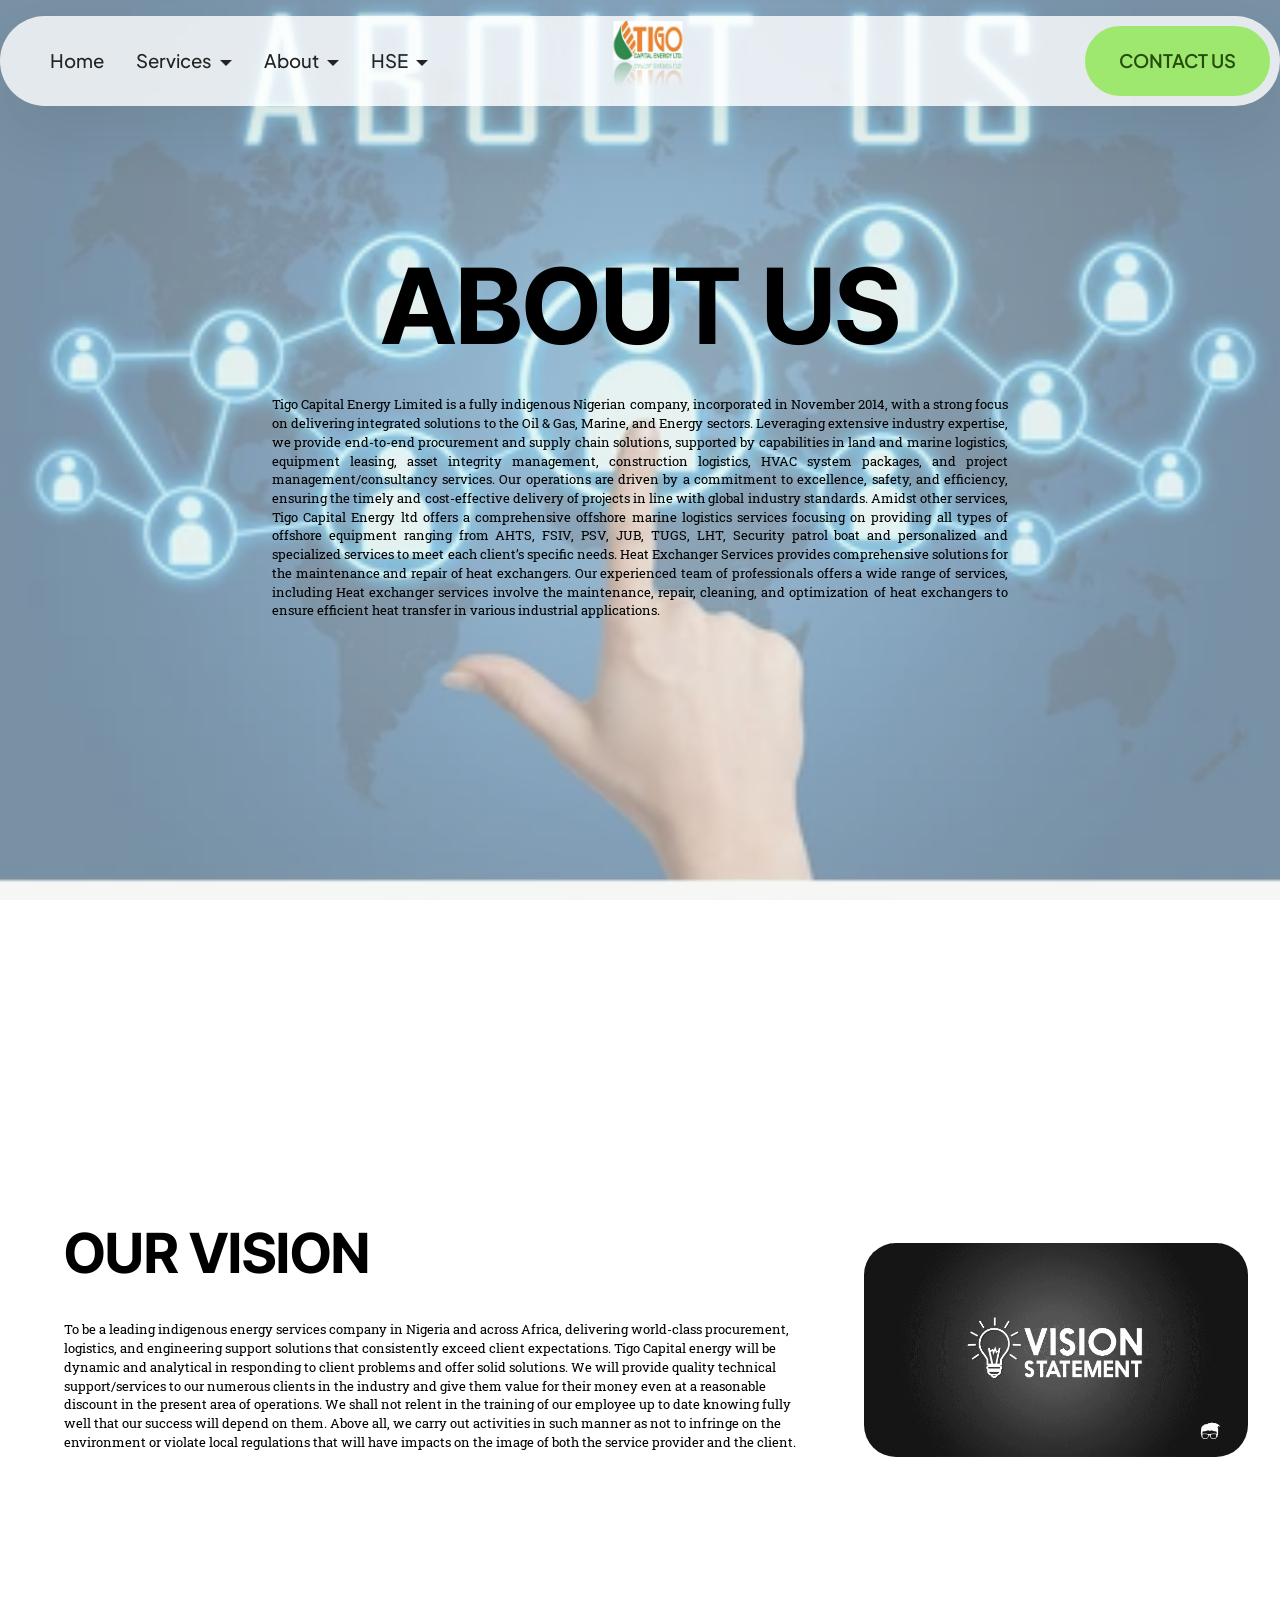
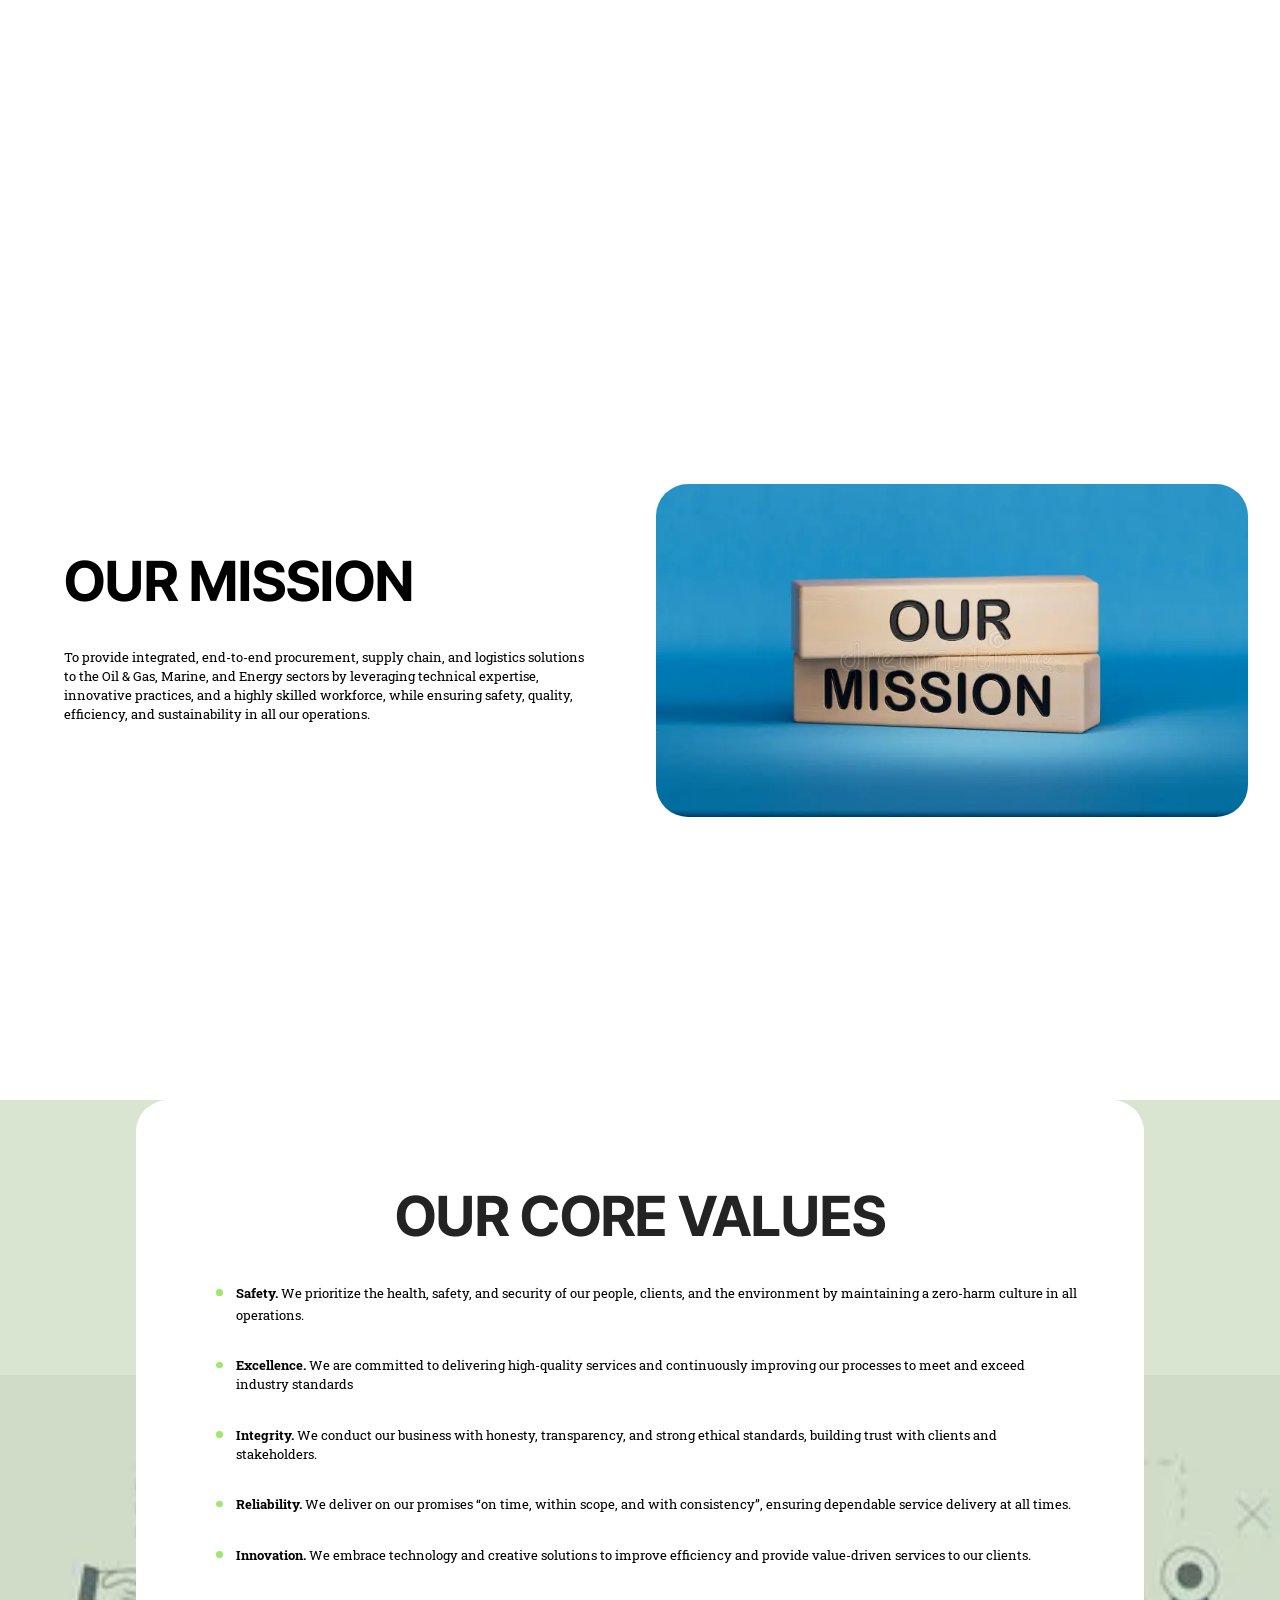
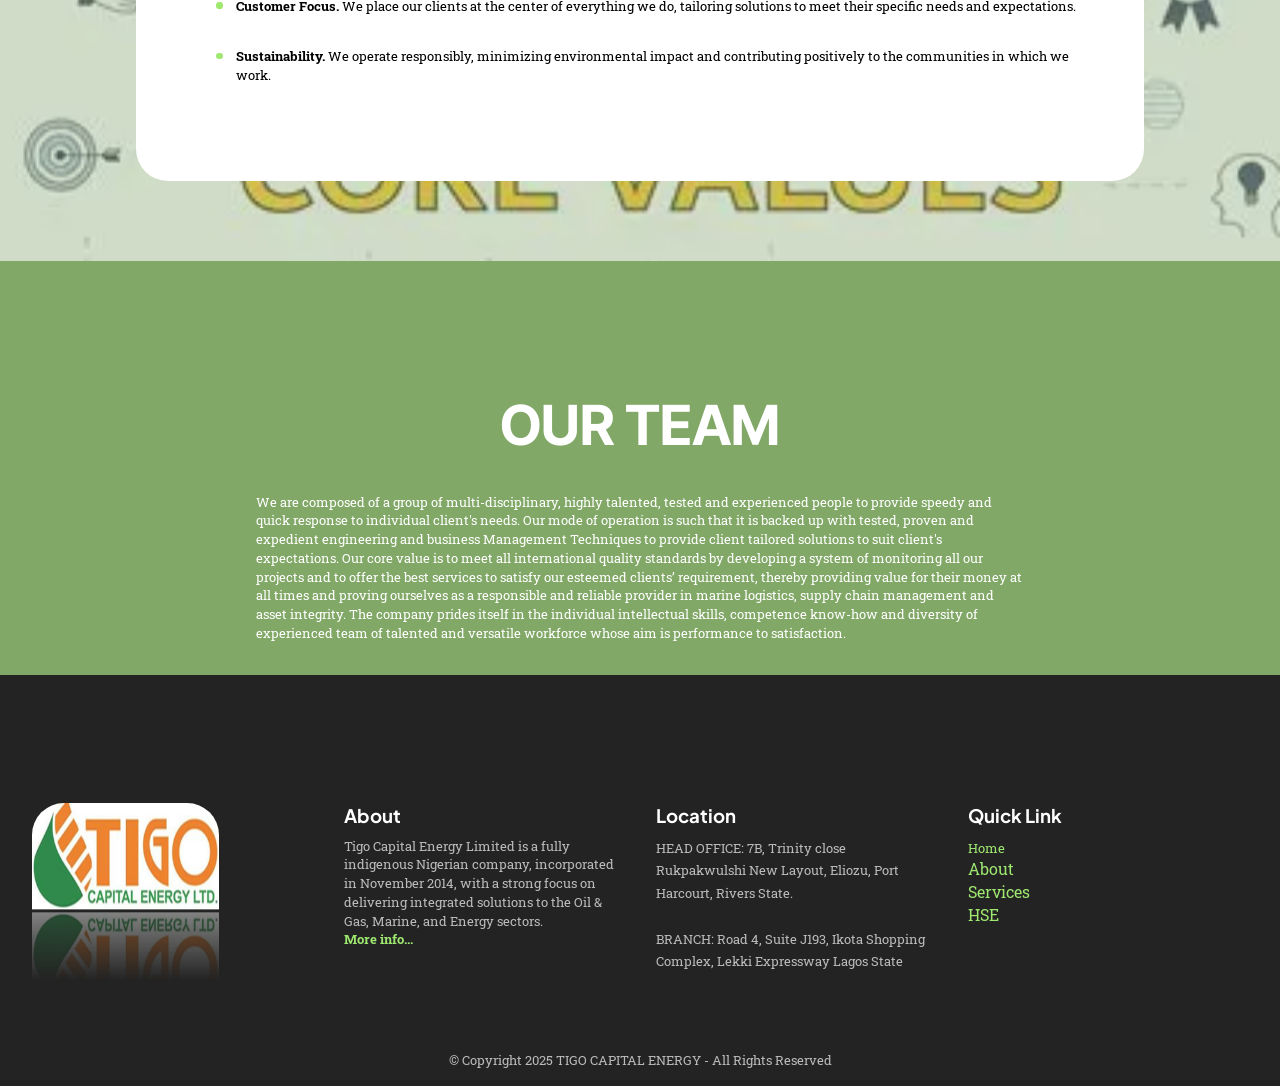
==== commit f5290602: "fix: image fix" ====
--- a/page1.html
+++ b/page1.html
@@ -369,7 +369,7 @@
           <div class="col-12 col-md-12 col-lg-6 image-wrapper">
             <img
               class="w-100"
-              src="file:///C:/Users/Hp/AppData/Local/Mobirise.com/Mobirise/projects/project-2026-05-06_095118/assets/images/images-24.jfif"
+              src="assets/images/our-mission-symbol-concept-word-our-mission-wooden-blocks-business-our-mission-concept-our-mission-symbol-concept-word-our-355357771.webp" alt="Mobirise Website Builder"
               alt="Mobirise Website Builder"
             />
           </div>
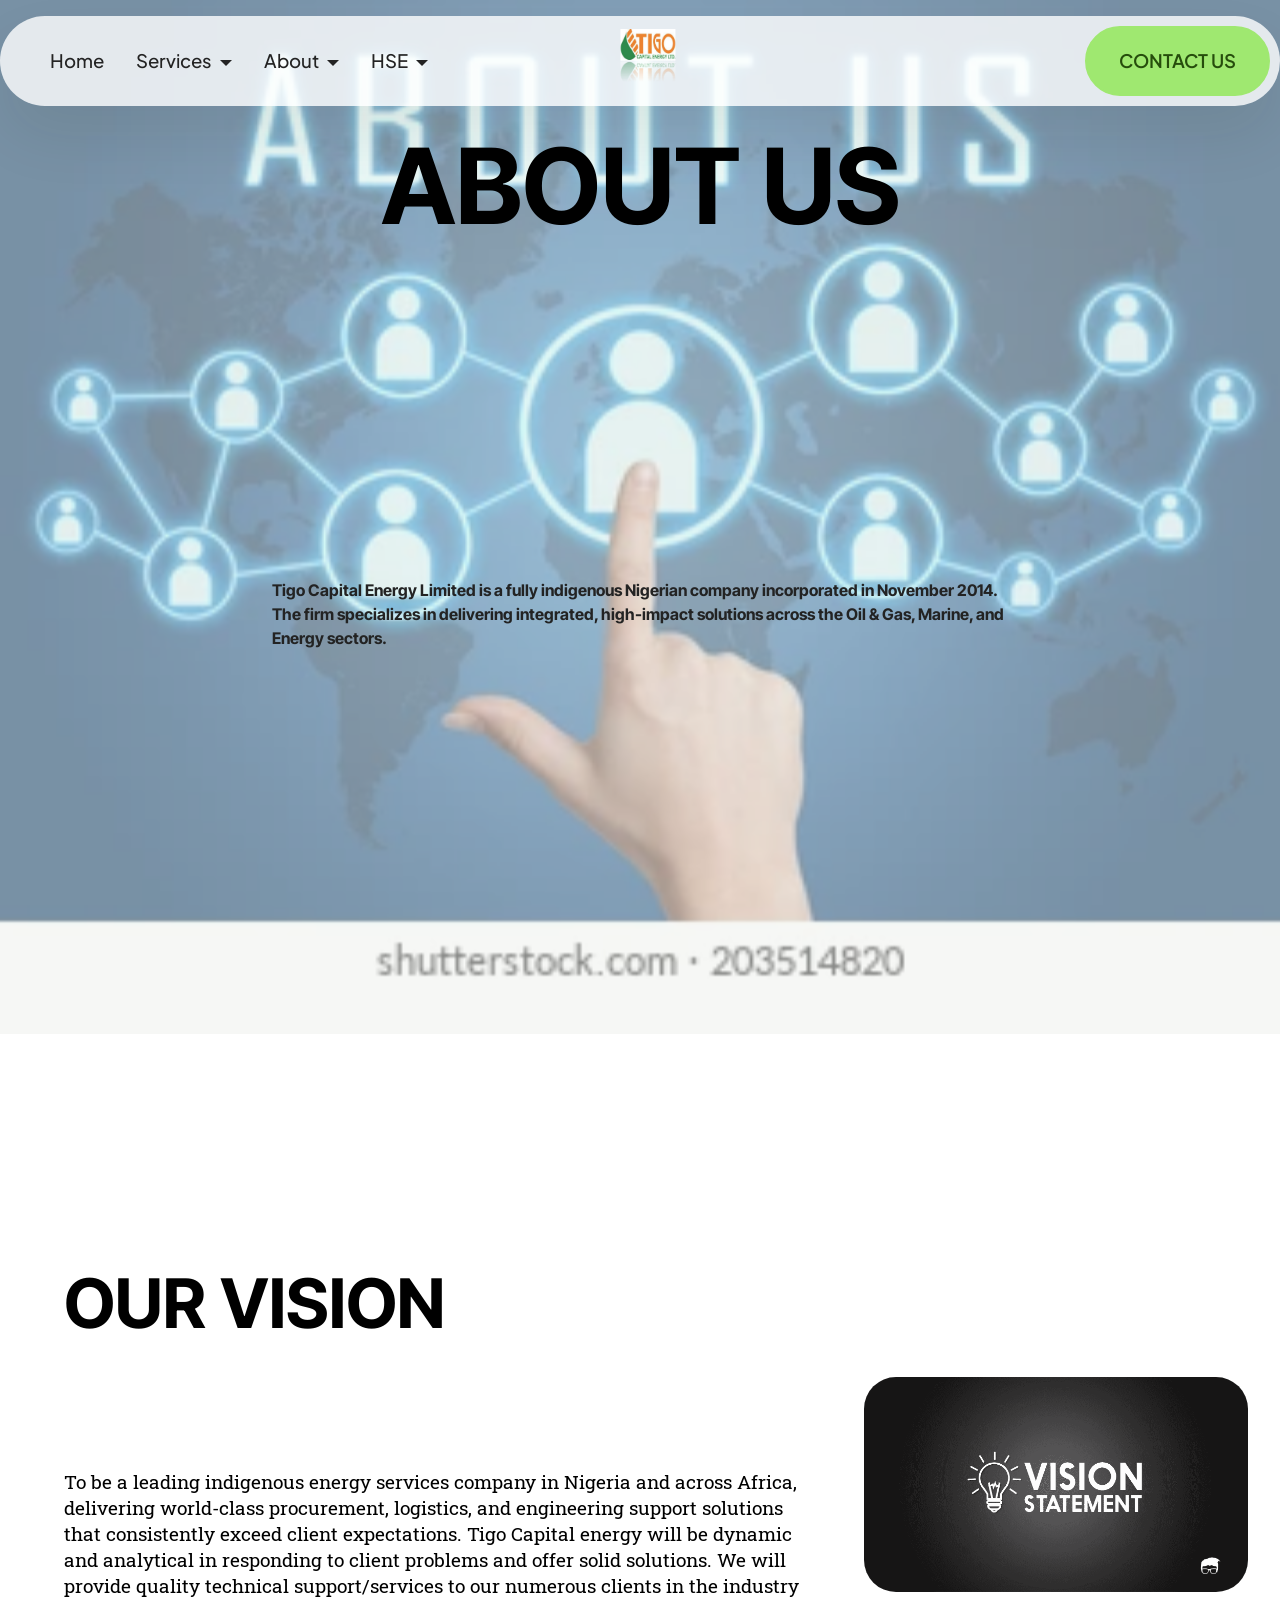
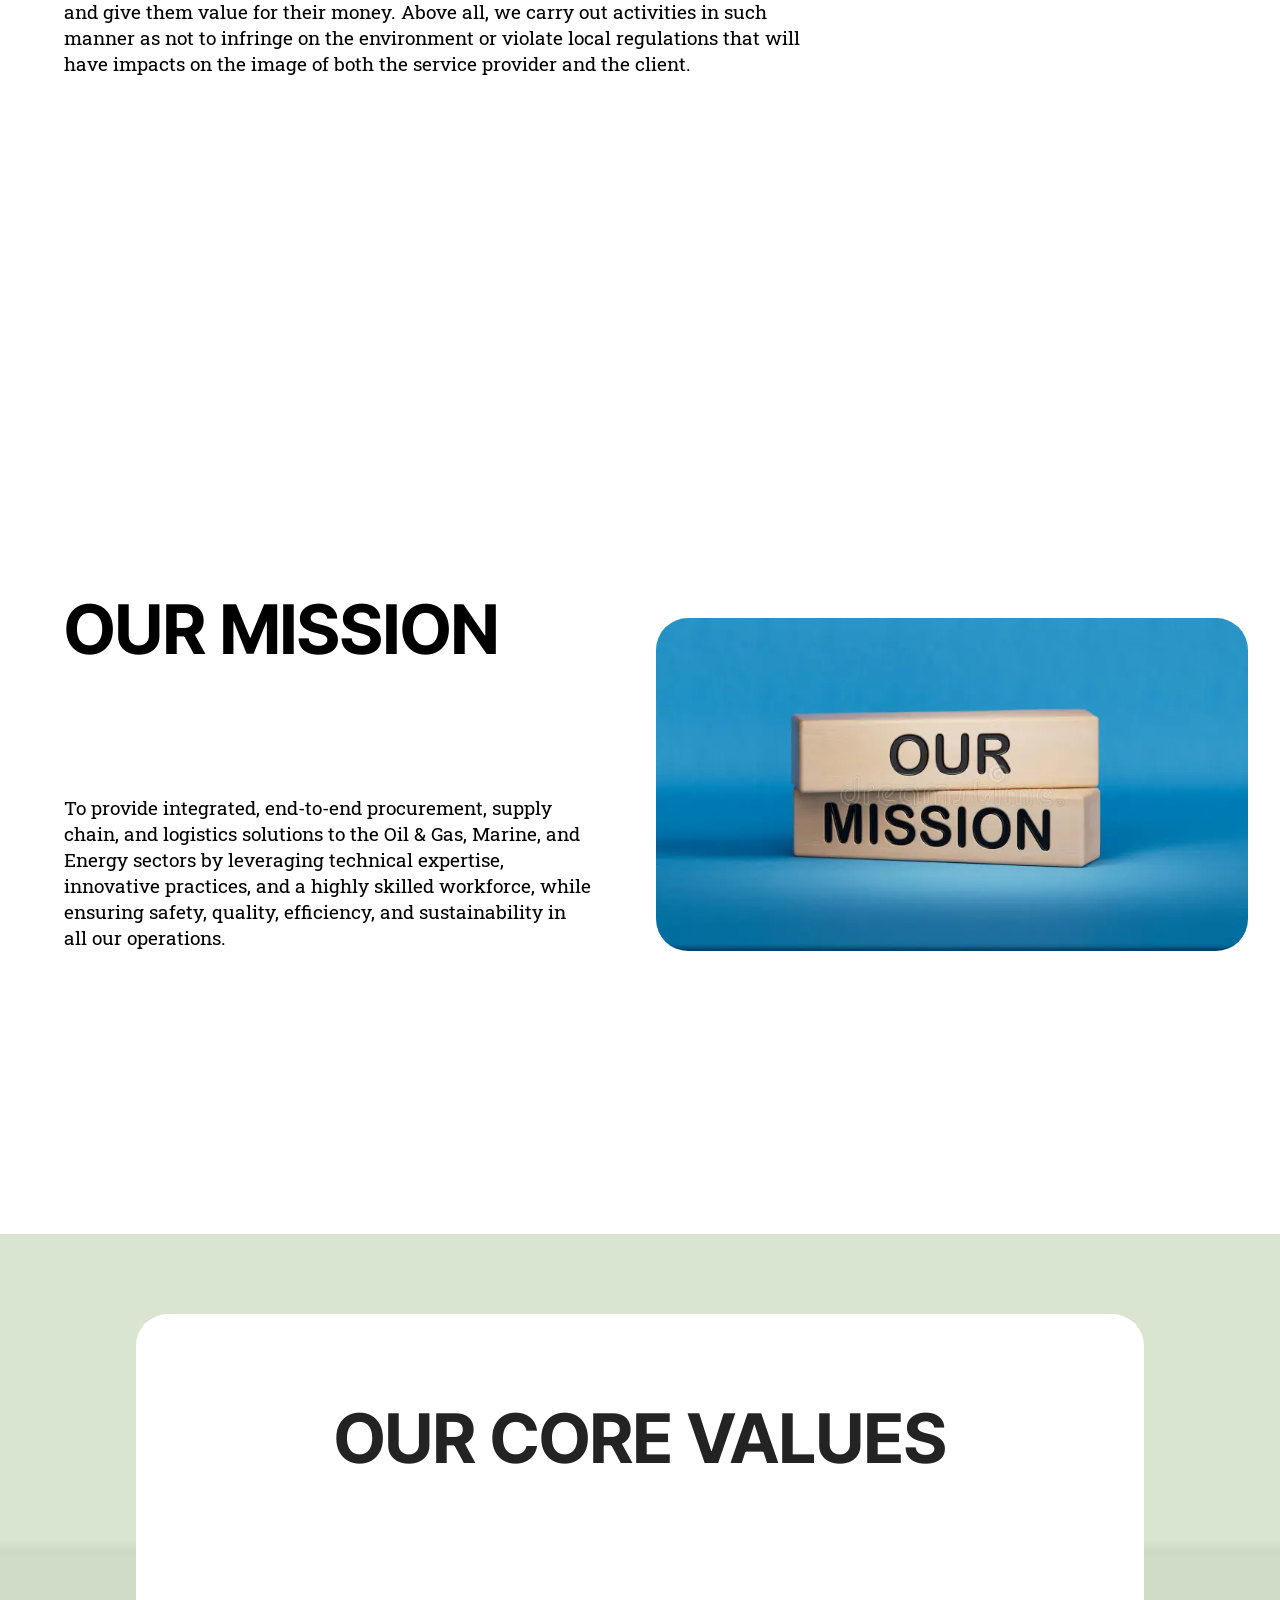
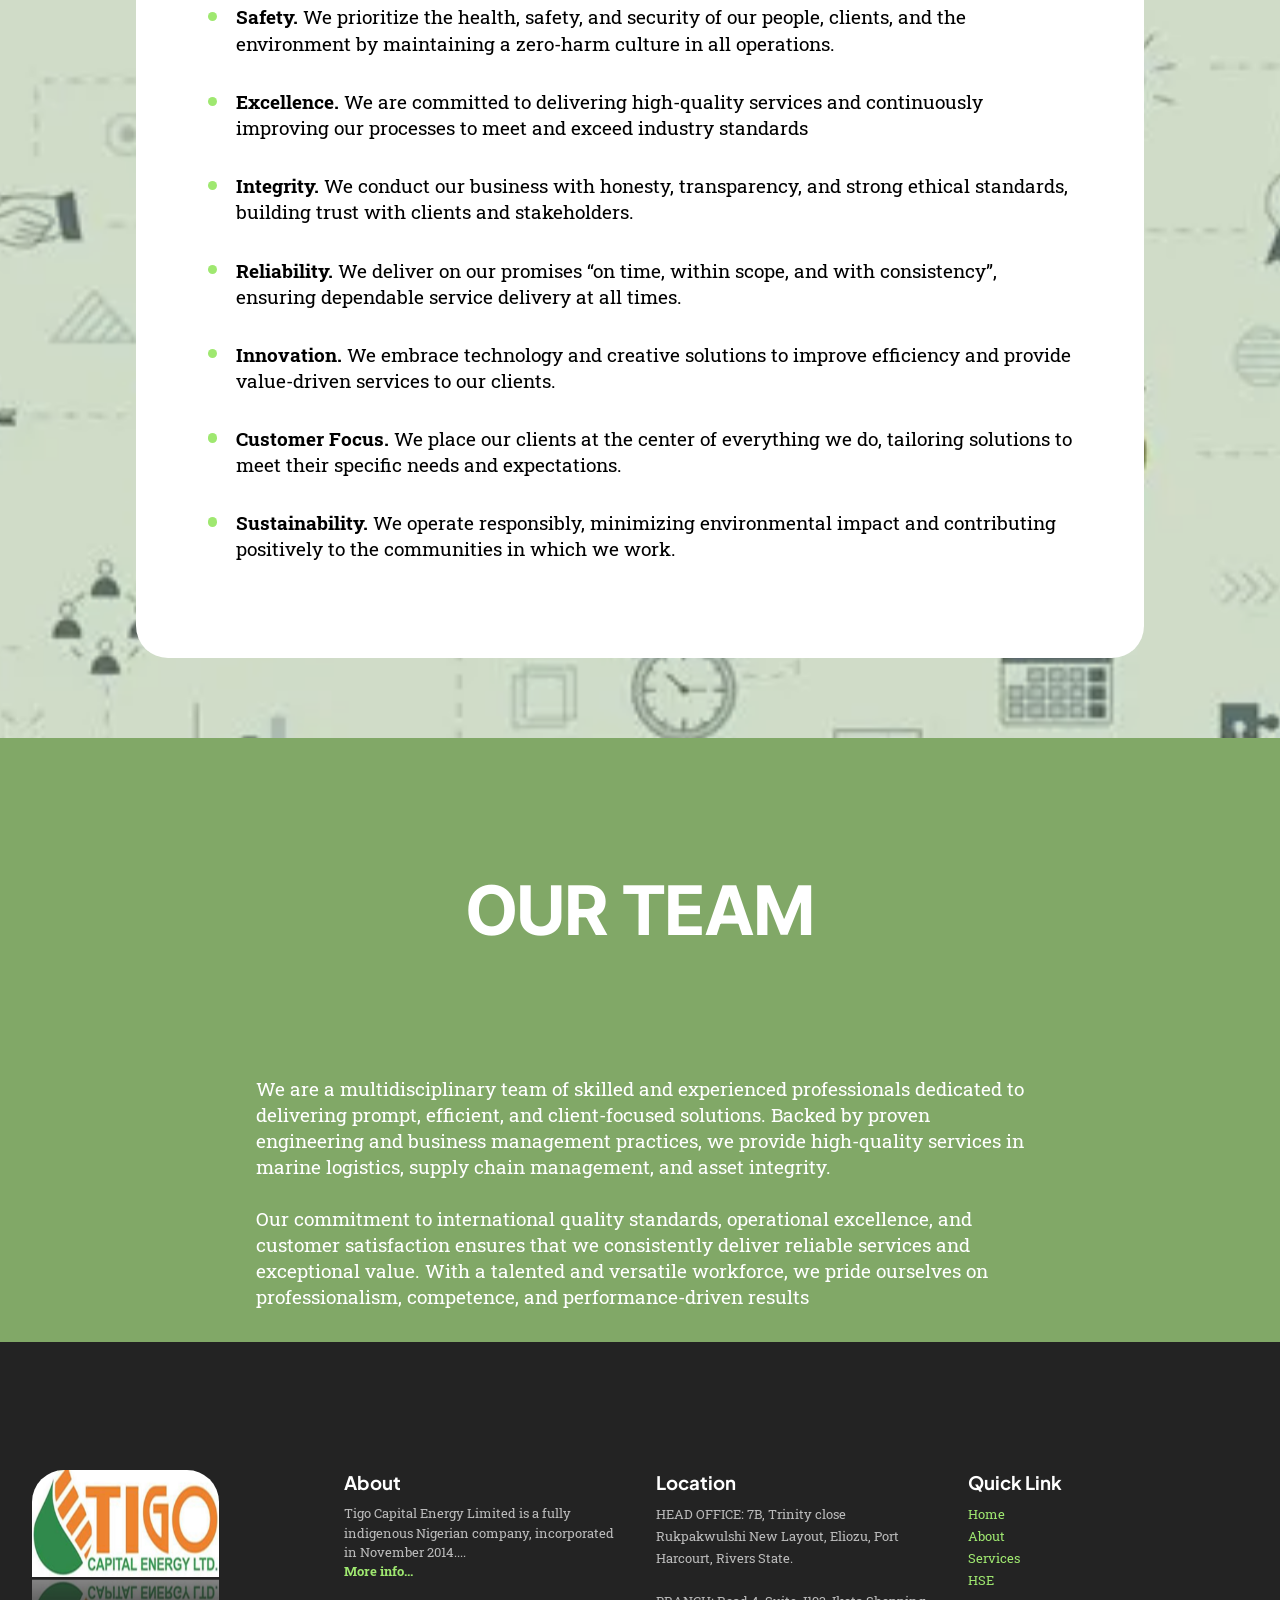
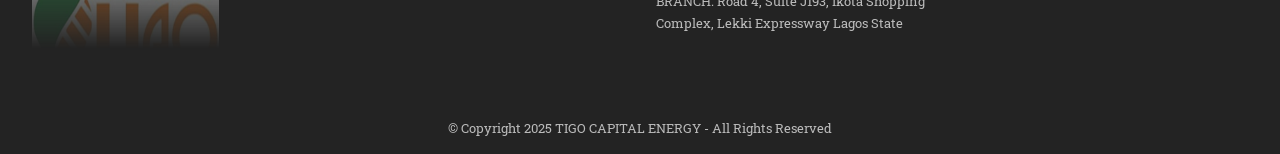
==== commit 6ae8ca99: "fix: font issues" ====
--- a/page1.html
+++ b/page1.html
@@ -71,11 +71,11 @@
     <link
       rel="preload"
       as="style"
-      href="assets/mobirise/css/mbr-additional.css?v=HvIgfU"
+      href="assets/mobirise/css/mbr-additional.css?v=EubR8U"
     />
     <link
       rel="stylesheet"
-      href="assets/mobirise/css/mbr-additional.css?v=HvIgfU"
+      href="assets/mobirise/css/mbr-additional.css?v=EubR8U"
       type="text/css"
     />
   </head>
@@ -94,7 +94,7 @@
                 <img
                   src="assets/images/picture2.png"
                   alt="Mobirise Website Builder"
-                  style="height: 5rem"
+                  style="height: 4rem"
                 />
               </a>
             </span>
@@ -128,7 +128,7 @@
               </li>
               <li class="nav-item dropdown">
                 <a
-                  class="nav-link link text-black text-primary dropdown-toggle display-4"
+                  class="nav-link link text-black text-primary dropdown-toggle show display-4"
                   href="page3.html#header05-r"
                   aria-expanded="false"
                   data-toggle="dropdown-submenu"
@@ -136,7 +136,11 @@
                   data-bs-auto-close="outside"
                   >Services</a
                 >
-                <div class="dropdown-menu" aria-labelledby="dropdown-556">
+                <div
+                  class="dropdown-menu show"
+                  aria-labelledby="dropdown-556"
+                  data-bs-popper="none"
+                >
                   <a
                     class="text-black show text-primary dropdown-item display-4"
                     href="page3.html#header05-r"
@@ -180,7 +184,7 @@
               <li class="nav-item dropdown">
                 <a
                   class="nav-link link text-black dropdown-toggle show display-4"
-                  href="https://mobiri.se"
+                  href=""
                   data-toggle="dropdown-submenu"
                   data-bs-toggle="dropdown"
                   data-bs-auto-close="outside"
@@ -217,7 +221,7 @@
               </li>
               <li class="nav-item dropdown">
                 <a
-                  class="nav-link link text-black text-primary dropdown-toggle show display-4"
+                  class="nav-link link text-black text-primary dropdown-toggle display-4"
                   href="page2.html#header14-i"
                   data-toggle="dropdown-submenu"
                   data-bs-toggle="dropdown"
@@ -225,11 +229,7 @@
                   aria-expanded="false"
                   >HSE</a
                 >
-                <div
-                  class="dropdown-menu show"
-                  aria-labelledby="dropdown-341"
-                  data-bs-popper="none"
-                >
+                <div class="dropdown-menu" aria-labelledby="dropdown-341">
                   <a
                     class="text-black text-primary dropdown-item display-4"
                     href="page2.html#header14-i"
@@ -281,33 +281,24 @@
             <h1
               class="mbr-section-title mbr-fonts-style mbr-white mb-4 display-1"
             >
-              <strong>ABOUT US</strong>
+              <strong>ABOUT US</strong><br /><br /><strong><br /></strong>
             </h1>
 
-            <p class="mbr-fonts-style mbr-text mbr-white mb-4 display-7">
-              Tigo Capital Energy Limited is a fully indigenous Nigerian
-              company, incorporated in November 2014, with a strong focus on
-              delivering integrated solutions to the Oil &amp; Gas, Marine, and
-              Energy sectors. Leveraging extensive industry expertise, we
-              provide end-to-end procurement and supply chain solutions,
-              supported by capabilities in land and marine logistics, equipment
-              leasing, asset integrity management, construction logistics, HVAC
-              system packages, and project management/consultancy services. Our
-              operations are driven by a commitment to excellence, safety, and
-              efficiency, ensuring the timely and cost-effective delivery of
-              projects in line with global industry standards. Amidst other
-              services, Tigo Capital Energy ltd offers a comprehensive offshore
-              marine logistics services focusing on providing all types of
-              offshore equipment ranging from AHTS, FSIV, PSV, JUB, TUGS, LHT,
-              Security patrol boat and personalized and specialized services to
-              meet each client’s specific needs. Heat Exchanger Services
-              provides comprehensive solutions for the maintenance and repair of
-              heat exchangers. Our experienced team of professionals offers a
-              wide range of services, including Heat exchanger services involve
-              the maintenance, repair, cleaning, and optimization of heat
-              exchangers to ensure efficient heat transfer in various industrial
-              applications.
-            </p>
+            <p class="mbr-fonts-style mbr-text mbr-white mb-4 display-5"></p>
+            <div>
+              <strong><br /></strong>
+            </div>
+            <strong
+              ><div>
+                <b><br /></b>
+              </div> </strong
+            ><br /><strong
+              >Tigo Capital Energy Limited is a fully indigenous Nigerian
+              company incorporated in November 2014. The firm specializes in
+              delivering integrated, high-impact solutions across the Oil &amp;
+              Gas, Marine, and Energy sectors.<br /><br /></strong
+            ><br /><br /><br /><br /><br /><br /><br /><br /><br />
+            <p></p>
           </div>
         </div>
       </div>
@@ -335,7 +326,7 @@
           <div class="col-12 col-md-12 col-lg">
             <div class="text-wrapper align-left">
               <h1 class="mbr-section-title mbr-fonts-style mb-4 display-2">
-                <strong>OUR VISION&nbsp;</strong>
+                <strong>OUR VISION</strong><br /><strong>&nbsp;</strong>
               </h1>
               <p class="mbr-text mbr-fonts-style mb-4 display-7">
                 To be a leading indigenous energy services company in Nigeria
@@ -345,13 +336,10 @@
                 and analytical in responding to client problems and offer solid
                 solutions. We will provide quality technical support/services to
                 our numerous clients in the industry and give them value for
-                their money even at a reasonable discount in the present area of
-                operations. We shall not relent in the training of our employee
-                up to date knowing fully well that our success will depend on
-                them. Above all, we carry out activities in such manner as not
-                to infringe on the environment or violate local regulations that
-                will have impacts on the image of both the service provider and
-                the client.
+                their money. Above all, we carry out activities in such manner
+                as not to infringe on the environment or violate local
+                regulations that will have impacts on the image of both the
+                service provider and the client.
               </p>
             </div>
           </div>
@@ -369,14 +357,14 @@
           <div class="col-12 col-md-12 col-lg-6 image-wrapper">
             <img
               class="w-100"
-              src="assets/images/our-mission-symbol-concept-word-our-mission-wooden-blocks-business-our-mission-concept-our-mission-symbol-concept-word-our-355357771.webp" alt="Mobirise Website Builder"
+              src="assets/images/our-mission-symbol-concept-word-our-mission-wooden-blocks-business-our-mission-concept-our-mission-symbol-concept-word-our-355357771.webp"
               alt="Mobirise Website Builder"
             />
           </div>
           <div class="col-12 col-md-12 col-lg">
             <div class="text-wrapper align-left">
               <h1 class="mbr-section-title mbr-fonts-style mb-4 display-2">
-                <strong>OUR MISSION</strong>
+                <strong>OUR MISSION</strong><br /><strong><br /></strong>
               </h1>
               <p class="mbr-text mbr-fonts-style mb-4 display-7">
                 To provide integrated, end-to-end procurement, supply chain, and
@@ -408,7 +396,7 @@
                 <h3
                   class="mbr-section-title mbr-fonts-style align-center mb-0 display-2"
                 >
-                  <strong>OUR CORE VALUES</strong>
+                  <strong>OUR CORE VALUES</strong><br /><strong><br /></strong>
                 </h3>
               </div>
               <div class="card-box align-left mt-4">
@@ -478,24 +466,19 @@
         <div class="row justify-content-center">
           <div class="col-md-12 content-head">
             <h1 class="mbr-section-title mbr-fonts-style mt-4 display-2">
-              <strong>OUR TEAM</strong>
+              <strong>OUR TEAM</strong><br /><strong><br /></strong>
             </h1>
             <p class="mbr-text mbr-fonts-style mt-4 display-7">
-              We are composed of a group of multi-disciplinary, highly talented,
-              tested and experienced people to provide speedy and quick response
-              to individual client's needs. Our mode of operation is such that
-              it is backed up with tested, proven and expedient engineering and
-              business Management Techniques to provide client tailored
-              solutions to suit client's expectations. Our core value is to meet
-              all international quality standards by developing a system of
-              monitoring all our projects and to offer the best services to
-              satisfy our esteemed clients’ requirement, thereby providing value
-              for their money at all times and proving ourselves as a
-              responsible and reliable provider in marine logistics, supply
-              chain management and asset integrity. The company prides itself in
-              the individual intellectual skills, competence know-how and
-              diversity of experienced team of talented and versatile workforce
-              whose aim is performance to satisfaction.
+              We are a multidisciplinary team of skilled and experienced
+              professionals dedicated to delivering prompt, efficient, and
+              client-focused solutions. Backed by proven engineering and
+              business management practices, we provide high-quality services in
+              marine logistics, supply chain management, and asset integrity.<br /><br />Our
+              commitment to international quality standards, operational
+              excellence, and customer satisfaction ensures that we consistently
+              deliver reliable services and exceptional value. With a talented
+              and versatile workforce, we pride ourselves on professionalism,
+              competence, and performance-driven results
             </p>
           </div>
         </div>
@@ -524,11 +507,9 @@
             <h1 class="mbr-section-subtitle mbr-fonts-style mb-2 display-4">
               <strong>About</strong>
             </h1>
-            <p class="mbr-text mbr-fonts-style mb-4 display-7">
+            <p class="mbr-text mbr-fonts-style mb-4 new-font">
               Tigo Capital Energy Limited is a fully indigenous Nigerian
-              company, incorporated in November 2014, with a strong focus on
-              delivering integrated solutions to the Oil &amp; Gas, Marine, and
-              Energy sectors.<br /><a
+              company, incorporated in November 2014....<br /><a
                 href="page1.html#header09-5"
                 class="text-primary"
                 ><strong>More info...</strong></a
@@ -539,7 +520,7 @@
             <h1 class="mbr-section-subtitle mbr-fonts-style mb-2 display-4">
               <strong>Location</strong>
             </h1>
-            <ul class="list mbr-fonts-style display-7">
+            <ul class="list mbr-fonts-style new-font">
               <li class="mbr-text item-wrap">
                 HEAD OFFICE: 7B, Trinity close Rukpakwulshi New Layout, Eliozu,
                 Port Harcourt, Rivers State.
@@ -556,35 +537,28 @@
             <h1 class="mbr-section-subtitle mbr-fonts-style mb-2 display-4">
               <strong>Quick Link</strong>
             </h1>
-            <ul class="list mbr-fonts-style display-7">
+            <ul class="list mbr-fonts-style new-font">
               <li class="mbr-text item-wrap">
                 <a href="index.html#header05-3" class="text-primary">Home</a>
               </li>
               <li class="mbr-text item-wrap">
-                <span style="font-size: calc(1rem + 0 * ((100vw - 62rem) / 25))"
-                  ><a href="page1.html#header09-5" class="text-primary">About</a
-                  >&nbsp;</span
-                ><br />
+                <a href="page1.html#header09-5" class="text-primary">About</a
+                >&nbsp;
               </li>
               <li class="mbr-text item-wrap">
-                <span style="font-size: calc(1rem + 0 * ((100vw - 62rem) / 25))"
-                  ><a href="page3.html#header05-r" class="text-primary"
-                    >Services
-                  </a></span
+                <a href="page3.html#header05-r" class="text-primary"
+                  >Services</a
                 >
               </li>
               <li class="mbr-text item-wrap">
-                <span style="font-size: calc(1rem + 0 * ((100vw - 62rem) / 25))"
-                  ><a href="page2.html#header14-i" class="text-primary"
-                    >HSE</a
-                  ></span
-                ><br />
-              </li>
+                <a href="page2.html#header14-i" class="text-primary">HSE</a>
+              </li>
+              <li class="mbr-text item-wrap"><br /></li>
             </ul>
           </div>
           <div class="col-12 mt-4">
             <p
-              class="mbr-text mb-0 mbr-fonts-style copyright align-center display-7"
+              class="mbr-text mb-0 mbr-fonts-style copyright align-center new-font"
             >
               © Copyright 2025 TIGO CAPITAL ENERGY - All Rights Reserved
             </p>
@@ -592,7 +566,7 @@
         </div>
       </div>
     </section>
-    
+
     <script src="assets/bootstrap/js/bootstrap.bundle.min.js"></script>
     <script src="assets/parallax/jarallax.js"></script>
     <script src="assets/smoothscroll/smooth-scroll.js"></script>
--- a/assets/mobirise/css/mbr-additional.css
+++ b/assets/mobirise/css/mbr-additional.css
@@ -30,11 +30,11 @@
 }
 .display-2 {
   font-family: 'Inter Tight', sans-serif;
-  font-size: 4rem;
+  font-size: 5rem;
   line-height: 1;
 }
 .display-2 > .mbr-iconfont {
-  font-size: 5rem;
+  font-size: 6.25rem;
 }
 .display-4 {
   font-family: 'Plus Jakarta Sans', sans-serif;
@@ -54,11 +54,11 @@
 }
 .display-7 {
   font-family: 'Roboto Slab', serif;
-  font-size: 0.8rem;
+  font-size: 1.2rem;
   line-height: 1.3;
 }
 .display-7 > .mbr-iconfont {
-  font-size: 1rem;
+  font-size: 1.5rem;
 }
 /* ---- Fluid typography for mobile devices ---- */
 /* 1.4 - font scale ratio ( bootstrap == 1.42857 ) */
@@ -77,9 +77,9 @@
     line-height: calc( 1.1 * (3.38rem + (7.8 - 3.38) * ((100vw - 20rem) / (48 - 20))));
   }
   .display-2 {
-    font-size: 3.2rem;
-    font-size: calc( 2.05rem + (4 - 2.05) * ((100vw - 20rem) / (48 - 20)));
-    line-height: calc( 1.3 * (2.05rem + (4 - 2.05) * ((100vw - 20rem) / (48 - 20))));
+    font-size: 4rem;
+    font-size: calc( 2.4rem + (5 - 2.4) * ((100vw - 20rem) / (48 - 20)));
+    line-height: calc( 1.3 * (2.4rem + (5 - 2.4) * ((100vw - 20rem) / (48 - 20))));
   }
   .display-4 {
     font-size: 0.96rem;
@@ -92,9 +92,9 @@
     line-height: calc( 1.4 * (1.35rem + (2 - 1.35) * ((100vw - 20rem) / (48 - 20))));
   }
   .display-7 {
-    font-size: 0.64rem;
-    font-size: calc( 0.93rem + (0.8 - 0.93) * ((100vw - 20rem) / (48 - 20)));
-    line-height: calc( 1.4 * (0.93rem + (0.8 - 0.93) * ((100vw - 20rem) / (48 - 20))));
+    font-size: 0.96rem;
+    font-size: calc( 1.07rem + (1.2 - 1.07) * ((100vw - 20rem) / (48 - 20)));
+    line-height: calc( 1.4 * (1.07rem + (1.2 - 1.07) * ((100vw - 20rem) / (48 - 20))));
   }
 }
 @media (min-width: 992px) and (max-width: 1400px) {
@@ -104,9 +104,9 @@
     line-height: calc( 1.1 * (3.38rem + (7.8 - 3.38) * ((100vw - 62rem) / (87 - 62))));
   }
   .display-2 {
-    font-size: 3.2rem;
-    font-size: calc( 2.05rem + (4 - 2.05) * ((100vw - 62rem) / (87 - 62)));
-    line-height: calc( 1.3 * (2.05rem + (4 - 2.05) * ((100vw - 62rem) / (87 - 62))));
+    font-size: 4rem;
+    font-size: calc( 2.4rem + (5 - 2.4) * ((100vw - 62rem) / (87 - 62)));
+    line-height: calc( 1.3 * (2.4rem + (5 - 2.4) * ((100vw - 62rem) / (87 - 62))));
   }
   .display-4 {
     font-size: 0.96rem;
@@ -119,9 +119,9 @@
     line-height: calc( 1.4 * (1.35rem + (2 - 1.35) * ((100vw - 62rem) / (87 - 62))));
   }
   .display-7 {
-    font-size: 0.64rem;
-    font-size: calc( 0.93rem + (0.8 - 0.93) * ((100vw - 62rem) / (87 - 62)));
-    line-height: calc( 1.4 * (0.93rem + (0.8 - 0.93) * ((100vw - 62rem) / (87 - 62))));
+    font-size: 0.96rem;
+    font-size: calc( 1.07rem + (1.2 - 1.07) * ((100vw - 62rem) / (87 - 62)));
+    line-height: calc( 1.4 * (1.07rem + (1.2 - 1.07) * ((100vw - 62rem) / (87 - 62))));
   }
 }
 /* Buttons */
@@ -647,13 +647,13 @@
 }
 .form-control {
   font-family: 'Roboto Slab', serif;
-  font-size: 0.8rem;
+  font-size: 1.2rem;
   line-height: 1.3;
   font-weight: 400;
   border-radius: 40px !important;
 }
 .form-control > .mbr-iconfont {
-  font-size: 1rem;
+  font-size: 1.5rem;
 }
 .form-control:hover,
 .form-control:focus {
@@ -662,12 +662,12 @@
 }
 .form-control:-webkit-input-placeholder {
   font-family: 'Roboto Slab', serif;
-  font-size: 0.8rem;
+  font-size: 1.2rem;
   line-height: 1.3;
   font-weight: 400;
 }
 .form-control:-webkit-input-placeholder > .mbr-iconfont {
-  font-size: 1rem;
+  font-size: 1.5rem;
 }
 blockquote {
   border-color: #9fe870;
@@ -783,6 +783,14 @@
   outline: red solid 2px !important;
   outline-offset: 2px !important;
   transition: outline 0.2s ease-in-out;
+}
+.new-font {
+  font-family: 'Roboto Slab', serif;
+  font-size: 0.8rem;
+  line-height: 1.5;
+}
+.new-font > .mbr-iconfont {
+  font-size: 0.8rem;
 }
 .cid-viQyJUVLLs {
   display: flex;
@@ -2465,7 +2473,7 @@
   color: #000000;
 }
 .cid-viPxg5SGBs {
-  padding-top: 0rem;
+  padding-top: 5rem;
   padding-bottom: 5rem;
   background-image: url("../../../assets/images/download.webp");
 }
@@ -3287,16 +3295,34 @@
 .cid-viPZ4sni3r .mbr-section-btn {
   text-align: left;
 }
-.cid-viPZGo5jXE {
-  padding-top: 5rem;
-  padding-bottom: 5rem;
+.cid-viVGYq1bA3 {
+  padding-top: 0rem;
+  padding-bottom: 2rem;
   background-color: #81a867;
 }
-.cid-viPZGo5jXE .mbr-text {
+.cid-viVGYq1bA3 .counter-container ul {
+  margin: 0;
+  padding-left: 2.25rem;
+  list-style: none;
+}
+.cid-viVGYq1bA3 .counter-container ul li {
+  position: relative;
+  list-style: none;
+  margin-bottom: 2rem;
+}
+.cid-viVGYq1bA3 .counter-container ul li:before {
+  position: absolute;
+  left: -1.5em;
+  content: "";
+  display: flex;
+  justify-content: center;
+  align-items: center;
   color: #000000;
-}
-.cid-viPZGo5jXE .mbr-section-subtitle {
-  color: #000000;
+  background-color: #000000;
+  width: 0.5em;
+  height: 0.5em;
+  top: 0.4em;
+  border-radius: 50%;
 }
 .cid-viQ1OhfWy6 {
   padding-top: 0rem;
@@ -3345,7 +3371,7 @@
 .cid-viQ573OVBe {
   padding-top: 2rem;
   padding-bottom: 0rem;
-  background-color: #81a867;
+  background-image: url("../../../assets/images/images-3.png");
 }
 .cid-viQ573OVBe .mbr-fallback-image.disabled {
   display: none;
--- a/assets/mobirise/css/mbr-additional.css
+++ b/assets/mobirise/css/mbr-additional.css
@@ -30,11 +30,11 @@
 }
 .display-2 {
   font-family: 'Inter Tight', sans-serif;
-  font-size: 4rem;
+  font-size: 5rem;
   line-height: 1;
 }
 .display-2 > .mbr-iconfont {
-  font-size: 5rem;
+  font-size: 6.25rem;
 }
 .display-4 {
   font-family: 'Plus Jakarta Sans', sans-serif;
@@ -54,11 +54,11 @@
 }
 .display-7 {
   font-family: 'Roboto Slab', serif;
-  font-size: 0.8rem;
+  font-size: 1.2rem;
   line-height: 1.3;
 }
 .display-7 > .mbr-iconfont {
-  font-size: 1rem;
+  font-size: 1.5rem;
 }
 /* ---- Fluid typography for mobile devices ---- */
 /* 1.4 - font scale ratio ( bootstrap == 1.42857 ) */
@@ -77,9 +77,9 @@
     line-height: calc( 1.1 * (3.38rem + (7.8 - 3.38) * ((100vw - 20rem) / (48 - 20))));
   }
   .display-2 {
-    font-size: 3.2rem;
-    font-size: calc( 2.05rem + (4 - 2.05) * ((100vw - 20rem) / (48 - 20)));
-    line-height: calc( 1.3 * (2.05rem + (4 - 2.05) * ((100vw - 20rem) / (48 - 20))));
+    font-size: 4rem;
+    font-size: calc( 2.4rem + (5 - 2.4) * ((100vw - 20rem) / (48 - 20)));
+    line-height: calc( 1.3 * (2.4rem + (5 - 2.4) * ((100vw - 20rem) / (48 - 20))));
   }
   .display-4 {
     font-size: 0.96rem;
@@ -92,9 +92,9 @@
     line-height: calc( 1.4 * (1.35rem + (2 - 1.35) * ((100vw - 20rem) / (48 - 20))));
   }
   .display-7 {
-    font-size: 0.64rem;
-    font-size: calc( 0.93rem + (0.8 - 0.93) * ((100vw - 20rem) / (48 - 20)));
-    line-height: calc( 1.4 * (0.93rem + (0.8 - 0.93) * ((100vw - 20rem) / (48 - 20))));
+    font-size: 0.96rem;
+    font-size: calc( 1.07rem + (1.2 - 1.07) * ((100vw - 20rem) / (48 - 20)));
+    line-height: calc( 1.4 * (1.07rem + (1.2 - 1.07) * ((100vw - 20rem) / (48 - 20))));
   }
 }
 @media (min-width: 992px) and (max-width: 1400px) {
@@ -104,9 +104,9 @@
     line-height: calc( 1.1 * (3.38rem + (7.8 - 3.38) * ((100vw - 62rem) / (87 - 62))));
   }
   .display-2 {
-    font-size: 3.2rem;
-    font-size: calc( 2.05rem + (4 - 2.05) * ((100vw - 62rem) / (87 - 62)));
-    line-height: calc( 1.3 * (2.05rem + (4 - 2.05) * ((100vw - 62rem) / (87 - 62))));
+    font-size: 4rem;
+    font-size: calc( 2.4rem + (5 - 2.4) * ((100vw - 62rem) / (87 - 62)));
+    line-height: calc( 1.3 * (2.4rem + (5 - 2.4) * ((100vw - 62rem) / (87 - 62))));
   }
   .display-4 {
     font-size: 0.96rem;
@@ -119,9 +119,9 @@
     line-height: calc( 1.4 * (1.35rem + (2 - 1.35) * ((100vw - 62rem) / (87 - 62))));
   }
   .display-7 {
-    font-size: 0.64rem;
-    font-size: calc( 0.93rem + (0.8 - 0.93) * ((100vw - 62rem) / (87 - 62)));
-    line-height: calc( 1.4 * (0.93rem + (0.8 - 0.93) * ((100vw - 62rem) / (87 - 62))));
+    font-size: 0.96rem;
+    font-size: calc( 1.07rem + (1.2 - 1.07) * ((100vw - 62rem) / (87 - 62)));
+    line-height: calc( 1.4 * (1.07rem + (1.2 - 1.07) * ((100vw - 62rem) / (87 - 62))));
   }
 }
 /* Buttons */
@@ -647,13 +647,13 @@
 }
 .form-control {
   font-family: 'Roboto Slab', serif;
-  font-size: 0.8rem;
+  font-size: 1.2rem;
   line-height: 1.3;
   font-weight: 400;
   border-radius: 40px !important;
 }
 .form-control > .mbr-iconfont {
-  font-size: 1rem;
+  font-size: 1.5rem;
 }
 .form-control:hover,
 .form-control:focus {
@@ -662,12 +662,12 @@
 }
 .form-control:-webkit-input-placeholder {
   font-family: 'Roboto Slab', serif;
-  font-size: 0.8rem;
+  font-size: 1.2rem;
   line-height: 1.3;
   font-weight: 400;
 }
 .form-control:-webkit-input-placeholder > .mbr-iconfont {
-  font-size: 1rem;
+  font-size: 1.5rem;
 }
 blockquote {
   border-color: #9fe870;
@@ -783,6 +783,14 @@
   outline: red solid 2px !important;
   outline-offset: 2px !important;
   transition: outline 0.2s ease-in-out;
+}
+.new-font {
+  font-family: 'Roboto Slab', serif;
+  font-size: 0.8rem;
+  line-height: 1.5;
+}
+.new-font > .mbr-iconfont {
+  font-size: 0.8rem;
 }
 .cid-viQyJUVLLs {
   display: flex;
@@ -2465,7 +2473,7 @@
   color: #000000;
 }
 .cid-viPxg5SGBs {
-  padding-top: 0rem;
+  padding-top: 5rem;
   padding-bottom: 5rem;
   background-image: url("../../../assets/images/download.webp");
 }
@@ -3287,16 +3295,34 @@
 .cid-viPZ4sni3r .mbr-section-btn {
   text-align: left;
 }
-.cid-viPZGo5jXE {
-  padding-top: 5rem;
-  padding-bottom: 5rem;
+.cid-viVGYq1bA3 {
+  padding-top: 0rem;
+  padding-bottom: 2rem;
   background-color: #81a867;
 }
-.cid-viPZGo5jXE .mbr-text {
+.cid-viVGYq1bA3 .counter-container ul {
+  margin: 0;
+  padding-left: 2.25rem;
+  list-style: none;
+}
+.cid-viVGYq1bA3 .counter-container ul li {
+  position: relative;
+  list-style: none;
+  margin-bottom: 2rem;
+}
+.cid-viVGYq1bA3 .counter-container ul li:before {
+  position: absolute;
+  left: -1.5em;
+  content: "";
+  display: flex;
+  justify-content: center;
+  align-items: center;
   color: #000000;
-}
-.cid-viPZGo5jXE .mbr-section-subtitle {
-  color: #000000;
+  background-color: #000000;
+  width: 0.5em;
+  height: 0.5em;
+  top: 0.4em;
+  border-radius: 50%;
 }
 .cid-viQ1OhfWy6 {
   padding-top: 0rem;
@@ -3345,7 +3371,7 @@
 .cid-viQ573OVBe {
   padding-top: 2rem;
   padding-bottom: 0rem;
-  background-color: #81a867;
+  background-image: url("../../../assets/images/images-3.png");
 }
 .cid-viQ573OVBe .mbr-fallback-image.disabled {
   display: none;
